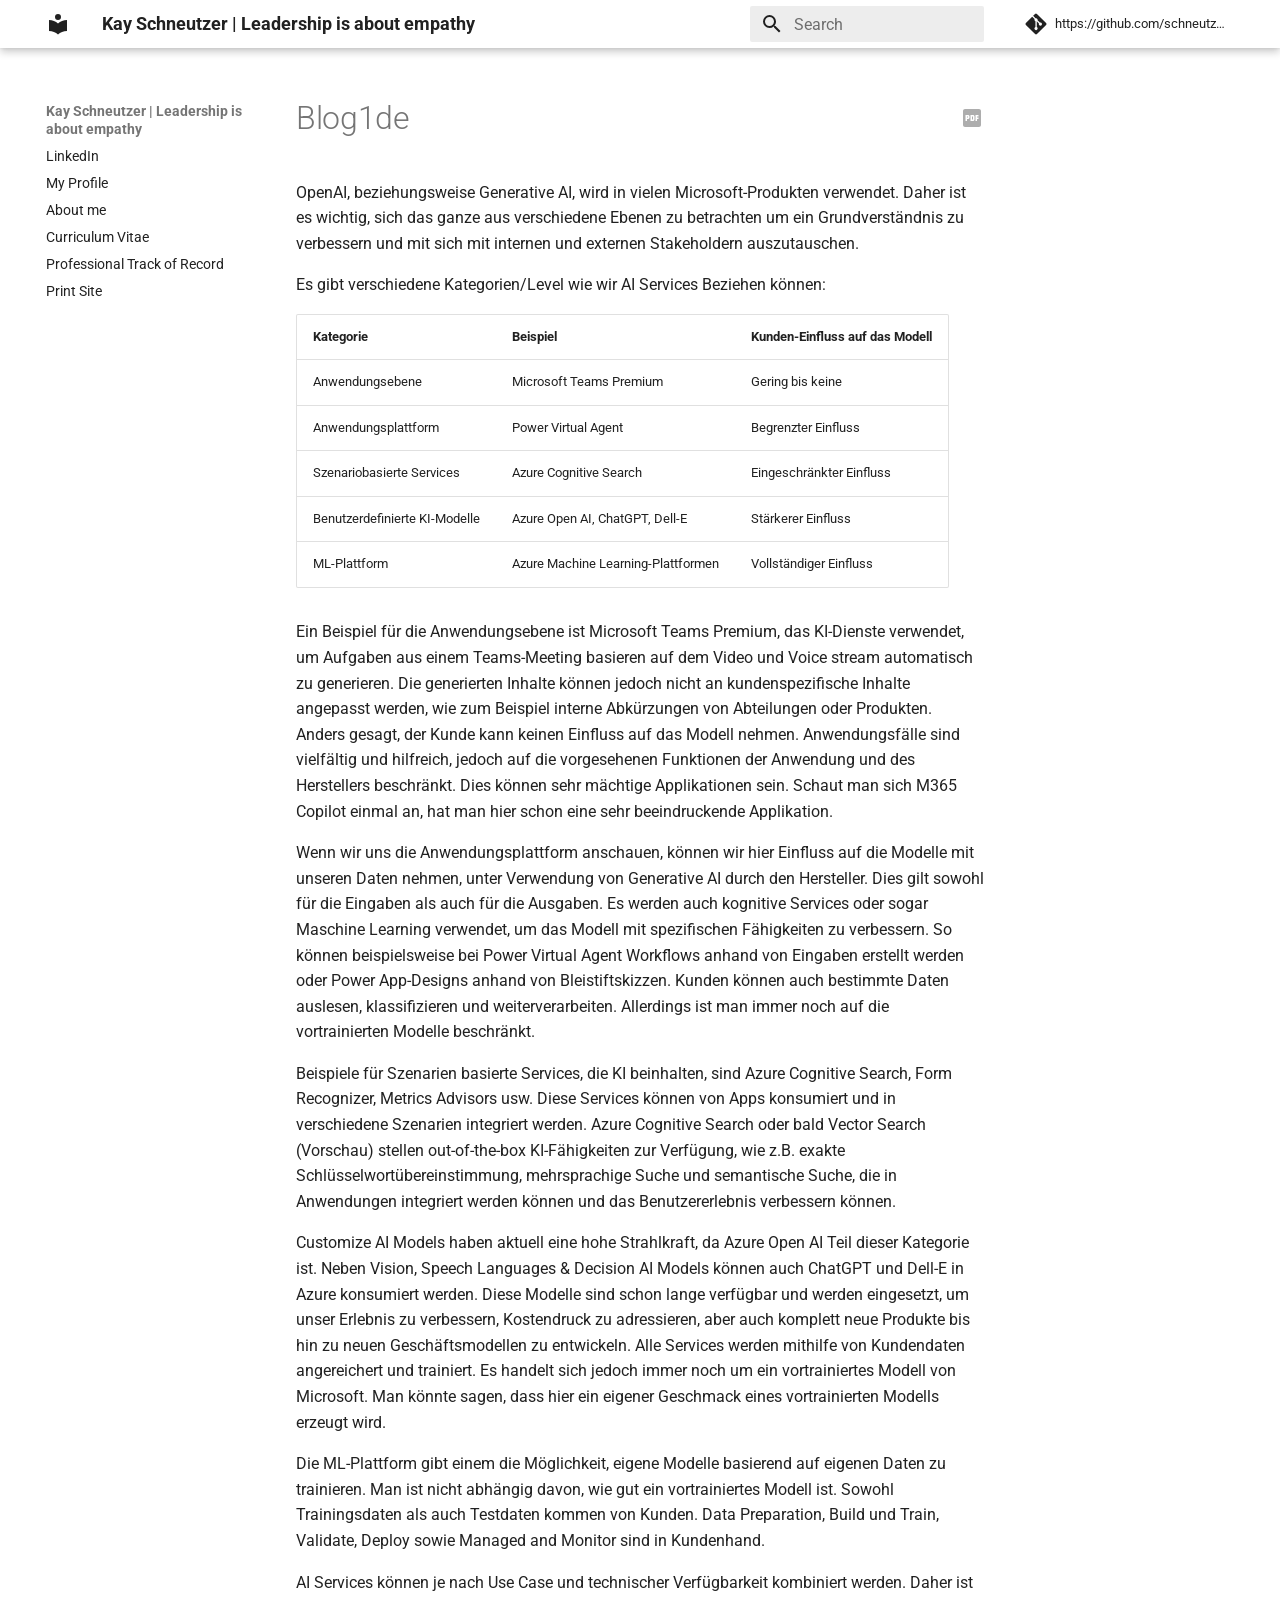
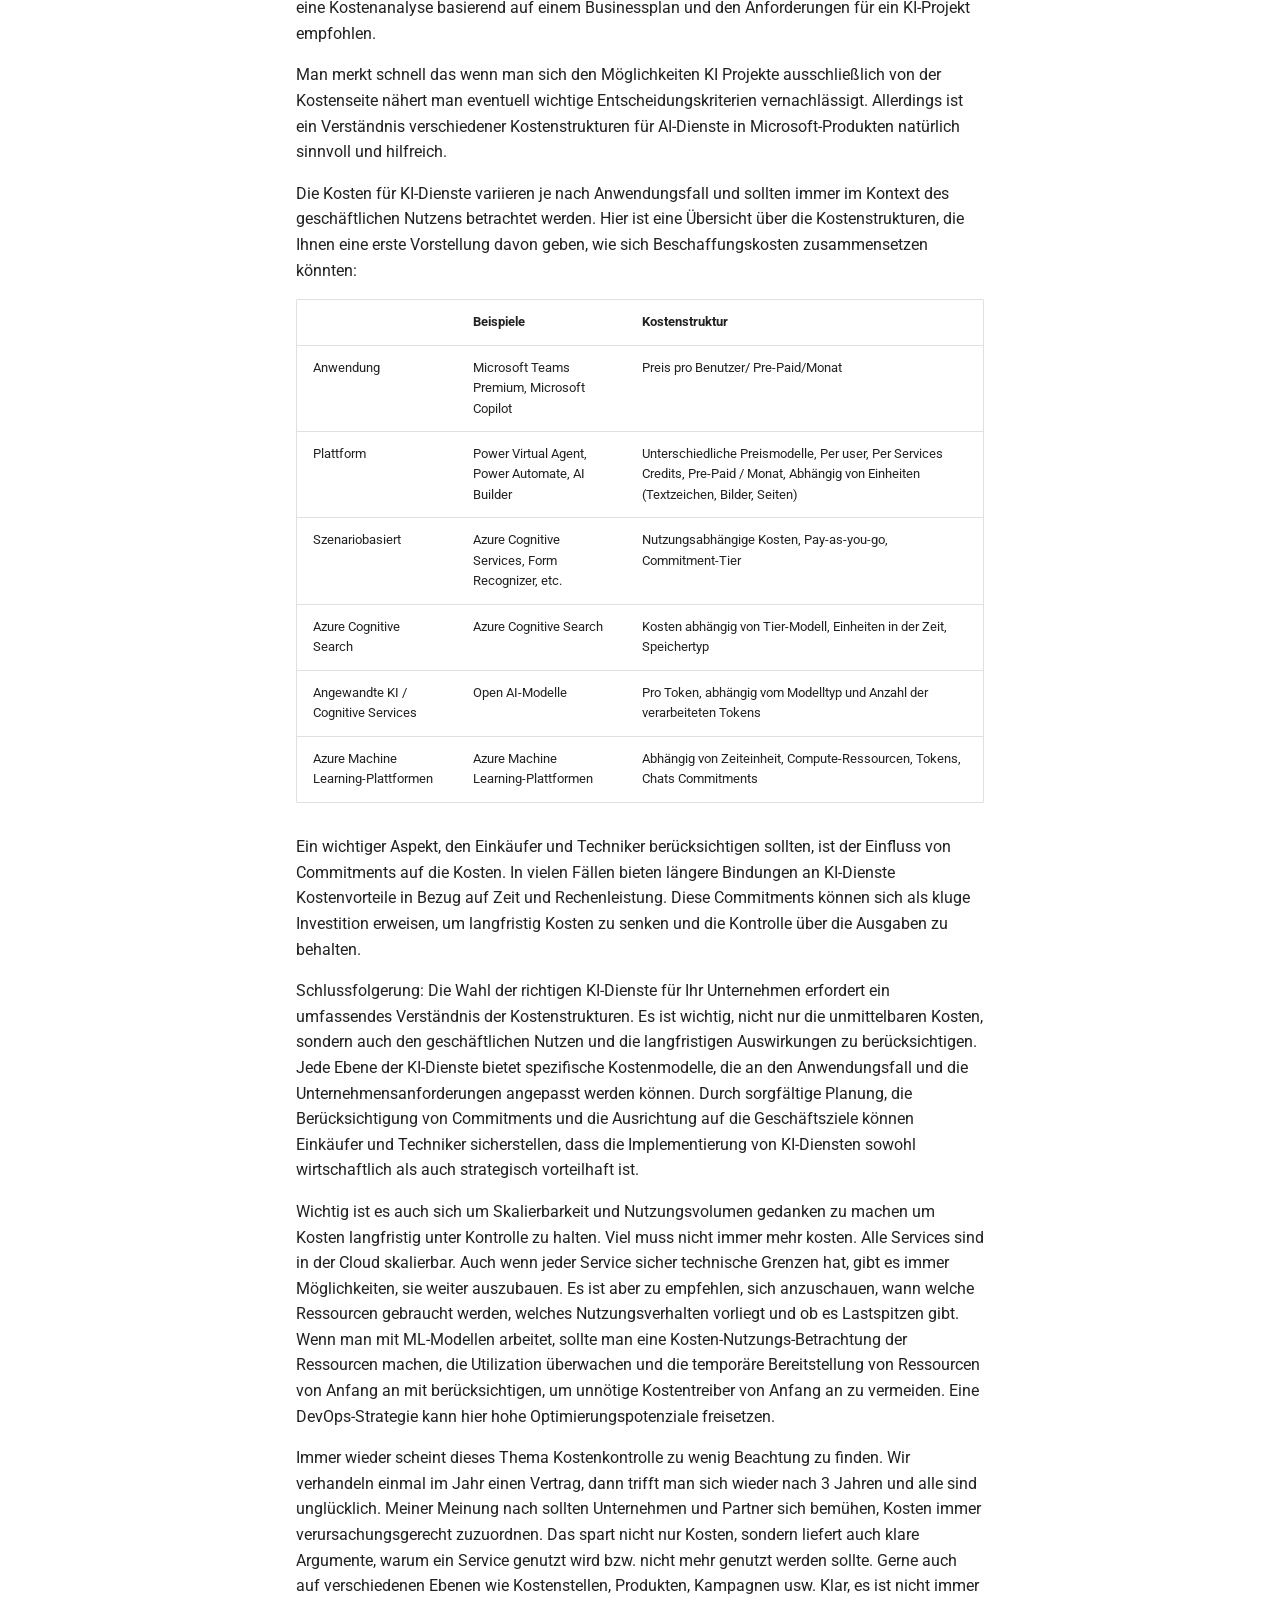
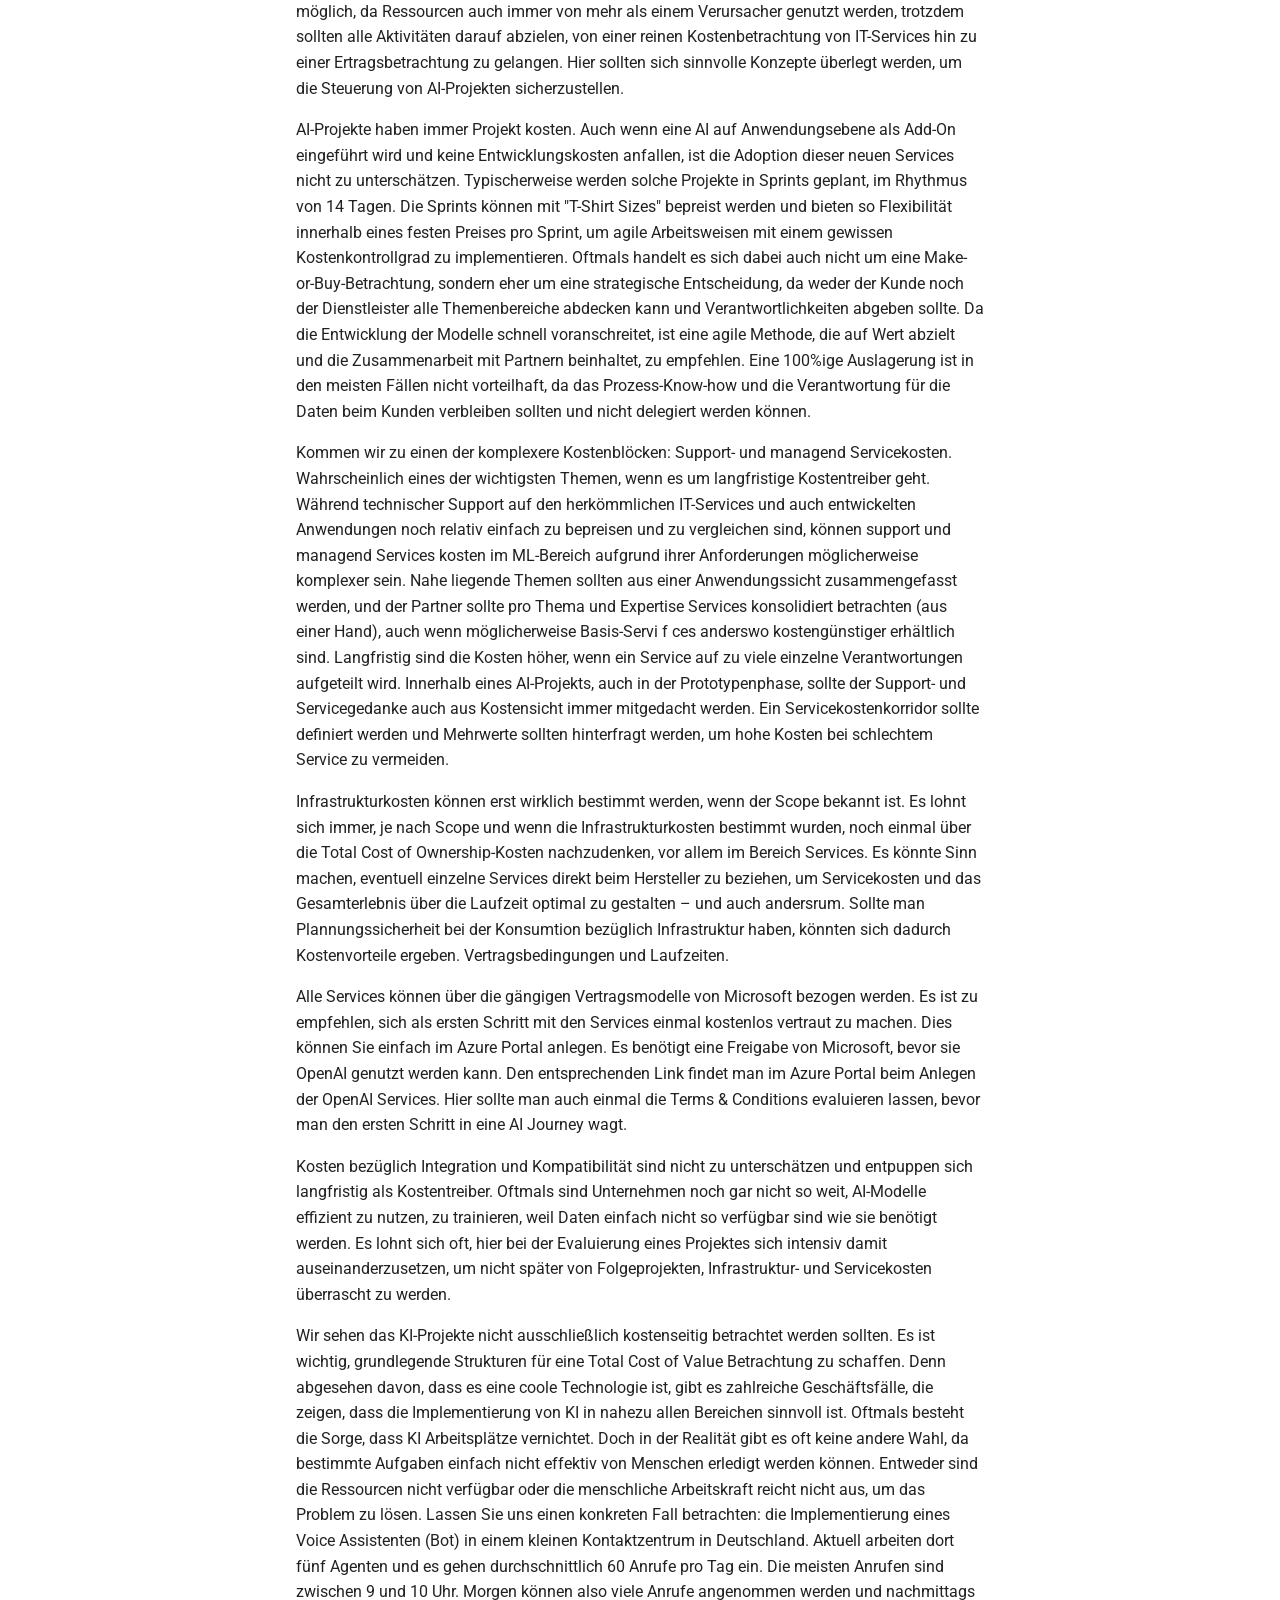
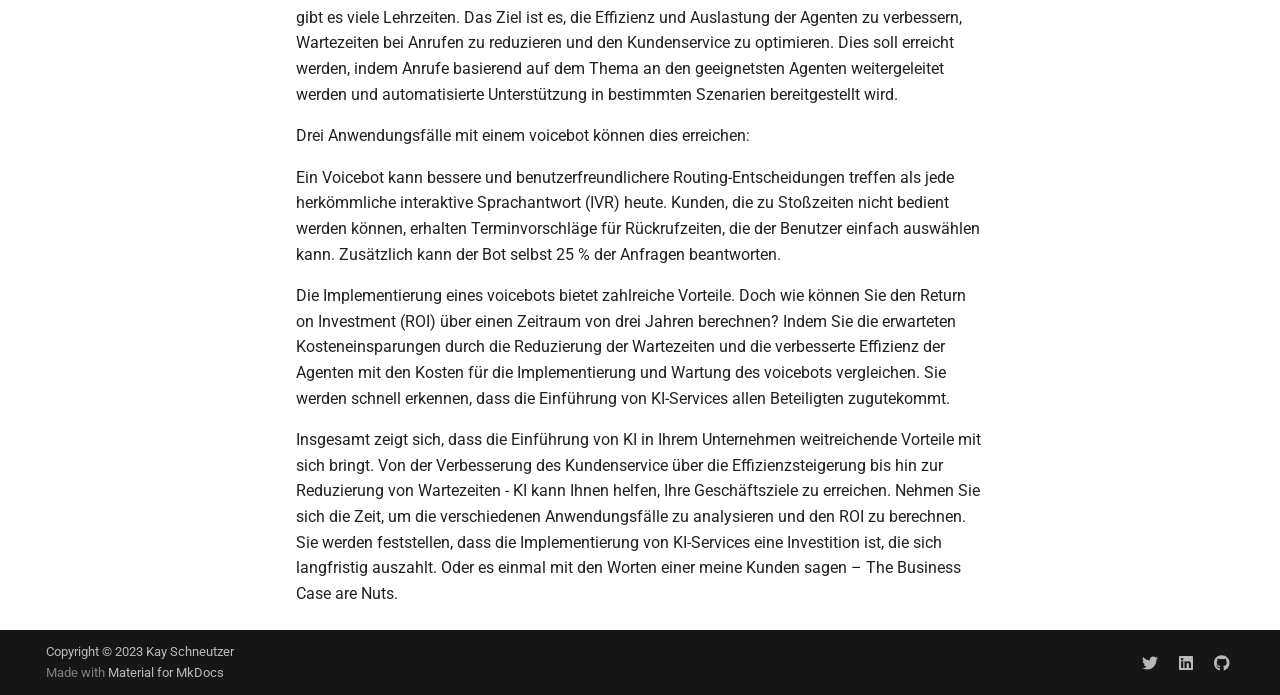
==== blog1de/index.html @ 3c3fa9f6 "Deployed 1ad140c with MkDocs version: 1.5.3" ====
<!doctype html>
<html lang="en" class="no-js">
  <head>
    
      <meta charset="utf-8">
      <meta name="viewport" content="width=device-width,initial-scale=1">
      
        <meta name="description" content="Kay Schneutzer Vita">
      
      
        <meta name="author" content="Kay Schneutzer">
      
      
        <link rel="canonical" href="https://schneutzi-81.github.io/blog1de/">
      
      
      
      
      <link rel="icon" href="../assets/images/favicon.png">
      <meta name="generator" content="mkdocs-1.5.3, mkdocs-material-9.4.8">
    
    
      
        <title>Blog1de - Kay Schneutzer | Leadership is about empathy</title>
      
    
    
      <link rel="stylesheet" href="../assets/stylesheets/main.4b4a2bd9.min.css">
      
        
        <link rel="stylesheet" href="../assets/stylesheets/palette.356b1318.min.css">
      
      


    
    
      
    
    
      
        
        
        <link rel="preconnect" href="https://fonts.gstatic.com" crossorigin>
        <link rel="stylesheet" href="https://fonts.googleapis.com/css?family=Roboto:300,300i,400,400i,700,700i%7CRoboto+Mono:400,400i,700,700i&display=fallback">
        <style>:root{--md-text-font:"Roboto";--md-code-font:"Roboto Mono"}</style>
      
    
    
      <link rel="stylesheet" href="../css/print-site-enum-headings2.css">
    
      <link rel="stylesheet" href="../css/print-site-enum-headings3.css">
    
      <link rel="stylesheet" href="../css/print-site-enum-headings4.css">
    
      <link rel="stylesheet" href="../css/print-site-enum-headings5.css">
    
      <link rel="stylesheet" href="../css/print-site-enum-headings6.css">
    
      <link rel="stylesheet" href="../css/print-site.css">
    
      <link rel="stylesheet" href="../css/print-site-material.css">
    
    <script>__md_scope=new URL("..",location),__md_hash=e=>[...e].reduce((e,_)=>(e<<5)-e+_.charCodeAt(0),0),__md_get=(e,_=localStorage,t=__md_scope)=>JSON.parse(_.getItem(t.pathname+"."+e)),__md_set=(e,_,t=localStorage,a=__md_scope)=>{try{t.setItem(a.pathname+"."+e,JSON.stringify(_))}catch(e){}}</script>
    
      

    
    
    
  </head>
  
  
    
    
    
    
    
    <body dir="ltr" data-md-color-scheme="default" data-md-color-primary="white" data-md-color-accent="indigo">
  
    
    
    <input class="md-toggle" data-md-toggle="drawer" type="checkbox" id="__drawer" autocomplete="off">
    <input class="md-toggle" data-md-toggle="search" type="checkbox" id="__search" autocomplete="off">
    <label class="md-overlay" for="__drawer"></label>
    <div data-md-component="skip">
      
    </div>
    <div data-md-component="announce">
      
    </div>
    
    
      

  

<header class="md-header md-header--shadow" data-md-component="header">
  <nav class="md-header__inner md-grid" aria-label="Header">
    <a href=".." title="Kay Schneutzer | Leadership is about empathy" class="md-header__button md-logo" aria-label="Kay Schneutzer | Leadership is about empathy" data-md-component="logo">
      
  
  <svg xmlns="http://www.w3.org/2000/svg" viewBox="0 0 24 24"><path d="M12 8a3 3 0 0 0 3-3 3 3 0 0 0-3-3 3 3 0 0 0-3 3 3 3 0 0 0 3 3m0 3.54C9.64 9.35 6.5 8 3 8v11c3.5 0 6.64 1.35 9 3.54 2.36-2.19 5.5-3.54 9-3.54V8c-3.5 0-6.64 1.35-9 3.54Z"/></svg>

    </a>
    <label class="md-header__button md-icon" for="__drawer">
      
      <svg xmlns="http://www.w3.org/2000/svg" viewBox="0 0 24 24"><path d="M3 6h18v2H3V6m0 5h18v2H3v-2m0 5h18v2H3v-2Z"/></svg>
    </label>
    <div class="md-header__title" data-md-component="header-title">
      <div class="md-header__ellipsis">
        <div class="md-header__topic">
          <span class="md-ellipsis">
            Kay Schneutzer | Leadership is about empathy
          </span>
        </div>
        <div class="md-header__topic" data-md-component="header-topic">
          <span class="md-ellipsis">
            
              Blog1de
            
          </span>
        </div>
      </div>
    </div>
    
      
    
    
    
      <label class="md-header__button md-icon" for="__search">
        
        <svg xmlns="http://www.w3.org/2000/svg" viewBox="0 0 24 24"><path d="M9.5 3A6.5 6.5 0 0 1 16 9.5c0 1.61-.59 3.09-1.56 4.23l.27.27h.79l5 5-1.5 1.5-5-5v-.79l-.27-.27A6.516 6.516 0 0 1 9.5 16 6.5 6.5 0 0 1 3 9.5 6.5 6.5 0 0 1 9.5 3m0 2C7 5 5 7 5 9.5S7 14 9.5 14 14 12 14 9.5 12 5 9.5 5Z"/></svg>
      </label>
      <div class="md-search" data-md-component="search" role="dialog">
  <label class="md-search__overlay" for="__search"></label>
  <div class="md-search__inner" role="search">
    <form class="md-search__form" name="search">
      <input type="text" class="md-search__input" name="query" aria-label="Search" placeholder="Search" autocapitalize="off" autocorrect="off" autocomplete="off" spellcheck="false" data-md-component="search-query" required>
      <label class="md-search__icon md-icon" for="__search">
        
        <svg xmlns="http://www.w3.org/2000/svg" viewBox="0 0 24 24"><path d="M9.5 3A6.5 6.5 0 0 1 16 9.5c0 1.61-.59 3.09-1.56 4.23l.27.27h.79l5 5-1.5 1.5-5-5v-.79l-.27-.27A6.516 6.516 0 0 1 9.5 16 6.5 6.5 0 0 1 3 9.5 6.5 6.5 0 0 1 9.5 3m0 2C7 5 5 7 5 9.5S7 14 9.5 14 14 12 14 9.5 12 5 9.5 5Z"/></svg>
        
        <svg xmlns="http://www.w3.org/2000/svg" viewBox="0 0 24 24"><path d="M20 11v2H8l5.5 5.5-1.42 1.42L4.16 12l7.92-7.92L13.5 5.5 8 11h12Z"/></svg>
      </label>
      <nav class="md-search__options" aria-label="Search">
        
          <a href="javascript:void(0)" class="md-search__icon md-icon" title="Share" aria-label="Share" data-clipboard data-clipboard-text="" data-md-component="search-share" tabindex="-1">
            
            <svg xmlns="http://www.w3.org/2000/svg" viewBox="0 0 24 24"><path d="M18 16.08c-.76 0-1.44.3-1.96.77L8.91 12.7c.05-.23.09-.46.09-.7 0-.24-.04-.47-.09-.7l7.05-4.11c.54.5 1.25.81 2.04.81a3 3 0 0 0 3-3 3 3 0 0 0-3-3 3 3 0 0 0-3 3c0 .24.04.47.09.7L8.04 9.81C7.5 9.31 6.79 9 6 9a3 3 0 0 0-3 3 3 3 0 0 0 3 3c.79 0 1.5-.31 2.04-.81l7.12 4.15c-.05.21-.08.43-.08.66 0 1.61 1.31 2.91 2.92 2.91 1.61 0 2.92-1.3 2.92-2.91A2.92 2.92 0 0 0 18 16.08Z"/></svg>
          </a>
        
        <button type="reset" class="md-search__icon md-icon" title="Clear" aria-label="Clear" tabindex="-1">
          
          <svg xmlns="http://www.w3.org/2000/svg" viewBox="0 0 24 24"><path d="M19 6.41 17.59 5 12 10.59 6.41 5 5 6.41 10.59 12 5 17.59 6.41 19 12 13.41 17.59 19 19 17.59 13.41 12 19 6.41Z"/></svg>
        </button>
      </nav>
      
        <div class="md-search__suggest" data-md-component="search-suggest"></div>
      
    </form>
    <div class="md-search__output">
      <div class="md-search__scrollwrap" data-md-scrollfix>
        <div class="md-search-result" data-md-component="search-result">
          <div class="md-search-result__meta">
            Initializing search
          </div>
          <ol class="md-search-result__list" role="presentation"></ol>
        </div>
      </div>
    </div>
  </div>
</div>
    
    
      <div class="md-header__source">
        <a href="https://github.com/schneutzi-81" title="Go to repository" class="md-source" data-md-component="source">
  <div class="md-source__icon md-icon">
    
    <svg xmlns="http://www.w3.org/2000/svg" viewBox="0 0 448 512"><!--! Font Awesome Free 6.4.2 by @fontawesome - https://fontawesome.com License - https://fontawesome.com/license/free (Icons: CC BY 4.0, Fonts: SIL OFL 1.1, Code: MIT License) Copyright 2023 Fonticons, Inc.--><path d="M439.55 236.05 244 40.45a28.87 28.87 0 0 0-40.81 0l-40.66 40.63 51.52 51.52c27.06-9.14 52.68 16.77 43.39 43.68l49.66 49.66c34.23-11.8 61.18 31 35.47 56.69-26.49 26.49-70.21-2.87-56-37.34L240.22 199v121.85c25.3 12.54 22.26 41.85 9.08 55a34.34 34.34 0 0 1-48.55 0c-17.57-17.6-11.07-46.91 11.25-56v-123c-20.8-8.51-24.6-30.74-18.64-45L142.57 101 8.45 235.14a28.86 28.86 0 0 0 0 40.81l195.61 195.6a28.86 28.86 0 0 0 40.8 0l194.69-194.69a28.86 28.86 0 0 0 0-40.81z"/></svg>
  </div>
  <div class="md-source__repository">
    https://github.com/schneutzi-81
  </div>
</a>
      </div>
    
  </nav>
  
</header>
    
    <div class="md-container" data-md-component="container">
      
      
        
          
        
      
      <main class="md-main" data-md-component="main">
        <div class="md-main__inner md-grid">
          
            
              
              <div class="md-sidebar md-sidebar--primary" data-md-component="sidebar" data-md-type="navigation" >
                <div class="md-sidebar__scrollwrap">
                  <div class="md-sidebar__inner">
                    



<nav class="md-nav md-nav--primary" aria-label="Navigation" data-md-level="0">
  <label class="md-nav__title" for="__drawer">
    <a href=".." title="Kay Schneutzer | Leadership is about empathy" class="md-nav__button md-logo" aria-label="Kay Schneutzer | Leadership is about empathy" data-md-component="logo">
      
  
  <svg xmlns="http://www.w3.org/2000/svg" viewBox="0 0 24 24"><path d="M12 8a3 3 0 0 0 3-3 3 3 0 0 0-3-3 3 3 0 0 0-3 3 3 3 0 0 0 3 3m0 3.54C9.64 9.35 6.5 8 3 8v11c3.5 0 6.64 1.35 9 3.54 2.36-2.19 5.5-3.54 9-3.54V8c-3.5 0-6.64 1.35-9 3.54Z"/></svg>

    </a>
    Kay Schneutzer | Leadership is about empathy
  </label>
  
    <div class="md-nav__source">
      <a href="https://github.com/schneutzi-81" title="Go to repository" class="md-source" data-md-component="source">
  <div class="md-source__icon md-icon">
    
    <svg xmlns="http://www.w3.org/2000/svg" viewBox="0 0 448 512"><!--! Font Awesome Free 6.4.2 by @fontawesome - https://fontawesome.com License - https://fontawesome.com/license/free (Icons: CC BY 4.0, Fonts: SIL OFL 1.1, Code: MIT License) Copyright 2023 Fonticons, Inc.--><path d="M439.55 236.05 244 40.45a28.87 28.87 0 0 0-40.81 0l-40.66 40.63 51.52 51.52c27.06-9.14 52.68 16.77 43.39 43.68l49.66 49.66c34.23-11.8 61.18 31 35.47 56.69-26.49 26.49-70.21-2.87-56-37.34L240.22 199v121.85c25.3 12.54 22.26 41.85 9.08 55a34.34 34.34 0 0 1-48.55 0c-17.57-17.6-11.07-46.91 11.25-56v-123c-20.8-8.51-24.6-30.74-18.64-45L142.57 101 8.45 235.14a28.86 28.86 0 0 0 0 40.81l195.61 195.6a28.86 28.86 0 0 0 40.8 0l194.69-194.69a28.86 28.86 0 0 0 0-40.81z"/></svg>
  </div>
  <div class="md-source__repository">
    https://github.com/schneutzi-81
  </div>
</a>
    </div>
  
  <ul class="md-nav__list" data-md-scrollfix>
    
      
      
  
  
  
    <li class="md-nav__item">
      <a href="https://www.linkedin.com/in/kay-schneutzer-50169817/" class="md-nav__link">
        
  
  <span class="md-ellipsis">
    LinkedIn
  </span>
  

      </a>
    </li>
  

    
      
      
  
  
  
    <li class="md-nav__item">
      <a href="https://github.com/schneutzi-81/schneutzi-81.github.io/raw/master/docs/assets/Profile%2BKay%2BSchneutzer.pdf" class="md-nav__link">
        
  
  <span class="md-ellipsis">
    My Profile
  </span>
  

      </a>
    </li>
  

    
      
      
  
  
  
    <li class="md-nav__item">
      <a href=".." class="md-nav__link">
        
  
  <span class="md-ellipsis">
    About me
  </span>
  

      </a>
    </li>
  

    
      
      
  
  
  
    <li class="md-nav__item">
      <a href="https://github.com/schneutzi-81/schneutzi-81.github.io/raw/master/docs/assets/Kay%2BSchneutzer%2B-%2B%2BGlobal%2BBDM.pdf" class="md-nav__link">
        
  
  <span class="md-ellipsis">
    Curriculum Vitae
  </span>
  

      </a>
    </li>
  

    
      
      
  
  
  
    <li class="md-nav__item">
      <a href="../trackofrecord/" class="md-nav__link">
        
  
  <span class="md-ellipsis">
    Professional Track of Record
  </span>
  

      </a>
    </li>
  

    
      
      
  
  
  
    <li class="md-nav__item">
      <a href="../print_page/" class="md-nav__link">
        
  
  <span class="md-ellipsis">
    Print Site
  </span>
  

      </a>
    </li>
  

    
  </ul>
</nav>
                  </div>
                </div>
              </div>
            
            
              
              <div class="md-sidebar md-sidebar--secondary" data-md-component="sidebar" data-md-type="toc" >
                <div class="md-sidebar__scrollwrap">
                  <div class="md-sidebar__inner">
                    

<nav class="md-nav md-nav--secondary" aria-label="Table of contents">
  
  
  
  
</nav>
                  </div>
                </div>
              </div>
            
          
          
            <div class="md-content" data-md-component="content">
              <article class="md-content__inner md-typeset">
                


    <a href="../resume.pdf" title="Site PDF" class="md-content__button md-icon">
        <svg xmlns="http://www.w3.org/2000/svg" viewBox="0 0 24 24"><path d="M19 3H5c-1.1 0-2 .9-2 2v14c0 1.1.9 2 2 2h14c1.1 0 2-.9 2-2V5c0-1.1-.9-2-2-2m-9.5 8.5c0 .8-.7 1.5-1.5 1.5H7v2H5.5V9H8c.8 0 1.5.7 1.5 1.5v1m5 2c0 .8-.7 1.5-1.5 1.5h-2.5V9H13c.8 0 1.5.7 1.5 1.5v3m4-3H17v1h1.5V13H17v2h-1.5V9h3v1.5m-6.5 0h1v3h-1v-3m-5 0h1v1H7v-1Z"/></svg>
    </a>



                  

  
  


  <h1>Blog1de</h1>

<p>OpenAI, beziehungsweise Generative AI, wird in vielen Microsoft-Produkten verwendet. Daher ist es wichtig, sich das ganze aus verschiedene Ebenen zu betrachten um ein Grundverständnis zu verbessern und mit sich mit internen und externen Stakeholdern auszutauschen. </p>
<p>Es gibt verschiedene Kategorien/Level wie wir AI Services Beziehen können: </p>
<table>
<thead>
<tr>
<th>Kategorie</th>
<th>Beispiel</th>
<th>Kunden-Einfluss auf das Modell</th>
</tr>
</thead>
<tbody>
<tr>
<td>Anwendungsebene</td>
<td>Microsoft Teams Premium</td>
<td>Gering bis keine</td>
</tr>
<tr>
<td>Anwendungsplattform</td>
<td>Power Virtual Agent</td>
<td>Begrenzter Einfluss</td>
</tr>
<tr>
<td>Szenariobasierte Services</td>
<td>Azure Cognitive Search</td>
<td>Eingeschränkter Einfluss</td>
</tr>
<tr>
<td>Benutzerdefinierte KI-Modelle</td>
<td>Azure Open AI, ChatGPT, Dell-E</td>
<td>Stärkerer Einfluss</td>
</tr>
<tr>
<td>ML-Plattform</td>
<td>Azure Machine Learning-Plattformen</td>
<td>Vollständiger Einfluss</td>
</tr>
</tbody>
</table>
<p>Ein Beispiel für die Anwendungsebene ist Microsoft Teams Premium, das KI-Dienste verwendet, um Aufgaben aus einem Teams-Meeting basieren auf dem Video und Voice stream automatisch zu generieren. Die generierten Inhalte können jedoch nicht an kundenspezifische Inhalte angepasst werden, wie zum Beispiel interne Abkürzungen von Abteilungen oder Produkten. Anders gesagt, der Kunde kann keinen Einfluss auf das Modell nehmen. Anwendungsfälle sind vielfältig und hilfreich, jedoch auf die vorgesehenen Funktionen der Anwendung und des Herstellers beschränkt. Dies können sehr mächtige Applikationen sein. Schaut man sich M365 Copilot einmal an, hat man hier schon eine sehr beeindruckende Applikation.</p>
<p>Wenn wir uns die Anwendungsplattform anschauen, können wir hier Einfluss auf die Modelle mit unseren Daten nehmen, unter Verwendung von Generative AI durch den Hersteller. Dies gilt sowohl für die Eingaben als auch für die Ausgaben. Es werden auch kognitive Services oder sogar Maschine Learning verwendet, um das Modell mit spezifischen Fähigkeiten zu verbessern. So können beispielsweise bei Power Virtual Agent Workflows anhand von Eingaben erstellt werden oder Power App-Designs anhand von Bleistiftskizzen. Kunden können auch bestimmte Daten auslesen, klassifizieren und weiterverarbeiten. Allerdings ist man immer noch auf die vortrainierten Modelle beschränkt. </p>
<p>Beispiele für Szenarien basierte Services, die KI beinhalten, sind Azure Cognitive Search, Form Recognizer, Metrics Advisors usw. Diese Services können von Apps konsumiert und in verschiedene Szenarien integriert werden. Azure Cognitive Search oder bald Vector Search (Vorschau) stellen out-of-the-box KI-Fähigkeiten zur Verfügung, wie z.B. exakte Schlüsselwortübereinstimmung, mehrsprachige Suche und semantische Suche, die in Anwendungen integriert werden können und das Benutzererlebnis verbessern können.</p>
<p>Customize AI Models haben aktuell eine hohe Strahlkraft, da Azure Open AI Teil dieser Kategorie ist. Neben Vision, Speech Languages &amp; Decision AI Models können auch ChatGPT und Dell-E in Azure konsumiert werden. Diese Modelle sind schon lange verfügbar und werden eingesetzt, um unser Erlebnis zu verbessern, Kostendruck zu adressieren, aber auch komplett neue Produkte bis hin zu neuen Geschäftsmodellen zu entwickeln. Alle Services werden mithilfe von Kundendaten angereichert und trainiert. Es handelt sich jedoch immer noch um ein vortrainiertes Modell von Microsoft. Man könnte sagen, dass hier ein eigener Geschmack eines vortrainierten Modells erzeugt wird.</p>
<p>Die ML-Plattform gibt einem die Möglichkeit, eigene Modelle basierend auf eigenen Daten zu trainieren. Man ist nicht abhängig davon, wie gut ein vortrainiertes Modell ist. Sowohl Trainingsdaten als auch Testdaten kommen von Kunden. Data Preparation, Build und Train, Validate, Deploy sowie Managed and Monitor sind in Kundenhand.</p>
<p>AI Services können je nach Use Case und technischer Verfügbarkeit kombiniert werden. Daher ist eine Kostenanalyse basierend auf einem Businessplan und den Anforderungen für ein KI-Projekt empfohlen. </p>
<p>Man merkt schnell das wenn man sich den Möglichkeiten KI Projekte ausschließlich von der Kostenseite nähert man eventuell wichtige Entscheidungskriterien vernachlässigt. Allerdings ist ein Verständnis verschiedener Kostenstrukturen für AI-Dienste in Microsoft-Produkten natürlich sinnvoll und hilfreich. </p>
<p>Die Kosten für KI-Dienste variieren je nach Anwendungsfall und sollten immer im Kontext des geschäftlichen Nutzens betrachtet werden. Hier ist eine Übersicht über die Kostenstrukturen, die Ihnen eine erste Vorstellung davon geben, wie sich Beschaffungskosten zusammensetzen könnten:</p>
<table>
<thead>
<tr>
<th></th>
<th>Beispiele</th>
<th>Kostenstruktur</th>
</tr>
</thead>
<tbody>
<tr>
<td>Anwendung</td>
<td>Microsoft Teams Premium, Microsoft Copilot</td>
<td>Preis pro Benutzer/ Pre-Paid/Monat</td>
</tr>
<tr>
<td>Plattform</td>
<td>Power Virtual Agent, Power Automate, AI Builder</td>
<td>Unterschiedliche Preismodelle, Per user, Per Services Credits, Pre-Paid / Monat, Abhängig von Einheiten (Textzeichen, Bilder, Seiten)</td>
</tr>
<tr>
<td>Szenariobasiert</td>
<td>Azure Cognitive Services, Form Recognizer, etc.</td>
<td>Nutzungsabhängige Kosten, Pay-as-you-go, Commitment-Tier</td>
</tr>
<tr>
<td>Azure Cognitive Search</td>
<td>Azure Cognitive Search</td>
<td>Kosten abhängig von Tier-Modell, Einheiten in der Zeit, Speichertyp</td>
</tr>
<tr>
<td>Angewandte KI / Cognitive Services</td>
<td>Open AI-Modelle</td>
<td>Pro Token, abhängig vom Modelltyp und Anzahl der verarbeiteten Tokens</td>
</tr>
<tr>
<td>Azure Machine Learning-Plattformen</td>
<td>Azure Machine Learning-Plattformen</td>
<td>Abhängig von Zeiteinheit, Compute-Ressourcen, Tokens, Chats Commitments</td>
</tr>
</tbody>
</table>
<p>Ein wichtiger Aspekt, den Einkäufer und Techniker berücksichtigen sollten, ist der Einfluss von Commitments auf die Kosten. In vielen Fällen bieten längere Bindungen an KI-Dienste Kostenvorteile in Bezug auf Zeit und Rechenleistung. Diese Commitments können sich als kluge Investition erweisen, um langfristig Kosten zu senken und die Kontrolle über die Ausgaben zu behalten.</p>
<p>Schlussfolgerung:
Die Wahl der richtigen KI-Dienste für Ihr Unternehmen erfordert ein umfassendes Verständnis der Kostenstrukturen. Es ist wichtig, nicht nur die unmittelbaren Kosten, sondern auch den geschäftlichen Nutzen und die langfristigen Auswirkungen zu berücksichtigen. Jede Ebene der KI-Dienste bietet spezifische Kostenmodelle, die an den Anwendungsfall und die Unternehmensanforderungen angepasst werden können. Durch sorgfältige Planung, die Berücksichtigung von Commitments und die Ausrichtung auf die Geschäftsziele können Einkäufer und Techniker sicherstellen, dass die Implementierung von KI-Diensten sowohl wirtschaftlich als auch strategisch vorteilhaft ist.</p>
<p>Wichtig ist es auch sich um Skalierbarkeit und Nutzungsvolumen gedanken zu machen um Kosten langfristig unter Kontrolle zu halten. Viel muss nicht immer mehr kosten. Alle Services sind in der Cloud skalierbar. Auch wenn jeder Service sicher technische Grenzen hat, gibt es immer Möglichkeiten, sie weiter auszubauen. Es ist aber zu empfehlen, sich anzuschauen, wann welche Ressourcen gebraucht werden, welches Nutzungsverhalten vorliegt und ob es Lastspitzen gibt. Wenn man mit ML-Modellen arbeitet, sollte man eine Kosten-Nutzungs-Betrachtung der Ressourcen machen, die Utilization überwachen und die temporäre Bereitstellung von Ressourcen von Anfang an mit berücksichtigen, um unnötige Kostentreiber von Anfang an zu vermeiden. Eine DevOps-Strategie kann hier hohe Optimierungspotenziale freisetzen.</p>
<p>Immer wieder scheint dieses Thema Kostenkontrolle zu wenig Beachtung zu finden. Wir verhandeln einmal im Jahr einen Vertrag, dann trifft man sich wieder nach 3 Jahren und alle sind unglücklich. Meiner Meinung nach sollten Unternehmen und Partner sich bemühen, Kosten immer verursachungsgerecht zuzuordnen. Das spart nicht nur Kosten, sondern liefert auch klare Argumente, warum ein Service genutzt wird bzw. nicht mehr genutzt werden sollte. Gerne auch auf verschiedenen Ebenen wie Kostenstellen, Produkten, Kampagnen usw. Klar, es ist nicht immer möglich, da Ressourcen auch immer von mehr als einem Verursacher genutzt werden, trotzdem sollten alle Aktivitäten darauf abzielen, von einer reinen Kostenbetrachtung von IT-Services hin zu einer Ertragsbetrachtung zu gelangen. Hier sollten sich sinnvolle Konzepte überlegt werden, um die Steuerung von AI-Projekten sicherzustellen. </p>
<p>AI-Projekte haben immer Projekt kosten. Auch wenn eine AI auf Anwendungsebene als Add-On eingeführt wird und keine Entwicklungskosten anfallen, ist die Adoption dieser neuen Services nicht zu unterschätzen. Typischerweise werden solche Projekte in Sprints geplant, im Rhythmus von 14 Tagen. Die Sprints können mit "T-Shirt Sizes" bepreist werden und bieten so Flexibilität innerhalb eines festen Preises pro Sprint, um agile Arbeitsweisen mit einem gewissen Kostenkontrollgrad zu implementieren. Oftmals handelt es sich dabei auch nicht um eine Make-or-Buy-Betrachtung, sondern eher um eine strategische Entscheidung, da weder der Kunde noch der Dienstleister alle Themenbereiche abdecken kann und Verantwortlichkeiten abgeben sollte. Da die Entwicklung der Modelle schnell voranschreitet, ist eine agile Methode, die auf Wert abzielt und die Zusammenarbeit mit Partnern beinhaltet, zu empfehlen. Eine 100%ige Auslagerung ist in den meisten Fällen nicht vorteilhaft, da das Prozess-Know-how und die Verantwortung für die Daten beim Kunden verbleiben sollten und nicht delegiert werden können.</p>
<p>Kommen wir zu einen der komplexere Kostenblöcken: Support- und managend Servicekosten. Wahrscheinlich eines der wichtigsten Themen, wenn es um langfristige Kostentreiber geht. Während technischer Support auf den herkömmlichen IT-Services und auch entwickelten Anwendungen noch relativ einfach zu bepreisen und zu vergleichen sind, können support und managend Services kosten  im ML-Bereich aufgrund ihrer Anforderungen möglicherweise komplexer sein. Nahe liegende Themen sollten aus einer Anwendungssicht zusammengefasst werden, und der Partner sollte pro Thema und Expertise Services konsolidiert betrachten (aus einer Hand), auch wenn möglicherweise Basis-Servi
 f ces anderswo kostengünstiger erhältlich sind. Langfristig sind die Kosten höher, wenn ein Service auf zu viele einzelne Verantwortungen aufgeteilt wird. Innerhalb eines AI-Projekts, auch in der Prototypenphase, sollte der Support- und Servicegedanke auch aus Kostensicht immer mitgedacht werden. Ein Servicekostenkorridor sollte definiert werden und Mehrwerte sollten hinterfragt werden, um hohe Kosten bei schlechtem Service zu vermeiden.</p>
<p>Infrastrukturkosten können erst wirklich bestimmt werden, wenn der Scope bekannt ist. Es lohnt sich immer, je nach Scope und wenn die Infrastrukturkosten bestimmt wurden, noch einmal über die Total Cost of Ownership-Kosten nachzudenken, vor allem im Bereich Services. Es könnte Sinn machen, eventuell einzelne Services direkt beim Hersteller zu beziehen, um Servicekosten und das Gesamterlebnis über die Laufzeit optimal zu gestalten – und auch andersrum. Sollte man Plannungssicherheit bei der Konsumtion bezüglich Infrastruktur haben, könnten sich dadurch Kostenvorteile ergeben.
Vertragsbedingungen und Laufzeiten. </p>
<p>Alle Services können über die gängigen Vertragsmodelle von Microsoft bezogen werden. Es ist zu empfehlen, sich als ersten Schritt mit den Services einmal kostenlos vertraut zu machen. Dies können Sie einfach im Azure Portal anlegen. Es benötigt eine Freigabe von Microsoft, bevor sie OpenAI genutzt werden kann. Den entsprechenden Link findet man im Azure Portal beim Anlegen der OpenAI Services. Hier sollte man auch einmal die Terms &amp; Conditions evaluieren lassen, bevor man den ersten Schritt in eine AI Journey wagt.</p>
<p>Kosten bezüglich Integration und Kompatibilität sind nicht zu unterschätzen und entpuppen sich langfristig als Kostentreiber. Oftmals sind Unternehmen noch gar nicht so weit, AI-Modelle effizient zu nutzen, zu trainieren, weil Daten einfach nicht so verfügbar sind wie sie benötigt werden. Es lohnt sich oft, hier bei der Evaluierung eines Projektes sich intensiv damit auseinanderzusetzen, um nicht später von Folgeprojekten, Infrastruktur- und Servicekosten überrascht zu werden. </p>
<p>Wir sehen das KI-Projekte nicht ausschließlich kostenseitig betrachtet werden sollten. Es ist wichtig, grundlegende Strukturen für eine Total Cost of Value Betrachtung zu schaffen. Denn abgesehen davon, dass es eine coole Technologie ist, gibt es zahlreiche Geschäftsfälle, die zeigen, dass die Implementierung von KI in nahezu allen Bereichen sinnvoll ist.
Oftmals besteht die Sorge, dass KI Arbeitsplätze vernichtet. Doch in der Realität gibt es oft keine andere Wahl, da bestimmte Aufgaben einfach nicht effektiv von Menschen erledigt werden können. Entweder sind die Ressourcen nicht verfügbar oder die menschliche Arbeitskraft reicht nicht aus, um das Problem zu lösen.
Lassen Sie uns einen konkreten Fall betrachten: die Implementierung eines Voice Assistenten (Bot) in einem kleinen Kontaktzentrum in Deutschland. Aktuell arbeiten dort fünf Agenten und es gehen durchschnittlich 60 Anrufe pro Tag ein. Die meisten Anrufen sind zwischen 9 und 10 Uhr. Morgen können also viele Anrufe angenommen werden und nachmittags gibt es viele Lehrzeiten. Das Ziel ist es, die Effizienz und Auslastung der Agenten zu verbessern, Wartezeiten bei Anrufen zu reduzieren und den Kundenservice zu optimieren. Dies soll erreicht werden, indem Anrufe basierend auf dem Thema an den geeignetsten Agenten weitergeleitet werden und automatisierte Unterstützung in bestimmten Szenarien bereitgestellt wird.</p>
<p>Drei Anwendungsfälle mit einem voicebot können dies erreichen:</p>
<p>Ein Voicebot kann bessere und benutzerfreundlichere Routing-Entscheidungen treffen als jede herkömmliche interaktive Sprachantwort (IVR) heute. Kunden, die zu Stoßzeiten nicht bedient werden können, erhalten Terminvorschläge für Rückrufzeiten, die der Benutzer einfach auswählen kann. Zusätzlich kann der Bot selbst 25 % der Anfragen beantworten.</p>
<p>Die Implementierung eines voicebots bietet zahlreiche Vorteile. Doch wie können Sie den Return on Investment (ROI) über einen Zeitraum von drei Jahren berechnen? Indem Sie die erwarteten Kosteneinsparungen durch die Reduzierung der Wartezeiten und die verbesserte Effizienz der Agenten mit den Kosten für die Implementierung und Wartung des voicebots vergleichen. Sie werden schnell erkennen, dass die Einführung von KI-Services allen Beteiligten zugutekommt.</p>
<p>Insgesamt zeigt sich, dass die Einführung von KI in Ihrem Unternehmen weitreichende Vorteile mit sich bringt. Von der Verbesserung des Kundenservice über die Effizienzsteigerung bis hin zur Reduzierung von Wartezeiten - KI kann Ihnen helfen, Ihre Geschäftsziele zu erreichen. Nehmen Sie sich die Zeit, um die verschiedenen Anwendungsfälle zu analysieren und den ROI zu berechnen. Sie werden feststellen, dass die Implementierung von KI-Services eine Investition ist, die sich langfristig auszahlt. Oder es einmal mit den Worten einer meine Kunden sagen – The Business Case are Nuts. </p>





                

              </article>
            </div>
          
          
        </div>
        
      </main>
      
        <footer class="md-footer">
  
  <div class="md-footer-meta md-typeset">
    <div class="md-footer-meta__inner md-grid">
      <div class="md-copyright">
  
    <div class="md-copyright__highlight">
      Copyright &copy; 2023 Kay Schneutzer
    </div>
  
  
    Made with
    <a href="https://squidfunk.github.io/mkdocs-material/" target="_blank" rel="noopener">
      Material for MkDocs
    </a>
  
</div>
      
        <div class="md-social">
  
    
    
    
    
    <a href="https://twitter.com/Goangern" target="_blank" rel="noopener" title="Goangern on Twitter" class="md-social__link">
      <svg xmlns="http://www.w3.org/2000/svg" viewBox="0 0 512 512"><!--! Font Awesome Free 6.4.2 by @fontawesome - https://fontawesome.com License - https://fontawesome.com/license/free (Icons: CC BY 4.0, Fonts: SIL OFL 1.1, Code: MIT License) Copyright 2023 Fonticons, Inc.--><path d="M459.37 151.716c.325 4.548.325 9.097.325 13.645 0 138.72-105.583 298.558-298.558 298.558-59.452 0-114.68-17.219-161.137-47.106 8.447.974 16.568 1.299 25.34 1.299 49.055 0 94.213-16.568 130.274-44.832-46.132-.975-84.792-31.188-98.112-72.772 6.498.974 12.995 1.624 19.818 1.624 9.421 0 18.843-1.3 27.614-3.573-48.081-9.747-84.143-51.98-84.143-102.985v-1.299c13.969 7.797 30.214 12.67 47.431 13.319-28.264-18.843-46.781-51.005-46.781-87.391 0-19.492 5.197-37.36 14.294-52.954 51.655 63.675 129.3 105.258 216.365 109.807-1.624-7.797-2.599-15.918-2.599-24.04 0-57.828 46.782-104.934 104.934-104.934 30.213 0 57.502 12.67 76.67 33.137 23.715-4.548 46.456-13.32 66.599-25.34-7.798 24.366-24.366 44.833-46.132 57.827 21.117-2.273 41.584-8.122 60.426-16.243-14.292 20.791-32.161 39.308-52.628 54.253z"/></svg>
    </a>
  
    
    
    
    
    <a href="https://www.linkedin.com/in/kay-schneutzer-50169817/" target="_blank" rel="noopener" title="Kay Schneutzer on Linkedin" class="md-social__link">
      <svg xmlns="http://www.w3.org/2000/svg" viewBox="0 0 448 512"><!--! Font Awesome Free 6.4.2 by @fontawesome - https://fontawesome.com License - https://fontawesome.com/license/free (Icons: CC BY 4.0, Fonts: SIL OFL 1.1, Code: MIT License) Copyright 2023 Fonticons, Inc.--><path d="M416 32H31.9C14.3 32 0 46.5 0 64.3v383.4C0 465.5 14.3 480 31.9 480H416c17.6 0 32-14.5 32-32.3V64.3c0-17.8-14.4-32.3-32-32.3zM135.4 416H69V202.2h66.5V416zm-33.2-243c-21.3 0-38.5-17.3-38.5-38.5S80.9 96 102.2 96c21.2 0 38.5 17.3 38.5 38.5 0 21.3-17.2 38.5-38.5 38.5zm282.1 243h-66.4V312c0-24.8-.5-56.7-34.5-56.7-34.6 0-39.9 27-39.9 54.9V416h-66.4V202.2h63.7v29.2h.9c8.9-16.8 30.6-34.5 62.9-34.5 67.2 0 79.7 44.3 79.7 101.9V416z"/></svg>
    </a>
  
    
    
    
    
    <a href="https://github.com/schneutzi-81" target="_blank" rel="noopener" title="Schneutzi on github" class="md-social__link">
      <svg xmlns="http://www.w3.org/2000/svg" viewBox="0 0 496 512"><!--! Font Awesome Free 6.4.2 by @fontawesome - https://fontawesome.com License - https://fontawesome.com/license/free (Icons: CC BY 4.0, Fonts: SIL OFL 1.1, Code: MIT License) Copyright 2023 Fonticons, Inc.--><path d="M165.9 397.4c0 2-2.3 3.6-5.2 3.6-3.3.3-5.6-1.3-5.6-3.6 0-2 2.3-3.6 5.2-3.6 3-.3 5.6 1.3 5.6 3.6zm-31.1-4.5c-.7 2 1.3 4.3 4.3 4.9 2.6 1 5.6 0 6.2-2s-1.3-4.3-4.3-5.2c-2.6-.7-5.5.3-6.2 2.3zm44.2-1.7c-2.9.7-4.9 2.6-4.6 4.9.3 2 2.9 3.3 5.9 2.6 2.9-.7 4.9-2.6 4.6-4.6-.3-1.9-3-3.2-5.9-2.9zM244.8 8C106.1 8 0 113.3 0 252c0 110.9 69.8 205.8 169.5 239.2 12.8 2.3 17.3-5.6 17.3-12.1 0-6.2-.3-40.4-.3-61.4 0 0-70 15-84.7-29.8 0 0-11.4-29.1-27.8-36.6 0 0-22.9-15.7 1.6-15.4 0 0 24.9 2 38.6 25.8 21.9 38.6 58.6 27.5 72.9 20.9 2.3-16 8.8-27.1 16-33.7-55.9-6.2-112.3-14.3-112.3-110.5 0-27.5 7.6-41.3 23.6-58.9-2.6-6.5-11.1-33.3 2.6-67.9 20.9-6.5 69 27 69 27 20-5.6 41.5-8.5 62.8-8.5s42.8 2.9 62.8 8.5c0 0 48.1-33.6 69-27 13.7 34.7 5.2 61.4 2.6 67.9 16 17.7 25.8 31.5 25.8 58.9 0 96.5-58.9 104.2-114.8 110.5 9.2 7.9 17 22.9 17 46.4 0 33.7-.3 75.4-.3 83.6 0 6.5 4.6 14.4 17.3 12.1C428.2 457.8 496 362.9 496 252 496 113.3 383.5 8 244.8 8zM97.2 352.9c-1.3 1-1 3.3.7 5.2 1.6 1.6 3.9 2.3 5.2 1 1.3-1 1-3.3-.7-5.2-1.6-1.6-3.9-2.3-5.2-1zm-10.8-8.1c-.7 1.3.3 2.9 2.3 3.9 1.6 1 3.6.7 4.3-.7.7-1.3-.3-2.9-2.3-3.9-2-.6-3.6-.3-4.3.7zm32.4 35.6c-1.6 1.3-1 4.3 1.3 6.2 2.3 2.3 5.2 2.6 6.5 1 1.3-1.3.7-4.3-1.3-6.2-2.2-2.3-5.2-2.6-6.5-1zm-11.4-14.7c-1.6 1-1.6 3.6 0 5.9 1.6 2.3 4.3 3.3 5.6 2.3 1.6-1.3 1.6-3.9 0-6.2-1.4-2.3-4-3.3-5.6-2z"/></svg>
    </a>
  
</div>
      
    </div>
  </div>
</footer>
      
    </div>
    <div class="md-dialog" data-md-component="dialog">
      <div class="md-dialog__inner md-typeset"></div>
    </div>
    
    
    <script id="__config" type="application/json">{"base": "..", "features": ["navigation.tracking", "search.highlight", "search.share", "search.suggest"], "search": "../assets/javascripts/workers/search.f886a092.min.js", "translations": {"clipboard.copied": "Copied to clipboard", "clipboard.copy": "Copy to clipboard", "search.result.more.one": "1 more on this page", "search.result.more.other": "# more on this page", "search.result.none": "No matching documents", "search.result.one": "1 matching document", "search.result.other": "# matching documents", "search.result.placeholder": "Type to start searching", "search.result.term.missing": "Missing", "select.version": "Select version"}}</script>
    
    
      <script src="../assets/javascripts/bundle.81fa17fe.min.js"></script>
      
        <script src="../js/print-site.js"></script>
      
    
  </body>
</html>
---- assets/stylesheets/main.4b4a2bd9.min.css ----
@charset "UTF-8";html{-webkit-text-size-adjust:none;-moz-text-size-adjust:none;text-size-adjust:none;box-sizing:border-box}*,:after,:before{box-sizing:inherit}@media (prefers-reduced-motion){*,:after,:before{transition:none!important}}body{margin:0}a,button,input,label{-webkit-tap-highlight-color:transparent}a{color:inherit;text-decoration:none}hr{border:0;box-sizing:initial;display:block;height:.05rem;overflow:visible;padding:0}small{font-size:80%}sub,sup{line-height:1em}img{border-style:none}table{border-collapse:initial;border-spacing:0}td,th{font-weight:400;vertical-align:top}button{background:#0000;border:0;font-family:inherit;font-size:inherit;margin:0;padding:0}input{border:0;outline:none}:root{--md-primary-fg-color:#4051b5;--md-primary-fg-color--light:#5d6cc0;--md-primary-fg-color--dark:#303fa1;--md-primary-bg-color:#fff;--md-primary-bg-color--light:#ffffffb3;--md-accent-fg-color:#526cfe;--md-accent-fg-color--transparent:#526cfe1a;--md-accent-bg-color:#fff;--md-accent-bg-color--light:#ffffffb3}[data-md-color-scheme=default]{color-scheme:light}[data-md-color-scheme=default] img[src$="#gh-dark-mode-only"],[data-md-color-scheme=default] img[src$="#only-dark"]{display:none}:root,[data-md-color-scheme=default]{--md-hue:225deg;--md-default-fg-color:#000000de;--md-default-fg-color--light:#0000008a;--md-default-fg-color--lighter:#00000052;--md-default-fg-color--lightest:#00000012;--md-default-bg-color:#fff;--md-default-bg-color--light:#ffffffb3;--md-default-bg-color--lighter:#ffffff4d;--md-default-bg-color--lightest:#ffffff1f;--md-code-fg-color:#36464e;--md-code-bg-color:#f5f5f5;--md-code-hl-color:#4287ff;--md-code-hl-color--light:#4287ff1a;--md-code-hl-number-color:#d52a2a;--md-code-hl-special-color:#db1457;--md-code-hl-function-color:#a846b9;--md-code-hl-constant-color:#6e59d9;--md-code-hl-keyword-color:#3f6ec6;--md-code-hl-string-color:#1c7d4d;--md-code-hl-name-color:var(--md-code-fg-color);--md-code-hl-operator-color:var(--md-default-fg-color--light);--md-code-hl-punctuation-color:var(--md-default-fg-color--light);--md-code-hl-comment-color:var(--md-default-fg-color--light);--md-code-hl-generic-color:var(--md-default-fg-color--light);--md-code-hl-variable-color:var(--md-default-fg-color--light);--md-typeset-color:var(--md-default-fg-color);--md-typeset-a-color:var(--md-primary-fg-color);--md-typeset-del-color:#f5503d26;--md-typeset-ins-color:#0bd57026;--md-typeset-kbd-color:#fafafa;--md-typeset-kbd-accent-color:#fff;--md-typeset-kbd-border-color:#b8b8b8;--md-typeset-mark-color:#ffff0080;--md-typeset-table-color:#0000001f;--md-typeset-table-color--light:rgba(0,0,0,.035);--md-admonition-fg-color:var(--md-default-fg-color);--md-admonition-bg-color:var(--md-default-bg-color);--md-warning-fg-color:#000000de;--md-warning-bg-color:#ff9;--md-footer-fg-color:#fff;--md-footer-fg-color--light:#ffffffb3;--md-footer-fg-color--lighter:#ffffff73;--md-footer-bg-color:#000000de;--md-footer-bg-color--dark:#00000052;--md-shadow-z1:0 0.2rem 0.5rem #0000000d,0 0 0.05rem #0000001a;--md-shadow-z2:0 0.2rem 0.5rem #0000001a,0 0 0.05rem #00000040;--md-shadow-z3:0 0.2rem 0.5rem #0003,0 0 0.05rem #00000059}.md-icon svg{fill:currentcolor;display:block;height:1.2rem;width:1.2rem}body{-webkit-font-smoothing:antialiased;-moz-osx-font-smoothing:grayscale;--md-text-font-family:var(--md-text-font,_),-apple-system,BlinkMacSystemFont,Helvetica,Arial,sans-serif;--md-code-font-family:var(--md-code-font,_),SFMono-Regular,Consolas,Menlo,monospace}aside,body,input{font-feature-settings:"kern","liga";color:var(--md-typeset-color);font-family:var(--md-text-font-family)}code,kbd,pre{font-feature-settings:"kern";font-family:var(--md-code-font-family)}:root{--md-typeset-table-sort-icon:url('data:image/svg+xml;charset=utf-8,<svg xmlns="http://www.w3.org/2000/svg" viewBox="0 0 24 24"><path d="m18 21-4-4h3V7h-3l4-4 4 4h-3v10h3M2 19v-2h10v2M2 13v-2h7v2M2 7V5h4v2H2Z"/></svg>');--md-typeset-table-sort-icon--asc:url('data:image/svg+xml;charset=utf-8,<svg xmlns="http://www.w3.org/2000/svg" viewBox="0 0 24 24"><path d="M19 17h3l-4 4-4-4h3V3h2M2 17h10v2H2M6 5v2H2V5m0 6h7v2H2v-2Z"/></svg>');--md-typeset-table-sort-icon--desc:url('data:image/svg+xml;charset=utf-8,<svg xmlns="http://www.w3.org/2000/svg" viewBox="0 0 24 24"><path d="M19 7h3l-4-4-4 4h3v14h2M2 17h10v2H2M6 5v2H2V5m0 6h7v2H2v-2Z"/></svg>')}.md-typeset{-webkit-print-color-adjust:exact;color-adjust:exact;font-size:.8rem;line-height:1.6}@media print{.md-typeset{font-size:.68rem}}.md-typeset blockquote,.md-typeset dl,.md-typeset figure,.md-typeset ol,.md-typeset pre,.md-typeset ul{margin-bottom:1em;margin-top:1em}.md-typeset h1{color:var(--md-default-fg-color--light);font-size:2em;line-height:1.3;margin:0 0 1.25em}.md-typeset h1,.md-typeset h2{font-weight:300;letter-spacing:-.01em}.md-typeset h2{font-size:1.5625em;line-height:1.4;margin:1.6em 0 .64em}.md-typeset h3{font-size:1.25em;font-weight:400;letter-spacing:-.01em;line-height:1.5;margin:1.6em 0 .8em}.md-typeset h2+h3{margin-top:.8em}.md-typeset h4{font-weight:700;letter-spacing:-.01em;margin:1em 0}.md-typeset h5,.md-typeset h6{color:var(--md-default-fg-color--light);font-size:.8em;font-weight:700;letter-spacing:-.01em;margin:1.25em 0}.md-typeset h5{text-transform:uppercase}.md-typeset hr{border-bottom:.05rem solid var(--md-default-fg-color--lightest);display:flow-root;margin:1.5em 0}.md-typeset a{color:var(--md-typeset-a-color);word-break:break-word}.md-typeset a,.md-typeset a:before{transition:color 125ms}.md-typeset a:focus,.md-typeset a:hover{color:var(--md-accent-fg-color)}.md-typeset a:focus code,.md-typeset a:hover code{background-color:var(--md-accent-fg-color--transparent)}.md-typeset a code{color:currentcolor;transition:background-color 125ms}.md-typeset a.focus-visible{outline-color:var(--md-accent-fg-color);outline-offset:.2rem}.md-typeset code,.md-typeset kbd,.md-typeset pre{color:var(--md-code-fg-color);direction:ltr;font-variant-ligatures:none}@media print{.md-typeset code,.md-typeset kbd,.md-typeset pre{white-space:pre-wrap}}.md-typeset code{background-color:var(--md-code-bg-color);border-radius:.1rem;-webkit-box-decoration-break:clone;box-decoration-break:clone;font-size:.85em;padding:0 .2941176471em;word-break:break-word}.md-typeset code:not(.focus-visible){-webkit-tap-highlight-color:transparent;outline:none}.md-typeset pre{display:flow-root;line-height:1.4;position:relative}.md-typeset pre>code{-webkit-box-decoration-break:slice;box-decoration-break:slice;box-shadow:none;display:block;margin:0;outline-color:var(--md-accent-fg-color);overflow:auto;padding:.7720588235em 1.1764705882em;scrollbar-color:var(--md-default-fg-color--lighter) #0000;scrollbar-width:thin;touch-action:auto;word-break:normal}.md-typeset pre>code:hover{scrollbar-color:var(--md-accent-fg-color) #0000}.md-typeset pre>code::-webkit-scrollbar{height:.2rem;width:.2rem}.md-typeset pre>code::-webkit-scrollbar-thumb{background-color:var(--md-default-fg-color--lighter)}.md-typeset pre>code::-webkit-scrollbar-thumb:hover{background-color:var(--md-accent-fg-color)}.md-typeset kbd{background-color:var(--md-typeset-kbd-color);border-radius:.1rem;box-shadow:0 .1rem 0 .05rem var(--md-typeset-kbd-border-color),0 .1rem 0 var(--md-typeset-kbd-border-color),0 -.1rem .2rem var(--md-typeset-kbd-accent-color) inset;color:var(--md-default-fg-color);display:inline-block;font-size:.75em;padding:0 .6666666667em;vertical-align:text-top;word-break:break-word}.md-typeset mark{background-color:var(--md-typeset-mark-color);-webkit-box-decoration-break:clone;box-decoration-break:clone;color:inherit;word-break:break-word}.md-typeset abbr{border-bottom:.05rem dotted var(--md-default-fg-color--light);cursor:help;text-decoration:none}@media (hover:none){.md-typeset abbr[title]:focus:after,.md-typeset abbr[title]:hover:after{background-color:var(--md-default-fg-color);border-radius:.1rem;box-shadow:var(--md-shadow-z3);color:var(--md-default-bg-color);content:attr(title);font-size:.7rem;left:.8rem;margin-top:2em;padding:.2rem .3rem;position:absolute;right:.8rem}}.md-typeset small{opacity:.75}[dir=ltr] .md-typeset sub,[dir=ltr] .md-typeset sup{margin-left:.078125em}[dir=rtl] .md-typeset sub,[dir=rtl] .md-typeset sup{margin-right:.078125em}[dir=ltr] .md-typeset blockquote{padding-left:.6rem}[dir=rtl] .md-typeset blockquote{padding-right:.6rem}[dir=ltr] .md-typeset blockquote{border-left:.2rem solid var(--md-default-fg-color--lighter)}[dir=rtl] .md-typeset blockquote{border-right:.2rem solid var(--md-default-fg-color--lighter)}.md-typeset blockquote{color:var(--md-default-fg-color--light);margin-left:0;margin-right:0}.md-typeset ul{list-style-type:disc}[dir=ltr] .md-typeset ol,[dir=ltr] .md-typeset ul{margin-left:.625em}[dir=rtl] .md-typeset ol,[dir=rtl] .md-typeset ul{margin-right:.625em}.md-typeset ol,.md-typeset ul{padding:0}.md-typeset ol:not([hidden]),.md-typeset ul:not([hidden]){display:flow-root}.md-typeset ol ol,.md-typeset ul ol{list-style-type:lower-alpha}.md-typeset ol ol ol,.md-typeset ul ol ol{list-style-type:lower-roman}[dir=ltr] .md-typeset ol li,[dir=ltr] .md-typeset ul li{margin-left:1.25em}[dir=rtl] .md-typeset ol li,[dir=rtl] .md-typeset ul li{margin-right:1.25em}.md-typeset ol li,.md-typeset ul li{margin-bottom:.5em}.md-typeset ol li blockquote,.md-typeset ol li p,.md-typeset ul li blockquote,.md-typeset ul li p{margin:.5em 0}.md-typeset ol li:last-child,.md-typeset ul li:last-child{margin-bottom:0}[dir=ltr] .md-typeset ol li ol,[dir=ltr] .md-typeset ol li ul,[dir=ltr] .md-typeset ul li ol,[dir=ltr] .md-typeset ul li ul{margin-left:.625em}[dir=rtl] .md-typeset ol li ol,[dir=rtl] .md-typeset ol li ul,[dir=rtl] .md-typeset ul li ol,[dir=rtl] .md-typeset ul li ul{margin-right:.625em}.md-typeset ol li ol,.md-typeset ol li ul,.md-typeset ul li ol,.md-typeset ul li ul{margin-bottom:.5em;margin-top:.5em}[dir=ltr] .md-typeset dd{margin-left:1.875em}[dir=rtl] .md-typeset dd{margin-right:1.875em}.md-typeset dd{margin-bottom:1.5em;margin-top:1em}.md-typeset img,.md-typeset svg,.md-typeset video{height:auto;max-width:100%}.md-typeset img[align=left]{margin:1em 1em 1em 0}.md-typeset img[align=right]{margin:1em 0 1em 1em}.md-typeset img[align]:only-child{margin-top:0}.md-typeset figure{display:flow-root;margin:1em auto;max-width:100%;text-align:center;width:-webkit-fit-content;width:-moz-fit-content;width:fit-content}.md-typeset figure img{display:block}.md-typeset figcaption{font-style:italic;margin:1em auto;max-width:24rem}.md-typeset iframe{max-width:100%}.md-typeset table:not([class]){background-color:var(--md-default-bg-color);border:.05rem solid var(--md-typeset-table-color);border-radius:.1rem;display:inline-block;font-size:.64rem;max-width:100%;overflow:auto;touch-action:auto}@media print{.md-typeset table:not([class]){display:table}}.md-typeset table:not([class])+*{margin-top:1.5em}.md-typeset table:not([class]) td>:first-child,.md-typeset table:not([class]) th>:first-child{margin-top:0}.md-typeset table:not([class]) td>:last-child,.md-typeset table:not([class]) th>:last-child{margin-bottom:0}.md-typeset table:not([class]) td:not([align]),.md-typeset table:not([class]) th:not([align]){text-align:left}[dir=rtl] .md-typeset table:not([class]) td:not([align]),[dir=rtl] .md-typeset table:not([class]) th:not([align]){text-align:right}.md-typeset table:not([class]) th{font-weight:700;min-width:5rem;padding:.9375em 1.25em;vertical-align:top}.md-typeset table:not([class]) td{border-top:.05rem solid var(--md-typeset-table-color);padding:.9375em 1.25em;vertical-align:top}.md-typeset table:not([class]) tbody tr{transition:background-color 125ms}.md-typeset table:not([class]) tbody tr:hover{background-color:var(--md-typeset-table-color--light);box-shadow:0 .05rem 0 var(--md-default-bg-color) inset}.md-typeset table:not([class]) a{word-break:normal}.md-typeset table th[role=columnheader]{cursor:pointer}[dir=ltr] .md-typeset table th[role=columnheader]:after{margin-left:.5em}[dir=rtl] .md-typeset table th[role=columnheader]:after{margin-right:.5em}.md-typeset table th[role=columnheader]:after{content:"";display:inline-block;height:1.2em;-webkit-mask-image:var(--md-typeset-table-sort-icon);mask-image:var(--md-typeset-table-sort-icon);-webkit-mask-repeat:no-repeat;mask-repeat:no-repeat;-webkit-mask-size:contain;mask-size:contain;transition:background-color 125ms;vertical-align:text-bottom;width:1.2em}.md-typeset table th[role=columnheader]:hover:after{background-color:var(--md-default-fg-color--lighter)}.md-typeset table th[role=columnheader][aria-sort=ascending]:after{background-color:var(--md-default-fg-color--light);-webkit-mask-image:var(--md-typeset-table-sort-icon--asc);mask-image:var(--md-typeset-table-sort-icon--asc)}.md-typeset table th[role=columnheader][aria-sort=descending]:after{background-color:var(--md-default-fg-color--light);-webkit-mask-image:var(--md-typeset-table-sort-icon--desc);mask-image:var(--md-typeset-table-sort-icon--desc)}.md-typeset__scrollwrap{margin:1em -.8rem;overflow-x:auto;touch-action:auto}.md-typeset__table{display:inline-block;margin-bottom:.5em;padding:0 .8rem}@media print{.md-typeset__table{display:block}}html .md-typeset__table table{display:table;margin:0;overflow:hidden;width:100%}@media screen and (max-width:44.984375em){.md-content__inner>pre{margin:1em -.8rem}.md-content__inner>pre code{border-radius:0}}.md-typeset .md-author{display:block;flex-shrink:0;height:1.6rem;overflow:hidden;position:relative;transition:color 125ms,transform 125ms;width:1.6rem}.md-typeset .md-author img{border-radius:100%;display:block}.md-typeset .md-author--more{background:var(--md-default-fg-color--lightest);color:var(--md-default-fg-color--lighter);font-size:.6rem;font-weight:700;line-height:1.6rem;text-align:center}.md-typeset .md-author--long{height:2.4rem;width:2.4rem}.md-typeset a.md-author{transform:scale(1)}.md-typeset a.md-author img{filter:grayscale(100%) opacity(75%);transition:filter 125ms}.md-typeset a.md-author:focus,.md-typeset a.md-author:hover{transform:scale(1.1);z-index:1}.md-typeset a.md-author:focus img,.md-typeset a.md-author:hover img{filter:grayscale(0)}.md-banner{background-color:var(--md-footer-bg-color);color:var(--md-footer-fg-color);overflow:auto}@media print{.md-banner{display:none}}.md-banner--warning{background-color:var(--md-warning-bg-color);color:var(--md-warning-fg-color)}.md-banner__inner{font-size:.7rem;margin:.6rem auto;padding:0 .8rem}[dir=ltr] .md-banner__button{float:right}[dir=rtl] .md-banner__button{float:left}.md-banner__button{color:inherit;cursor:pointer;transition:opacity .25s}.no-js .md-banner__button{display:none}.md-banner__button:hover{opacity:.7}html{font-size:125%;height:100%;overflow-x:hidden}@media screen and (min-width:100em){html{font-size:137.5%}}@media screen and (min-width:125em){html{font-size:150%}}body{background-color:var(--md-default-bg-color);display:flex;flex-direction:column;font-size:.5rem;min-height:100%;position:relative;width:100%}@media print{body{display:block}}@media screen and (max-width:59.984375em){body[data-md-scrolllock]{position:fixed}}.md-grid{margin-left:auto;margin-right:auto;max-width:61rem}.md-container{display:flex;flex-direction:column;flex-grow:1}@media print{.md-container{display:block}}.md-main{flex-grow:1}.md-main__inner{display:flex;height:100%;margin-top:1.5rem}.md-ellipsis{overflow:hidden;text-overflow:ellipsis}.md-toggle{display:none}.md-option{height:0;opacity:0;position:absolute;width:0}.md-option:checked+label:not([hidden]){display:block}.md-option.focus-visible+label{outline-color:var(--md-accent-fg-color);outline-style:auto}.md-skip{background-color:var(--md-default-fg-color);border-radius:.1rem;color:var(--md-default-bg-color);font-size:.64rem;margin:.5rem;opacity:0;outline-color:var(--md-accent-fg-color);padding:.3rem .5rem;position:fixed;transform:translateY(.4rem);z-index:-1}.md-skip:focus{opacity:1;transform:translateY(0);transition:transform .25s cubic-bezier(.4,0,.2,1),opacity 175ms 75ms;z-index:10}@page{margin:25mm}:root{--md-clipboard-icon:url('data:image/svg+xml;charset=utf-8,<svg xmlns="http://www.w3.org/2000/svg" viewBox="0 0 24 24"><path d="M19 21H8V7h11m0-2H8a2 2 0 0 0-2 2v14a2 2 0 0 0 2 2h11a2 2 0 0 0 2-2V7a2 2 0 0 0-2-2m-3-4H4a2 2 0 0 0-2 2v14h2V3h12V1Z"/></svg>')}.md-clipboard{border-radius:.1rem;color:var(--md-default-fg-color--lightest);cursor:pointer;height:1.5em;outline-color:var(--md-accent-fg-color);outline-offset:.1rem;position:absolute;right:.5em;top:.5em;transition:color .25s;width:1.5em;z-index:1}@media print{.md-clipboard{display:none}}.md-clipboard:not(.focus-visible){-webkit-tap-highlight-color:transparent;outline:none}:hover>.md-clipboard{color:var(--md-default-fg-color--light)}.md-clipboard:focus,.md-clipboard:hover{color:var(--md-accent-fg-color)}.md-clipboard:after{background-color:currentcolor;content:"";display:block;height:1.125em;margin:0 auto;-webkit-mask-image:var(--md-clipboard-icon);mask-image:var(--md-clipboard-icon);-webkit-mask-position:center;mask-position:center;-webkit-mask-repeat:no-repeat;mask-repeat:no-repeat;-webkit-mask-size:contain;mask-size:contain;width:1.125em}.md-clipboard--inline{cursor:pointer}.md-clipboard--inline code{transition:color .25s,background-color .25s}.md-clipboard--inline:focus code,.md-clipboard--inline:hover code{background-color:var(--md-accent-fg-color--transparent);color:var(--md-accent-fg-color)}@keyframes consent{0%{opacity:0;transform:translateY(100%)}to{opacity:1;transform:translateY(0)}}@keyframes overlay{0%{opacity:0}to{opacity:1}}.md-consent__overlay{animation:overlay .25s both;-webkit-backdrop-filter:blur(.1rem);backdrop-filter:blur(.1rem);background-color:#0000008a;height:100%;opacity:1;position:fixed;top:0;width:100%;z-index:5}.md-consent__inner{animation:consent .5s cubic-bezier(.1,.7,.1,1) both;background-color:var(--md-default-bg-color);border:0;border-radius:.1rem;bottom:0;box-shadow:0 0 .2rem #0000001a,0 .2rem .4rem #0003;max-height:100%;overflow:auto;padding:0;position:fixed;width:100%;z-index:5}.md-consent__form{padding:.8rem}.md-consent__settings{display:none;margin:1em 0}input:checked+.md-consent__settings{display:block}.md-consent__controls{margin-bottom:.8rem}.md-typeset .md-consent__controls .md-button{display:inline}@media screen and (max-width:44.984375em){.md-typeset .md-consent__controls .md-button{display:block;margin-top:.4rem;text-align:center;width:100%}}.md-consent label{cursor:pointer}.md-content{flex-grow:1;min-width:0}.md-content__inner{margin:0 .8rem 1.2rem;padding-top:.6rem}@media screen and (min-width:76.25em){[dir=ltr] .md-sidebar--primary:not([hidden])~.md-content>.md-content__inner{margin-left:1.2rem}[dir=ltr] .md-sidebar--secondary:not([hidden])~.md-content>.md-content__inner,[dir=rtl] .md-sidebar--primary:not([hidden])~.md-content>.md-content__inner{margin-right:1.2rem}[dir=rtl] .md-sidebar--secondary:not([hidden])~.md-content>.md-content__inner{margin-left:1.2rem}}.md-content__inner:before{content:"";display:block;height:.4rem}.md-content__inner>:last-child{margin-bottom:0}[dir=ltr] .md-content__button{float:right}[dir=rtl] .md-content__button{float:left}[dir=ltr] .md-content__button{margin-left:.4rem}[dir=rtl] .md-content__button{margin-right:.4rem}.md-content__button{margin:.4rem 0;padding:0}@media print{.md-content__button{display:none}}.md-typeset .md-content__button{color:var(--md-default-fg-color--lighter)}.md-content__button svg{display:inline;vertical-align:top}[dir=rtl] .md-content__button svg{transform:scaleX(-1)}[dir=ltr] .md-dialog{right:.8rem}[dir=rtl] .md-dialog{left:.8rem}.md-dialog{background-color:var(--md-default-fg-color);border-radius:.1rem;bottom:.8rem;box-shadow:var(--md-shadow-z3);min-width:11.1rem;opacity:0;padding:.4rem .6rem;pointer-events:none;position:fixed;transform:translateY(100%);transition:transform 0ms .4s,opacity .4s;z-index:4}@media print{.md-dialog{display:none}}.md-dialog--active{opacity:1;pointer-events:auto;transform:translateY(0);transition:transform .4s cubic-bezier(.075,.85,.175,1),opacity .4s}.md-dialog__inner{color:var(--md-default-bg-color);font-size:.7rem}.md-feedback{margin:2em 0 1em;text-align:center}.md-feedback fieldset{border:none;margin:0;padding:0}.md-feedback__title{font-weight:700;margin:1em auto}.md-feedback__inner{position:relative}.md-feedback__list{display:flex;flex-wrap:wrap;place-content:baseline center;position:relative}.md-feedback__list:hover .md-icon:not(:disabled){color:var(--md-default-fg-color--lighter)}:disabled .md-feedback__list{min-height:1.8rem}.md-feedback__icon{color:var(--md-default-fg-color--light);cursor:pointer;flex-shrink:0;margin:0 .1rem;transition:color 125ms}.md-feedback__icon:not(:disabled).md-icon:hover{color:var(--md-accent-fg-color)}.md-feedback__icon:disabled{color:var(--md-default-fg-color--lightest);pointer-events:none}.md-feedback__note{opacity:0;position:relative;transform:translateY(.4rem);transition:transform .4s cubic-bezier(.1,.7,.1,1),opacity .15s}.md-feedback__note>*{margin:0 auto;max-width:16rem}:disabled .md-feedback__note{opacity:1;transform:translateY(0)}.md-footer{background-color:var(--md-footer-bg-color);color:var(--md-footer-fg-color)}@media print{.md-footer{display:none}}.md-footer__inner{justify-content:space-between;overflow:auto;padding:.2rem}.md-footer__inner:not([hidden]){display:flex}.md-footer__link{align-items:end;display:flex;flex-grow:0.01;margin-bottom:.4rem;margin-top:1rem;max-width:100%;outline-color:var(--md-accent-fg-color);overflow:hidden;transition:opacity .25s}.md-footer__link:focus,.md-footer__link:hover{opacity:.7}[dir=rtl] .md-footer__link svg{transform:scaleX(-1)}@media screen and (max-width:44.984375em){.md-footer__link--prev{flex-shrink:0}.md-footer__link--prev .md-footer__title{display:none}}[dir=ltr] .md-footer__link--next{margin-left:auto}[dir=rtl] .md-footer__link--next{margin-right:auto}.md-footer__link--next{text-align:right}[dir=rtl] .md-footer__link--next{text-align:left}.md-footer__title{flex-grow:1;font-size:.9rem;margin-bottom:.7rem;max-width:calc(100% - 2.4rem);padding:0 1rem;white-space:nowrap}.md-footer__button{margin:.2rem;padding:.4rem}.md-footer__direction{font-size:.64rem;opacity:.7}.md-footer-meta{background-color:var(--md-footer-bg-color--dark)}.md-footer-meta__inner{display:flex;flex-wrap:wrap;justify-content:space-between;padding:.2rem}html .md-footer-meta.md-typeset a{color:var(--md-footer-fg-color--light)}html .md-footer-meta.md-typeset a:focus,html .md-footer-meta.md-typeset a:hover{color:var(--md-footer-fg-color)}.md-copyright{color:var(--md-footer-fg-color--lighter);font-size:.64rem;margin:auto .6rem;padding:.4rem 0;width:100%}@media screen and (min-width:45em){.md-copyright{width:auto}}.md-copyright__highlight{color:var(--md-footer-fg-color--light)}.md-social{display:inline-flex;gap:.2rem;margin:0 .4rem;padding:.2rem 0 .6rem}@media screen and (min-width:45em){.md-social{padding:.6rem 0}}.md-social__link{display:inline-block;height:1.6rem;text-align:center;width:1.6rem}.md-social__link:before{line-height:1.9}.md-social__link svg{fill:currentcolor;max-height:.8rem;vertical-align:-25%}.md-typeset .md-button{border:.1rem solid;border-radius:.1rem;color:var(--md-primary-fg-color);cursor:pointer;display:inline-block;font-weight:700;padding:.625em 2em;transition:color 125ms,background-color 125ms,border-color 125ms}.md-typeset .md-button--primary{background-color:var(--md-primary-fg-color);border-color:var(--md-primary-fg-color);color:var(--md-primary-bg-color)}.md-typeset .md-button:focus,.md-typeset .md-button:hover{background-color:var(--md-accent-fg-color);border-color:var(--md-accent-fg-color);color:var(--md-accent-bg-color)}[dir=ltr] .md-typeset .md-input{border-top-left-radius:.1rem}[dir=ltr] .md-typeset .md-input,[dir=rtl] .md-typeset .md-input{border-top-right-radius:.1rem}[dir=rtl] .md-typeset .md-input{border-top-left-radius:.1rem}.md-typeset .md-input{border-bottom:.1rem solid var(--md-default-fg-color--lighter);box-shadow:var(--md-shadow-z1);font-size:.8rem;height:1.8rem;padding:0 .6rem;transition:border .25s,box-shadow .25s}.md-typeset .md-input:focus,.md-typeset .md-input:hover{border-bottom-color:var(--md-accent-fg-color);box-shadow:var(--md-shadow-z2)}.md-typeset .md-input--stretch{width:100%}.md-header{background-color:var(--md-primary-fg-color);box-shadow:0 0 .2rem #0000,0 .2rem .4rem #0000;color:var(--md-primary-bg-color);display:block;left:0;position:sticky;right:0;top:0;z-index:4}@media print{.md-header{display:none}}.md-header[hidden]{transform:translateY(-100%);transition:transform .25s cubic-bezier(.8,0,.6,1),box-shadow .25s}.md-header--shadow{box-shadow:0 0 .2rem #0000001a,0 .2rem .4rem #0003;transition:transform .25s cubic-bezier(.1,.7,.1,1),box-shadow .25s}.md-header__inner{align-items:center;display:flex;padding:0 .2rem}.md-header__button{color:currentcolor;cursor:pointer;margin:.2rem;outline-color:var(--md-accent-fg-color);padding:.4rem;position:relative;transition:opacity .25s;vertical-align:middle;z-index:1}.md-header__button:hover{opacity:.7}.md-header__button:not([hidden]){display:inline-block}.md-header__button:not(.focus-visible){-webkit-tap-highlight-color:transparent;outline:none}.md-header__button.md-logo{margin:.2rem;padding:.4rem}@media screen and (max-width:76.234375em){.md-header__button.md-logo{display:none}}.md-header__button.md-logo img,.md-header__button.md-logo svg{fill:currentcolor;display:block;height:1.2rem;width:auto}@media screen and (min-width:60em){.md-header__button[for=__search]{display:none}}.no-js .md-header__button[for=__search]{display:none}[dir=rtl] .md-header__button[for=__search] svg{transform:scaleX(-1)}@media screen and (min-width:76.25em){.md-header__button[for=__drawer]{display:none}}.md-header__topic{display:flex;max-width:100%;position:absolute;transition:transform .4s cubic-bezier(.1,.7,.1,1),opacity .15s;white-space:nowrap}.md-header__topic+.md-header__topic{opacity:0;pointer-events:none;transform:translateX(1.25rem);transition:transform .4s cubic-bezier(1,.7,.1,.1),opacity .15s;z-index:-1}[dir=rtl] .md-header__topic+.md-header__topic{transform:translateX(-1.25rem)}.md-header__topic:first-child{font-weight:700}[dir=ltr] .md-header__title{margin-left:1rem;margin-right:.4rem}[dir=rtl] .md-header__title{margin-left:.4rem;margin-right:1rem}.md-header__title{flex-grow:1;font-size:.9rem;height:2.4rem;line-height:2.4rem}.md-header__title--active .md-header__topic{opacity:0;pointer-events:none;transform:translateX(-1.25rem);transition:transform .4s cubic-bezier(1,.7,.1,.1),opacity .15s;z-index:-1}[dir=rtl] .md-header__title--active .md-header__topic{transform:translateX(1.25rem)}.md-header__title--active .md-header__topic+.md-header__topic{opacity:1;pointer-events:auto;transform:translateX(0);transition:transform .4s cubic-bezier(.1,.7,.1,1),opacity .15s;z-index:0}.md-header__title>.md-header__ellipsis{height:100%;position:relative;width:100%}.md-header__option{display:flex;flex-shrink:0;max-width:100%;transition:max-width 0ms .25s,opacity .25s .25s;white-space:nowrap}[data-md-toggle=search]:checked~.md-header .md-header__option{max-width:0;opacity:0;transition:max-width 0ms,opacity 0ms}.md-header__option>input{bottom:0}.md-header__source{display:none}@media screen and (min-width:60em){[dir=ltr] .md-header__source{margin-left:1rem}[dir=rtl] .md-header__source{margin-right:1rem}.md-header__source{display:block;max-width:11.7rem;width:11.7rem}}@media screen and (min-width:76.25em){[dir=ltr] .md-header__source{margin-left:1.4rem}[dir=rtl] .md-header__source{margin-right:1.4rem}}.md-meta{color:var(--md-default-fg-color--light);font-size:.7rem;line-height:1.3}.md-meta__list{display:inline-flex;flex-wrap:wrap;list-style:none;margin:0;padding:0}.md-meta__item:not(:last-child):after{content:"·";margin-left:.2rem;margin-right:.2rem}.md-meta__link{color:var(--md-typeset-a-color)}.md-meta__link:focus,.md-meta__link:hover{color:var(--md-accent-fg-color)}.md-draft{background-color:#ff1744;border-radius:.125em;color:#fff;display:inline-block;font-weight:700;padding-left:.5714285714em;padding-right:.5714285714em}:root{--md-nav-icon--prev:url('data:image/svg+xml;charset=utf-8,<svg xmlns="http://www.w3.org/2000/svg" viewBox="0 0 24 24"><path d="M20 11v2H8l5.5 5.5-1.42 1.42L4.16 12l7.92-7.92L13.5 5.5 8 11h12Z"/></svg>');--md-nav-icon--next:url('data:image/svg+xml;charset=utf-8,<svg xmlns="http://www.w3.org/2000/svg" viewBox="0 0 24 24"><path d="M8.59 16.58 13.17 12 8.59 7.41 10 6l6 6-6 6-1.41-1.42Z"/></svg>');--md-toc-icon:url('data:image/svg+xml;charset=utf-8,<svg xmlns="http://www.w3.org/2000/svg" viewBox="0 0 24 24"><path d="M3 9h14V7H3v2m0 4h14v-2H3v2m0 4h14v-2H3v2m16 0h2v-2h-2v2m0-10v2h2V7h-2m0 6h2v-2h-2v2Z"/></svg>')}.md-nav{font-size:.7rem;line-height:1.3}.md-nav__title{color:var(--md-default-fg-color--light);display:block;font-weight:700;overflow:hidden;padding:0 .6rem;text-overflow:ellipsis}.md-nav__title .md-nav__button{display:none}.md-nav__title .md-nav__button img{height:100%;width:auto}.md-nav__title .md-nav__button.md-logo img,.md-nav__title .md-nav__button.md-logo svg{fill:currentcolor;display:block;height:2.4rem;max-width:100%;object-fit:contain;width:auto}.md-nav__list{list-style:none;margin:0;padding:0}.md-nav__link{align-items:flex-start;display:flex;gap:.4rem;margin-top:.625em;scroll-snap-align:start;transition:color 125ms}.md-nav__link--passed{color:var(--md-default-fg-color--light)}.md-nav__item .md-nav__link--active,.md-nav__item .md-nav__link--active code{color:var(--md-typeset-a-color)}.md-nav__link .md-ellipsis{position:relative}[dir=ltr] .md-nav__link .md-icon:last-child{margin-left:auto}[dir=rtl] .md-nav__link .md-icon:last-child{margin-right:auto}.md-nav__link svg{fill:currentcolor;flex-shrink:0;height:1.3em}.md-nav__link[for]:focus,.md-nav__link[for]:hover,.md-nav__link[href]:focus,.md-nav__link[href]:hover{color:var(--md-accent-fg-color);cursor:pointer}.md-nav__link.focus-visible{outline-color:var(--md-accent-fg-color);outline-offset:.2rem}.md-nav--primary .md-nav__link[for=__toc]{display:none}.md-nav--primary .md-nav__link[for=__toc] .md-icon:after{background-color:currentcolor;display:block;height:100%;-webkit-mask-image:var(--md-toc-icon);mask-image:var(--md-toc-icon);width:100%}.md-nav--primary .md-nav__link[for=__toc]~.md-nav{display:none}.md-nav__container>.md-nav__link{margin-top:0}.md-nav__container>.md-nav__link:first-child{flex-grow:1;min-width:0}.md-nav__icon{flex-shrink:0}.md-nav__source{display:none}@media screen and (max-width:76.234375em){.md-nav--primary,.md-nav--primary .md-nav{background-color:var(--md-default-bg-color);display:flex;flex-direction:column;height:100%;left:0;position:absolute;right:0;top:0;z-index:1}.md-nav--primary .md-nav__item,.md-nav--primary .md-nav__title{font-size:.8rem;line-height:1.5}.md-nav--primary .md-nav__title{background-color:var(--md-default-fg-color--lightest);color:var(--md-default-fg-color--light);cursor:pointer;height:5.6rem;line-height:2.4rem;padding:3rem .8rem .2rem;position:relative;white-space:nowrap}[dir=ltr] .md-nav--primary .md-nav__title .md-nav__icon{left:.4rem}[dir=rtl] .md-nav--primary .md-nav__title .md-nav__icon{right:.4rem}.md-nav--primary .md-nav__title .md-nav__icon{display:block;height:1.2rem;margin:.2rem;position:absolute;top:.4rem;width:1.2rem}.md-nav--primary .md-nav__title .md-nav__icon:after{background-color:currentcolor;content:"";display:block;height:100%;-webkit-mask-image:var(--md-nav-icon--prev);mask-image:var(--md-nav-icon--prev);-webkit-mask-position:center;mask-position:center;-webkit-mask-repeat:no-repeat;mask-repeat:no-repeat;-webkit-mask-size:contain;mask-size:contain;width:100%}.md-nav--primary .md-nav__title~.md-nav__list{background-color:var(--md-default-bg-color);box-shadow:0 .05rem 0 var(--md-default-fg-color--lightest) inset;overflow-y:auto;scroll-snap-type:y mandatory;touch-action:pan-y}.md-nav--primary .md-nav__title~.md-nav__list>:first-child{border-top:0}.md-nav--primary .md-nav__title[for=__drawer]{background-color:var(--md-primary-fg-color);color:var(--md-primary-bg-color);font-weight:700}.md-nav--primary .md-nav__title .md-logo{display:block;left:.2rem;margin:.2rem;padding:.4rem;position:absolute;right:.2rem;top:.2rem}.md-nav--primary .md-nav__list{flex:1}.md-nav--primary .md-nav__item{border-top:.05rem solid var(--md-default-fg-color--lightest)}.md-nav--primary .md-nav__item--active>.md-nav__link{color:var(--md-typeset-a-color)}.md-nav--primary .md-nav__item--active>.md-nav__link:focus,.md-nav--primary .md-nav__item--active>.md-nav__link:hover{color:var(--md-accent-fg-color)}.md-nav--primary .md-nav__link{margin-top:0;padding:.6rem .8rem}.md-nav--primary .md-nav__link svg{margin-top:.1em}.md-nav--primary .md-nav__link>.md-nav__link{padding:0}[dir=ltr] .md-nav--primary .md-nav__link .md-nav__icon{margin-right:-.2rem}[dir=rtl] .md-nav--primary .md-nav__link .md-nav__icon{margin-left:-.2rem}.md-nav--primary .md-nav__link .md-nav__icon{font-size:1.2rem;height:1.2rem;width:1.2rem}.md-nav--primary .md-nav__link .md-nav__icon:after{background-color:currentcolor;content:"";display:block;height:100%;-webkit-mask-image:var(--md-nav-icon--next);mask-image:var(--md-nav-icon--next);-webkit-mask-position:center;mask-position:center;-webkit-mask-repeat:no-repeat;mask-repeat:no-repeat;-webkit-mask-size:contain;mask-size:contain;width:100%}[dir=rtl] .md-nav--primary .md-nav__icon:after{transform:scale(-1)}.md-nav--primary .md-nav--secondary .md-nav{background-color:initial;position:static}[dir=ltr] .md-nav--primary .md-nav--secondary .md-nav .md-nav__link{padding-left:1.4rem}[dir=rtl] .md-nav--primary .md-nav--secondary .md-nav .md-nav__link{padding-right:1.4rem}[dir=ltr] .md-nav--primary .md-nav--secondary .md-nav .md-nav .md-nav__link{padding-left:2rem}[dir=rtl] .md-nav--primary .md-nav--secondary .md-nav .md-nav .md-nav__link{padding-right:2rem}[dir=ltr] .md-nav--primary .md-nav--secondary .md-nav .md-nav .md-nav .md-nav__link{padding-left:2.6rem}[dir=rtl] .md-nav--primary .md-nav--secondary .md-nav .md-nav .md-nav .md-nav__link{padding-right:2.6rem}[dir=ltr] .md-nav--primary .md-nav--secondary .md-nav .md-nav .md-nav .md-nav .md-nav__link{padding-left:3.2rem}[dir=rtl] .md-nav--primary .md-nav--secondary .md-nav .md-nav .md-nav .md-nav .md-nav__link{padding-right:3.2rem}.md-nav--secondary{background-color:initial}.md-nav__toggle~.md-nav{display:flex;opacity:0;transform:translateX(100%);transition:transform .25s cubic-bezier(.8,0,.6,1),opacity 125ms 50ms}[dir=rtl] .md-nav__toggle~.md-nav{transform:translateX(-100%)}.md-nav__toggle:checked~.md-nav{opacity:1;transform:translateX(0);transition:transform .25s cubic-bezier(.4,0,.2,1),opacity 125ms 125ms}.md-nav__toggle:checked~.md-nav>.md-nav__list{-webkit-backface-visibility:hidden;backface-visibility:hidden}}@media screen and (max-width:59.984375em){.md-nav--primary .md-nav__link[for=__toc]{display:flex}.md-nav--primary .md-nav__link[for=__toc] .md-icon:after{content:""}.md-nav--primary .md-nav__link[for=__toc]+.md-nav__link{display:none}.md-nav--primary .md-nav__link[for=__toc]~.md-nav{display:flex}.md-nav__source{background-color:var(--md-primary-fg-color--dark);color:var(--md-primary-bg-color);display:block;padding:0 .2rem}}@media screen and (min-width:60em) and (max-width:76.234375em){.md-nav--integrated .md-nav__link[for=__toc]{display:flex}.md-nav--integrated .md-nav__link[for=__toc] .md-icon:after{content:""}.md-nav--integrated .md-nav__link[for=__toc]+.md-nav__link{display:none}.md-nav--integrated .md-nav__link[for=__toc]~.md-nav{display:flex}}@media screen and (min-width:60em){.md-nav{margin-bottom:-.4rem}.md-nav--secondary .md-nav__title{background:var(--md-default-bg-color);box-shadow:0 0 .4rem .4rem var(--md-default-bg-color);position:sticky;top:0;z-index:1}.md-nav--secondary .md-nav__title[for=__toc]{scroll-snap-align:start}.md-nav--secondary .md-nav__title .md-nav__icon{display:none}[dir=ltr] .md-nav--secondary .md-nav__list{padding-left:.6rem}[dir=rtl] .md-nav--secondary .md-nav__list{padding-right:.6rem}.md-nav--secondary .md-nav__list{padding-bottom:.4rem}[dir=ltr] .md-nav--secondary .md-nav__item>.md-nav__link{margin-right:.4rem}[dir=rtl] .md-nav--secondary .md-nav__item>.md-nav__link{margin-left:.4rem}}@media screen and (min-width:76.25em){.md-nav{margin-bottom:-.4rem;transition:max-height .25s cubic-bezier(.86,0,.07,1)}.md-nav--primary .md-nav__title{background:var(--md-default-bg-color);box-shadow:0 0 .4rem .4rem var(--md-default-bg-color);position:sticky;top:0;z-index:1}.md-nav--primary .md-nav__title[for=__drawer]{scroll-snap-align:start}.md-nav--primary .md-nav__title .md-nav__icon{display:none}[dir=ltr] .md-nav--primary .md-nav__list{padding-left:.6rem}[dir=rtl] .md-nav--primary .md-nav__list{padding-right:.6rem}.md-nav--primary .md-nav__list{padding-bottom:.4rem}[dir=ltr] .md-nav--primary .md-nav__item>.md-nav__link{margin-right:.4rem}[dir=rtl] .md-nav--primary .md-nav__item>.md-nav__link{margin-left:.4rem}.md-nav__toggle~.md-nav{display:grid;grid-template-rows:0fr;opacity:0;transition:grid-template-rows .25s cubic-bezier(.86,0,.07,1),opacity .25s,visibility 0ms .25s;visibility:collapse}.md-nav__toggle~.md-nav>.md-nav__list{overflow:hidden}.md-nav__toggle:checked~.md-nav,.md-nav__toggle:indeterminate~.md-nav{grid-template-rows:1fr;opacity:1;transition:grid-template-rows .25s cubic-bezier(.86,0,.07,1),opacity .15s .1s,visibility 0ms;visibility:visible}.md-nav__item--nested>.md-nav>.md-nav__title{display:none}.md-nav__item--section{display:block;margin:1.25em 0}.md-nav__item--section:last-child{margin-bottom:0}.md-nav__item--section>.md-nav__link{font-weight:700}.md-nav__item--section>.md-nav__link[for]{color:var(--md-default-fg-color--light)}.md-nav__item--section>.md-nav__link:not(.md-nav__container){pointer-events:none}.md-nav__item--section>.md-nav__link .md-icon,.md-nav__item--section>.md-nav__link>[for]{display:none}[dir=ltr] .md-nav__item--section>.md-nav{margin-left:-.6rem}[dir=rtl] .md-nav__item--section>.md-nav{margin-right:-.6rem}.md-nav__item--section>.md-nav{display:block;opacity:1;visibility:visible}.md-nav__item--section>.md-nav>.md-nav__list>.md-nav__item{padding:0}.md-nav__icon{border-radius:100%;height:.9rem;transition:background-color .25s;width:.9rem}.md-nav__icon:hover{background-color:var(--md-accent-fg-color--transparent)}.md-nav__icon:after{background-color:currentcolor;border-radius:100%;content:"";display:inline-block;height:100%;-webkit-mask-image:var(--md-nav-icon--next);mask-image:var(--md-nav-icon--next);-webkit-mask-position:center;mask-position:center;-webkit-mask-repeat:no-repeat;mask-repeat:no-repeat;-webkit-mask-size:contain;mask-size:contain;transition:transform .25s;vertical-align:-.1rem;width:100%}[dir=rtl] .md-nav__icon:after{transform:rotate(180deg)}.md-nav__item--nested .md-nav__toggle:checked~.md-nav__link .md-nav__icon:after,.md-nav__item--nested .md-nav__toggle:indeterminate~.md-nav__link .md-nav__icon:after{transform:rotate(90deg)}.md-nav--lifted>.md-nav__list>.md-nav__item,.md-nav--lifted>.md-nav__title{display:none}.md-nav--lifted>.md-nav__list>.md-nav__item--active{display:block}.md-nav--lifted>.md-nav__list>.md-nav__item--active>.md-nav__link{background:var(--md-default-bg-color);box-shadow:0 0 .4rem .4rem var(--md-default-bg-color);margin-top:0;position:sticky;top:0;z-index:1}.md-nav--lifted>.md-nav__list>.md-nav__item--active>.md-nav__link:not(.md-nav__container){pointer-events:none}.md-nav--lifted>.md-nav__list>.md-nav__item--active.md-nav__item--section{margin:0}[dir=ltr] .md-nav--lifted>.md-nav__list>.md-nav__item>.md-nav{margin-left:-.6rem}[dir=rtl] .md-nav--lifted>.md-nav__list>.md-nav__item>.md-nav{margin-right:-.6rem}.md-nav--lifted>.md-nav__list>.md-nav__item>[for]{color:var(--md-default-fg-color--light)}.md-nav--lifted .md-nav[data-md-level="1"]{grid-template-rows:1fr;opacity:1;visibility:visible}.md-nav--integrated>.md-nav__list>.md-nav__item--active:not(.md-nav__item--nested){padding:0 .6rem}.md-nav--integrated>.md-nav__list>.md-nav__item--active:not(.md-nav__item--nested)>.md-nav__link{padding:0}[dir=ltr] .md-nav--integrated>.md-nav__list>.md-nav__item--active .md-nav--secondary{border-left:.05rem solid var(--md-primary-fg-color)}[dir=rtl] .md-nav--integrated>.md-nav__list>.md-nav__item--active .md-nav--secondary{border-right:.05rem solid var(--md-primary-fg-color)}.md-nav--integrated>.md-nav__list>.md-nav__item--active .md-nav--secondary{display:block;margin-bottom:1.25em;opacity:1;visibility:visible}.md-nav--integrated>.md-nav__list>.md-nav__item--active .md-nav--secondary>.md-nav__list{overflow:visible;padding-bottom:0}.md-nav--integrated>.md-nav__list>.md-nav__item--active .md-nav--secondary>.md-nav__title{display:none}}.md-pagination{font-size:.8rem;font-weight:700;gap:.4rem}.md-pagination,.md-pagination>*{align-items:center;display:flex;justify-content:center}.md-pagination>*{border-radius:.2rem;height:1.8rem;min-width:1.8rem;text-align:center}.md-pagination__current{background-color:var(--md-default-fg-color--lightest);color:var(--md-default-fg-color--light)}.md-pagination__link{transition:color 125ms,background-color 125ms}.md-pagination__link:focus,.md-pagination__link:hover{background-color:var(--md-accent-fg-color--transparent);color:var(--md-accent-fg-color)}.md-pagination__link:focus svg,.md-pagination__link:hover svg{color:var(--md-accent-fg-color)}.md-pagination__link.focus-visible{outline-color:var(--md-accent-fg-color);outline-offset:.2rem}.md-pagination__link svg{fill:currentcolor;color:var(--md-default-fg-color--lighter);display:block;max-height:100%;width:1.2rem}.md-post__back{border-bottom:.05rem solid var(--md-default-fg-color--lightest);margin-bottom:1.2rem;padding-bottom:1.2rem}@media screen and (max-width:76.234375em){.md-post__back{display:none}}[dir=rtl] .md-post__back svg{transform:scaleX(-1)}.md-post__authors{display:flex;flex-direction:column;gap:.6rem;margin:0 .6rem 1.2rem}.md-post .md-post__meta a{transition:color 125ms}.md-post .md-post__meta a:focus,.md-post .md-post__meta a:hover{color:var(--md-accent-fg-color)}.md-post__title{color:var(--md-default-fg-color--light);font-weight:700}.md-post--excerpt{margin-bottom:3.2rem}.md-post--excerpt .md-post__header{align-items:center;display:flex;gap:.6rem;min-height:1.6rem}.md-post--excerpt .md-post__authors{align-items:center;display:inline-flex;flex-direction:row;gap:.2rem;margin:0;min-height:2.4rem}[dir=ltr] .md-post--excerpt .md-post__meta .md-meta__list{margin-right:.4rem}[dir=rtl] .md-post--excerpt .md-post__meta .md-meta__list{margin-left:.4rem}.md-post--excerpt .md-post__content>:first-child{--md-scroll-margin:6rem;margin-top:0}.md-post>.md-nav--secondary{margin:1em 0}.md-profile{align-items:center;display:flex;font-size:.7rem;gap:.6rem;line-height:1.4;width:100%}.md-profile__description{flex-grow:1}.md-content--post{display:flex}@media screen and (max-width:76.234375em){.md-content--post{flex-flow:column-reverse}}.md-content--post>.md-content__inner{min-width:0}@media screen and (min-width:76.25em){[dir=ltr] .md-content--post>.md-content__inner{margin-left:1.2rem}[dir=rtl] .md-content--post>.md-content__inner{margin-right:1.2rem}}@media screen and (max-width:76.234375em){.md-sidebar.md-sidebar--post{padding:0;position:static;width:100%}.md-sidebar.md-sidebar--post .md-sidebar__scrollwrap{overflow:visible}.md-sidebar.md-sidebar--post .md-sidebar__inner{padding:0}.md-sidebar.md-sidebar--post .md-post__meta{margin-left:.6rem;margin-right:.6rem}.md-sidebar.md-sidebar--post .md-nav__item{border:none;display:inline}.md-sidebar.md-sidebar--post .md-nav__list{display:inline-flex;flex-wrap:wrap;gap:.6rem;padding-bottom:.6rem;padding-top:.6rem}.md-sidebar.md-sidebar--post .md-nav__link{padding:0}.md-sidebar.md-sidebar--post .md-nav{height:auto;margin-bottom:0;position:static}}:root{--md-progress-value:0;--md-progress-delay:400ms}.md-progress{background:var(--md-primary-bg-color);height:.075rem;opacity:min(clamp(0,var(--md-progress-value),1),clamp(0,100 - var(--md-progress-value),1));position:fixed;top:0;transform:scaleX(calc(var(--md-progress-value)*1%));transform-origin:left;transition:transform .5s cubic-bezier(.19,1,.22,1),opacity .25s var(--md-progress-delay);width:100%;z-index:4}:root{--md-search-result-icon:url('data:image/svg+xml;charset=utf-8,<svg xmlns="http://www.w3.org/2000/svg" viewBox="0 0 24 24"><path d="M14 2H6a2 2 0 0 0-2 2v16a2 2 0 0 0 2 2h7c-.41-.25-.8-.56-1.14-.9-.33-.33-.61-.7-.86-1.1H6V4h7v5h5v1.18c.71.16 1.39.43 2 .82V8l-6-6m6.31 16.9c1.33-2.11.69-4.9-1.4-6.22-2.11-1.33-4.91-.68-6.22 1.4-1.34 2.11-.69 4.89 1.4 6.22 1.46.93 3.32.93 4.79.02L22 23.39 23.39 22l-3.08-3.1m-3.81.1a2.5 2.5 0 0 1-2.5-2.5 2.5 2.5 0 0 1 2.5-2.5 2.5 2.5 0 0 1 2.5 2.5 2.5 2.5 0 0 1-2.5 2.5Z"/></svg>')}.md-search{position:relative}@media screen and (min-width:60em){.md-search{padding:.2rem 0}}.no-js .md-search{display:none}.md-search__overlay{opacity:0;z-index:1}@media screen and (max-width:59.984375em){[dir=ltr] .md-search__overlay{left:-2.2rem}[dir=rtl] .md-search__overlay{right:-2.2rem}.md-search__overlay{background-color:var(--md-default-bg-color);border-radius:1rem;height:2rem;overflow:hidden;pointer-events:none;position:absolute;top:-1rem;transform-origin:center;transition:transform .3s .1s,opacity .2s .2s;width:2rem}[data-md-toggle=search]:checked~.md-header .md-search__overlay{opacity:1;transition:transform .4s,opacity .1s}}@media screen and (min-width:60em){[dir=ltr] .md-search__overlay{left:0}[dir=rtl] .md-search__overlay{right:0}.md-search__overlay{background-color:#0000008a;cursor:pointer;height:0;position:fixed;top:0;transition:width 0ms .25s,height 0ms .25s,opacity .25s;width:0}[data-md-toggle=search]:checked~.md-header .md-search__overlay{height:200vh;opacity:1;transition:width 0ms,height 0ms,opacity .25s;width:100%}}@media screen and (max-width:29.984375em){[data-md-toggle=search]:checked~.md-header .md-search__overlay{transform:scale(45)}}@media screen and (min-width:30em) and (max-width:44.984375em){[data-md-toggle=search]:checked~.md-header .md-search__overlay{transform:scale(60)}}@media screen and (min-width:45em) and (max-width:59.984375em){[data-md-toggle=search]:checked~.md-header .md-search__overlay{transform:scale(75)}}.md-search__inner{-webkit-backface-visibility:hidden;backface-visibility:hidden}@media screen and (max-width:59.984375em){[dir=ltr] .md-search__inner{left:0}[dir=rtl] .md-search__inner{right:0}.md-search__inner{height:0;opacity:0;overflow:hidden;position:fixed;top:0;transform:translateX(5%);transition:width 0ms .3s,height 0ms .3s,transform .15s cubic-bezier(.4,0,.2,1) .15s,opacity .15s .15s;width:0;z-index:2}[dir=rtl] .md-search__inner{transform:translateX(-5%)}[data-md-toggle=search]:checked~.md-header .md-search__inner{height:100%;opacity:1;transform:translateX(0);transition:width 0ms 0ms,height 0ms 0ms,transform .15s cubic-bezier(.1,.7,.1,1) .15s,opacity .15s .15s;width:100%}}@media screen and (min-width:60em){[dir=ltr] .md-search__inner{float:right}[dir=rtl] .md-search__inner{float:left}.md-search__inner{padding:.1rem 0;position:relative;transition:width .25s cubic-bezier(.1,.7,.1,1);width:11.7rem}}@media screen and (min-width:60em) and (max-width:76.234375em){[data-md-toggle=search]:checked~.md-header .md-search__inner{width:23.4rem}}@media screen and (min-width:76.25em){[data-md-toggle=search]:checked~.md-header .md-search__inner{width:34.4rem}}.md-search__form{background-color:var(--md-default-bg-color);box-shadow:0 0 .6rem #0000;height:2.4rem;position:relative;transition:color .25s,background-color .25s;z-index:2}@media screen and (min-width:60em){.md-search__form{background-color:#00000042;border-radius:.1rem;height:1.8rem}.md-search__form:hover{background-color:#ffffff1f}}[data-md-toggle=search]:checked~.md-header .md-search__form{background-color:var(--md-default-bg-color);border-radius:.1rem .1rem 0 0;box-shadow:0 0 .6rem #00000012;color:var(--md-default-fg-color)}[dir=ltr] .md-search__input{padding-left:3.6rem;padding-right:2.2rem}[dir=rtl] .md-search__input{padding-left:2.2rem;padding-right:3.6rem}.md-search__input{background:#0000;font-size:.9rem;height:100%;position:relative;text-overflow:ellipsis;width:100%;z-index:2}.md-search__input::placeholder{transition:color .25s}.md-search__input::placeholder,.md-search__input~.md-search__icon{color:var(--md-default-fg-color--light)}.md-search__input::-ms-clear{display:none}@media screen and (max-width:59.984375em){.md-search__input{font-size:.9rem;height:2.4rem;width:100%}}@media screen and (min-width:60em){[dir=ltr] .md-search__input{padding-left:2.2rem}[dir=rtl] .md-search__input{padding-right:2.2rem}.md-search__input{color:inherit;font-size:.8rem}.md-search__input::placeholder{color:var(--md-primary-bg-color--light)}.md-search__input+.md-search__icon{color:var(--md-primary-bg-color)}[data-md-toggle=search]:checked~.md-header .md-search__input{text-overflow:clip}[data-md-toggle=search]:checked~.md-header .md-search__input+.md-search__icon{color:var(--md-default-fg-color--light)}[data-md-toggle=search]:checked~.md-header .md-search__input::placeholder{color:#0000}}.md-search__icon{cursor:pointer;display:inline-block;height:1.2rem;transition:color .25s,opacity .25s;width:1.2rem}.md-search__icon:hover{opacity:.7}[dir=ltr] .md-search__icon[for=__search]{left:.5rem}[dir=rtl] .md-search__icon[for=__search]{right:.5rem}.md-search__icon[for=__search]{position:absolute;top:.3rem;z-index:2}[dir=rtl] .md-search__icon[for=__search] svg{transform:scaleX(-1)}@media screen and (max-width:59.984375em){[dir=ltr] .md-search__icon[for=__search]{left:.8rem}[dir=rtl] .md-search__icon[for=__search]{right:.8rem}.md-search__icon[for=__search]{top:.6rem}.md-search__icon[for=__search] svg:first-child{display:none}}@media screen and (min-width:60em){.md-search__icon[for=__search]{pointer-events:none}.md-search__icon[for=__search] svg:last-child{display:none}}[dir=ltr] .md-search__options{right:.5rem}[dir=rtl] .md-search__options{left:.5rem}.md-search__options{pointer-events:none;position:absolute;top:.3rem;z-index:2}@media screen and (max-width:59.984375em){[dir=ltr] .md-search__options{right:.8rem}[dir=rtl] .md-search__options{left:.8rem}.md-search__options{top:.6rem}}[dir=ltr] .md-search__options>.md-icon{margin-left:.2rem}[dir=rtl] .md-search__options>.md-icon{margin-right:.2rem}.md-search__options>.md-icon{color:var(--md-default-fg-color--light);opacity:0;transform:scale(.75);transition:transform .15s cubic-bezier(.1,.7,.1,1),opacity .15s}.md-search__options>.md-icon:not(.focus-visible){-webkit-tap-highlight-color:transparent;outline:none}[data-md-toggle=search]:checked~.md-header .md-search__input:valid~.md-search__options>.md-icon{opacity:1;pointer-events:auto;transform:scale(1)}[data-md-toggle=search]:checked~.md-header .md-search__input:valid~.md-search__options>.md-icon:hover{opacity:.7}[dir=ltr] .md-search__suggest{padding-left:3.6rem;padding-right:2.2rem}[dir=rtl] .md-search__suggest{padding-left:2.2rem;padding-right:3.6rem}.md-search__suggest{align-items:center;color:var(--md-default-fg-color--lighter);display:flex;font-size:.9rem;height:100%;opacity:0;position:absolute;top:0;transition:opacity 50ms;white-space:nowrap;width:100%}@media screen and (min-width:60em){[dir=ltr] .md-search__suggest{padding-left:2.2rem}[dir=rtl] .md-search__suggest{padding-right:2.2rem}.md-search__suggest{font-size:.8rem}}[data-md-toggle=search]:checked~.md-header .md-search__suggest{opacity:1;transition:opacity .3s .1s}[dir=ltr] .md-search__output{border-bottom-left-radius:.1rem}[dir=ltr] .md-search__output,[dir=rtl] .md-search__output{border-bottom-right-radius:.1rem}[dir=rtl] .md-search__output{border-bottom-left-radius:.1rem}.md-search__output{overflow:hidden;position:absolute;width:100%;z-index:1}@media screen and (max-width:59.984375em){.md-search__output{bottom:0;top:2.4rem}}@media screen and (min-width:60em){.md-search__output{opacity:0;top:1.9rem;transition:opacity .4s}[data-md-toggle=search]:checked~.md-header .md-search__output{box-shadow:var(--md-shadow-z3);opacity:1}}.md-search__scrollwrap{-webkit-backface-visibility:hidden;backface-visibility:hidden;background-color:var(--md-default-bg-color);height:100%;overflow-y:auto;touch-action:pan-y}@media (-webkit-max-device-pixel-ratio:1),(max-resolution:1dppx){.md-search__scrollwrap{transform:translateZ(0)}}@media screen and (min-width:60em) and (max-width:76.234375em){.md-search__scrollwrap{width:23.4rem}}@media screen and (min-width:76.25em){.md-search__scrollwrap{width:34.4rem}}@media screen and (min-width:60em){.md-search__scrollwrap{max-height:0;scrollbar-color:var(--md-default-fg-color--lighter) #0000;scrollbar-width:thin}[data-md-toggle=search]:checked~.md-header .md-search__scrollwrap{max-height:75vh}.md-search__scrollwrap:hover{scrollbar-color:var(--md-accent-fg-color) #0000}.md-search__scrollwrap::-webkit-scrollbar{height:.2rem;width:.2rem}.md-search__scrollwrap::-webkit-scrollbar-thumb{background-color:var(--md-default-fg-color--lighter)}.md-search__scrollwrap::-webkit-scrollbar-thumb:hover{background-color:var(--md-accent-fg-color)}}.md-search-result{color:var(--md-default-fg-color);word-break:break-word}.md-search-result__meta{background-color:var(--md-default-fg-color--lightest);color:var(--md-default-fg-color--light);font-size:.64rem;line-height:1.8rem;padding:0 .8rem;scroll-snap-align:start}@media screen and (min-width:60em){[dir=ltr] .md-search-result__meta{padding-left:2.2rem}[dir=rtl] .md-search-result__meta{padding-right:2.2rem}}.md-search-result__list{list-style:none;margin:0;padding:0;-webkit-user-select:none;user-select:none}.md-search-result__item{box-shadow:0 -.05rem var(--md-default-fg-color--lightest)}.md-search-result__item:first-child{box-shadow:none}.md-search-result__link{display:block;outline:none;scroll-snap-align:start;transition:background-color .25s}.md-search-result__link:focus,.md-search-result__link:hover{background-color:var(--md-accent-fg-color--transparent)}.md-search-result__link:last-child p:last-child{margin-bottom:.6rem}.md-search-result__more>summary{cursor:pointer;display:block;outline:none;position:sticky;scroll-snap-align:start;top:0;z-index:1}.md-search-result__more>summary::marker{display:none}.md-search-result__more>summary::-webkit-details-marker{display:none}.md-search-result__more>summary>div{color:var(--md-typeset-a-color);font-size:.64rem;padding:.75em .8rem;transition:color .25s,background-color .25s}@media screen and (min-width:60em){[dir=ltr] .md-search-result__more>summary>div{padding-left:2.2rem}[dir=rtl] .md-search-result__more>summary>div{padding-right:2.2rem}}.md-search-result__more>summary:focus>div,.md-search-result__more>summary:hover>div{background-color:var(--md-accent-fg-color--transparent);color:var(--md-accent-fg-color)}.md-search-result__more[open]>summary{background-color:var(--md-default-bg-color)}.md-search-result__article{overflow:hidden;padding:0 .8rem;position:relative}@media screen and (min-width:60em){[dir=ltr] .md-search-result__article{padding-left:2.2rem}[dir=rtl] .md-search-result__article{padding-right:2.2rem}}[dir=ltr] .md-search-result__icon{left:0}[dir=rtl] .md-search-result__icon{right:0}.md-search-result__icon{color:var(--md-default-fg-color--light);height:1.2rem;margin:.5rem;position:absolute;width:1.2rem}@media screen and (max-width:59.984375em){.md-search-result__icon{display:none}}.md-search-result__icon:after{background-color:currentcolor;content:"";display:inline-block;height:100%;-webkit-mask-image:var(--md-search-result-icon);mask-image:var(--md-search-result-icon);-webkit-mask-position:center;mask-position:center;-webkit-mask-repeat:no-repeat;mask-repeat:no-repeat;-webkit-mask-size:contain;mask-size:contain;width:100%}[dir=rtl] .md-search-result__icon:after{transform:scaleX(-1)}.md-search-result .md-typeset{color:var(--md-default-fg-color--light);font-size:.64rem;line-height:1.6}.md-search-result .md-typeset h1{color:var(--md-default-fg-color);font-size:.8rem;font-weight:400;line-height:1.4;margin:.55rem 0}.md-search-result .md-typeset h1 mark{text-decoration:none}.md-search-result .md-typeset h2{color:var(--md-default-fg-color);font-size:.64rem;font-weight:700;line-height:1.6;margin:.5em 0}.md-search-result .md-typeset h2 mark{text-decoration:none}.md-search-result__terms{color:var(--md-default-fg-color);display:block;font-size:.64rem;font-style:italic;margin:.5em 0}.md-search-result mark{background-color:initial;color:var(--md-accent-fg-color);text-decoration:underline}.md-select{position:relative;z-index:1}.md-select__inner{background-color:var(--md-default-bg-color);border-radius:.1rem;box-shadow:var(--md-shadow-z2);color:var(--md-default-fg-color);left:50%;margin-top:.2rem;max-height:0;opacity:0;position:absolute;top:calc(100% - .2rem);transform:translate3d(-50%,.3rem,0);transition:transform .25s 375ms,opacity .25s .25s,max-height 0ms .5s}.md-select:focus-within .md-select__inner,.md-select:hover .md-select__inner{max-height:10rem;opacity:1;transform:translate3d(-50%,0,0);transition:transform .25s cubic-bezier(.1,.7,.1,1),opacity .25s,max-height 0ms}.md-select__inner:after{border-bottom:.2rem solid #0000;border-bottom-color:var(--md-default-bg-color);border-left:.2rem solid #0000;border-right:.2rem solid #0000;border-top:0;content:"";height:0;left:50%;margin-left:-.2rem;margin-top:-.2rem;position:absolute;top:0;width:0}.md-select__list{border-radius:.1rem;font-size:.8rem;list-style-type:none;margin:0;max-height:inherit;overflow:auto;padding:0}.md-select__item{line-height:1.8rem}[dir=ltr] .md-select__link{padding-left:.6rem;padding-right:1.2rem}[dir=rtl] .md-select__link{padding-left:1.2rem;padding-right:.6rem}.md-select__link{cursor:pointer;display:block;outline:none;scroll-snap-align:start;transition:background-color .25s,color .25s;width:100%}.md-select__link:focus,.md-select__link:hover{color:var(--md-accent-fg-color)}.md-select__link:focus{background-color:var(--md-default-fg-color--lightest)}.md-sidebar{align-self:flex-start;flex-shrink:0;padding:1.2rem 0;position:sticky;top:2.4rem;width:12.1rem}@media print{.md-sidebar{display:none}}@media screen and (max-width:76.234375em){[dir=ltr] .md-sidebar--primary{left:-12.1rem}[dir=rtl] .md-sidebar--primary{right:-12.1rem}.md-sidebar--primary{background-color:var(--md-default-bg-color);display:block;height:100%;position:fixed;top:0;transform:translateX(0);transition:transform .25s cubic-bezier(.4,0,.2,1),box-shadow .25s;width:12.1rem;z-index:5}[data-md-toggle=drawer]:checked~.md-container .md-sidebar--primary{box-shadow:var(--md-shadow-z3);transform:translateX(12.1rem)}[dir=rtl] [data-md-toggle=drawer]:checked~.md-container .md-sidebar--primary{transform:translateX(-12.1rem)}.md-sidebar--primary .md-sidebar__scrollwrap{bottom:0;left:0;margin:0;overflow:hidden;position:absolute;right:0;scroll-snap-type:none;top:0}}@media screen and (min-width:76.25em){.md-sidebar{height:0}.no-js .md-sidebar{height:auto}.md-header--lifted~.md-container .md-sidebar{top:4.8rem}}.md-sidebar--secondary{display:none;order:2}@media screen and (min-width:60em){.md-sidebar--secondary{height:0}.no-js .md-sidebar--secondary{height:auto}.md-sidebar--secondary:not([hidden]){display:block}.md-sidebar--secondary .md-sidebar__scrollwrap{touch-action:pan-y}}.md-sidebar__scrollwrap{scrollbar-gutter:stable;-webkit-backface-visibility:hidden;backface-visibility:hidden;margin:0 .2rem;overflow-y:auto;scrollbar-color:var(--md-default-fg-color--lighter) #0000;scrollbar-width:thin}.md-sidebar__scrollwrap::-webkit-scrollbar{height:.2rem;width:.2rem}.md-sidebar__scrollwrap:focus-within,.md-sidebar__scrollwrap:hover{scrollbar-color:var(--md-accent-fg-color) #0000}.md-sidebar__scrollwrap:focus-within::-webkit-scrollbar-thumb,.md-sidebar__scrollwrap:hover::-webkit-scrollbar-thumb{background-color:var(--md-default-fg-color--lighter)}.md-sidebar__scrollwrap:focus-within::-webkit-scrollbar-thumb:hover,.md-sidebar__scrollwrap:hover::-webkit-scrollbar-thumb:hover{background-color:var(--md-accent-fg-color)}@supports selector(::-webkit-scrollbar){.md-sidebar__scrollwrap{scrollbar-gutter:auto}[dir=ltr] .md-sidebar__inner{padding-right:calc(100% - 11.5rem)}[dir=rtl] .md-sidebar__inner{padding-left:calc(100% - 11.5rem)}}@media screen and (max-width:76.234375em){.md-overlay{background-color:#0000008a;height:0;opacity:0;position:fixed;top:0;transition:width 0ms .25s,height 0ms .25s,opacity .25s;width:0;z-index:5}[data-md-toggle=drawer]:checked~.md-overlay{height:100%;opacity:1;transition:width 0ms,height 0ms,opacity .25s;width:100%}}@keyframes facts{0%{height:0}to{height:.65rem}}@keyframes fact{0%{opacity:0;transform:translateY(100%)}50%{opacity:0}to{opacity:1;transform:translateY(0)}}:root{--md-source-forks-icon:url('data:image/svg+xml;charset=utf-8,<svg xmlns="http://www.w3.org/2000/svg" viewBox="0 0 16 16"><path d="M5 5.372v.878c0 .414.336.75.75.75h4.5a.75.75 0 0 0 .75-.75v-.878a2.25 2.25 0 1 1 1.5 0v.878a2.25 2.25 0 0 1-2.25 2.25h-1.5v2.128a2.251 2.251 0 1 1-1.5 0V8.5h-1.5A2.25 2.25 0 0 1 3.5 6.25v-.878a2.25 2.25 0 1 1 1.5 0ZM5 3.25a.75.75 0 1 0-1.5 0 .75.75 0 0 0 1.5 0Zm6.75.75a.75.75 0 1 0 0-1.5.75.75 0 0 0 0 1.5Zm-3 8.75a.75.75 0 1 0-1.5 0 .75.75 0 0 0 1.5 0Z"/></svg>');--md-source-repositories-icon:url('data:image/svg+xml;charset=utf-8,<svg xmlns="http://www.w3.org/2000/svg" viewBox="0 0 16 16"><path d="M2 2.5A2.5 2.5 0 0 1 4.5 0h8.75a.75.75 0 0 1 .75.75v12.5a.75.75 0 0 1-.75.75h-2.5a.75.75 0 0 1 0-1.5h1.75v-2h-8a1 1 0 0 0-.714 1.7.75.75 0 1 1-1.072 1.05A2.495 2.495 0 0 1 2 11.5Zm10.5-1h-8a1 1 0 0 0-1 1v6.708A2.486 2.486 0 0 1 4.5 9h8ZM5 12.25a.25.25 0 0 1 .25-.25h3.5a.25.25 0 0 1 .25.25v3.25a.25.25 0 0 1-.4.2l-1.45-1.087a.249.249 0 0 0-.3 0L5.4 15.7a.25.25 0 0 1-.4-.2Z"/></svg>');--md-source-stars-icon:url('data:image/svg+xml;charset=utf-8,<svg xmlns="http://www.w3.org/2000/svg" viewBox="0 0 16 16"><path d="M8 .25a.75.75 0 0 1 .673.418l1.882 3.815 4.21.612a.75.75 0 0 1 .416 1.279l-3.046 2.97.719 4.192a.751.751 0 0 1-1.088.791L8 12.347l-3.766 1.98a.75.75 0 0 1-1.088-.79l.72-4.194L.818 6.374a.75.75 0 0 1 .416-1.28l4.21-.611L7.327.668A.75.75 0 0 1 8 .25Zm0 2.445L6.615 5.5a.75.75 0 0 1-.564.41l-3.097.45 2.24 2.184a.75.75 0 0 1 .216.664l-.528 3.084 2.769-1.456a.75.75 0 0 1 .698 0l2.77 1.456-.53-3.084a.75.75 0 0 1 .216-.664l2.24-2.183-3.096-.45a.75.75 0 0 1-.564-.41L8 2.694Z"/></svg>');--md-source-version-icon:url('data:image/svg+xml;charset=utf-8,<svg xmlns="http://www.w3.org/2000/svg" viewBox="0 0 16 16"><path d="M1 7.775V2.75C1 1.784 1.784 1 2.75 1h5.025c.464 0 .91.184 1.238.513l6.25 6.25a1.75 1.75 0 0 1 0 2.474l-5.026 5.026a1.75 1.75 0 0 1-2.474 0l-6.25-6.25A1.752 1.752 0 0 1 1 7.775Zm1.5 0c0 .066.026.13.073.177l6.25 6.25a.25.25 0 0 0 .354 0l5.025-5.025a.25.25 0 0 0 0-.354l-6.25-6.25a.25.25 0 0 0-.177-.073H2.75a.25.25 0 0 0-.25.25ZM6 5a1 1 0 1 1 0 2 1 1 0 0 1 0-2Z"/></svg>')}.md-source{-webkit-backface-visibility:hidden;backface-visibility:hidden;display:block;font-size:.65rem;line-height:1.2;outline-color:var(--md-accent-fg-color);transition:opacity .25s;white-space:nowrap}.md-source:hover{opacity:.7}.md-source__icon{display:inline-block;height:2.4rem;vertical-align:middle;width:2rem}[dir=ltr] .md-source__icon svg{margin-left:.6rem}[dir=rtl] .md-source__icon svg{margin-right:.6rem}.md-source__icon svg{margin-top:.6rem}[dir=ltr] .md-source__icon+.md-source__repository{padding-left:2rem}[dir=rtl] .md-source__icon+.md-source__repository{padding-right:2rem}[dir=ltr] .md-source__icon+.md-source__repository{margin-left:-2rem}[dir=rtl] .md-source__icon+.md-source__repository{margin-right:-2rem}[dir=ltr] .md-source__repository{margin-left:.6rem}[dir=rtl] .md-source__repository{margin-right:.6rem}.md-source__repository{display:inline-block;max-width:calc(100% - 1.2rem);overflow:hidden;text-overflow:ellipsis;vertical-align:middle}.md-source__facts{display:flex;font-size:.55rem;gap:.4rem;list-style-type:none;margin:.1rem 0 0;opacity:.75;overflow:hidden;padding:0;width:100%}.md-source__repository--active .md-source__facts{animation:facts .25s ease-in}.md-source__fact{overflow:hidden;text-overflow:ellipsis}.md-source__repository--active .md-source__fact{animation:fact .4s ease-out}[dir=ltr] .md-source__fact:before{margin-right:.1rem}[dir=rtl] .md-source__fact:before{margin-left:.1rem}.md-source__fact:before{background-color:currentcolor;content:"";display:inline-block;height:.6rem;-webkit-mask-position:center;mask-position:center;-webkit-mask-repeat:no-repeat;mask-repeat:no-repeat;-webkit-mask-size:contain;mask-size:contain;vertical-align:text-top;width:.6rem}.md-source__fact:nth-child(1n+2){flex-shrink:0}.md-source__fact--version:before{-webkit-mask-image:var(--md-source-version-icon);mask-image:var(--md-source-version-icon)}.md-source__fact--stars:before{-webkit-mask-image:var(--md-source-stars-icon);mask-image:var(--md-source-stars-icon)}.md-source__fact--forks:before{-webkit-mask-image:var(--md-source-forks-icon);mask-image:var(--md-source-forks-icon)}.md-source__fact--repositories:before{-webkit-mask-image:var(--md-source-repositories-icon);mask-image:var(--md-source-repositories-icon)}:root{--md-status:url('data:image/svg+xml;charset=utf-8,<svg xmlns="http://www.w3.org/2000/svg" viewBox="0 0 24 24"><path d="M11 9h2V7h-2m1 13c-4.41 0-8-3.59-8-8s3.59-8 8-8 8 3.59 8 8-3.59 8-8 8m0-18A10 10 0 0 0 2 12a10 10 0 0 0 10 10 10 10 0 0 0 10-10A10 10 0 0 0 12 2m-1 15h2v-6h-2v6Z"/></svg>');--md-status--new:url('data:image/svg+xml;charset=utf-8,<svg xmlns="http://www.w3.org/2000/svg" viewBox="0 0 24 24"><path d="m23 12-2.44-2.78.34-3.68-3.61-.82-1.89-3.18L12 3 8.6 1.54 6.71 4.72l-3.61.81.34 3.68L1 12l2.44 2.78-.34 3.69 3.61.82 1.89 3.18L12 21l3.4 1.46 1.89-3.18 3.61-.82-.34-3.68L23 12m-10 5h-2v-2h2v2m0-4h-2V7h2v6Z"/></svg>');--md-status--deprecated:url('data:image/svg+xml;charset=utf-8,<svg xmlns="http://www.w3.org/2000/svg" viewBox="0 0 24 24"><path d="M9 3v1H4v2h1v13a2 2 0 0 0 2 2h10a2 2 0 0 0 2-2V6h1V4h-5V3H9m0 5h2v9H9V8m4 0h2v9h-2V8Z"/></svg>');--md-status--encrypted:url('data:image/svg+xml;charset=utf-8,<svg xmlns="http://www.w3.org/2000/svg" viewBox="0 0 24 24"><path d="M12 1 3 5v6c0 5.55 3.84 10.74 9 12 5.16-1.26 9-6.45 9-12V5l-9-4m0 6c1.4 0 2.8 1.1 2.8 2.5V11c.6 0 1.2.6 1.2 1.3v3.5c0 .6-.6 1.2-1.3 1.2H9.2c-.6 0-1.2-.6-1.2-1.3v-3.5c0-.6.6-1.2 1.2-1.2V9.5C9.2 8.1 10.6 7 12 7m0 1.2c-.8 0-1.5.5-1.5 1.3V11h3V9.5c0-.8-.7-1.3-1.5-1.3Z"/></svg>')}.md-status:after{background-color:var(--md-default-fg-color--light);content:"";display:inline-block;height:1.125em;-webkit-mask-image:var(--md-status);mask-image:var(--md-status);-webkit-mask-position:center;mask-position:center;-webkit-mask-repeat:no-repeat;mask-repeat:no-repeat;-webkit-mask-size:contain;mask-size:contain;vertical-align:text-bottom;width:1.125em}.md-status:hover:after{background-color:currentcolor}.md-status--new:after{-webkit-mask-image:var(--md-status--new);mask-image:var(--md-status--new)}.md-status--deprecated:after{-webkit-mask-image:var(--md-status--deprecated);mask-image:var(--md-status--deprecated)}.md-status--encrypted:after{-webkit-mask-image:var(--md-status--encrypted);mask-image:var(--md-status--encrypted)}.md-tabs{background-color:var(--md-primary-fg-color);color:var(--md-primary-bg-color);display:block;line-height:1.3;overflow:auto;width:100%;z-index:3}@media print{.md-tabs{display:none}}@media screen and (max-width:76.234375em){.md-tabs{display:none}}.md-tabs[hidden]{pointer-events:none}[dir=ltr] .md-tabs__list{margin-left:.2rem}[dir=rtl] .md-tabs__list{margin-right:.2rem}.md-tabs__list{contain:content;display:flex;list-style:none;margin:0;overflow:auto;padding:0;scrollbar-width:none;white-space:nowrap}.md-tabs__list::-webkit-scrollbar{display:none}.md-tabs__item{height:2.4rem;padding-left:.6rem;padding-right:.6rem}.md-tabs__item--active .md-tabs__link{color:inherit;opacity:1}.md-tabs__link{-webkit-backface-visibility:hidden;backface-visibility:hidden;display:flex;font-size:.7rem;margin-top:.8rem;opacity:.7;outline-color:var(--md-accent-fg-color);outline-offset:.2rem;transition:transform .4s cubic-bezier(.1,.7,.1,1),opacity .25s}.md-tabs__link:focus,.md-tabs__link:hover{color:inherit;opacity:1}[dir=ltr] .md-tabs__link svg{margin-right:.4rem}[dir=rtl] .md-tabs__link svg{margin-left:.4rem}.md-tabs__link svg{fill:currentcolor;height:1.3em}.md-tabs__item:nth-child(2) .md-tabs__link{transition-delay:20ms}.md-tabs__item:nth-child(3) .md-tabs__link{transition-delay:40ms}.md-tabs__item:nth-child(4) .md-tabs__link{transition-delay:60ms}.md-tabs__item:nth-child(5) .md-tabs__link{transition-delay:80ms}.md-tabs__item:nth-child(6) .md-tabs__link{transition-delay:.1s}.md-tabs__item:nth-child(7) .md-tabs__link{transition-delay:.12s}.md-tabs__item:nth-child(8) .md-tabs__link{transition-delay:.14s}.md-tabs__item:nth-child(9) .md-tabs__link{transition-delay:.16s}.md-tabs__item:nth-child(10) .md-tabs__link{transition-delay:.18s}.md-tabs__item:nth-child(11) .md-tabs__link{transition-delay:.2s}.md-tabs__item:nth-child(12) .md-tabs__link{transition-delay:.22s}.md-tabs__item:nth-child(13) .md-tabs__link{transition-delay:.24s}.md-tabs__item:nth-child(14) .md-tabs__link{transition-delay:.26s}.md-tabs__item:nth-child(15) .md-tabs__link{transition-delay:.28s}.md-tabs__item:nth-child(16) .md-tabs__link{transition-delay:.3s}.md-tabs[hidden] .md-tabs__link{opacity:0;transform:translateY(50%);transition:transform 0ms .1s,opacity .1s}:root{--md-tag-icon:url('data:image/svg+xml;charset=utf-8,<svg xmlns="http://www.w3.org/2000/svg" viewBox="0 0 24 24"><path d="m5.41 21 .71-4h-4l.35-2h4l1.06-6h-4l.35-2h4l.71-4h2l-.71 4h6l.71-4h2l-.71 4h4l-.35 2h-4l-1.06 6h4l-.35 2h-4l-.71 4h-2l.71-4h-6l-.71 4h-2M9.53 9l-1.06 6h6l1.06-6h-6Z"/></svg>')}.md-typeset .md-tags:not([hidden]){display:inline-flex;flex-wrap:wrap;gap:.5em;margin-bottom:.75em;margin-top:-.125em}.md-typeset .md-tag{align-items:center;background:var(--md-default-fg-color--lightest);border-radius:2.4rem;display:inline-flex;font-size:.64rem;font-size:min(.8em,.64rem);font-weight:700;gap:.5em;letter-spacing:normal;line-height:1.6;padding:.3125em .78125em}.md-typeset .md-tag[href]{-webkit-tap-highlight-color:transparent;color:inherit;outline:none;transition:color 125ms,background-color 125ms}.md-typeset .md-tag[href]:focus,.md-typeset .md-tag[href]:hover{background-color:var(--md-accent-fg-color);color:var(--md-accent-bg-color)}[id]>.md-typeset .md-tag{vertical-align:text-top}.md-typeset .md-tag-icon:before{background-color:var(--md-default-fg-color--lighter);content:"";display:inline-block;height:1.2em;-webkit-mask-image:var(--md-tag-icon);mask-image:var(--md-tag-icon);-webkit-mask-position:center;mask-position:center;-webkit-mask-repeat:no-repeat;mask-repeat:no-repeat;-webkit-mask-size:contain;mask-size:contain;transition:background-color 125ms;vertical-align:text-bottom;width:1.2em}.md-typeset .md-tag-icon[href]:focus:before,.md-typeset .md-tag-icon[href]:hover:before{background-color:var(--md-accent-bg-color)}@keyframes pulse{0%{transform:scale(.95)}75%{transform:scale(1)}to{transform:scale(.95)}}:root{--md-annotation-bg-icon:url('data:image/svg+xml;charset=utf-8,<svg xmlns="http://www.w3.org/2000/svg" viewBox="0 0 24 24"><path d="M12 2A10 10 0 0 0 2 12a10 10 0 0 0 10 10 10 10 0 0 0 10-10A10 10 0 0 0 12 2Z"/></svg>');--md-annotation-icon:url('data:image/svg+xml;charset=utf-8,<svg xmlns="http://www.w3.org/2000/svg" viewBox="0 0 24 24"><path d="M17 13h-4v4h-2v-4H7v-2h4V7h2v4h4m-5-9A10 10 0 0 0 2 12a10 10 0 0 0 10 10 10 10 0 0 0 10-10A10 10 0 0 0 12 2Z"/></svg>');--md-tooltip-width:20rem}.md-tooltip{-webkit-backface-visibility:hidden;backface-visibility:hidden;background-color:var(--md-default-bg-color);border-radius:.1rem;box-shadow:var(--md-shadow-z2);color:var(--md-default-fg-color);font-family:var(--md-text-font-family);left:clamp(var(--md-tooltip-0,0rem) + .8rem,var(--md-tooltip-x),100vw + var(--md-tooltip-0,0rem) + .8rem - var(--md-tooltip-width) - 2 * .8rem);max-width:calc(100vw - 1.6rem);opacity:0;position:absolute;top:var(--md-tooltip-y);transform:translateY(-.4rem);transition:transform 0ms .25s,opacity .25s,z-index .25s;width:var(--md-tooltip-width);z-index:0}.md-tooltip--active{opacity:1;transform:translateY(0);transition:transform .25s cubic-bezier(.1,.7,.1,1),opacity .25s,z-index 0ms;z-index:2}.focus-visible>.md-tooltip,.md-tooltip:target{outline:var(--md-accent-fg-color) auto}.md-tooltip__inner{font-size:.64rem;padding:.8rem}.md-tooltip__inner.md-typeset>:first-child{margin-top:0}.md-tooltip__inner.md-typeset>:last-child{margin-bottom:0}.md-annotation{font-weight:400;outline:none;vertical-align:text-bottom;white-space:normal}[dir=rtl] .md-annotation{direction:rtl}code .md-annotation{font-family:var(--md-code-font-family);font-size:inherit}.md-annotation:not([hidden]){display:inline-block;line-height:1.25}.md-annotation__index{border-radius:.01px;cursor:pointer;display:inline-block;margin-left:.4ch;margin-right:.4ch;outline:none;overflow:hidden;position:relative;-webkit-user-select:none;user-select:none;vertical-align:text-top;z-index:0}.md-annotation .md-annotation__index{transition:z-index .25s}@media screen{.md-annotation__index{width:2.2ch}[data-md-visible]>.md-annotation__index{animation:pulse 2s infinite}.md-annotation__index:before{background:var(--md-default-bg-color);-webkit-mask-image:var(--md-annotation-bg-icon);mask-image:var(--md-annotation-bg-icon)}.md-annotation__index:after,.md-annotation__index:before{content:"";height:2.2ch;-webkit-mask-position:center;mask-position:center;-webkit-mask-repeat:no-repeat;mask-repeat:no-repeat;-webkit-mask-size:contain;mask-size:contain;position:absolute;top:-.1ch;width:2.2ch;z-index:-1}.md-annotation__index:after{background-color:var(--md-default-fg-color--lighter);-webkit-mask-image:var(--md-annotation-icon);mask-image:var(--md-annotation-icon);transform:scale(1.0001);transition:background-color .25s,transform .25s}.md-tooltip--active+.md-annotation__index:after{transform:rotate(45deg)}.md-tooltip--active+.md-annotation__index:after,:hover>.md-annotation__index:after{background-color:var(--md-accent-fg-color)}}.md-tooltip--active+.md-annotation__index{animation-play-state:paused;transition-duration:0ms;z-index:2}.md-annotation__index [data-md-annotation-id]{display:inline-block}@media print{.md-annotation__index [data-md-annotation-id]{background:var(--md-default-fg-color--lighter);border-radius:2ch;color:var(--md-default-bg-color);font-weight:700;padding:0 .6ch;white-space:nowrap}.md-annotation__index [data-md-annotation-id]:after{content:attr(data-md-annotation-id)}}.md-typeset .md-annotation-list{counter-reset:xxx;list-style:none}.md-typeset .md-annotation-list li{position:relative}[dir=ltr] .md-typeset .md-annotation-list li:before{left:-2.125em}[dir=rtl] .md-typeset .md-annotation-list li:before{right:-2.125em}.md-typeset .md-annotation-list li:before{background:var(--md-default-fg-color--lighter);border-radius:2ch;color:var(--md-default-bg-color);content:counter(xxx);counter-increment:xxx;font-size:.8875em;font-weight:700;height:2ch;line-height:1.25;min-width:2ch;padding:0 .6ch;position:absolute;text-align:center;top:.25em}[dir=ltr] .md-top{margin-left:50%}[dir=rtl] .md-top{margin-right:50%}.md-top{background-color:var(--md-default-bg-color);border-radius:1.6rem;box-shadow:var(--md-shadow-z2);color:var(--md-default-fg-color--light);cursor:pointer;display:block;font-size:.7rem;outline:none;padding:.4rem .8rem;position:fixed;top:3.2rem;transform:translate(-50%);transition:color 125ms,background-color 125ms,transform 125ms cubic-bezier(.4,0,.2,1),opacity 125ms;z-index:2}@media print{.md-top{display:none}}[dir=rtl] .md-top{transform:translate(50%)}.md-top[hidden]{opacity:0;pointer-events:none;transform:translate(-50%,.2rem);transition-duration:0ms}[dir=rtl] .md-top[hidden]{transform:translate(50%,.2rem)}.md-top:focus,.md-top:hover{background-color:var(--md-accent-fg-color);color:var(--md-accent-bg-color)}.md-top svg{display:inline-block;vertical-align:-.5em}@keyframes hoverfix{0%{pointer-events:none}}:root{--md-version-icon:url('data:image/svg+xml;charset=utf-8,<svg xmlns="http://www.w3.org/2000/svg" viewBox="0 0 320 512"><!--! Font Awesome Free 6.4.2 by @fontawesome - https://fontawesome.com License - https://fontawesome.com/license/free (Icons: CC BY 4.0, Fonts: SIL OFL 1.1, Code: MIT License) Copyright 2023 Fonticons, Inc.--><path d="M137.4 374.6c12.5 12.5 32.8 12.5 45.3 0l128-128c9.2-9.2 11.9-22.9 6.9-34.9S301 191.9 288 191.9L32 192c-12.9 0-24.6 7.8-29.6 19.8s-2.2 25.7 6.9 34.9l128 128z"/></svg>')}.md-version{flex-shrink:0;font-size:.8rem;height:2.4rem}[dir=ltr] .md-version__current{margin-left:1.4rem;margin-right:.4rem}[dir=rtl] .md-version__current{margin-left:.4rem;margin-right:1.4rem}.md-version__current{color:inherit;cursor:pointer;outline:none;position:relative;top:.05rem}[dir=ltr] .md-version__current:after{margin-left:.4rem}[dir=rtl] .md-version__current:after{margin-right:.4rem}.md-version__current:after{background-color:currentcolor;content:"";display:inline-block;height:.6rem;-webkit-mask-image:var(--md-version-icon);mask-image:var(--md-version-icon);-webkit-mask-position:center;mask-position:center;-webkit-mask-repeat:no-repeat;mask-repeat:no-repeat;-webkit-mask-size:contain;mask-size:contain;width:.4rem}.md-version__list{background-color:var(--md-default-bg-color);border-radius:.1rem;box-shadow:var(--md-shadow-z2);color:var(--md-default-fg-color);list-style-type:none;margin:.2rem .8rem;max-height:0;opacity:0;overflow:auto;padding:0;position:absolute;scroll-snap-type:y mandatory;top:.15rem;transition:max-height 0ms .5s,opacity .25s .25s;z-index:3}.md-version:focus-within .md-version__list,.md-version:hover .md-version__list{max-height:10rem;opacity:1;transition:max-height 0ms,opacity .25s}@media (hover:none),(pointer:coarse){.md-version:hover .md-version__list{animation:hoverfix .25s forwards}.md-version:focus-within .md-version__list{animation:none}}.md-version__item{line-height:1.8rem}[dir=ltr] .md-version__link{padding-left:.6rem;padding-right:1.2rem}[dir=rtl] .md-version__link{padding-left:1.2rem;padding-right:.6rem}.md-version__link{cursor:pointer;display:block;outline:none;scroll-snap-align:start;transition:color .25s,background-color .25s;white-space:nowrap;width:100%}.md-version__link:focus,.md-version__link:hover{color:var(--md-accent-fg-color)}.md-version__link:focus{background-color:var(--md-default-fg-color--lightest)}:root{--md-admonition-icon--note:url('data:image/svg+xml;charset=utf-8,<svg xmlns="http://www.w3.org/2000/svg" viewBox="0 0 24 24"><path d="M12 2C6.47 2 2 6.47 2 12s4.47 10 10 10 10-4.47 10-10S17.53 2 12 2m3.1 5.07c.14 0 .28.05.4.16l1.27 1.27c.23.22.23.57 0 .78l-1 1-2.05-2.05 1-1c.1-.11.24-.16.38-.16m-1.97 1.74 2.06 2.06-6.06 6.06H7.07v-2.06l6.06-6.06Z"/></svg>');--md-admonition-icon--abstract:url('data:image/svg+xml;charset=utf-8,<svg xmlns="http://www.w3.org/2000/svg" viewBox="0 0 24 24"><path d="M17 9H7V7h10m0 6H7v-2h10m-3 6H7v-2h7M12 3a1 1 0 0 1 1 1 1 1 0 0 1-1 1 1 1 0 0 1-1-1 1 1 0 0 1 1-1m7 0h-4.18C14.4 1.84 13.3 1 12 1c-1.3 0-2.4.84-2.82 2H5a2 2 0 0 0-2 2v14a2 2 0 0 0 2 2h14a2 2 0 0 0 2-2V5a2 2 0 0 0-2-2Z"/></svg>');--md-admonition-icon--info:url('data:image/svg+xml;charset=utf-8,<svg xmlns="http://www.w3.org/2000/svg" viewBox="0 0 24 24"><path d="M13 9h-2V7h2m0 10h-2v-6h2m-1-9A10 10 0 0 0 2 12a10 10 0 0 0 10 10 10 10 0 0 0 10-10A10 10 0 0 0 12 2Z"/></svg>');--md-admonition-icon--tip:url('data:image/svg+xml;charset=utf-8,<svg xmlns="http://www.w3.org/2000/svg" viewBox="0 0 24 24"><path d="M17.66 11.2c-.23-.3-.51-.56-.77-.82-.67-.6-1.43-1.03-2.07-1.66C13.33 7.26 13 4.85 13.95 3c-.95.23-1.78.75-2.49 1.32-2.59 2.08-3.61 5.75-2.39 8.9.04.1.08.2.08.33 0 .22-.15.42-.35.5-.23.1-.47.04-.66-.12a.58.58 0 0 1-.14-.17c-1.13-1.43-1.31-3.48-.55-5.12C5.78 10 4.87 12.3 5 14.47c.06.5.12 1 .29 1.5.14.6.41 1.2.71 1.73 1.08 1.73 2.95 2.97 4.96 3.22 2.14.27 4.43-.12 6.07-1.6 1.83-1.66 2.47-4.32 1.53-6.6l-.13-.26c-.21-.46-.77-1.26-.77-1.26m-3.16 6.3c-.28.24-.74.5-1.1.6-1.12.4-2.24-.16-2.9-.82 1.19-.28 1.9-1.16 2.11-2.05.17-.8-.15-1.46-.28-2.23-.12-.74-.1-1.37.17-2.06.19.38.39.76.63 1.06.77 1 1.98 1.44 2.24 2.8.04.14.06.28.06.43.03.82-.33 1.72-.93 2.27Z"/></svg>');--md-admonition-icon--success:url('data:image/svg+xml;charset=utf-8,<svg xmlns="http://www.w3.org/2000/svg" viewBox="0 0 24 24"><path d="M21 7 9 19l-5.5-5.5 1.41-1.41L9 16.17 19.59 5.59 21 7Z"/></svg>');--md-admonition-icon--question:url('data:image/svg+xml;charset=utf-8,<svg xmlns="http://www.w3.org/2000/svg" viewBox="0 0 24 24"><path d="m15.07 11.25-.9.92C13.45 12.89 13 13.5 13 15h-2v-.5c0-1.11.45-2.11 1.17-2.83l1.24-1.26c.37-.36.59-.86.59-1.41a2 2 0 0 0-2-2 2 2 0 0 0-2 2H8a4 4 0 0 1 4-4 4 4 0 0 1 4 4 3.2 3.2 0 0 1-.93 2.25M13 19h-2v-2h2M12 2A10 10 0 0 0 2 12a10 10 0 0 0 10 10 10 10 0 0 0 10-10c0-5.53-4.5-10-10-10Z"/></svg>');--md-admonition-icon--warning:url('data:image/svg+xml;charset=utf-8,<svg xmlns="http://www.w3.org/2000/svg" viewBox="0 0 24 24"><path d="M13 14h-2V9h2m0 9h-2v-2h2M1 21h22L12 2 1 21Z"/></svg>');--md-admonition-icon--failure:url('data:image/svg+xml;charset=utf-8,<svg xmlns="http://www.w3.org/2000/svg" viewBox="0 0 24 24"><path d="M19 6.41 17.59 5 12 10.59 6.41 5 5 6.41 10.59 12 5 17.59 6.41 19 12 13.41 17.59 19 19 17.59 13.41 12 19 6.41Z"/></svg>');--md-admonition-icon--danger:url('data:image/svg+xml;charset=utf-8,<svg xmlns="http://www.w3.org/2000/svg" viewBox="0 0 24 24"><path d="m11.5 20 4.86-9.73H13V4l-5 9.73h3.5V20M12 2c2.75 0 5.1 1 7.05 2.95C21 6.9 22 9.25 22 12s-1 5.1-2.95 7.05C17.1 21 14.75 22 12 22s-5.1-1-7.05-2.95C3 17.1 2 14.75 2 12s1-5.1 2.95-7.05C6.9 3 9.25 2 12 2Z"/></svg>');--md-admonition-icon--bug:url('data:image/svg+xml;charset=utf-8,<svg xmlns="http://www.w3.org/2000/svg" viewBox="0 0 24 24"><path d="M11 13h2v1h-2v-1m10-8v6c0 5.5-3.8 10.7-9 12-5.2-1.3-9-6.5-9-12V5l9-4 9 4m-4 5h-2.2c-.2-.6-.6-1.1-1.1-1.5l1.2-1.2-.7-.7L12.8 8H12c-.2 0-.5 0-.7.1L9.9 6.6l-.8.8 1.2 1.2c-.5.3-.9.8-1.1 1.4H7v1h2v1H7v1h2v1H7v1h2.2c.4 1.2 1.5 2 2.8 2s2.4-.8 2.8-2H17v-1h-2v-1h2v-1h-2v-1h2v-1m-6 2h2v-1h-2v1Z"/></svg>');--md-admonition-icon--example:url('data:image/svg+xml;charset=utf-8,<svg xmlns="http://www.w3.org/2000/svg" viewBox="0 0 24 24"><path d="M7 2v2h1v14a4 4 0 0 0 4 4 4 4 0 0 0 4-4V4h1V2H7m4 14c-.6 0-1-.4-1-1s.4-1 1-1 1 .4 1 1-.4 1-1 1m2-4c-.6 0-1-.4-1-1s.4-1 1-1 1 .4 1 1-.4 1-1 1m1-5h-4V4h4v3Z"/></svg>');--md-admonition-icon--quote:url('data:image/svg+xml;charset=utf-8,<svg xmlns="http://www.w3.org/2000/svg" viewBox="0 0 24 24"><path d="M14 17h3l2-4V7h-6v6h3M6 17h3l2-4V7H5v6h3l-2 4Z"/></svg>')}.md-typeset .admonition,.md-typeset details{background-color:var(--md-admonition-bg-color);border:.075rem solid #448aff;border-radius:.2rem;box-shadow:var(--md-shadow-z1);color:var(--md-admonition-fg-color);display:flow-root;font-size:.64rem;margin:1.5625em 0;padding:0 .6rem;page-break-inside:avoid;transition:box-shadow 125ms}@media print{.md-typeset .admonition,.md-typeset details{box-shadow:none}}.md-typeset .admonition:focus-within,.md-typeset details:focus-within{box-shadow:0 0 0 .2rem #448aff1a}.md-typeset .admonition>*,.md-typeset details>*{box-sizing:border-box}.md-typeset .admonition .admonition,.md-typeset .admonition details,.md-typeset details .admonition,.md-typeset details details{margin-bottom:1em;margin-top:1em}.md-typeset .admonition .md-typeset__scrollwrap,.md-typeset details .md-typeset__scrollwrap{margin:1em -.6rem}.md-typeset .admonition .md-typeset__table,.md-typeset details .md-typeset__table{padding:0 .6rem}.md-typeset .admonition>.tabbed-set:only-child,.md-typeset details>.tabbed-set:only-child{margin-top:0}html .md-typeset .admonition>:last-child,html .md-typeset details>:last-child{margin-bottom:.6rem}[dir=ltr] .md-typeset .admonition-title,[dir=ltr] .md-typeset summary{padding-left:2rem;padding-right:.6rem}[dir=rtl] .md-typeset .admonition-title,[dir=rtl] .md-typeset summary{padding-left:.6rem;padding-right:2rem}[dir=ltr] .md-typeset .admonition-title,[dir=ltr] .md-typeset summary{border-left-width:.2rem}[dir=rtl] .md-typeset .admonition-title,[dir=rtl] .md-typeset summary{border-right-width:.2rem}[dir=ltr] .md-typeset .admonition-title,[dir=ltr] .md-typeset summary{border-top-left-radius:.1rem}[dir=ltr] .md-typeset .admonition-title,[dir=ltr] .md-typeset summary,[dir=rtl] .md-typeset .admonition-title,[dir=rtl] .md-typeset summary{border-top-right-radius:.1rem}[dir=rtl] .md-typeset .admonition-title,[dir=rtl] .md-typeset summary{border-top-left-radius:.1rem}.md-typeset .admonition-title,.md-typeset summary{background-color:#448aff1a;border:none;font-weight:700;margin:0 -.6rem;padding-bottom:.4rem;padding-top:.4rem;position:relative}html .md-typeset .admonition-title:last-child,html .md-typeset summary:last-child{margin-bottom:0}[dir=ltr] .md-typeset .admonition-title:before,[dir=ltr] .md-typeset summary:before{left:.6rem}[dir=rtl] .md-typeset .admonition-title:before,[dir=rtl] .md-typeset summary:before{right:.6rem}.md-typeset .admonition-title:before,.md-typeset summary:before{background-color:#448aff;content:"";height:1rem;-webkit-mask-image:var(--md-admonition-icon--note);mask-image:var(--md-admonition-icon--note);-webkit-mask-position:center;mask-position:center;-webkit-mask-repeat:no-repeat;mask-repeat:no-repeat;-webkit-mask-size:contain;mask-size:contain;position:absolute;top:.625em;width:1rem}.md-typeset .admonition-title code,.md-typeset summary code{box-shadow:0 0 0 .05rem var(--md-default-fg-color--lightest)}.md-typeset .admonition.note,.md-typeset details.note{border-color:#448aff}.md-typeset .admonition.note:focus-within,.md-typeset details.note:focus-within{box-shadow:0 0 0 .2rem #448aff1a}.md-typeset .note>.admonition-title,.md-typeset .note>summary{background-color:#448aff1a}.md-typeset .note>.admonition-title:before,.md-typeset .note>summary:before{background-color:#448aff;-webkit-mask-image:var(--md-admonition-icon--note);mask-image:var(--md-admonition-icon--note)}.md-typeset .note>.admonition-title:after,.md-typeset .note>summary:after{color:#448aff}.md-typeset .admonition.abstract,.md-typeset details.abstract{border-color:#00b0ff}.md-typeset .admonition.abstract:focus-within,.md-typeset details.abstract:focus-within{box-shadow:0 0 0 .2rem #00b0ff1a}.md-typeset .abstract>.admonition-title,.md-typeset .abstract>summary{background-color:#00b0ff1a}.md-typeset .abstract>.admonition-title:before,.md-typeset .abstract>summary:before{background-color:#00b0ff;-webkit-mask-image:var(--md-admonition-icon--abstract);mask-image:var(--md-admonition-icon--abstract)}.md-typeset .abstract>.admonition-title:after,.md-typeset .abstract>summary:after{color:#00b0ff}.md-typeset .admonition.info,.md-typeset details.info{border-color:#00b8d4}.md-typeset .admonition.info:focus-within,.md-typeset details.info:focus-within{box-shadow:0 0 0 .2rem #00b8d41a}.md-typeset .info>.admonition-title,.md-typeset .info>summary{background-color:#00b8d41a}.md-typeset .info>.admonition-title:before,.md-typeset .info>summary:before{background-color:#00b8d4;-webkit-mask-image:var(--md-admonition-icon--info);mask-image:var(--md-admonition-icon--info)}.md-typeset .info>.admonition-title:after,.md-typeset .info>summary:after{color:#00b8d4}.md-typeset .admonition.tip,.md-typeset details.tip{border-color:#00bfa5}.md-typeset .admonition.tip:focus-within,.md-typeset details.tip:focus-within{box-shadow:0 0 0 .2rem #00bfa51a}.md-typeset .tip>.admonition-title,.md-typeset .tip>summary{background-color:#00bfa51a}.md-typeset .tip>.admonition-title:before,.md-typeset .tip>summary:before{background-color:#00bfa5;-webkit-mask-image:var(--md-admonition-icon--tip);mask-image:var(--md-admonition-icon--tip)}.md-typeset .tip>.admonition-title:after,.md-typeset .tip>summary:after{color:#00bfa5}.md-typeset .admonition.success,.md-typeset details.success{border-color:#00c853}.md-typeset .admonition.success:focus-within,.md-typeset details.success:focus-within{box-shadow:0 0 0 .2rem #00c8531a}.md-typeset .success>.admonition-title,.md-typeset .success>summary{background-color:#00c8531a}.md-typeset .success>.admonition-title:before,.md-typeset .success>summary:before{background-color:#00c853;-webkit-mask-image:var(--md-admonition-icon--success);mask-image:var(--md-admonition-icon--success)}.md-typeset .success>.admonition-title:after,.md-typeset .success>summary:after{color:#00c853}.md-typeset .admonition.question,.md-typeset details.question{border-color:#64dd17}.md-typeset .admonition.question:focus-within,.md-typeset details.question:focus-within{box-shadow:0 0 0 .2rem #64dd171a}.md-typeset .question>.admonition-title,.md-typeset .question>summary{background-color:#64dd171a}.md-typeset .question>.admonition-title:before,.md-typeset .question>summary:before{background-color:#64dd17;-webkit-mask-image:var(--md-admonition-icon--question);mask-image:var(--md-admonition-icon--question)}.md-typeset .question>.admonition-title:after,.md-typeset .question>summary:after{color:#64dd17}.md-typeset .admonition.warning,.md-typeset details.warning{border-color:#ff9100}.md-typeset .admonition.warning:focus-within,.md-typeset details.warning:focus-within{box-shadow:0 0 0 .2rem #ff91001a}.md-typeset .warning>.admonition-title,.md-typeset .warning>summary{background-color:#ff91001a}.md-typeset .warning>.admonition-title:before,.md-typeset .warning>summary:before{background-color:#ff9100;-webkit-mask-image:var(--md-admonition-icon--warning);mask-image:var(--md-admonition-icon--warning)}.md-typeset .warning>.admonition-title:after,.md-typeset .warning>summary:after{color:#ff9100}.md-typeset .admonition.failure,.md-typeset details.failure{border-color:#ff5252}.md-typeset .admonition.failure:focus-within,.md-typeset details.failure:focus-within{box-shadow:0 0 0 .2rem #ff52521a}.md-typeset .failure>.admonition-title,.md-typeset .failure>summary{background-color:#ff52521a}.md-typeset .failure>.admonition-title:before,.md-typeset .failure>summary:before{background-color:#ff5252;-webkit-mask-image:var(--md-admonition-icon--failure);mask-image:var(--md-admonition-icon--failure)}.md-typeset .failure>.admonition-title:after,.md-typeset .failure>summary:after{color:#ff5252}.md-typeset .admonition.danger,.md-typeset details.danger{border-color:#ff1744}.md-typeset .admonition.danger:focus-within,.md-typeset details.danger:focus-within{box-shadow:0 0 0 .2rem #ff17441a}.md-typeset .danger>.admonition-title,.md-typeset .danger>summary{background-color:#ff17441a}.md-typeset .danger>.admonition-title:before,.md-typeset .danger>summary:before{background-color:#ff1744;-webkit-mask-image:var(--md-admonition-icon--danger);mask-image:var(--md-admonition-icon--danger)}.md-typeset .danger>.admonition-title:after,.md-typeset .danger>summary:after{color:#ff1744}.md-typeset .admonition.bug,.md-typeset details.bug{border-color:#f50057}.md-typeset .admonition.bug:focus-within,.md-typeset details.bug:focus-within{box-shadow:0 0 0 .2rem #f500571a}.md-typeset .bug>.admonition-title,.md-typeset .bug>summary{background-color:#f500571a}.md-typeset .bug>.admonition-title:before,.md-typeset .bug>summary:before{background-color:#f50057;-webkit-mask-image:var(--md-admonition-icon--bug);mask-image:var(--md-admonition-icon--bug)}.md-typeset .bug>.admonition-title:after,.md-typeset .bug>summary:after{color:#f50057}.md-typeset .admonition.example,.md-typeset details.example{border-color:#7c4dff}.md-typeset .admonition.example:focus-within,.md-typeset details.example:focus-within{box-shadow:0 0 0 .2rem #7c4dff1a}.md-typeset .example>.admonition-title,.md-typeset .example>summary{background-color:#7c4dff1a}.md-typeset .example>.admonition-title:before,.md-typeset .example>summary:before{background-color:#7c4dff;-webkit-mask-image:var(--md-admonition-icon--example);mask-image:var(--md-admonition-icon--example)}.md-typeset .example>.admonition-title:after,.md-typeset .example>summary:after{color:#7c4dff}.md-typeset .admonition.quote,.md-typeset details.quote{border-color:#9e9e9e}.md-typeset .admonition.quote:focus-within,.md-typeset details.quote:focus-within{box-shadow:0 0 0 .2rem #9e9e9e1a}.md-typeset .quote>.admonition-title,.md-typeset .quote>summary{background-color:#9e9e9e1a}.md-typeset .quote>.admonition-title:before,.md-typeset .quote>summary:before{background-color:#9e9e9e;-webkit-mask-image:var(--md-admonition-icon--quote);mask-image:var(--md-admonition-icon--quote)}.md-typeset .quote>.admonition-title:after,.md-typeset .quote>summary:after{color:#9e9e9e}:root{--md-footnotes-icon:url('data:image/svg+xml;charset=utf-8,<svg xmlns="http://www.w3.org/2000/svg" viewBox="0 0 24 24"><path d="M19 7v4H5.83l3.58-3.59L8 6l-6 6 6 6 1.41-1.42L5.83 13H21V7h-2Z"/></svg>')}.md-typeset .footnote{color:var(--md-default-fg-color--light);font-size:.64rem}[dir=ltr] .md-typeset .footnote>ol{margin-left:0}[dir=rtl] .md-typeset .footnote>ol{margin-right:0}.md-typeset .footnote>ol>li{transition:color 125ms}.md-typeset .footnote>ol>li:target{color:var(--md-default-fg-color)}.md-typeset .footnote>ol>li:focus-within .footnote-backref{opacity:1;transform:translateX(0);transition:none}.md-typeset .footnote>ol>li:hover .footnote-backref,.md-typeset .footnote>ol>li:target .footnote-backref{opacity:1;transform:translateX(0)}.md-typeset .footnote>ol>li>:first-child{margin-top:0}.md-typeset .footnote-ref{font-size:.75em;font-weight:700}html .md-typeset .footnote-ref{outline-offset:.1rem}.md-typeset [id^="fnref:"]:target>.footnote-ref{outline:auto}.md-typeset .footnote-backref{color:var(--md-typeset-a-color);display:inline-block;font-size:0;opacity:0;transform:translateX(.25rem);transition:color .25s,transform .25s .25s,opacity 125ms .25s;vertical-align:text-bottom}@media print{.md-typeset .footnote-backref{color:var(--md-typeset-a-color);opacity:1;transform:translateX(0)}}[dir=rtl] .md-typeset .footnote-backref{transform:translateX(-.25rem)}.md-typeset .footnote-backref:hover{color:var(--md-accent-fg-color)}.md-typeset .footnote-backref:before{background-color:currentcolor;content:"";display:inline-block;height:.8rem;-webkit-mask-image:var(--md-footnotes-icon);mask-image:var(--md-footnotes-icon);-webkit-mask-position:center;mask-position:center;-webkit-mask-repeat:no-repeat;mask-repeat:no-repeat;-webkit-mask-size:contain;mask-size:contain;width:.8rem}[dir=rtl] .md-typeset .footnote-backref:before svg{transform:scaleX(-1)}[dir=ltr] .md-typeset .headerlink{margin-left:.5rem}[dir=rtl] .md-typeset .headerlink{margin-right:.5rem}.md-typeset .headerlink{color:var(--md-default-fg-color--lighter);display:inline-block;opacity:0;transition:color .25s,opacity 125ms}@media print{.md-typeset .headerlink{display:none}}.md-typeset .headerlink:focus,.md-typeset :hover>.headerlink,.md-typeset :target>.headerlink{opacity:1;transition:color .25s,opacity 125ms}.md-typeset .headerlink:focus,.md-typeset .headerlink:hover,.md-typeset :target>.headerlink{color:var(--md-accent-fg-color)}.md-typeset :target{--md-scroll-margin:3.6rem;--md-scroll-offset:0rem;scroll-margin-top:calc(var(--md-scroll-margin) - var(--md-scroll-offset))}@media screen and (min-width:76.25em){.md-header--lifted~.md-container .md-typeset :target{--md-scroll-margin:6rem}}.md-typeset h1:target,.md-typeset h2:target,.md-typeset h3:target{--md-scroll-offset:0.2rem}.md-typeset h4:target{--md-scroll-offset:0.15rem}.md-typeset div.arithmatex{overflow:auto}@media screen and (max-width:44.984375em){.md-typeset div.arithmatex{margin:0 -.8rem}}.md-typeset div.arithmatex>*{margin-left:auto!important;margin-right:auto!important;padding:0 .8rem;touch-action:auto;width:-webkit-min-content;width:min-content}.md-typeset div.arithmatex>* mjx-container{margin:0!important}.md-typeset del.critic{background-color:var(--md-typeset-del-color)}.md-typeset del.critic,.md-typeset ins.critic{-webkit-box-decoration-break:clone;box-decoration-break:clone}.md-typeset ins.critic{background-color:var(--md-typeset-ins-color)}.md-typeset .critic.comment{-webkit-box-decoration-break:clone;box-decoration-break:clone;color:var(--md-code-hl-comment-color)}.md-typeset .critic.comment:before{content:"/* "}.md-typeset .critic.comment:after{content:" */"}.md-typeset .critic.block{box-shadow:none;display:block;margin:1em 0;overflow:auto;padding-left:.8rem;padding-right:.8rem}.md-typeset .critic.block>:first-child{margin-top:.5em}.md-typeset .critic.block>:last-child{margin-bottom:.5em}:root{--md-details-icon:url('data:image/svg+xml;charset=utf-8,<svg xmlns="http://www.w3.org/2000/svg" viewBox="0 0 24 24"><path d="M8.59 16.58 13.17 12 8.59 7.41 10 6l6 6-6 6-1.41-1.42Z"/></svg>')}.md-typeset details{display:flow-root;overflow:visible;padding-top:0}.md-typeset details[open]>summary:after{transform:rotate(90deg)}.md-typeset details:not([open]){box-shadow:none;padding-bottom:0}.md-typeset details:not([open])>summary{border-radius:.1rem}[dir=ltr] .md-typeset summary{padding-right:1.8rem}[dir=rtl] .md-typeset summary{padding-left:1.8rem}[dir=ltr] .md-typeset summary{border-top-left-radius:.1rem}[dir=ltr] .md-typeset summary,[dir=rtl] .md-typeset summary{border-top-right-radius:.1rem}[dir=rtl] .md-typeset summary{border-top-left-radius:.1rem}.md-typeset summary{cursor:pointer;display:block;min-height:1rem}.md-typeset summary.focus-visible{outline-color:var(--md-accent-fg-color);outline-offset:.2rem}.md-typeset summary:not(.focus-visible){-webkit-tap-highlight-color:transparent;outline:none}[dir=ltr] .md-typeset summary:after{right:.4rem}[dir=rtl] .md-typeset summary:after{left:.4rem}.md-typeset summary:after{background-color:currentcolor;content:"";height:1rem;-webkit-mask-image:var(--md-details-icon);mask-image:var(--md-details-icon);-webkit-mask-position:center;mask-position:center;-webkit-mask-repeat:no-repeat;mask-repeat:no-repeat;-webkit-mask-size:contain;mask-size:contain;position:absolute;top:.625em;transform:rotate(0deg);transition:transform .25s;width:1rem}[dir=rtl] .md-typeset summary:after{transform:rotate(180deg)}.md-typeset summary::marker{display:none}.md-typeset summary::-webkit-details-marker{display:none}.md-typeset .emojione,.md-typeset .gemoji,.md-typeset .twemoji{display:inline-flex;height:1.125em;vertical-align:text-top}.md-typeset .emojione svg,.md-typeset .gemoji svg,.md-typeset .twemoji svg{fill:currentcolor;max-height:100%;width:1.125em}.highlight .o,.highlight .ow{color:var(--md-code-hl-operator-color)}.highlight .p{color:var(--md-code-hl-punctuation-color)}.highlight .cpf,.highlight .l,.highlight .s,.highlight .s1,.highlight .s2,.highlight .sb,.highlight .sc,.highlight .si,.highlight .ss{color:var(--md-code-hl-string-color)}.highlight .cp,.highlight .se,.highlight .sh,.highlight .sr,.highlight .sx{color:var(--md-code-hl-special-color)}.highlight .il,.highlight .m,.highlight .mb,.highlight .mf,.highlight .mh,.highlight .mi,.highlight .mo{color:var(--md-code-hl-number-color)}.highlight .k,.highlight .kd,.highlight .kn,.highlight .kp,.highlight .kr,.highlight .kt{color:var(--md-code-hl-keyword-color)}.highlight .kc,.highlight .n{color:var(--md-code-hl-name-color)}.highlight .bp,.highlight .nb,.highlight .no{color:var(--md-code-hl-constant-color)}.highlight .nc,.highlight .ne,.highlight .nf,.highlight .nn{color:var(--md-code-hl-function-color)}.highlight .nd,.highlight .ni,.highlight .nl,.highlight .nt{color:var(--md-code-hl-keyword-color)}.highlight .c,.highlight .c1,.highlight .ch,.highlight .cm,.highlight .cs,.highlight .sd{color:var(--md-code-hl-comment-color)}.highlight .na,.highlight .nv,.highlight .vc,.highlight .vg,.highlight .vi{color:var(--md-code-hl-variable-color)}.highlight .ge,.highlight .gh,.highlight .go,.highlight .gp,.highlight .gr,.highlight .gs,.highlight .gt,.highlight .gu{color:var(--md-code-hl-generic-color)}.highlight .gd,.highlight .gi{border-radius:.1rem;margin:0 -.125em;padding:0 .125em}.highlight .gd{background-color:var(--md-typeset-del-color)}.highlight .gi{background-color:var(--md-typeset-ins-color)}.highlight .hll{background-color:var(--md-code-hl-color--light);box-shadow:2px 0 0 0 var(--md-code-hl-color) inset;display:block;margin:0 -1.1764705882em;padding:0 1.1764705882em}.highlight span.filename{background-color:var(--md-code-bg-color);border-bottom:.05rem solid var(--md-default-fg-color--lightest);border-top-left-radius:.1rem;border-top-right-radius:.1rem;display:flow-root;font-size:.85em;font-weight:700;margin-top:1em;padding:.6617647059em 1.1764705882em;position:relative}.highlight span.filename+pre{margin-top:0}.highlight span.filename+pre>code{border-top-left-radius:0;border-top-right-radius:0}.highlight [data-linenos]:before{background-color:var(--md-code-bg-color);box-shadow:-.05rem 0 var(--md-default-fg-color--lightest) inset;color:var(--md-default-fg-color--light);content:attr(data-linenos);float:left;left:-1.1764705882em;margin-left:-1.1764705882em;margin-right:1.1764705882em;padding-left:1.1764705882em;position:sticky;-webkit-user-select:none;user-select:none;z-index:3}.highlight code a[id]{position:absolute;visibility:hidden}.highlight code[data-md-copying] .hll{display:contents}.highlight code[data-md-copying] .md-annotation{display:none}.highlighttable{display:flow-root}.highlighttable tbody,.highlighttable td{display:block;padding:0}.highlighttable tr{display:flex}.highlighttable pre{margin:0}.highlighttable th.filename{flex-grow:1;padding:0;text-align:left}.highlighttable th.filename span.filename{margin-top:0}.highlighttable .linenos{background-color:var(--md-code-bg-color);border-bottom-left-radius:.1rem;border-top-left-radius:.1rem;font-size:.85em;padding:.7720588235em 0 .7720588235em 1.1764705882em;-webkit-user-select:none;user-select:none}.highlighttable .linenodiv{box-shadow:-.05rem 0 var(--md-default-fg-color--lightest) inset;padding-right:.5882352941em}.highlighttable .linenodiv pre{color:var(--md-default-fg-color--light);text-align:right}.highlighttable .code{flex:1;min-width:0}.linenodiv a{color:inherit}.md-typeset .highlighttable{direction:ltr;margin:1em 0}.md-typeset .highlighttable>tbody>tr>.code>div>pre>code{border-bottom-left-radius:0;border-top-left-radius:0}.md-typeset .highlight+.result{border:.05rem solid var(--md-code-bg-color);border-bottom-left-radius:.1rem;border-bottom-right-radius:.1rem;border-top-width:.1rem;margin-top:-1.125em;overflow:visible;padding:0 1em}.md-typeset .highlight+.result:after{clear:both;content:"";display:block}@media screen and (max-width:44.984375em){.md-content__inner>.highlight{margin:1em -.8rem}.md-content__inner>.highlight>.filename,.md-content__inner>.highlight>.highlighttable>tbody>tr>.code>div>pre>code,.md-content__inner>.highlight>.highlighttable>tbody>tr>.filename span.filename,.md-content__inner>.highlight>.highlighttable>tbody>tr>.linenos,.md-content__inner>.highlight>pre>code{border-radius:0}.md-content__inner>.highlight+.result{border-left-width:0;border-radius:0;border-right-width:0;margin-left:-.8rem;margin-right:-.8rem}}.md-typeset .keys kbd:after,.md-typeset .keys kbd:before{-moz-osx-font-smoothing:initial;-webkit-font-smoothing:initial;color:inherit;margin:0;position:relative}.md-typeset .keys span{color:var(--md-default-fg-color--light);padding:0 .2em}.md-typeset .keys .key-alt:before,.md-typeset .keys .key-left-alt:before,.md-typeset .keys .key-right-alt:before{content:"⎇";padding-right:.4em}.md-typeset .keys .key-command:before,.md-typeset .keys .key-left-command:before,.md-typeset .keys .key-right-command:before{content:"⌘";padding-right:.4em}.md-typeset .keys .key-control:before,.md-typeset .keys .key-left-control:before,.md-typeset .keys .key-right-control:before{content:"⌃";padding-right:.4em}.md-typeset .keys .key-left-meta:before,.md-typeset .keys .key-meta:before,.md-typeset .keys .key-right-meta:before{content:"◆";padding-right:.4em}.md-typeset .keys .key-left-option:before,.md-typeset .keys .key-option:before,.md-typeset .keys .key-right-option:before{content:"⌥";padding-right:.4em}.md-typeset .keys .key-left-shift:before,.md-typeset .keys .key-right-shift:before,.md-typeset .keys .key-shift:before{content:"⇧";padding-right:.4em}.md-typeset .keys .key-left-super:before,.md-typeset .keys .key-right-super:before,.md-typeset .keys .key-super:before{content:"❖";padding-right:.4em}.md-typeset .keys .key-left-windows:before,.md-typeset .keys .key-right-windows:before,.md-typeset .keys .key-windows:before{content:"⊞";padding-right:.4em}.md-typeset .keys .key-arrow-down:before{content:"↓";padding-right:.4em}.md-typeset .keys .key-arrow-left:before{content:"←";padding-right:.4em}.md-typeset .keys .key-arrow-right:before{content:"→";padding-right:.4em}.md-typeset .keys .key-arrow-up:before{content:"↑";padding-right:.4em}.md-typeset .keys .key-backspace:before{content:"⌫";padding-right:.4em}.md-typeset .keys .key-backtab:before{content:"⇤";padding-right:.4em}.md-typeset .keys .key-caps-lock:before{content:"⇪";padding-right:.4em}.md-typeset .keys .key-clear:before{content:"⌧";padding-right:.4em}.md-typeset .keys .key-context-menu:before{content:"☰";padding-right:.4em}.md-typeset .keys .key-delete:before{content:"⌦";padding-right:.4em}.md-typeset .keys .key-eject:before{content:"⏏";padding-right:.4em}.md-typeset .keys .key-end:before{content:"⤓";padding-right:.4em}.md-typeset .keys .key-escape:before{content:"⎋";padding-right:.4em}.md-typeset .keys .key-home:before{content:"⤒";padding-right:.4em}.md-typeset .keys .key-insert:before{content:"⎀";padding-right:.4em}.md-typeset .keys .key-page-down:before{content:"⇟";padding-right:.4em}.md-typeset .keys .key-page-up:before{content:"⇞";padding-right:.4em}.md-typeset .keys .key-print-screen:before{content:"⎙";padding-right:.4em}.md-typeset .keys .key-tab:after{content:"⇥";padding-left:.4em}.md-typeset .keys .key-num-enter:after{content:"⌤";padding-left:.4em}.md-typeset .keys .key-enter:after{content:"⏎";padding-left:.4em}:root{--md-tabbed-icon--prev:url('data:image/svg+xml;charset=utf-8,<svg xmlns="http://www.w3.org/2000/svg" viewBox="0 0 24 24"><path d="M15.41 16.58 10.83 12l4.58-4.59L14 6l-6 6 6 6 1.41-1.42Z"/></svg>');--md-tabbed-icon--next:url('data:image/svg+xml;charset=utf-8,<svg xmlns="http://www.w3.org/2000/svg" viewBox="0 0 24 24"><path d="M8.59 16.58 13.17 12 8.59 7.41 10 6l6 6-6 6-1.41-1.42Z"/></svg>')}.md-typeset .tabbed-set{border-radius:.1rem;display:flex;flex-flow:column wrap;margin:1em 0;position:relative}.md-typeset .tabbed-set>input{height:0;opacity:0;position:absolute;width:0}.md-typeset .tabbed-set>input:target{--md-scroll-offset:0.625em}.md-typeset .tabbed-set>input.focus-visible~.tabbed-labels:before{background-color:var(--md-accent-fg-color)}.md-typeset .tabbed-labels{-ms-overflow-style:none;box-shadow:0 -.05rem var(--md-default-fg-color--lightest) inset;display:flex;max-width:100%;overflow:auto;scrollbar-width:none}@media print{.md-typeset .tabbed-labels{display:contents}}@media screen{.js .md-typeset .tabbed-labels{position:relative}.js .md-typeset .tabbed-labels:before{background:var(--md-default-fg-color);bottom:0;content:"";display:block;height:2px;left:0;position:absolute;transform:translateX(var(--md-indicator-x));transition:width 225ms,background-color .25s,transform .25s;transition-timing-function:cubic-bezier(.4,0,.2,1);width:var(--md-indicator-width)}}.md-typeset .tabbed-labels::-webkit-scrollbar{display:none}.md-typeset .tabbed-labels>label{border-bottom:.1rem solid #0000;border-radius:.1rem .1rem 0 0;color:var(--md-default-fg-color--light);cursor:pointer;flex-shrink:0;font-size:.64rem;font-weight:700;padding:.78125em 1.25em .625em;scroll-margin-inline-start:1rem;transition:background-color .25s,color .25s;white-space:nowrap;width:auto}@media print{.md-typeset .tabbed-labels>label:first-child{order:1}.md-typeset .tabbed-labels>label:nth-child(2){order:2}.md-typeset .tabbed-labels>label:nth-child(3){order:3}.md-typeset .tabbed-labels>label:nth-child(4){order:4}.md-typeset .tabbed-labels>label:nth-child(5){order:5}.md-typeset .tabbed-labels>label:nth-child(6){order:6}.md-typeset .tabbed-labels>label:nth-child(7){order:7}.md-typeset .tabbed-labels>label:nth-child(8){order:8}.md-typeset .tabbed-labels>label:nth-child(9){order:9}.md-typeset .tabbed-labels>label:nth-child(10){order:10}.md-typeset .tabbed-labels>label:nth-child(11){order:11}.md-typeset .tabbed-labels>label:nth-child(12){order:12}.md-typeset .tabbed-labels>label:nth-child(13){order:13}.md-typeset .tabbed-labels>label:nth-child(14){order:14}.md-typeset .tabbed-labels>label:nth-child(15){order:15}.md-typeset .tabbed-labels>label:nth-child(16){order:16}.md-typeset .tabbed-labels>label:nth-child(17){order:17}.md-typeset .tabbed-labels>label:nth-child(18){order:18}.md-typeset .tabbed-labels>label:nth-child(19){order:19}.md-typeset .tabbed-labels>label:nth-child(20){order:20}}.md-typeset .tabbed-labels>label:hover{color:var(--md-default-fg-color)}.md-typeset .tabbed-content{width:100%}@media print{.md-typeset .tabbed-content{display:contents}}.md-typeset .tabbed-block{display:none}@media print{.md-typeset .tabbed-block{display:block}.md-typeset .tabbed-block:first-child{order:1}.md-typeset .tabbed-block:nth-child(2){order:2}.md-typeset .tabbed-block:nth-child(3){order:3}.md-typeset .tabbed-block:nth-child(4){order:4}.md-typeset .tabbed-block:nth-child(5){order:5}.md-typeset .tabbed-block:nth-child(6){order:6}.md-typeset .tabbed-block:nth-child(7){order:7}.md-typeset .tabbed-block:nth-child(8){order:8}.md-typeset .tabbed-block:nth-child(9){order:9}.md-typeset .tabbed-block:nth-child(10){order:10}.md-typeset .tabbed-block:nth-child(11){order:11}.md-typeset .tabbed-block:nth-child(12){order:12}.md-typeset .tabbed-block:nth-child(13){order:13}.md-typeset .tabbed-block:nth-child(14){order:14}.md-typeset .tabbed-block:nth-child(15){order:15}.md-typeset .tabbed-block:nth-child(16){order:16}.md-typeset .tabbed-block:nth-child(17){order:17}.md-typeset .tabbed-block:nth-child(18){order:18}.md-typeset .tabbed-block:nth-child(19){order:19}.md-typeset .tabbed-block:nth-child(20){order:20}}.md-typeset .tabbed-block>.highlight:first-child>pre,.md-typeset .tabbed-block>pre:first-child{margin:0}.md-typeset .tabbed-block>.highlight:first-child>pre>code,.md-typeset .tabbed-block>pre:first-child>code{border-top-left-radius:0;border-top-right-radius:0}.md-typeset .tabbed-block>.highlight:first-child>.filename{border-top-left-radius:0;border-top-right-radius:0;margin:0}.md-typeset .tabbed-block>.highlight:first-child>.highlighttable{margin:0}.md-typeset .tabbed-block>.highlight:first-child>.highlighttable>tbody>tr>.filename span.filename,.md-typeset .tabbed-block>.highlight:first-child>.highlighttable>tbody>tr>.linenos{border-top-left-radius:0;border-top-right-radius:0;margin:0}.md-typeset .tabbed-block>.highlight:first-child>.highlighttable>tbody>tr>.code>div>pre>code{border-top-left-radius:0;border-top-right-radius:0}.md-typeset .tabbed-block>.highlight:first-child+.result{margin-top:-.125em}.md-typeset .tabbed-block>.tabbed-set{margin:0}.md-typeset .tabbed-button{align-self:center;border-radius:100%;color:var(--md-default-fg-color--light);cursor:pointer;display:block;height:.9rem;margin-top:.1rem;pointer-events:auto;transition:background-color .25s;width:.9rem}.md-typeset .tabbed-button:hover{background-color:var(--md-accent-fg-color--transparent);color:var(--md-accent-fg-color)}.md-typeset .tabbed-button:after{background-color:currentcolor;content:"";display:block;height:100%;-webkit-mask-image:var(--md-tabbed-icon--prev);mask-image:var(--md-tabbed-icon--prev);-webkit-mask-position:center;mask-position:center;-webkit-mask-repeat:no-repeat;mask-repeat:no-repeat;-webkit-mask-size:contain;mask-size:contain;transition:background-color .25s,transform .25s;width:100%}.md-typeset .tabbed-control{background:linear-gradient(to right,var(--md-default-bg-color) 60%,#0000);display:flex;height:1.9rem;justify-content:start;pointer-events:none;position:absolute;transition:opacity 125ms;width:1.2rem}[dir=rtl] .md-typeset .tabbed-control{transform:rotate(180deg)}.md-typeset .tabbed-control[hidden]{opacity:0}.md-typeset .tabbed-control--next{background:linear-gradient(to left,var(--md-default-bg-color) 60%,#0000);justify-content:end;right:0}.md-typeset .tabbed-control--next .tabbed-button:after{-webkit-mask-image:var(--md-tabbed-icon--next);mask-image:var(--md-tabbed-icon--next)}@media screen and (max-width:44.984375em){[dir=ltr] .md-content__inner>.tabbed-set .tabbed-labels{padding-left:.8rem}[dir=rtl] .md-content__inner>.tabbed-set .tabbed-labels{padding-right:.8rem}.md-content__inner>.tabbed-set .tabbed-labels{margin:0 -.8rem;max-width:100vw;scroll-padding-inline-start:.8rem}[dir=ltr] .md-content__inner>.tabbed-set .tabbed-labels:after{padding-right:.8rem}[dir=rtl] .md-content__inner>.tabbed-set .tabbed-labels:after{padding-left:.8rem}.md-content__inner>.tabbed-set .tabbed-labels:after{content:""}[dir=ltr] .md-content__inner>.tabbed-set .tabbed-labels~.tabbed-control--prev{padding-left:.8rem}[dir=rtl] .md-content__inner>.tabbed-set .tabbed-labels~.tabbed-control--prev{padding-right:.8rem}[dir=ltr] .md-content__inner>.tabbed-set .tabbed-labels~.tabbed-control--prev{margin-left:-.8rem}[dir=rtl] .md-content__inner>.tabbed-set .tabbed-labels~.tabbed-control--prev{margin-right:-.8rem}.md-content__inner>.tabbed-set .tabbed-labels~.tabbed-control--prev{width:2rem}[dir=ltr] .md-content__inner>.tabbed-set .tabbed-labels~.tabbed-control--next{padding-right:.8rem}[dir=rtl] .md-content__inner>.tabbed-set .tabbed-labels~.tabbed-control--next{padding-left:.8rem}[dir=ltr] .md-content__inner>.tabbed-set .tabbed-labels~.tabbed-control--next{margin-right:-.8rem}[dir=rtl] .md-content__inner>.tabbed-set .tabbed-labels~.tabbed-control--next{margin-left:-.8rem}.md-content__inner>.tabbed-set .tabbed-labels~.tabbed-control--next{width:2rem}}@media screen{.md-typeset .tabbed-set>input:first-child:checked~.tabbed-labels>:first-child,.md-typeset .tabbed-set>input:nth-child(10):checked~.tabbed-labels>:nth-child(10),.md-typeset .tabbed-set>input:nth-child(11):checked~.tabbed-labels>:nth-child(11),.md-typeset .tabbed-set>input:nth-child(12):checked~.tabbed-labels>:nth-child(12),.md-typeset .tabbed-set>input:nth-child(13):checked~.tabbed-labels>:nth-child(13),.md-typeset .tabbed-set>input:nth-child(14):checked~.tabbed-labels>:nth-child(14),.md-typeset .tabbed-set>input:nth-child(15):checked~.tabbed-labels>:nth-child(15),.md-typeset .tabbed-set>input:nth-child(16):checked~.tabbed-labels>:nth-child(16),.md-typeset .tabbed-set>input:nth-child(17):checked~.tabbed-labels>:nth-child(17),.md-typeset .tabbed-set>input:nth-child(18):checked~.tabbed-labels>:nth-child(18),.md-typeset .tabbed-set>input:nth-child(19):checked~.tabbed-labels>:nth-child(19),.md-typeset .tabbed-set>input:nth-child(2):checked~.tabbed-labels>:nth-child(2),.md-typeset .tabbed-set>input:nth-child(20):checked~.tabbed-labels>:nth-child(20),.md-typeset .tabbed-set>input:nth-child(3):checked~.tabbed-labels>:nth-child(3),.md-typeset .tabbed-set>input:nth-child(4):checked~.tabbed-labels>:nth-child(4),.md-typeset .tabbed-set>input:nth-child(5):checked~.tabbed-labels>:nth-child(5),.md-typeset .tabbed-set>input:nth-child(6):checked~.tabbed-labels>:nth-child(6),.md-typeset .tabbed-set>input:nth-child(7):checked~.tabbed-labels>:nth-child(7),.md-typeset .tabbed-set>input:nth-child(8):checked~.tabbed-labels>:nth-child(8),.md-typeset .tabbed-set>input:nth-child(9):checked~.tabbed-labels>:nth-child(9){color:var(--md-default-fg-color)}.md-typeset .no-js .tabbed-set>input:first-child:checked~.tabbed-labels>:first-child,.md-typeset .no-js .tabbed-set>input:nth-child(10):checked~.tabbed-labels>:nth-child(10),.md-typeset .no-js .tabbed-set>input:nth-child(11):checked~.tabbed-labels>:nth-child(11),.md-typeset .no-js .tabbed-set>input:nth-child(12):checked~.tabbed-labels>:nth-child(12),.md-typeset .no-js .tabbed-set>input:nth-child(13):checked~.tabbed-labels>:nth-child(13),.md-typeset .no-js .tabbed-set>input:nth-child(14):checked~.tabbed-labels>:nth-child(14),.md-typeset .no-js .tabbed-set>input:nth-child(15):checked~.tabbed-labels>:nth-child(15),.md-typeset .no-js .tabbed-set>input:nth-child(16):checked~.tabbed-labels>:nth-child(16),.md-typeset .no-js .tabbed-set>input:nth-child(17):checked~.tabbed-labels>:nth-child(17),.md-typeset .no-js .tabbed-set>input:nth-child(18):checked~.tabbed-labels>:nth-child(18),.md-typeset .no-js .tabbed-set>input:nth-child(19):checked~.tabbed-labels>:nth-child(19),.md-typeset .no-js .tabbed-set>input:nth-child(2):checked~.tabbed-labels>:nth-child(2),.md-typeset .no-js .tabbed-set>input:nth-child(20):checked~.tabbed-labels>:nth-child(20),.md-typeset .no-js .tabbed-set>input:nth-child(3):checked~.tabbed-labels>:nth-child(3),.md-typeset .no-js .tabbed-set>input:nth-child(4):checked~.tabbed-labels>:nth-child(4),.md-typeset .no-js .tabbed-set>input:nth-child(5):checked~.tabbed-labels>:nth-child(5),.md-typeset .no-js .tabbed-set>input:nth-child(6):checked~.tabbed-labels>:nth-child(6),.md-typeset .no-js .tabbed-set>input:nth-child(7):checked~.tabbed-labels>:nth-child(7),.md-typeset .no-js .tabbed-set>input:nth-child(8):checked~.tabbed-labels>:nth-child(8),.md-typeset .no-js .tabbed-set>input:nth-child(9):checked~.tabbed-labels>:nth-child(9),.no-js .md-typeset .tabbed-set>input:first-child:checked~.tabbed-labels>:first-child,.no-js .md-typeset .tabbed-set>input:nth-child(10):checked~.tabbed-labels>:nth-child(10),.no-js .md-typeset .tabbed-set>input:nth-child(11):checked~.tabbed-labels>:nth-child(11),.no-js .md-typeset .tabbed-set>input:nth-child(12):checked~.tabbed-labels>:nth-child(12),.no-js .md-typeset .tabbed-set>input:nth-child(13):checked~.tabbed-labels>:nth-child(13),.no-js .md-typeset .tabbed-set>input:nth-child(14):checked~.tabbed-labels>:nth-child(14),.no-js .md-typeset .tabbed-set>input:nth-child(15):checked~.tabbed-labels>:nth-child(15),.no-js .md-typeset .tabbed-set>input:nth-child(16):checked~.tabbed-labels>:nth-child(16),.no-js .md-typeset .tabbed-set>input:nth-child(17):checked~.tabbed-labels>:nth-child(17),.no-js .md-typeset .tabbed-set>input:nth-child(18):checked~.tabbed-labels>:nth-child(18),.no-js .md-typeset .tabbed-set>input:nth-child(19):checked~.tabbed-labels>:nth-child(19),.no-js .md-typeset .tabbed-set>input:nth-child(2):checked~.tabbed-labels>:nth-child(2),.no-js .md-typeset .tabbed-set>input:nth-child(20):checked~.tabbed-labels>:nth-child(20),.no-js .md-typeset .tabbed-set>input:nth-child(3):checked~.tabbed-labels>:nth-child(3),.no-js .md-typeset .tabbed-set>input:nth-child(4):checked~.tabbed-labels>:nth-child(4),.no-js .md-typeset .tabbed-set>input:nth-child(5):checked~.tabbed-labels>:nth-child(5),.no-js .md-typeset .tabbed-set>input:nth-child(6):checked~.tabbed-labels>:nth-child(6),.no-js .md-typeset .tabbed-set>input:nth-child(7):checked~.tabbed-labels>:nth-child(7),.no-js .md-typeset .tabbed-set>input:nth-child(8):checked~.tabbed-labels>:nth-child(8),.no-js .md-typeset .tabbed-set>input:nth-child(9):checked~.tabbed-labels>:nth-child(9){border-color:var(--md-default-fg-color)}}.md-typeset .tabbed-set>input:first-child.focus-visible~.tabbed-labels>:first-child,.md-typeset .tabbed-set>input:nth-child(10).focus-visible~.tabbed-labels>:nth-child(10),.md-typeset .tabbed-set>input:nth-child(11).focus-visible~.tabbed-labels>:nth-child(11),.md-typeset .tabbed-set>input:nth-child(12).focus-visible~.tabbed-labels>:nth-child(12),.md-typeset .tabbed-set>input:nth-child(13).focus-visible~.tabbed-labels>:nth-child(13),.md-typeset .tabbed-set>input:nth-child(14).focus-visible~.tabbed-labels>:nth-child(14),.md-typeset .tabbed-set>input:nth-child(15).focus-visible~.tabbed-labels>:nth-child(15),.md-typeset .tabbed-set>input:nth-child(16).focus-visible~.tabbed-labels>:nth-child(16),.md-typeset .tabbed-set>input:nth-child(17).focus-visible~.tabbed-labels>:nth-child(17),.md-typeset .tabbed-set>input:nth-child(18).focus-visible~.tabbed-labels>:nth-child(18),.md-typeset .tabbed-set>input:nth-child(19).focus-visible~.tabbed-labels>:nth-child(19),.md-typeset .tabbed-set>input:nth-child(2).focus-visible~.tabbed-labels>:nth-child(2),.md-typeset .tabbed-set>input:nth-child(20).focus-visible~.tabbed-labels>:nth-child(20),.md-typeset .tabbed-set>input:nth-child(3).focus-visible~.tabbed-labels>:nth-child(3),.md-typeset .tabbed-set>input:nth-child(4).focus-visible~.tabbed-labels>:nth-child(4),.md-typeset .tabbed-set>input:nth-child(5).focus-visible~.tabbed-labels>:nth-child(5),.md-typeset .tabbed-set>input:nth-child(6).focus-visible~.tabbed-labels>:nth-child(6),.md-typeset .tabbed-set>input:nth-child(7).focus-visible~.tabbed-labels>:nth-child(7),.md-typeset .tabbed-set>input:nth-child(8).focus-visible~.tabbed-labels>:nth-child(8),.md-typeset .tabbed-set>input:nth-child(9).focus-visible~.tabbed-labels>:nth-child(9){color:var(--md-accent-fg-color)}.md-typeset .tabbed-set>input:first-child:checked~.tabbed-content>:first-child,.md-typeset .tabbed-set>input:nth-child(10):checked~.tabbed-content>:nth-child(10),.md-typeset .tabbed-set>input:nth-child(11):checked~.tabbed-content>:nth-child(11),.md-typeset .tabbed-set>input:nth-child(12):checked~.tabbed-content>:nth-child(12),.md-typeset .tabbed-set>input:nth-child(13):checked~.tabbed-content>:nth-child(13),.md-typeset .tabbed-set>input:nth-child(14):checked~.tabbed-content>:nth-child(14),.md-typeset .tabbed-set>input:nth-child(15):checked~.tabbed-content>:nth-child(15),.md-typeset .tabbed-set>input:nth-child(16):checked~.tabbed-content>:nth-child(16),.md-typeset .tabbed-set>input:nth-child(17):checked~.tabbed-content>:nth-child(17),.md-typeset .tabbed-set>input:nth-child(18):checked~.tabbed-content>:nth-child(18),.md-typeset .tabbed-set>input:nth-child(19):checked~.tabbed-content>:nth-child(19),.md-typeset .tabbed-set>input:nth-child(2):checked~.tabbed-content>:nth-child(2),.md-typeset .tabbed-set>input:nth-child(20):checked~.tabbed-content>:nth-child(20),.md-typeset .tabbed-set>input:nth-child(3):checked~.tabbed-content>:nth-child(3),.md-typeset .tabbed-set>input:nth-child(4):checked~.tabbed-content>:nth-child(4),.md-typeset .tabbed-set>input:nth-child(5):checked~.tabbed-content>:nth-child(5),.md-typeset .tabbed-set>input:nth-child(6):checked~.tabbed-content>:nth-child(6),.md-typeset .tabbed-set>input:nth-child(7):checked~.tabbed-content>:nth-child(7),.md-typeset .tabbed-set>input:nth-child(8):checked~.tabbed-content>:nth-child(8),.md-typeset .tabbed-set>input:nth-child(9):checked~.tabbed-content>:nth-child(9){display:block}:root{--md-tasklist-icon:url('data:image/svg+xml;charset=utf-8,<svg xmlns="http://www.w3.org/2000/svg" viewBox="0 0 24 24"><path d="M1 12C1 5.925 5.925 1 12 1s11 4.925 11 11-4.925 11-11 11S1 18.075 1 12Zm16.28-2.72a.751.751 0 0 0-.018-1.042.751.751 0 0 0-1.042-.018l-5.97 5.97-2.47-2.47a.751.751 0 0 0-1.042.018.751.751 0 0 0-.018 1.042l3 3a.75.75 0 0 0 1.06 0Z"/></svg>');--md-tasklist-icon--checked:url('data:image/svg+xml;charset=utf-8,<svg xmlns="http://www.w3.org/2000/svg" viewBox="0 0 24 24"><path d="M1 12C1 5.925 5.925 1 12 1s11 4.925 11 11-4.925 11-11 11S1 18.075 1 12Zm16.28-2.72a.751.751 0 0 0-.018-1.042.751.751 0 0 0-1.042-.018l-5.97 5.97-2.47-2.47a.751.751 0 0 0-1.042.018.751.751 0 0 0-.018 1.042l3 3a.75.75 0 0 0 1.06 0Z"/></svg>')}.md-typeset .task-list-item{list-style-type:none;position:relative}[dir=ltr] .md-typeset .task-list-item [type=checkbox]{left:-2em}[dir=rtl] .md-typeset .task-list-item [type=checkbox]{right:-2em}.md-typeset .task-list-item [type=checkbox]{position:absolute;top:.45em}.md-typeset .task-list-control [type=checkbox]{opacity:0;z-index:-1}[dir=ltr] .md-typeset .task-list-indicator:before{left:-1.5em}[dir=rtl] .md-typeset .task-list-indicator:before{right:-1.5em}.md-typeset .task-list-indicator:before{background-color:var(--md-default-fg-color--lightest);content:"";height:1.25em;-webkit-mask-image:var(--md-tasklist-icon);mask-image:var(--md-tasklist-icon);-webkit-mask-position:center;mask-position:center;-webkit-mask-repeat:no-repeat;mask-repeat:no-repeat;-webkit-mask-size:contain;mask-size:contain;position:absolute;top:.15em;width:1.25em}.md-typeset [type=checkbox]:checked+.task-list-indicator:before{background-color:#00e676;-webkit-mask-image:var(--md-tasklist-icon--checked);mask-image:var(--md-tasklist-icon--checked)}:root>*{--md-mermaid-font-family:var(--md-text-font-family),sans-serif;--md-mermaid-edge-color:var(--md-code-fg-color);--md-mermaid-node-bg-color:var(--md-accent-fg-color--transparent);--md-mermaid-node-fg-color:var(--md-accent-fg-color);--md-mermaid-label-bg-color:var(--md-default-bg-color);--md-mermaid-label-fg-color:var(--md-code-fg-color);--md-mermaid-sequence-actor-bg-color:var(--md-mermaid-label-bg-color);--md-mermaid-sequence-actor-fg-color:var(--md-mermaid-label-fg-color);--md-mermaid-sequence-actor-border-color:var(--md-mermaid-node-fg-color);--md-mermaid-sequence-actor-line-color:var(--md-default-fg-color--lighter);--md-mermaid-sequence-actorman-bg-color:var(--md-mermaid-label-bg-color);--md-mermaid-sequence-actorman-line-color:var(--md-mermaid-node-fg-color);--md-mermaid-sequence-box-bg-color:var(--md-mermaid-node-bg-color);--md-mermaid-sequence-box-fg-color:var(--md-mermaid-edge-color);--md-mermaid-sequence-label-bg-color:var(--md-mermaid-node-bg-color);--md-mermaid-sequence-label-fg-color:var(--md-mermaid-node-fg-color);--md-mermaid-sequence-loop-bg-color:var(--md-mermaid-node-bg-color);--md-mermaid-sequence-loop-fg-color:var(--md-mermaid-edge-color);--md-mermaid-sequence-loop-border-color:var(--md-mermaid-node-fg-color);--md-mermaid-sequence-message-fg-color:var(--md-mermaid-edge-color);--md-mermaid-sequence-message-line-color:var(--md-mermaid-edge-color);--md-mermaid-sequence-note-bg-color:var(--md-mermaid-label-bg-color);--md-mermaid-sequence-note-fg-color:var(--md-mermaid-edge-color);--md-mermaid-sequence-note-border-color:var(--md-mermaid-label-fg-color);--md-mermaid-sequence-number-bg-color:var(--md-mermaid-node-fg-color);--md-mermaid-sequence-number-fg-color:var(--md-accent-bg-color)}.mermaid{line-height:normal;margin:1em 0}@media screen and (min-width:45em){[dir=ltr] .md-typeset .inline{float:left}[dir=rtl] .md-typeset .inline{float:right}[dir=ltr] .md-typeset .inline{margin-right:.8rem}[dir=rtl] .md-typeset .inline{margin-left:.8rem}.md-typeset .inline{margin-bottom:.8rem;margin-top:0;width:11.7rem}[dir=ltr] .md-typeset .inline.end{float:right}[dir=rtl] .md-typeset .inline.end{float:left}[dir=ltr] .md-typeset .inline.end{margin-left:.8rem;margin-right:0}[dir=rtl] .md-typeset .inline.end{margin-left:0;margin-right:.8rem}}
---- assets/stylesheets/palette.356b1318.min.css ----
@media screen{[data-md-color-scheme=slate]{--md-default-fg-color:hsla(var(--md-hue),15%,90%,0.82);--md-default-fg-color--light:hsla(var(--md-hue),15%,90%,0.56);--md-default-fg-color--lighter:hsla(var(--md-hue),15%,90%,0.32);--md-default-fg-color--lightest:hsla(var(--md-hue),15%,90%,0.12);--md-default-bg-color:hsla(var(--md-hue),15%,14%,1);--md-default-bg-color--light:hsla(var(--md-hue),15%,14%,0.54);--md-default-bg-color--lighter:hsla(var(--md-hue),15%,14%,0.26);--md-default-bg-color--lightest:hsla(var(--md-hue),15%,14%,0.07);--md-code-fg-color:hsla(var(--md-hue),18%,86%,0.82);--md-code-bg-color:hsla(var(--md-hue),15%,18%,1);--md-code-hl-color--light:#4287ff26;--md-code-hl-number-color:#e6695b;--md-code-hl-special-color:#f06090;--md-code-hl-function-color:#c973d9;--md-code-hl-constant-color:#9383e2;--md-code-hl-keyword-color:#6791e0;--md-code-hl-string-color:#2fb170;--md-code-hl-name-color:var(--md-code-fg-color);--md-code-hl-operator-color:var(--md-default-fg-color--light);--md-code-hl-punctuation-color:var(--md-default-fg-color--light);--md-code-hl-comment-color:var(--md-default-fg-color--light);--md-code-hl-generic-color:var(--md-default-fg-color--light);--md-code-hl-variable-color:var(--md-default-fg-color--light);--md-typeset-color:var(--md-default-fg-color);--md-typeset-a-color:var(--md-primary-fg-color);--md-typeset-kbd-color:hsla(var(--md-hue),15%,90%,0.12);--md-typeset-kbd-accent-color:hsla(var(--md-hue),15%,90%,0.2);--md-typeset-kbd-border-color:hsla(var(--md-hue),15%,14%,1);--md-typeset-mark-color:#4287ff4d;--md-typeset-table-color:hsla(var(--md-hue),15%,95%,0.12);--md-typeset-table-color--light:hsla(var(--md-hue),15%,95%,0.035);--md-admonition-fg-color:var(--md-default-fg-color);--md-admonition-bg-color:var(--md-default-bg-color);--md-footer-bg-color:hsla(var(--md-hue),15%,10%,0.87);--md-footer-bg-color--dark:hsla(var(--md-hue),15%,8%,1);--md-shadow-z1:0 0.2rem 0.5rem #0000000d,0 0 0.05rem #0000001a;--md-shadow-z2:0 0.2rem 0.5rem #00000040,0 0 0.05rem #00000040;--md-shadow-z3:0 0.2rem 0.5rem #0006,0 0 0.05rem #00000059;color-scheme:dark}[data-md-color-scheme=slate] img[src$="#gh-light-mode-only"],[data-md-color-scheme=slate] img[src$="#only-light"]{display:none}[data-md-color-scheme=slate][data-md-color-primary=pink]{--md-typeset-a-color:#ed5487}[data-md-color-scheme=slate][data-md-color-primary=purple]{--md-typeset-a-color:#c46fd3}[data-md-color-scheme=slate][data-md-color-primary=deep-purple]{--md-typeset-a-color:#a47bea}[data-md-color-scheme=slate][data-md-color-primary=indigo]{--md-typeset-a-color:#5488e8}[data-md-color-scheme=slate][data-md-color-primary=teal]{--md-typeset-a-color:#00ccb8}[data-md-color-scheme=slate][data-md-color-primary=green]{--md-typeset-a-color:#71c174}[data-md-color-scheme=slate][data-md-color-primary=deep-orange]{--md-typeset-a-color:#ff764d}[data-md-color-scheme=slate][data-md-color-primary=brown]{--md-typeset-a-color:#c1775c}[data-md-color-scheme=slate][data-md-color-primary=black],[data-md-color-scheme=slate][data-md-color-primary=blue-grey],[data-md-color-scheme=slate][data-md-color-primary=grey],[data-md-color-scheme=slate][data-md-color-primary=white]{--md-typeset-a-color:#5e8bde}[data-md-color-switching] *,[data-md-color-switching] :after,[data-md-color-switching] :before{transition-duration:0ms!important}}[data-md-color-accent=red]{--md-accent-fg-color:#ff1947;--md-accent-fg-color--transparent:#ff19471a;--md-accent-bg-color:#fff;--md-accent-bg-color--light:#ffffffb3}[data-md-color-accent=pink]{--md-accent-fg-color:#f50056;--md-accent-fg-color--transparent:#f500561a;--md-accent-bg-color:#fff;--md-accent-bg-color--light:#ffffffb3}[data-md-color-accent=purple]{--md-accent-fg-color:#df41fb;--md-accent-fg-color--transparent:#df41fb1a;--md-accent-bg-color:#fff;--md-accent-bg-color--light:#ffffffb3}[data-md-color-accent=deep-purple]{--md-accent-fg-color:#7c4dff;--md-accent-fg-color--transparent:#7c4dff1a;--md-accent-bg-color:#fff;--md-accent-bg-color--light:#ffffffb3}[data-md-color-accent=indigo]{--md-accent-fg-color:#526cfe;--md-accent-fg-color--transparent:#526cfe1a;--md-accent-bg-color:#fff;--md-accent-bg-color--light:#ffffffb3}[data-md-color-accent=blue]{--md-accent-fg-color:#4287ff;--md-accent-fg-color--transparent:#4287ff1a;--md-accent-bg-color:#fff;--md-accent-bg-color--light:#ffffffb3}[data-md-color-accent=light-blue]{--md-accent-fg-color:#0091eb;--md-accent-fg-color--transparent:#0091eb1a;--md-accent-bg-color:#fff;--md-accent-bg-color--light:#ffffffb3}[data-md-color-accent=cyan]{--md-accent-fg-color:#00bad6;--md-accent-fg-color--transparent:#00bad61a;--md-accent-bg-color:#fff;--md-accent-bg-color--light:#ffffffb3}[data-md-color-accent=teal]{--md-accent-fg-color:#00bda4;--md-accent-fg-color--transparent:#00bda41a;--md-accent-bg-color:#fff;--md-accent-bg-color--light:#ffffffb3}[data-md-color-accent=green]{--md-accent-fg-color:#00c753;--md-accent-fg-color--transparent:#00c7531a;--md-accent-bg-color:#fff;--md-accent-bg-color--light:#ffffffb3}[data-md-color-accent=light-green]{--md-accent-fg-color:#63de17;--md-accent-fg-color--transparent:#63de171a;--md-accent-bg-color:#fff;--md-accent-bg-color--light:#ffffffb3}[data-md-color-accent=lime]{--md-accent-fg-color:#b0eb00;--md-accent-fg-color--transparent:#b0eb001a;--md-accent-bg-color:#000000de;--md-accent-bg-color--light:#0000008a}[data-md-color-accent=yellow]{--md-accent-fg-color:#ffd500;--md-accent-fg-color--transparent:#ffd5001a;--md-accent-bg-color:#000000de;--md-accent-bg-color--light:#0000008a}[data-md-color-accent=amber]{--md-accent-fg-color:#fa0;--md-accent-fg-color--transparent:#ffaa001a;--md-accent-bg-color:#000000de;--md-accent-bg-color--light:#0000008a}[data-md-color-accent=orange]{--md-accent-fg-color:#ff9100;--md-accent-fg-color--transparent:#ff91001a;--md-accent-bg-color:#000000de;--md-accent-bg-color--light:#0000008a}[data-md-color-accent=deep-orange]{--md-accent-fg-color:#ff6e42;--md-accent-fg-color--transparent:#ff6e421a;--md-accent-bg-color:#fff;--md-accent-bg-color--light:#ffffffb3}[data-md-color-primary=red]{--md-primary-fg-color:#ef5552;--md-primary-fg-color--light:#e57171;--md-primary-fg-color--dark:#e53734;--md-primary-bg-color:#fff;--md-primary-bg-color--light:#ffffffb3}[data-md-color-primary=pink]{--md-primary-fg-color:#e92063;--md-primary-fg-color--light:#ec417a;--md-primary-fg-color--dark:#c3185d;--md-primary-bg-color:#fff;--md-primary-bg-color--light:#ffffffb3}[data-md-color-primary=purple]{--md-primary-fg-color:#ab47bd;--md-primary-fg-color--light:#bb69c9;--md-primary-fg-color--dark:#8c24a8;--md-primary-bg-color:#fff;--md-primary-bg-color--light:#ffffffb3}[data-md-color-primary=deep-purple]{--md-primary-fg-color:#7e56c2;--md-primary-fg-color--light:#9574cd;--md-primary-fg-color--dark:#673ab6;--md-primary-bg-color:#fff;--md-primary-bg-color--light:#ffffffb3}[data-md-color-primary=indigo]{--md-primary-fg-color:#4051b5;--md-primary-fg-color--light:#5d6cc0;--md-primary-fg-color--dark:#303fa1;--md-primary-bg-color:#fff;--md-primary-bg-color--light:#ffffffb3}[data-md-color-primary=blue]{--md-primary-fg-color:#2094f3;--md-primary-fg-color--light:#42a5f5;--md-primary-fg-color--dark:#1975d2;--md-primary-bg-color:#fff;--md-primary-bg-color--light:#ffffffb3}[data-md-color-primary=light-blue]{--md-primary-fg-color:#02a6f2;--md-primary-fg-color--light:#28b5f6;--md-primary-fg-color--dark:#0287cf;--md-primary-bg-color:#fff;--md-primary-bg-color--light:#ffffffb3}[data-md-color-primary=cyan]{--md-primary-fg-color:#00bdd6;--md-primary-fg-color--light:#25c5da;--md-primary-fg-color--dark:#0097a8;--md-primary-bg-color:#fff;--md-primary-bg-color--light:#ffffffb3}[data-md-color-primary=teal]{--md-primary-fg-color:#009485;--md-primary-fg-color--light:#26a699;--md-primary-fg-color--dark:#007a6c;--md-primary-bg-color:#fff;--md-primary-bg-color--light:#ffffffb3}[data-md-color-primary=green]{--md-primary-fg-color:#4cae4f;--md-primary-fg-color--light:#68bb6c;--md-primary-fg-color--dark:#398e3d;--md-primary-bg-color:#fff;--md-primary-bg-color--light:#ffffffb3}[data-md-color-primary=light-green]{--md-primary-fg-color:#8bc34b;--md-primary-fg-color--light:#9ccc66;--md-primary-fg-color--dark:#689f38;--md-primary-bg-color:#fff;--md-primary-bg-color--light:#ffffffb3}[data-md-color-primary=lime]{--md-primary-fg-color:#cbdc38;--md-primary-fg-color--light:#d3e156;--md-primary-fg-color--dark:#b0b52c;--md-primary-bg-color:#000000de;--md-primary-bg-color--light:#0000008a}[data-md-color-primary=yellow]{--md-primary-fg-color:#ffec3d;--md-primary-fg-color--light:#ffee57;--md-primary-fg-color--dark:#fbc02d;--md-primary-bg-color:#000000de;--md-primary-bg-color--light:#0000008a}[data-md-color-primary=amber]{--md-primary-fg-color:#ffc105;--md-primary-fg-color--light:#ffc929;--md-primary-fg-color--dark:#ffa200;--md-primary-bg-color:#000000de;--md-primary-bg-color--light:#0000008a}[data-md-color-primary=orange]{--md-primary-fg-color:#ffa724;--md-primary-fg-color--light:#ffa724;--md-primary-fg-color--dark:#fa8900;--md-primary-bg-color:#000000de;--md-primary-bg-color--light:#0000008a}[data-md-color-primary=deep-orange]{--md-primary-fg-color:#ff6e42;--md-primary-fg-color--light:#ff8a66;--md-primary-fg-color--dark:#f4511f;--md-primary-bg-color:#fff;--md-primary-bg-color--light:#ffffffb3}[data-md-color-primary=brown]{--md-primary-fg-color:#795649;--md-primary-fg-color--light:#8d6e62;--md-primary-fg-color--dark:#5d4037;--md-primary-bg-color:#fff;--md-primary-bg-color--light:#ffffffb3}[data-md-color-primary=grey]{--md-primary-fg-color:#757575;--md-primary-fg-color--light:#9e9e9e;--md-primary-fg-color--dark:#616161;--md-primary-bg-color:#fff;--md-primary-bg-color--light:#ffffffb3;--md-typeset-a-color:#4051b5}[data-md-color-primary=blue-grey]{--md-primary-fg-color:#546d78;--md-primary-fg-color--light:#607c8a;--md-primary-fg-color--dark:#455a63;--md-primary-bg-color:#fff;--md-primary-bg-color--light:#ffffffb3;--md-typeset-a-color:#4051b5}[data-md-color-primary=light-green]:not([data-md-color-scheme=slate]){--md-typeset-a-color:#72ad2e}[data-md-color-primary=lime]:not([data-md-color-scheme=slate]){--md-typeset-a-color:#8b990a}[data-md-color-primary=yellow]:not([data-md-color-scheme=slate]){--md-typeset-a-color:#b8a500}[data-md-color-primary=amber]:not([data-md-color-scheme=slate]){--md-typeset-a-color:#d19d00}[data-md-color-primary=orange]:not([data-md-color-scheme=slate]){--md-typeset-a-color:#e68a00}[data-md-color-primary=white]{--md-primary-fg-color:hsla(var(--md-hue),0%,100%,1);--md-primary-fg-color--light:hsla(var(--md-hue),0%,100%,0.7);--md-primary-fg-color--dark:hsla(var(--md-hue),0%,0%,0.07);--md-primary-bg-color:hsla(var(--md-hue),0%,0%,0.87);--md-primary-bg-color--light:hsla(var(--md-hue),0%,0%,0.54);--md-typeset-a-color:#4051b5}[data-md-color-primary=white] .md-button{color:var(--md-typeset-a-color)}[data-md-color-primary=white] .md-button--primary{background-color:var(--md-typeset-a-color);border-color:var(--md-typeset-a-color);color:hsla(var(--md-hue),0%,100%,1)}@media screen and (min-width:60em){[data-md-color-primary=white] .md-search__form{background-color:hsla(var(--md-hue),0%,0%,.07)}[data-md-color-primary=white] .md-search__form:hover{background-color:hsla(var(--md-hue),0%,0%,.32)}[data-md-color-primary=white] .md-search__input+.md-search__icon{color:hsla(var(--md-hue),0%,0%,.87)}}@media screen and (min-width:76.25em){[data-md-color-primary=white] .md-tabs{border-bottom:.05rem solid #00000012}}[data-md-color-primary=black]{--md-primary-fg-color:hsla(var(--md-hue),15%,9%,1);--md-primary-fg-color--light:hsla(var(--md-hue),15%,9%,0.54);--md-primary-fg-color--dark:hsla(var(--md-hue),15%,9%,1);--md-primary-bg-color:hsla(var(--md-hue),15%,100%,1);--md-primary-bg-color--light:hsla(var(--md-hue),15%,100%,0.7);--md-typeset-a-color:#4051b5}[data-md-color-primary=black] .md-button{color:var(--md-typeset-a-color)}[data-md-color-primary=black] .md-button--primary{background-color:var(--md-typeset-a-color);border-color:var(--md-typeset-a-color);color:hsla(var(--md-hue),0%,100%,1)}[data-md-color-primary=black] .md-header{background-color:hsla(var(--md-hue),15%,9%,1)}@media screen and (max-width:59.984375em){[data-md-color-primary=black] .md-nav__source{background-color:hsla(var(--md-hue),15%,11%,.87)}}@media screen and (max-width:76.234375em){html [data-md-color-primary=black] .md-nav--primary .md-nav__title[for=__drawer]{background-color:hsla(var(--md-hue),15%,9%,1)}}@media screen and (min-width:76.25em){[data-md-color-primary=black] .md-tabs{background-color:hsla(var(--md-hue),15%,9%,1)}}
---- css/print-site-enum-headings2.css ----
/* 
Enumerate level 2 headings of CHAPTERS,
that are part of an original included page

Only displayed when set in mkdocs.yml:

print-site:
    - enumerate_headings: true 
    - enumerate_headings_depth: 2 # or more
*/

.print-site-enumerate-headings .print-page h2:before {
  counter-increment: section;
  content: counter(chapter) "." counter(section) " " !important;
}

/* 
Enumerate level 2 headings of SECTIONS,
that are part of an original included page

Only displayed when set in mkdocs.yml:

print-site:
    - enumerate_headings: true 
    - enumerate_headings_depth: 2 # or more
*/
.print-site-enumerate-headings h2.nav-section-title:before {
    counter-increment: sec-section;
    content: counter(sec-top, upper-roman) "." counter(sec-section, upper-roman) " " !important;
  }


/* Enumerate CHAPTERS in table of contents also */

.print-site-enumerate-headings .print-site-toc-level-2 > li a:before {
    counter-increment: toc-section; 
    content: counter(toc-chapter) "." counter(toc-section) " ";
}

/* Enumerate SECTIONS in table of contents also */

.print-site-enumerate-headings li.toc-nav-section-title-level-2:before {
    counter-increment: toc-sec-section; 
    content: counter(toc-sec-chapter, upper-roman) "." counter(toc-sec-section, upper-roman) " ";
}
---- css/print-site-enum-headings3.css ----
/* 
Enumerate level 2 headings of CHAPTERS,
that are part of an original included page

Only displayed when set in mkdocs.yml:

print-site:
    - enumerate_headings: true 
    - enumerate_headings_depth: 2 # or more
*/


.print-site-enumerate-headings .print-page h3:before {
counter-increment: sub-section;
content: counter(chapter) "." counter(section) "." counter(sub-section) " " !important;
}

  
/* 
Enumerate level 2 headings of SECTIONS,
that are part of an original included page

Only displayed when set in mkdocs.yml:

print-site:
    - enumerate_headings: true 
    - enumerate_headings_depth: 2 # or more
*/

.print-site-enumerate-headings h3.nav-section-title:before {
    counter-increment: sec-sub-section;
    content: counter(sec-top, upper-roman) "." counter(sec-section, upper-roman) "." counter(sec-sub-section, upper-roman) " " !important;
}


/* Enumerate CHAPTERS in table of contents also */


.print-site-enumerate-headings .print-site-toc-level-3 > li a:before {
    counter-increment: toc-sub-section;
    content: counter(toc-chapter) "." counter(toc-section) "." counter(toc-sub-section) " ";
}


/* Enumerate SECTIONS in table of contents also */


.print-site-enumerate-headings li.toc-nav-section-title-level-3:before {
    counter-increment: toc-sec-sub-section;
    content: counter(toc-sec-chapter, upper-roman) "." counter(toc-sec-section, upper-roman) "." counter(toc-sec-sub-section, upper-roman) " ";
}
---- css/print-site-enum-headings4.css ----
/* 
Enumerate level 2 headings of CHAPTERS,
that are part of an original included page

Only displayed when set in mkdocs.yml:

print-site:
    - enumerate_headings: true 
    - enumerate_headings_depth: 2 # or more
*/

.print-site-enumerate-headings .print-page h4:before {
counter-increment: composite;
content: counter(chapter) "." counter(section) "." counter(sub-section) "." counter(composite) " " !important;
}
    
/* 
Enumerate level 2 headings of SECTIONS,
that are part of an original included page

Only displayed when set in mkdocs.yml:

print-site:
    - enumerate_headings: true 
    - enumerate_headings_depth: 2 # or more
*/


.print-site-enumerate-headings h4.nav-section-title:before {
    counter-increment: sec-composite;
    content: counter(sec-top, upper-roman) "." counter(sec-section, upper-roman) "." counter(sec-sub-section, upper-roman) "." counter(sec-composite, upper-roman) " " !important;
}

/* Enumerate CHAPTERS in table of contents also */

.print-site-enumerate-headings .print-site-toc-level-4 > li a:before {
    counter-increment: toc-composite;
    content: counter(toc-chapter) "." counter(toc-section) "." counter(toc-sub-section) "." counter(toc-composite) " ";
}


/* Enumerate SECTIONS in table of contents also */


.print-site-enumerate-headings li.toc-nav-section-title-level-4before {
    counter-increment: toc-sec-composite;
    content: counter(toc-sec-chapter, upper-roman) "." counter(toc-sec-section, upper-roman) "." counter(toc-sec-sub-section, upper-roman) "." counter(toc-sec-composite, upper-roman) " ";
}
---- css/print-site-enum-headings5.css ----
/* 
Enumerate level 2 headings of CHAPTERS,
that are part of an original included page

Only displayed when set in mkdocs.yml:

print-site:
    - enumerate_headings: true 
    - enumerate_headings_depth: 2 # or more
*/

.print-site-enumerate-headings .print-page h5:before {
counter-increment: detail;
content: counter(chapter) "." counter(section) "." counter(sub-section) "." counter(composite) "." counter(detail) " " !important;
}
    
/* 
Enumerate level 2 headings of SECTIONS,
that are part of an original included page

Only displayed when set in mkdocs.yml:

print-site:
    - enumerate_headings: true 
    - enumerate_headings_depth: 2 # or more
*/


.print-site-enumerate-headings h5.nav-section-title:before {
    counter-increment: sec-detail;
    content: counter(sec-top, upper-roman) "." counter(sec-section, upper-roman) "." counter(sec-sub-section, upper-roman) "." counter(sec-composite, upper-roman) "." counter(sec-detail, upper-roman) " " !important;
}


/* Enumerate CHAPTERS in table of contents also */

.print-site-enumerate-headings .print-site-toc-level-5 > li a:before {
    counter-increment: toc-detail;
    content: counter(toc-chapter) "." counter(toc-section) "." counter(toc-sub-section) "." counter(toc-composite) "." counter(toc-detail) " ";
}


/* Enumerate SECTIONS in table of contents also */

.print-site-enumerate-headings li.toc-nav-section-title-level-5:before {
    counter-increment: toc-detail;
    content: counter(toc-sec-chapter, upper-roman) "." counter(toc-sec-section, upper-roman) "." counter(toc-sec-sub-section, upper-roman) "." counter(toc-sec-composite, upper-roman) "." counter(toc-sec-detail, upper-roman) " ";
}
---- css/print-site-enum-headings6.css ----
/* 
Enumerate level 2 headings of CHAPTERS,
that are part of an original included page

Only displayed when set in mkdocs.yml:

print-site:
    - enumerate_headings: true 
    - enumerate_headings_depth: 2 # or more
*/


.print-site-enumerate-headings .print-page h6:before {
    counter-increment: last;
    content: counter(chapter) "." counter(section) "." counter(sub-section) "." counter(composite) "." counter(detail) "." counter(last) " " !important;
}
    
/* 
Enumerate level 2 headings of SECTIONS,
that are part of an original included page

Only displayed when set in mkdocs.yml:

print-site:
    - enumerate_headings: true 
    - enumerate_headings_depth: 2 # or more
*/

.print-site-enumerate-headings h6.nav-section-title:before {
    counter-increment: sec-last;
    content: counter(sec-top, upper-roman) "." counter(sec-section, upper-roman) "." counter(sec-sub-section, upper-roman) "." counter(sec-composite, upper-roman) "." counter(sec-detail, upper-roman) "." counter(sec-last, upper-roman) " " !important;
}


/* Enumerate CHAPTERS in table of contents also */

.print-site-enumerate-headings .print-site-toc-level-6 > li a:before {
    counter-increment: toc-last;
    content: counter(toc-chapter) "." counter(toc-section) "." counter(toc-sub-section) "." counter(toc-composite) "." counter(toc-detail) "." counter(toc-last) " ";
}

/* Enumerate SECTIONS in table of contents also */

.print-site-enumerate-headings li.toc-nav-section-title-level-6:before {
    counter-increment: toc-sec-last;
    content: counter(toc-sec-chapter, upper-roman) "." counter(toc-sec-section, upper-roman) "." counter(toc-sec-sub-section, upper-roman) "." counter(toc-sec-composite, upper-roman) "." counter(toc-sec-detail, upper-roman) "." counter(toc-last, upper-roman) " ";
}
---- css/print-site.css ----
/* 
The print-site banner
*/
#print-site-banner {
    border:2px; 
    border-style:solid; 
    border-color:#000000; 
    padding: 0em 1em 0em 1em; 
    margin-bottom: 2em;
}
#print-site-banner h3 {
    margin-top: 1rem;
}

/* Enumerate figures */
.print-site-enumerate-figures figcaption:before {
    counter-increment: figurecounter;
    content: "Figure " counter(figurecounter) ": ";
}


/* Print URLS: 
Change a 'link' to 'link (target)' */
div.print-site-add-full-url section.print-page a[href^="http"]::after{
    content: " (" attr(href) ") ";
}


/* Do some nice animations when clicking on a ToC link */
#print-site-page h1:target, 
#print-site-page h2:target, 
#print-site-page h3:target, 
#print-site-page h4:target, 
#print-site-page h5:target, 
#print-site-page h6:target {
    animation: highlight 1.5s ease;
}
#print-site-page .print-page:target h1 {
    animation: highlight 1.5s ease;
}
@keyframes highlight {
    from { color: orange; }
    to { color: none; }
}


/* 
Print site table of contents styling
 */
/* Don't display the table of contents in HTML version */
#print-page-toc { display: none }


.print-page-toc-nav {
    padding-bottom: 2em;
}

#print-page-toc ul {
    /* margin-left: 1.6em; */
    margin-top: 0;
    margin-bottom: 0;
    padding-left: 0;
    list-style-position: inside;
}
#print-page-toc ul.print-site-toc-level-2,
#print-page-toc ul.print-site-toc-level-3,
#print-page-toc ul.print-site-toc-level-4,
#print-page-toc ul.print-site-toc-level-5,
#print-page-toc ul.print-site-toc-level-6 {
    margin-left: 1.6em;
}
#print-page-toc ul li {
    margin-left: 0;
    margin-bottom: 0.2em;
}
ul.print-site-toc-level-1 {
    list-style-type: none;
}
ul.print-site-toc-level-1 li a {
    font-weight: bold;
    font-size: 120%;
}
ul.print-site-toc-level-2 li a {
    font-weight: normal;
    font-size: 100%;
    margin-bottom: 0em;
}
#print-site-page ul li.toc-nav-section-title {
    padding-top: 1em;
    padding-bottom: 0em;
    font-size: 110%;
    letter-spacing: 1px;
}
#print-site-page ul.toc-section-line-border { 
    border-left: 5px solid grey;
    padding-left: 1.5em;
    margin-top: 0.5em;
    margin-bottom: 1em;
}


#print-site-page ul {
    margin-left: 0em;
}




/* Don't display the section headings that we added
For now, we added them for use only in the table of contents */
#print-site-page h1.nav-section-title,
#print-site-page h2.nav-section-title,
#print-site-page h3.nav-section-title,
#print-site-page h4.nav-section-title,
#print-site-page h5.nav-section-title,
#print-site-page h6.nav-section-title { 
    padding-top: 1.5em;
    padding-bottom: 1em;
    padding-left: 1em;
    font-size: 2.2em;
    font-weight: 300;
    line-height: 1.3;
    color: var(--md-default-fg-color--light);
}
#print-site-page h1.nav-section-title-end,
#print-site-page h2.nav-section-title-end,
#print-site-page h3.nav-section-title-end,
#print-site-page h4.nav-section-title-end,
#print-site-page h5.nav-section-title-end,
#print-site-page h6.nav-section-title-end { display: none; }

/* In the TOC, we want lines that are children of a section to be displayed with a left margin */
#print-site-page ul li.toc-nav-section-child { padding-left: 1em; }

/* Be able to not print certain elements */
#print-site-page .print-site-plugin-ignore { display: none;}



@media print {    

    /* included bookmarks on h1 and h2
    Doesn't work, but included In case Chrome gets support 
    for these experimental CSS features that define PDF bookmarks */
    /* #print-site-page h1 {
        bookmark-level: 1;
        bookmark-label: content(); 
        -ah-bookmark-level: 1;
        -ro-pdf-bookmark-level: 1;
    }
    #print-site-page h2 {
        bookmark-level: 2;
        bookmark-label: content(); 
        -ah-bookmark-level: 2;
        -ro-pdf-bookmark-level: 2;
    } */

    /* Be able to not print certain elements */
    .print-site-plugin-ignore { display: none; }

    /* Remove print site banner */
    #print-site-banner { display: none; }

    /* display the table of contents in print version */
    #print-page-toc { display: block }

    /* PDF page breaks on each MkDocs page, except the first one */
    #print-site-page section.print-page {
        page-break-before: always;
    }
    #print-site-page section.print-page:first-of-type {
        page-break-before: avoid;
    }
    /* PDF page breaks - separate title page for each section */
    #print-site-page .nav-section-title {
        page-break-before: always;
        page-break-after: always;
        align-content: center;
        text-align: center;
        vertical-align: middle;
        padding-top: 150px !important;
        padding-bottom: 0em;
        padding-left: 0em;
        font-size: 2.5em;
    }

    #print-site-page p, 
    #print-site-page pre, 
    #print-site-page blockquote, 
    #print-site-page .tabbed-set {
        page-break-inside: avoid;
    }

    /* Avoid a page break immediately after a heading */
    /* Credits https://stackoverflow.com/a/9238898/5525118 */
    #print-site-page h1 {
        page-break-inside: avoid;
    }
    #print-site-page h1::after {
        content: "";
        display: block;
        height: 100px;
        margin-bottom: -100px;
    }

    #print-site-page footer { display : none; }

    
    #print-site-cover-page {
        display: block;
        width:100%; 
        text-align: center;
    }
    #print-site-cover-page h1 {
        font-size: 300%;
    }

}
---- css/print-site-material.css ----
/* print styles for mkdocs material theme 
https://github.com/squidfunk/mkdocs-material */


/* Table of Contents styling */
#print-site-page ul.toc-section-line-border { 
    border-left: 5px solid var(--md-default-fg-color--lightest);
}


/* Box shadows don't do well in PDFs */
#print-site-page table {
    border: 1px solid hsla(200, 18%, 26%, 1); /* #EFEFEF */
    box-shadow: none !important;
}

@media print {
    #print-site-page td {
        word-wrap: break-word;
    }

}

@page {

    size: A4 portrait;
    margin: 4em 1.5em 4em 1.5em;
    padding: 0em 0em 0em 0em;
    counter-increment: page;

    @bottom-center {
        content: string(chapter);
    }
    @bottom-right {
        content: 'Page ' counter(page);
    }

}
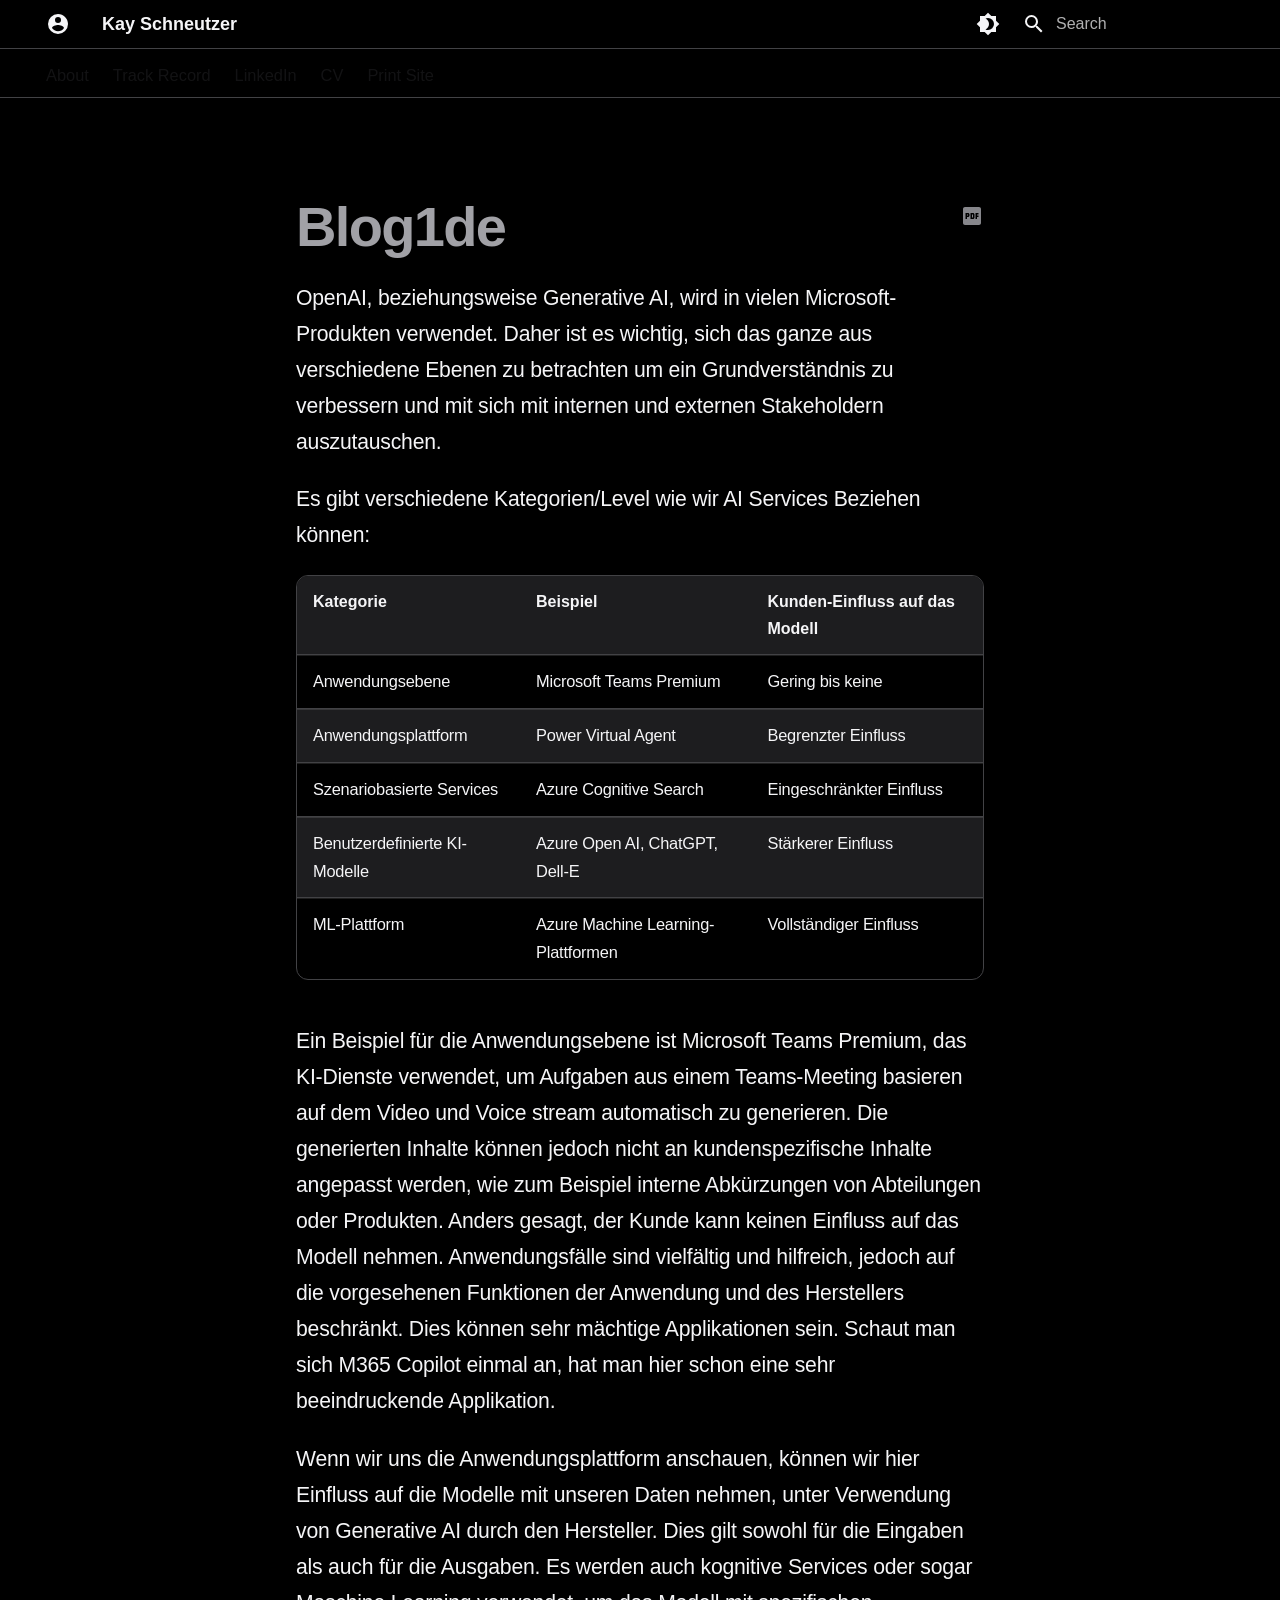
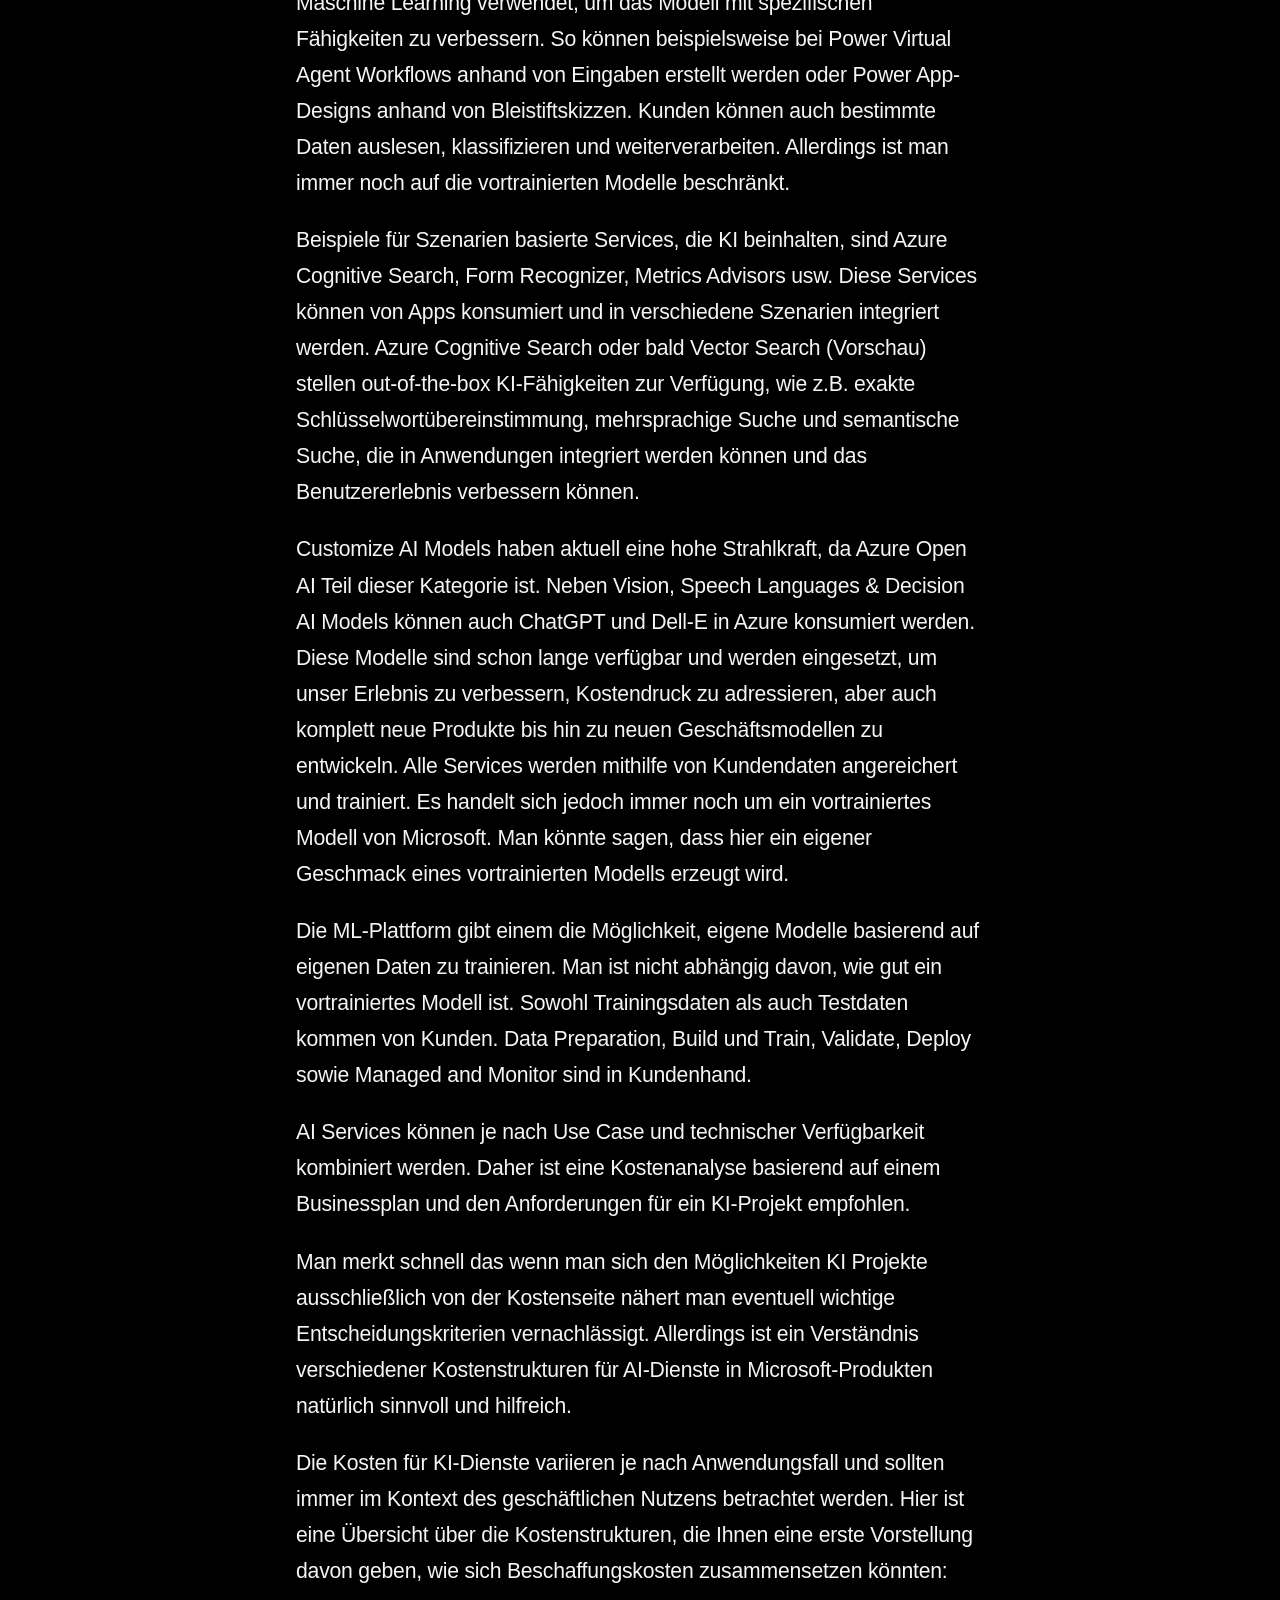
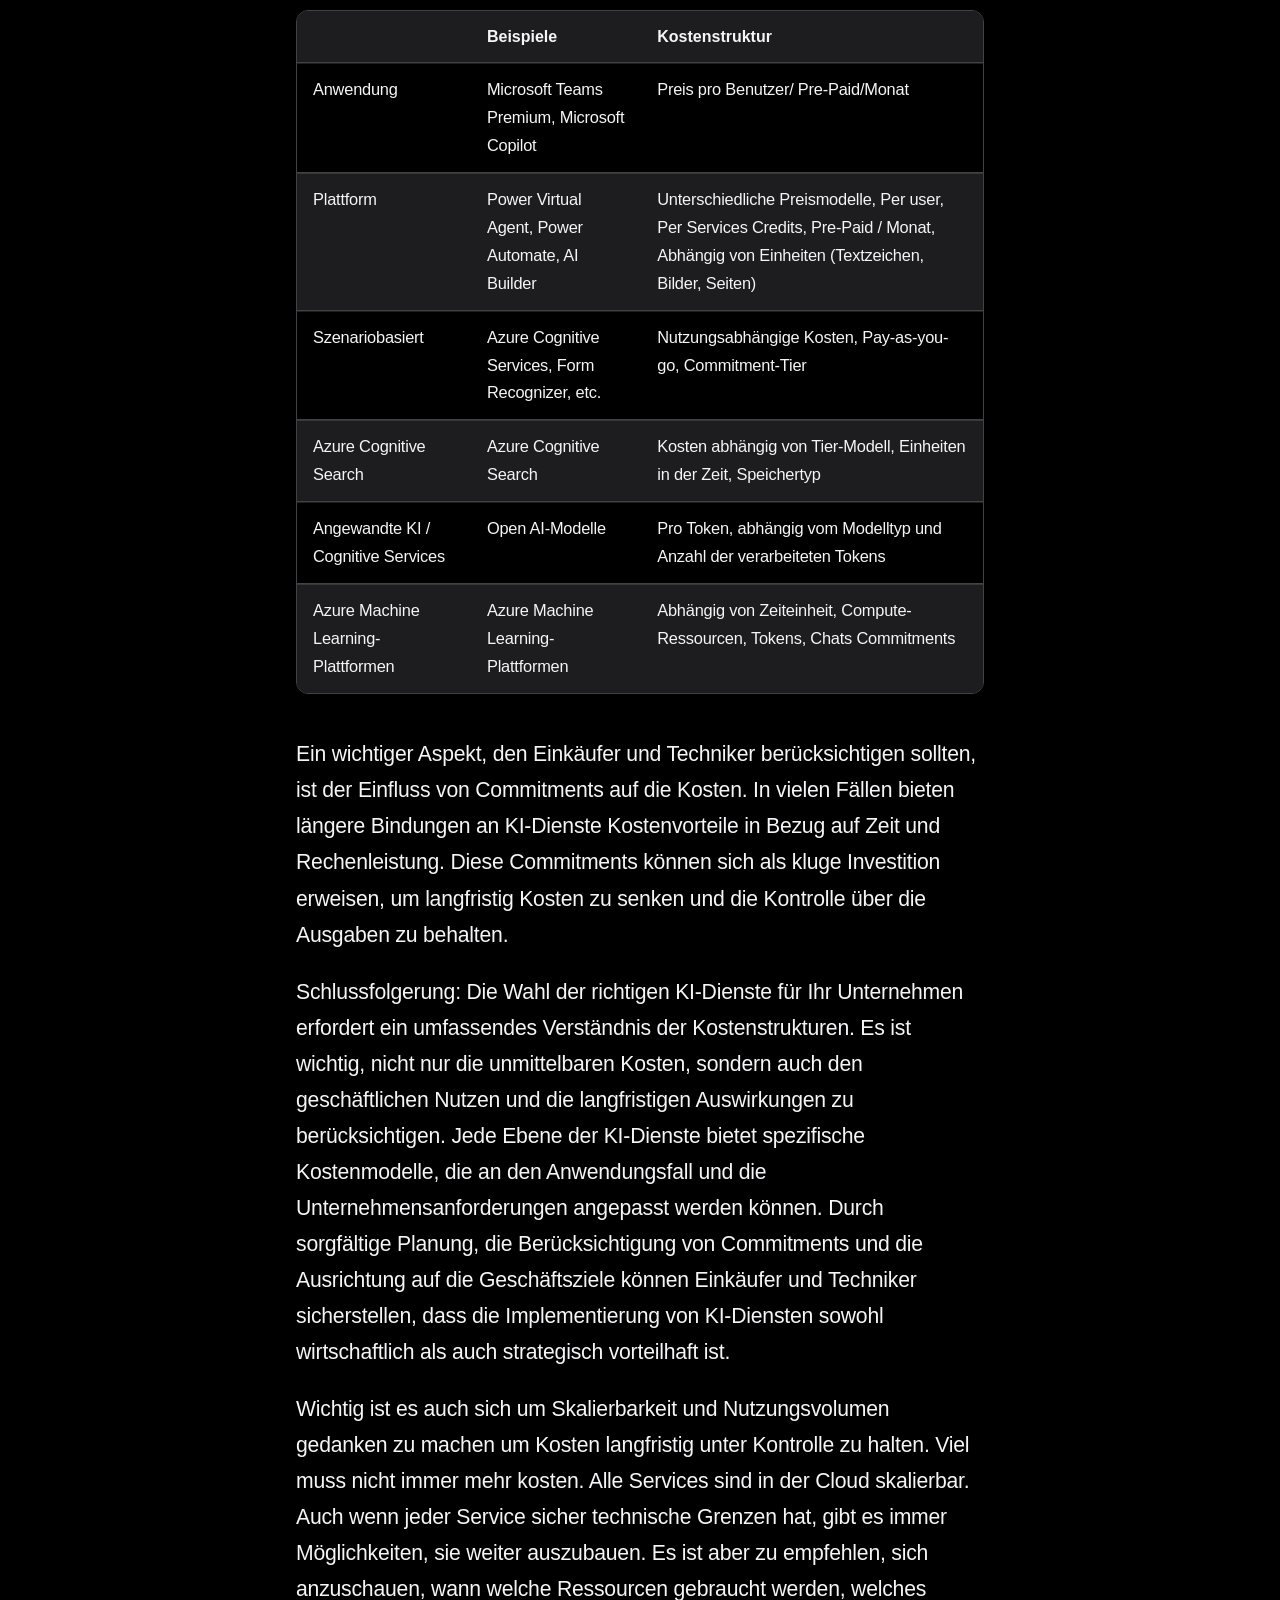
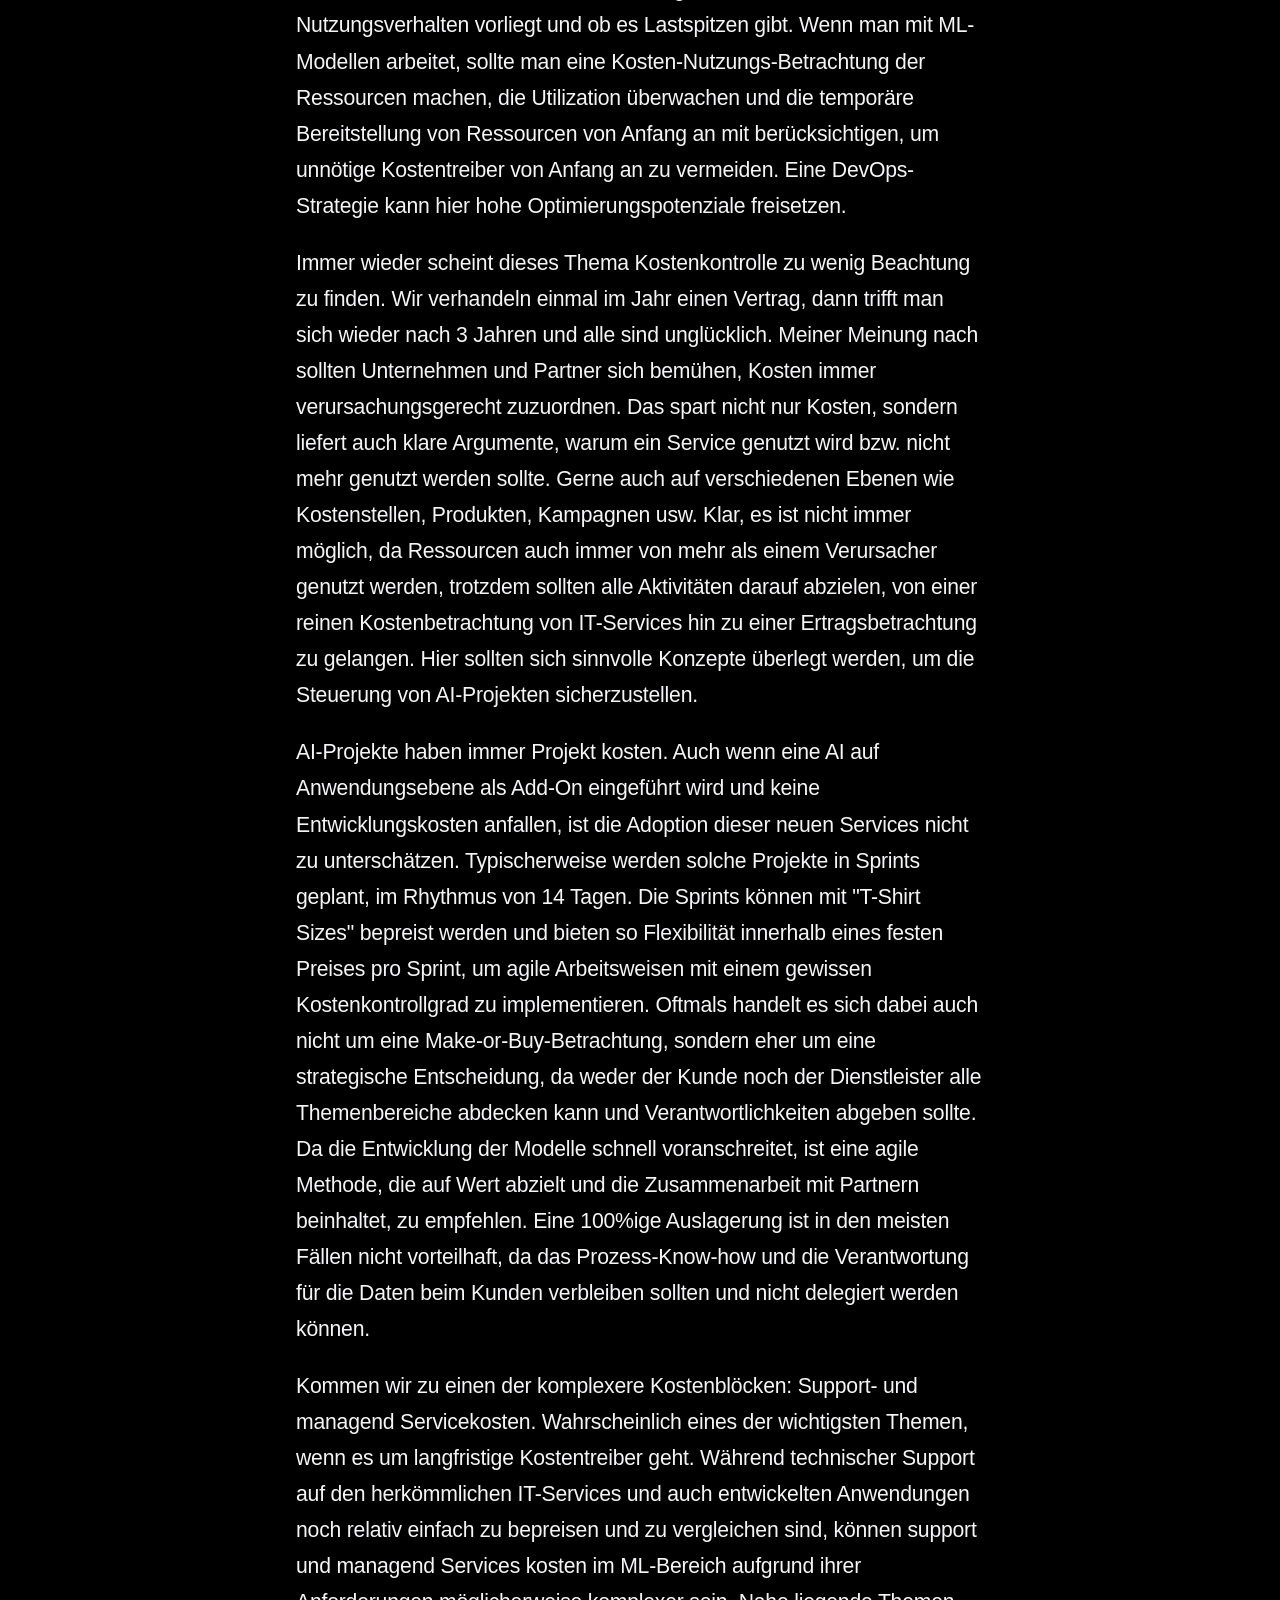
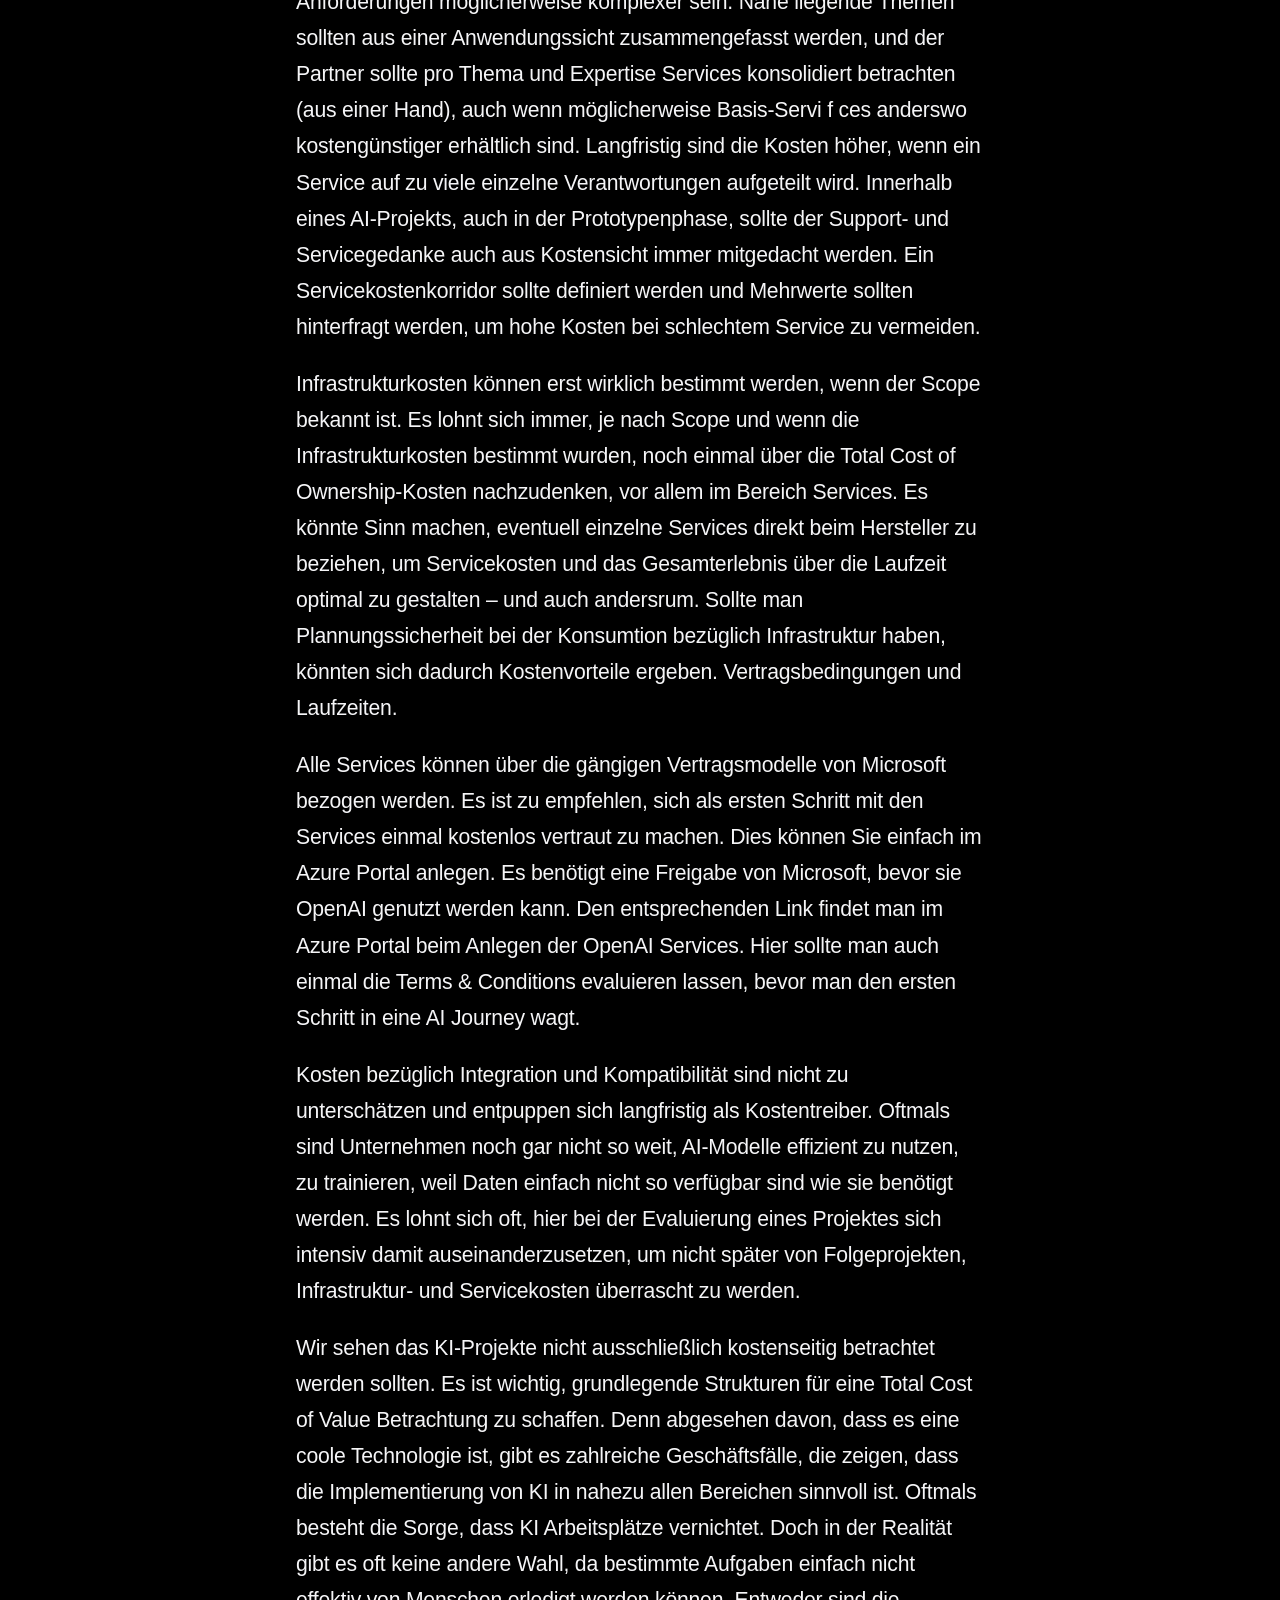
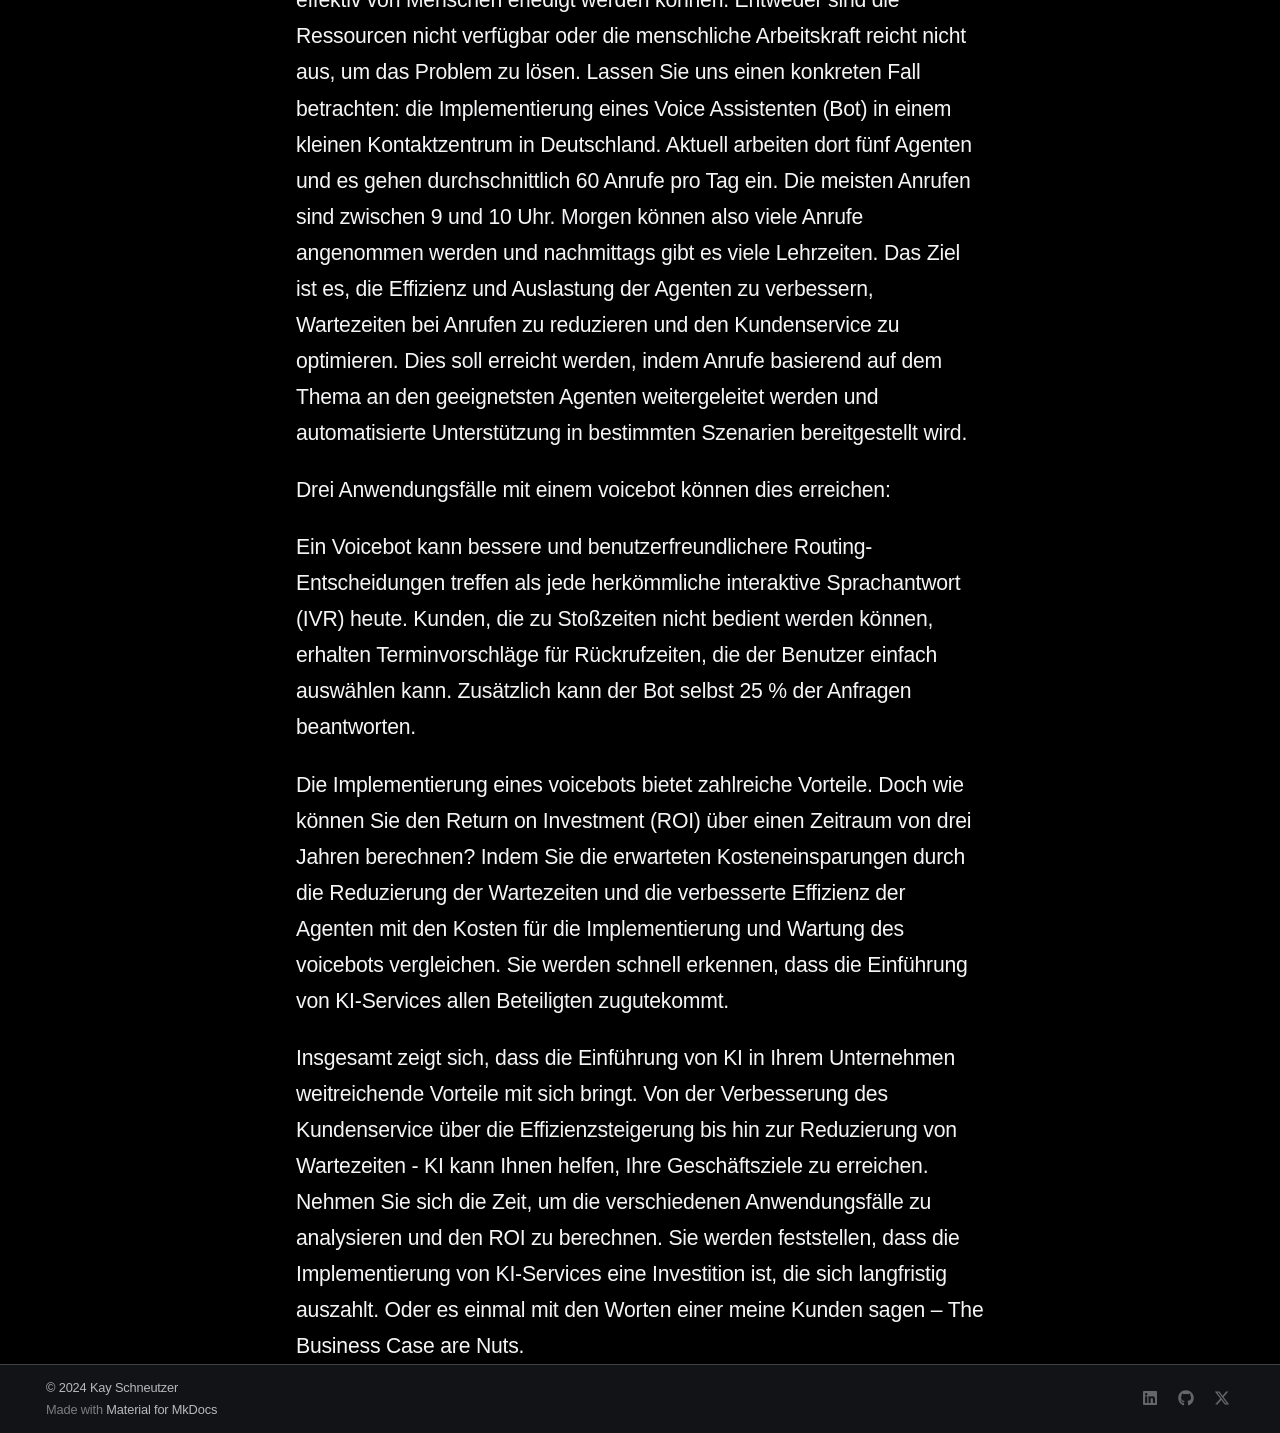
==== commit 06e9fedc: "Deployed 600bdec with MkDocs version: 1.6.1" ====
--- a/blog1de/index.html
+++ b/blog1de/index.html
@@ -6,7 +6,7 @@
       <meta charset="utf-8">
       <meta name="viewport" content="width=device-width,initial-scale=1">
       
-        <meta name="description" content="Kay Schneutzer Vita">
+        <meta name="description" content="Kay Schneutzer — Leadership is about empathy">
       
       
         <meta name="author" content="Kay Schneutzer">
@@ -17,56 +17,44 @@
       
       
       
+        
+      
+      
       <link rel="icon" href="../assets/images/favicon.png">
-      <meta name="generator" content="mkdocs-1.5.3, mkdocs-material-9.4.8">
-    
-    
-      
-        <title>Blog1de - Kay Schneutzer | Leadership is about empathy</title>
-      
-    
-    
-      <link rel="stylesheet" href="../assets/stylesheets/main.4b4a2bd9.min.css">
-      
-        
-        <link rel="stylesheet" href="../assets/stylesheets/palette.356b1318.min.css">
-      
-      
-
-
-    
-    
-      
-    
-    
-      
-        
-        
-        <link rel="preconnect" href="https://fonts.gstatic.com" crossorigin>
-        <link rel="stylesheet" href="https://fonts.googleapis.com/css?family=Roboto:300,300i,400,400i,700,700i%7CRoboto+Mono:400,400i,700,700i&display=fallback">
-        <style>:root{--md-text-font:"Roboto";--md-code-font:"Roboto Mono"}</style>
-      
-    
-    
-      <link rel="stylesheet" href="../css/print-site-enum-headings2.css">
-    
-      <link rel="stylesheet" href="../css/print-site-enum-headings3.css">
-    
-      <link rel="stylesheet" href="../css/print-site-enum-headings4.css">
-    
-      <link rel="stylesheet" href="../css/print-site-enum-headings5.css">
-    
-      <link rel="stylesheet" href="../css/print-site-enum-headings6.css">
+      <meta name="generator" content="mkdocs-1.6.1, mkdocs-material-9.7.6">
+    
+    
+      
+        <title>Blog1de - Kay Schneutzer</title>
+      
+    
+    
+      <link rel="stylesheet" href="../assets/stylesheets/main.484c7ddc.min.css">
+      
+        
+        <link rel="stylesheet" href="../assets/stylesheets/palette.ab4e12ef.min.css">
+      
+      
+
+
+    
+    
+      
+    
+    
+      
+    
     
       <link rel="stylesheet" href="../css/print-site.css">
     
       <link rel="stylesheet" href="../css/print-site-material.css">
     
-    <script>__md_scope=new URL("..",location),__md_hash=e=>[...e].reduce((e,_)=>(e<<5)-e+_.charCodeAt(0),0),__md_get=(e,_=localStorage,t=__md_scope)=>JSON.parse(_.getItem(t.pathname+"."+e)),__md_set=(e,_,t=localStorage,a=__md_scope)=>{try{t.setItem(a.pathname+"."+e,JSON.stringify(_))}catch(e){}}</script>
-    
-      
-
-    
+      <link rel="stylesheet" href="../stylesheets/extra.css">
+    
+    <script>__md_scope=new URL("..",location),__md_hash=e=>[...e].reduce(((e,_)=>(e<<5)-e+_.charCodeAt(0)),0),__md_get=(e,_=localStorage,t=__md_scope)=>JSON.parse(_.getItem(t.pathname+"."+e)),__md_set=(e,_,t=localStorage,a=__md_scope)=>{try{t.setItem(a.pathname+"."+e,JSON.stringify(_))}catch(e){}}</script>
+    
+      
+
     
     
   </head>
@@ -74,12 +62,13 @@
   
     
     
-    
-    
-    
-    <body dir="ltr" data-md-color-scheme="default" data-md-color-primary="white" data-md-color-accent="indigo">
-  
-    
+      
+    
+    
+    
+    
+    <body dir="ltr" data-md-color-scheme="slate" data-md-color-primary="black" data-md-color-accent="white">
+  
     
     <input class="md-toggle" data-md-toggle="drawer" type="checkbox" id="__drawer" autocomplete="off">
     <input class="md-toggle" data-md-toggle="search" type="checkbox" id="__search" autocomplete="off">
@@ -94,25 +83,23 @@
     
       
 
-  
-
-<header class="md-header md-header--shadow" data-md-component="header">
+<header class="md-header" data-md-component="header">
   <nav class="md-header__inner md-grid" aria-label="Header">
-    <a href=".." title="Kay Schneutzer | Leadership is about empathy" class="md-header__button md-logo" aria-label="Kay Schneutzer | Leadership is about empathy" data-md-component="logo">
-      
-  
-  <svg xmlns="http://www.w3.org/2000/svg" viewBox="0 0 24 24"><path d="M12 8a3 3 0 0 0 3-3 3 3 0 0 0-3-3 3 3 0 0 0-3 3 3 3 0 0 0 3 3m0 3.54C9.64 9.35 6.5 8 3 8v11c3.5 0 6.64 1.35 9 3.54 2.36-2.19 5.5-3.54 9-3.54V8c-3.5 0-6.64 1.35-9 3.54Z"/></svg>
+    <a href=".." title="Kay Schneutzer" class="md-header__button md-logo" aria-label="Kay Schneutzer" data-md-component="logo">
+      
+  
+  <svg xmlns="http://www.w3.org/2000/svg" viewBox="0 0 24 24"><path d="M12 19.2c-2.5 0-4.71-1.28-6-3.2.03-2 4-3.1 6-3.1s5.97 1.1 6 3.1a7.23 7.23 0 0 1-6 3.2M12 5a3 3 0 0 1 3 3 3 3 0 0 1-3 3 3 3 0 0 1-3-3 3 3 0 0 1 3-3m0-3A10 10 0 0 0 2 12a10 10 0 0 0 10 10 10 10 0 0 0 10-10c0-5.53-4.5-10-10-10"/></svg>
 
     </a>
     <label class="md-header__button md-icon" for="__drawer">
       
-      <svg xmlns="http://www.w3.org/2000/svg" viewBox="0 0 24 24"><path d="M3 6h18v2H3V6m0 5h18v2H3v-2m0 5h18v2H3v-2Z"/></svg>
+      <svg xmlns="http://www.w3.org/2000/svg" viewBox="0 0 24 24"><path d="M3 6h18v2H3zm0 5h18v2H3zm0 5h18v2H3z"/></svg>
     </label>
     <div class="md-header__title" data-md-component="header-title">
       <div class="md-header__ellipsis">
         <div class="md-header__topic">
           <span class="md-ellipsis">
-            Kay Schneutzer | Leadership is about empathy
+            Kay Schneutzer
           </span>
         </div>
         <div class="md-header__topic" data-md-component="header-topic">
@@ -126,34 +113,63 @@
     </div>
     
       
-    
-    
-    
-      <label class="md-header__button md-icon" for="__search">
-        
-        <svg xmlns="http://www.w3.org/2000/svg" viewBox="0 0 24 24"><path d="M9.5 3A6.5 6.5 0 0 1 16 9.5c0 1.61-.59 3.09-1.56 4.23l.27.27h.79l5 5-1.5 1.5-5-5v-.79l-.27-.27A6.516 6.516 0 0 1 9.5 16 6.5 6.5 0 0 1 3 9.5 6.5 6.5 0 0 1 9.5 3m0 2C7 5 5 7 5 9.5S7 14 9.5 14 14 12 14 9.5 12 5 9.5 5Z"/></svg>
+        <form class="md-header__option" data-md-component="palette">
+  
+    
+    
+    
+    <input class="md-option" data-md-color-media="" data-md-color-scheme="slate" data-md-color-primary="black" data-md-color-accent="white"  aria-label="Switch to light mode"  type="radio" name="__palette" id="__palette_0">
+    
+      <label class="md-header__button md-icon" title="Switch to light mode" for="__palette_1" hidden>
+        <svg xmlns="http://www.w3.org/2000/svg" viewBox="0 0 24 24"><path d="M12 18c-.89 0-1.74-.2-2.5-.55C11.56 16.5 13 14.42 13 12s-1.44-4.5-3.5-5.45C10.26 6.2 11.11 6 12 6a6 6 0 0 1 6 6 6 6 0 0 1-6 6m8-9.31V4h-4.69L12 .69 8.69 4H4v4.69L.69 12 4 15.31V20h4.69L12 23.31 15.31 20H20v-4.69L23.31 12z"/></svg>
       </label>
-      <div class="md-search" data-md-component="search" role="dialog">
+    
+  
+    
+    
+    
+    <input class="md-option" data-md-color-media="" data-md-color-scheme="default" data-md-color-primary="white" data-md-color-accent="black"  aria-label="Switch to dark mode"  type="radio" name="__palette" id="__palette_1">
+    
+      <label class="md-header__button md-icon" title="Switch to dark mode" for="__palette_0" hidden>
+        <svg xmlns="http://www.w3.org/2000/svg" viewBox="0 0 24 24"><path d="M12 8a4 4 0 0 0-4 4 4 4 0 0 0 4 4 4 4 0 0 0 4-4 4 4 0 0 0-4-4m0 10a6 6 0 0 1-6-6 6 6 0 0 1 6-6 6 6 0 0 1 6 6 6 6 0 0 1-6 6m8-9.31V4h-4.69L12 .69 8.69 4H4v4.69L.69 12 4 15.31V20h4.69L12 23.31 15.31 20H20v-4.69L23.31 12z"/></svg>
+      </label>
+    
+  
+</form>
+      
+    
+    
+      <script>var palette=__md_get("__palette");if(palette&&palette.color){if("(prefers-color-scheme)"===palette.color.media){var media=matchMedia("(prefers-color-scheme: light)"),input=document.querySelector(media.matches?"[data-md-color-media='(prefers-color-scheme: light)']":"[data-md-color-media='(prefers-color-scheme: dark)']");palette.color.media=input.getAttribute("data-md-color-media"),palette.color.scheme=input.getAttribute("data-md-color-scheme"),palette.color.primary=input.getAttribute("data-md-color-primary"),palette.color.accent=input.getAttribute("data-md-color-accent")}for(var[key,value]of Object.entries(palette.color))document.body.setAttribute("data-md-color-"+key,value)}</script>
+    
+    
+    
+      
+      
+        <label class="md-header__button md-icon" for="__search">
+          
+          <svg xmlns="http://www.w3.org/2000/svg" viewBox="0 0 24 24"><path d="M9.5 3A6.5 6.5 0 0 1 16 9.5c0 1.61-.59 3.09-1.56 4.23l.27.27h.79l5 5-1.5 1.5-5-5v-.79l-.27-.27A6.52 6.52 0 0 1 9.5 16 6.5 6.5 0 0 1 3 9.5 6.5 6.5 0 0 1 9.5 3m0 2C7 5 5 7 5 9.5S7 14 9.5 14 14 12 14 9.5 12 5 9.5 5"/></svg>
+        </label>
+        <div class="md-search" data-md-component="search" role="dialog">
   <label class="md-search__overlay" for="__search"></label>
   <div class="md-search__inner" role="search">
     <form class="md-search__form" name="search">
       <input type="text" class="md-search__input" name="query" aria-label="Search" placeholder="Search" autocapitalize="off" autocorrect="off" autocomplete="off" spellcheck="false" data-md-component="search-query" required>
       <label class="md-search__icon md-icon" for="__search">
         
-        <svg xmlns="http://www.w3.org/2000/svg" viewBox="0 0 24 24"><path d="M9.5 3A6.5 6.5 0 0 1 16 9.5c0 1.61-.59 3.09-1.56 4.23l.27.27h.79l5 5-1.5 1.5-5-5v-.79l-.27-.27A6.516 6.516 0 0 1 9.5 16 6.5 6.5 0 0 1 3 9.5 6.5 6.5 0 0 1 9.5 3m0 2C7 5 5 7 5 9.5S7 14 9.5 14 14 12 14 9.5 12 5 9.5 5Z"/></svg>
-        
-        <svg xmlns="http://www.w3.org/2000/svg" viewBox="0 0 24 24"><path d="M20 11v2H8l5.5 5.5-1.42 1.42L4.16 12l7.92-7.92L13.5 5.5 8 11h12Z"/></svg>
+        <svg xmlns="http://www.w3.org/2000/svg" viewBox="0 0 24 24"><path d="M9.5 3A6.5 6.5 0 0 1 16 9.5c0 1.61-.59 3.09-1.56 4.23l.27.27h.79l5 5-1.5 1.5-5-5v-.79l-.27-.27A6.52 6.52 0 0 1 9.5 16 6.5 6.5 0 0 1 3 9.5 6.5 6.5 0 0 1 9.5 3m0 2C7 5 5 7 5 9.5S7 14 9.5 14 14 12 14 9.5 12 5 9.5 5"/></svg>
+        
+        <svg xmlns="http://www.w3.org/2000/svg" viewBox="0 0 24 24"><path d="M20 11v2H8l5.5 5.5-1.42 1.42L4.16 12l7.92-7.92L13.5 5.5 8 11z"/></svg>
       </label>
       <nav class="md-search__options" aria-label="Search">
         
           <a href="javascript:void(0)" class="md-search__icon md-icon" title="Share" aria-label="Share" data-clipboard data-clipboard-text="" data-md-component="search-share" tabindex="-1">
             
-            <svg xmlns="http://www.w3.org/2000/svg" viewBox="0 0 24 24"><path d="M18 16.08c-.76 0-1.44.3-1.96.77L8.91 12.7c.05-.23.09-.46.09-.7 0-.24-.04-.47-.09-.7l7.05-4.11c.54.5 1.25.81 2.04.81a3 3 0 0 0 3-3 3 3 0 0 0-3-3 3 3 0 0 0-3 3c0 .24.04.47.09.7L8.04 9.81C7.5 9.31 6.79 9 6 9a3 3 0 0 0-3 3 3 3 0 0 0 3 3c.79 0 1.5-.31 2.04-.81l7.12 4.15c-.05.21-.08.43-.08.66 0 1.61 1.31 2.91 2.92 2.91 1.61 0 2.92-1.3 2.92-2.91A2.92 2.92 0 0 0 18 16.08Z"/></svg>
+            <svg xmlns="http://www.w3.org/2000/svg" viewBox="0 0 24 24"><path d="M18 16.08c-.76 0-1.44.3-1.96.77L8.91 12.7c.05-.23.09-.46.09-.7s-.04-.47-.09-.7l7.05-4.11c.54.5 1.25.81 2.04.81a3 3 0 0 0 3-3 3 3 0 0 0-3-3 3 3 0 0 0-3 3c0 .24.04.47.09.7L8.04 9.81C7.5 9.31 6.79 9 6 9a3 3 0 0 0-3 3 3 3 0 0 0 3 3c.79 0 1.5-.31 2.04-.81l7.12 4.15c-.05.21-.08.43-.08.66 0 1.61 1.31 2.91 2.92 2.91s2.92-1.3 2.92-2.91A2.92 2.92 0 0 0 18 16.08"/></svg>
           </a>
         
         <button type="reset" class="md-search__icon md-icon" title="Clear" aria-label="Clear" tabindex="-1">
           
-          <svg xmlns="http://www.w3.org/2000/svg" viewBox="0 0 24 24"><path d="M19 6.41 17.59 5 12 10.59 6.41 5 5 6.41 10.59 12 5 17.59 6.41 19 12 13.41 17.59 19 19 17.59 13.41 12 19 6.41Z"/></svg>
+          <svg xmlns="http://www.w3.org/2000/svg" viewBox="0 0 24 24"><path d="M19 6.41 17.59 5 12 10.59 6.41 5 5 6.41 10.59 12 5 17.59 6.41 19 12 13.41 17.59 19 19 17.59 13.41 12z"/></svg>
         </button>
       </nav>
       
@@ -161,7 +177,7 @@
       
     </form>
     <div class="md-search__output">
-      <div class="md-search__scrollwrap" data-md-scrollfix>
+      <div class="md-search__scrollwrap" tabindex="0" data-md-scrollfix>
         <div class="md-search-result" data-md-component="search-result">
           <div class="md-search-result__meta">
             Initializing search
@@ -172,28 +188,121 @@
     </div>
   </div>
 </div>
-    
-    
-      <div class="md-header__source">
-        <a href="https://github.com/schneutzi-81" title="Go to repository" class="md-source" data-md-component="source">
-  <div class="md-source__icon md-icon">
-    
-    <svg xmlns="http://www.w3.org/2000/svg" viewBox="0 0 448 512"><!--! Font Awesome Free 6.4.2 by @fontawesome - https://fontawesome.com License - https://fontawesome.com/license/free (Icons: CC BY 4.0, Fonts: SIL OFL 1.1, Code: MIT License) Copyright 2023 Fonticons, Inc.--><path d="M439.55 236.05 244 40.45a28.87 28.87 0 0 0-40.81 0l-40.66 40.63 51.52 51.52c27.06-9.14 52.68 16.77 43.39 43.68l49.66 49.66c34.23-11.8 61.18 31 35.47 56.69-26.49 26.49-70.21-2.87-56-37.34L240.22 199v121.85c25.3 12.54 22.26 41.85 9.08 55a34.34 34.34 0 0 1-48.55 0c-17.57-17.6-11.07-46.91 11.25-56v-123c-20.8-8.51-24.6-30.74-18.64-45L142.57 101 8.45 235.14a28.86 28.86 0 0 0 0 40.81l195.61 195.6a28.86 28.86 0 0 0 40.8 0l194.69-194.69a28.86 28.86 0 0 0 0-40.81z"/></svg>
+      
+    
+    
+  </nav>
+  
+</header>
+    
+    <div class="md-container" data-md-component="container">
+      
+      
+        
+          
+            
+<nav class="md-tabs" aria-label="Tabs" data-md-component="tabs">
+  <div class="md-grid">
+    <ul class="md-tabs__list">
+      
+        
+  
+  
+  
+  
+    <li class="md-tabs__item">
+      <a href=".." class="md-tabs__link">
+        
+  
+  
+    
+  
+  About
+
+      </a>
+    </li>
+  
+
+      
+        
+  
+  
+  
+  
+    <li class="md-tabs__item">
+      <a href="../trackofrecord/" class="md-tabs__link">
+        
+  
+  
+    
+  
+  Track Record
+
+      </a>
+    </li>
+  
+
+      
+        
+  
+  
+  
+  
+    <li class="md-tabs__item">
+      <a href="https://www.linkedin.com/in/kay-schneutzer-50169817/" class="md-tabs__link">
+        
+  
+  
+    
+  
+  LinkedIn
+
+      </a>
+    </li>
+  
+
+      
+        
+  
+  
+  
+  
+    <li class="md-tabs__item">
+      <a href="https://github.com/schneutzi-81/schneutzi-81.github.io/raw/master/docs/assets/Kay%2BSchneutzer%2B-%2B%2BGlobal%2BBDM.pdf" class="md-tabs__link">
+        
+  
+  
+    
+  
+  CV
+
+      </a>
+    </li>
+  
+
+      
+        
+  
+  
+  
+  
+    <li class="md-tabs__item">
+      <a href="../print_page/" class="md-tabs__link">
+        
+  
+  
+    
+  
+  Print Site
+
+      </a>
+    </li>
+  
+
+      
+    </ul>
   </div>
-  <div class="md-source__repository">
-    https://github.com/schneutzi-81
-  </div>
-</a>
-      </div>
-    
-  </nav>
-  
-</header>
-    
-    <div class="md-container" data-md-component="container">
-      
-      
-        
+</nav>
           
         
       
@@ -208,34 +317,79 @@
                     
 
 
-
-<nav class="md-nav md-nav--primary" aria-label="Navigation" data-md-level="0">
+  
+
+
+<nav class="md-nav md-nav--primary md-nav--lifted" aria-label="Navigation" data-md-level="0">
   <label class="md-nav__title" for="__drawer">
-    <a href=".." title="Kay Schneutzer | Leadership is about empathy" class="md-nav__button md-logo" aria-label="Kay Schneutzer | Leadership is about empathy" data-md-component="logo">
-      
-  
-  <svg xmlns="http://www.w3.org/2000/svg" viewBox="0 0 24 24"><path d="M12 8a3 3 0 0 0 3-3 3 3 0 0 0-3-3 3 3 0 0 0-3 3 3 3 0 0 0 3 3m0 3.54C9.64 9.35 6.5 8 3 8v11c3.5 0 6.64 1.35 9 3.54 2.36-2.19 5.5-3.54 9-3.54V8c-3.5 0-6.64 1.35-9 3.54Z"/></svg>
+    <a href=".." title="Kay Schneutzer" class="md-nav__button md-logo" aria-label="Kay Schneutzer" data-md-component="logo">
+      
+  
+  <svg xmlns="http://www.w3.org/2000/svg" viewBox="0 0 24 24"><path d="M12 19.2c-2.5 0-4.71-1.28-6-3.2.03-2 4-3.1 6-3.1s5.97 1.1 6 3.1a7.23 7.23 0 0 1-6 3.2M12 5a3 3 0 0 1 3 3 3 3 0 0 1-3 3 3 3 0 0 1-3-3 3 3 0 0 1 3-3m0-3A10 10 0 0 0 2 12a10 10 0 0 0 10 10 10 10 0 0 0 10-10c0-5.53-4.5-10-10-10"/></svg>
 
     </a>
-    Kay Schneutzer | Leadership is about empathy
+    Kay Schneutzer
   </label>
   
-    <div class="md-nav__source">
-      <a href="https://github.com/schneutzi-81" title="Go to repository" class="md-source" data-md-component="source">
-  <div class="md-source__icon md-icon">
-    
-    <svg xmlns="http://www.w3.org/2000/svg" viewBox="0 0 448 512"><!--! Font Awesome Free 6.4.2 by @fontawesome - https://fontawesome.com License - https://fontawesome.com/license/free (Icons: CC BY 4.0, Fonts: SIL OFL 1.1, Code: MIT License) Copyright 2023 Fonticons, Inc.--><path d="M439.55 236.05 244 40.45a28.87 28.87 0 0 0-40.81 0l-40.66 40.63 51.52 51.52c27.06-9.14 52.68 16.77 43.39 43.68l49.66 49.66c34.23-11.8 61.18 31 35.47 56.69-26.49 26.49-70.21-2.87-56-37.34L240.22 199v121.85c25.3 12.54 22.26 41.85 9.08 55a34.34 34.34 0 0 1-48.55 0c-17.57-17.6-11.07-46.91 11.25-56v-123c-20.8-8.51-24.6-30.74-18.64-45L142.57 101 8.45 235.14a28.86 28.86 0 0 0 0 40.81l195.61 195.6a28.86 28.86 0 0 0 40.8 0l194.69-194.69a28.86 28.86 0 0 0 0-40.81z"/></svg>
-  </div>
-  <div class="md-source__repository">
-    https://github.com/schneutzi-81
-  </div>
-</a>
-    </div>
-  
   <ul class="md-nav__list" data-md-scrollfix>
     
       
       
+  
+  
+  
+  
+    <li class="md-nav__item">
+      <a href=".." class="md-nav__link">
+        
+  
+  
+  <span class="md-ellipsis">
+    
+  
+    About
+  
+
+    
+  </span>
+  
+  
+
+      </a>
+    </li>
+  
+
+    
+      
+      
+  
+  
+  
+  
+    <li class="md-nav__item">
+      <a href="../trackofrecord/" class="md-nav__link">
+        
+  
+  
+  <span class="md-ellipsis">
+    
+  
+    Track Record
+  
+
+    
+  </span>
+  
+  
+
+      </a>
+    </li>
+  
+
+    
+      
+      
+  
   
   
   
@@ -243,56 +397,26 @@
       <a href="https://www.linkedin.com/in/kay-schneutzer-50169817/" class="md-nav__link">
         
   
+  
   <span class="md-ellipsis">
+    
+  
     LinkedIn
+  
+
+    
   </span>
   
-
-      </a>
-    </li>
-  
-
-    
-      
-      
-  
-  
-  
-    <li class="md-nav__item">
-      <a href="https://github.com/schneutzi-81/schneutzi-81.github.io/raw/master/docs/assets/Profile%2BKay%2BSchneutzer.pdf" class="md-nav__link">
-        
-  
-  <span class="md-ellipsis">
-    My Profile
-  </span>
-  
-
-      </a>
-    </li>
-  
-
-    
-      
-      
-  
-  
-  
-    <li class="md-nav__item">
-      <a href=".." class="md-nav__link">
-        
-  
-  <span class="md-ellipsis">
-    About me
-  </span>
-  
-
-      </a>
-    </li>
-  
-
-    
-      
-      
+  
+
+      </a>
+    </li>
+  
+
+    
+      
+      
+  
   
   
   
@@ -300,37 +424,26 @@
       <a href="https://github.com/schneutzi-81/schneutzi-81.github.io/raw/master/docs/assets/Kay%2BSchneutzer%2B-%2B%2BGlobal%2BBDM.pdf" class="md-nav__link">
         
   
+  
   <span class="md-ellipsis">
-    Curriculum Vitae
+    
+  
+    CV
+  
+
+    
   </span>
   
-
-      </a>
-    </li>
-  
-
-    
-      
-      
-  
-  
-  
-    <li class="md-nav__item">
-      <a href="../trackofrecord/" class="md-nav__link">
-        
-  
-  <span class="md-ellipsis">
-    Professional Track of Record
-  </span>
-  
-
-      </a>
-    </li>
-  
-
-    
-      
-      
+  
+
+      </a>
+    </li>
+  
+
+    
+      
+      
+  
   
   
   
@@ -338,9 +451,16 @@
       <a href="../print_page/" class="md-nav__link">
         
   
+  
   <span class="md-ellipsis">
+    
+  
     Print Site
+  
+
+    
   </span>
+  
   
 
       </a>
@@ -374,20 +494,19 @@
           
           
             <div class="md-content" data-md-component="content">
+              
               <article class="md-content__inner md-typeset">
                 
 
 
     <a href="../resume.pdf" title="Site PDF" class="md-content__button md-icon">
-        <svg xmlns="http://www.w3.org/2000/svg" viewBox="0 0 24 24"><path d="M19 3H5c-1.1 0-2 .9-2 2v14c0 1.1.9 2 2 2h14c1.1 0 2-.9 2-2V5c0-1.1-.9-2-2-2m-9.5 8.5c0 .8-.7 1.5-1.5 1.5H7v2H5.5V9H8c.8 0 1.5.7 1.5 1.5v1m5 2c0 .8-.7 1.5-1.5 1.5h-2.5V9H13c.8 0 1.5.7 1.5 1.5v3m4-3H17v1h1.5V13H17v2h-1.5V9h3v1.5m-6.5 0h1v3h-1v-3m-5 0h1v1H7v-1Z"/></svg>
+        <svg xmlns="http://www.w3.org/2000/svg" viewBox="0 0 24 24"><path d="M19 3H5c-1.1 0-2 .9-2 2v14c0 1.1.9 2 2 2h14c1.1 0 2-.9 2-2V5c0-1.1-.9-2-2-2m-9.5 8.5c0 .8-.7 1.5-1.5 1.5H7v2H5.5V9H8c.8 0 1.5.7 1.5 1.5zm5 2c0 .8-.7 1.5-1.5 1.5h-2.5V9H13c.8 0 1.5.7 1.5 1.5zm4-3H17v1h1.5V13H17v2h-1.5V9h3zm-6.5 0h1v3h-1zm-5 0h1v1H7z"/></svg>
     </a>
 
 
 
                   
 
-  
-  
 
 
   <h1>Blog1de</h1>
@@ -503,13 +622,27 @@
 
 
 
+
+
+
+
+
+
+
                 
 
               </article>
             </div>
           
           
+<script>var target=document.getElementById(location.hash.slice(1));target&&target.name&&(target.checked=target.name.startsWith("__tabbed_"))</script>
         </div>
+        
+          <button type="button" class="md-top md-icon" data-md-component="top" hidden>
+  
+  <svg xmlns="http://www.w3.org/2000/svg" viewBox="0 0 24 24"><path d="M13 20h-2V8l-5.5 5.5-1.42-1.42L12 4.16l7.92 7.92-1.42 1.42L13 8z"/></svg>
+  Back to top
+</button>
         
       </main>
       
@@ -520,7 +653,7 @@
       <div class="md-copyright">
   
     <div class="md-copyright__highlight">
-      Copyright &copy; 2023 Kay Schneutzer
+      &copy; 2024 Kay Schneutzer
     </div>
   
   
@@ -531,30 +664,31 @@
   
 </div>
       
-        <div class="md-social">
-  
-    
-    
-    
-    
-    <a href="https://twitter.com/Goangern" target="_blank" rel="noopener" title="Goangern on Twitter" class="md-social__link">
-      <svg xmlns="http://www.w3.org/2000/svg" viewBox="0 0 512 512"><!--! Font Awesome Free 6.4.2 by @fontawesome - https://fontawesome.com License - https://fontawesome.com/license/free (Icons: CC BY 4.0, Fonts: SIL OFL 1.1, Code: MIT License) Copyright 2023 Fonticons, Inc.--><path d="M459.37 151.716c.325 4.548.325 9.097.325 13.645 0 138.72-105.583 298.558-298.558 298.558-59.452 0-114.68-17.219-161.137-47.106 8.447.974 16.568 1.299 25.34 1.299 49.055 0 94.213-16.568 130.274-44.832-46.132-.975-84.792-31.188-98.112-72.772 6.498.974 12.995 1.624 19.818 1.624 9.421 0 18.843-1.3 27.614-3.573-48.081-9.747-84.143-51.98-84.143-102.985v-1.299c13.969 7.797 30.214 12.67 47.431 13.319-28.264-18.843-46.781-51.005-46.781-87.391 0-19.492 5.197-37.36 14.294-52.954 51.655 63.675 129.3 105.258 216.365 109.807-1.624-7.797-2.599-15.918-2.599-24.04 0-57.828 46.782-104.934 104.934-104.934 30.213 0 57.502 12.67 76.67 33.137 23.715-4.548 46.456-13.32 66.599-25.34-7.798 24.366-24.366 44.833-46.132 57.827 21.117-2.273 41.584-8.122 60.426-16.243-14.292 20.791-32.161 39.308-52.628 54.253z"/></svg>
+        
+<div class="md-social">
+  
+    
+    
+    
+    
+    <a href="https://www.linkedin.com/in/kay-schneutzer-50169817/" target="_blank" rel="noopener" title="Kay Schneutzer on LinkedIn" class="md-social__link">
+      <svg xmlns="http://www.w3.org/2000/svg" viewBox="0 0 448 512"><!--! Font Awesome Free 7.1.0 by @fontawesome - https://fontawesome.com License - https://fontawesome.com/license/free (Icons: CC BY 4.0, Fonts: SIL OFL 1.1, Code: MIT License) Copyright 2025 Fonticons, Inc.--><path d="M416 32H31.9C14.3 32 0 46.5 0 64.3v383.4C0 465.5 14.3 480 31.9 480H416c17.6 0 32-14.5 32-32.3V64.3c0-17.8-14.4-32.3-32-32.3M135.4 416H69V202.2h66.5V416zM102.2 96a38.5 38.5 0 1 1 0 77 38.5 38.5 0 1 1 0-77m282.1 320h-66.4V312c0-24.8-.5-56.7-34.5-56.7-34.6 0-39.9 27-39.9 54.9V416h-66.4V202.2h63.7v29.2h.9c8.9-16.8 30.6-34.5 62.9-34.5 67.2 0 79.7 44.3 79.7 101.9z"/></svg>
     </a>
   
     
     
     
     
-    <a href="https://www.linkedin.com/in/kay-schneutzer-50169817/" target="_blank" rel="noopener" title="Kay Schneutzer on Linkedin" class="md-social__link">
-      <svg xmlns="http://www.w3.org/2000/svg" viewBox="0 0 448 512"><!--! Font Awesome Free 6.4.2 by @fontawesome - https://fontawesome.com License - https://fontawesome.com/license/free (Icons: CC BY 4.0, Fonts: SIL OFL 1.1, Code: MIT License) Copyright 2023 Fonticons, Inc.--><path d="M416 32H31.9C14.3 32 0 46.5 0 64.3v383.4C0 465.5 14.3 480 31.9 480H416c17.6 0 32-14.5 32-32.3V64.3c0-17.8-14.4-32.3-32-32.3zM135.4 416H69V202.2h66.5V416zm-33.2-243c-21.3 0-38.5-17.3-38.5-38.5S80.9 96 102.2 96c21.2 0 38.5 17.3 38.5 38.5 0 21.3-17.2 38.5-38.5 38.5zm282.1 243h-66.4V312c0-24.8-.5-56.7-34.5-56.7-34.6 0-39.9 27-39.9 54.9V416h-66.4V202.2h63.7v29.2h.9c8.9-16.8 30.6-34.5 62.9-34.5 67.2 0 79.7 44.3 79.7 101.9V416z"/></svg>
+    <a href="https://github.com/schneutzi-81" target="_blank" rel="noopener" title="Schneutzi on GitHub" class="md-social__link">
+      <svg xmlns="http://www.w3.org/2000/svg" viewBox="0 0 512 512"><!--! Font Awesome Free 7.1.0 by @fontawesome - https://fontawesome.com License - https://fontawesome.com/license/free (Icons: CC BY 4.0, Fonts: SIL OFL 1.1, Code: MIT License) Copyright 2025 Fonticons, Inc.--><path d="M173.9 397.4c0 2-2.3 3.6-5.2 3.6-3.3.3-5.6-1.3-5.6-3.6 0-2 2.3-3.6 5.2-3.6 3-.3 5.6 1.3 5.6 3.6m-31.1-4.5c-.7 2 1.3 4.3 4.3 4.9 2.6 1 5.6 0 6.2-2s-1.3-4.3-4.3-5.2c-2.6-.7-5.5.3-6.2 2.3m44.2-1.7c-2.9.7-4.9 2.6-4.6 4.9.3 2 2.9 3.3 5.9 2.6 2.9-.7 4.9-2.6 4.6-4.6-.3-1.9-3-3.2-5.9-2.9M252.8 8C114.1 8 8 113.3 8 252c0 110.9 69.8 205.8 169.5 239.2 12.8 2.3 17.3-5.6 17.3-12.1 0-6.2-.3-40.4-.3-61.4 0 0-70 15-84.7-29.8 0 0-11.4-29.1-27.8-36.6 0 0-22.9-15.7 1.6-15.4 0 0 24.9 2 38.6 25.8 21.9 38.6 58.6 27.5 72.9 20.9 2.3-16 8.8-27.1 16-33.7-55.9-6.2-112.3-14.3-112.3-110.5 0-27.5 7.6-41.3 23.6-58.9-2.6-6.5-11.1-33.3 2.6-67.9 20.9-6.5 69 27 69 27 20-5.6 41.5-8.5 62.8-8.5s42.8 2.9 62.8 8.5c0 0 48.1-33.6 69-27 13.7 34.7 5.2 61.4 2.6 67.9 16 17.7 25.8 31.5 25.8 58.9 0 96.5-58.9 104.2-114.8 110.5 9.2 7.9 17 22.9 17 46.4 0 33.7-.3 75.4-.3 83.6 0 6.5 4.6 14.4 17.3 12.1C436.2 457.8 504 362.9 504 252 504 113.3 391.5 8 252.8 8M105.2 352.9c-1.3 1-1 3.3.7 5.2 1.6 1.6 3.9 2.3 5.2 1 1.3-1 1-3.3-.7-5.2-1.6-1.6-3.9-2.3-5.2-1m-10.8-8.1c-.7 1.3.3 2.9 2.3 3.9 1.6 1 3.6.7 4.3-.7.7-1.3-.3-2.9-2.3-3.9-2-.6-3.6-.3-4.3.7m32.4 35.6c-1.6 1.3-1 4.3 1.3 6.2 2.3 2.3 5.2 2.6 6.5 1 1.3-1.3.7-4.3-1.3-6.2-2.2-2.3-5.2-2.6-6.5-1m-11.4-14.7c-1.6 1-1.6 3.6 0 5.9s4.3 3.3 5.6 2.3c1.6-1.3 1.6-3.9 0-6.2-1.4-2.3-4-3.3-5.6-2"/></svg>
     </a>
   
     
     
     
     
-    <a href="https://github.com/schneutzi-81" target="_blank" rel="noopener" title="Schneutzi on github" class="md-social__link">
-      <svg xmlns="http://www.w3.org/2000/svg" viewBox="0 0 496 512"><!--! Font Awesome Free 6.4.2 by @fontawesome - https://fontawesome.com License - https://fontawesome.com/license/free (Icons: CC BY 4.0, Fonts: SIL OFL 1.1, Code: MIT License) Copyright 2023 Fonticons, Inc.--><path d="M165.9 397.4c0 2-2.3 3.6-5.2 3.6-3.3.3-5.6-1.3-5.6-3.6 0-2 2.3-3.6 5.2-3.6 3-.3 5.6 1.3 5.6 3.6zm-31.1-4.5c-.7 2 1.3 4.3 4.3 4.9 2.6 1 5.6 0 6.2-2s-1.3-4.3-4.3-5.2c-2.6-.7-5.5.3-6.2 2.3zm44.2-1.7c-2.9.7-4.9 2.6-4.6 4.9.3 2 2.9 3.3 5.9 2.6 2.9-.7 4.9-2.6 4.6-4.6-.3-1.9-3-3.2-5.9-2.9zM244.8 8C106.1 8 0 113.3 0 252c0 110.9 69.8 205.8 169.5 239.2 12.8 2.3 17.3-5.6 17.3-12.1 0-6.2-.3-40.4-.3-61.4 0 0-70 15-84.7-29.8 0 0-11.4-29.1-27.8-36.6 0 0-22.9-15.7 1.6-15.4 0 0 24.9 2 38.6 25.8 21.9 38.6 58.6 27.5 72.9 20.9 2.3-16 8.8-27.1 16-33.7-55.9-6.2-112.3-14.3-112.3-110.5 0-27.5 7.6-41.3 23.6-58.9-2.6-6.5-11.1-33.3 2.6-67.9 20.9-6.5 69 27 69 27 20-5.6 41.5-8.5 62.8-8.5s42.8 2.9 62.8 8.5c0 0 48.1-33.6 69-27 13.7 34.7 5.2 61.4 2.6 67.9 16 17.7 25.8 31.5 25.8 58.9 0 96.5-58.9 104.2-114.8 110.5 9.2 7.9 17 22.9 17 46.4 0 33.7-.3 75.4-.3 83.6 0 6.5 4.6 14.4 17.3 12.1C428.2 457.8 496 362.9 496 252 496 113.3 383.5 8 244.8 8zM97.2 352.9c-1.3 1-1 3.3.7 5.2 1.6 1.6 3.9 2.3 5.2 1 1.3-1 1-3.3-.7-5.2-1.6-1.6-3.9-2.3-5.2-1zm-10.8-8.1c-.7 1.3.3 2.9 2.3 3.9 1.6 1 3.6.7 4.3-.7.7-1.3-.3-2.9-2.3-3.9-2-.6-3.6-.3-4.3.7zm32.4 35.6c-1.6 1.3-1 4.3 1.3 6.2 2.3 2.3 5.2 2.6 6.5 1 1.3-1.3.7-4.3-1.3-6.2-2.2-2.3-5.2-2.6-6.5-1zm-11.4-14.7c-1.6 1-1.6 3.6 0 5.9 1.6 2.3 4.3 3.3 5.6 2.3 1.6-1.3 1.6-3.9 0-6.2-1.4-2.3-4-3.3-5.6-2z"/></svg>
+    <a href="https://x.com/Goangern" target="_blank" rel="noopener" title="Goangern on X" class="md-social__link">
+      <svg xmlns="http://www.w3.org/2000/svg" viewBox="0 0 448 512"><!--! Font Awesome Free 7.1.0 by @fontawesome - https://fontawesome.com License - https://fontawesome.com/license/free (Icons: CC BY 4.0, Fonts: SIL OFL 1.1, Code: MIT License) Copyright 2025 Fonticons, Inc.--><path d="M357.2 48h70.6L273.6 224.2 455 464H313L201.7 318.6 74.5 464H3.8l164.9-188.5L-5.2 48h145.6l100.5 132.9zm-24.8 373.8h39.1L119.1 88h-42z"/></svg>
     </a>
   
 </div>
@@ -568,11 +702,16 @@
       <div class="md-dialog__inner md-typeset"></div>
     </div>
     
-    
-    <script id="__config" type="application/json">{"base": "..", "features": ["navigation.tracking", "search.highlight", "search.share", "search.suggest"], "search": "../assets/javascripts/workers/search.f886a092.min.js", "translations": {"clipboard.copied": "Copied to clipboard", "clipboard.copy": "Copy to clipboard", "search.result.more.one": "1 more on this page", "search.result.more.other": "# more on this page", "search.result.none": "No matching documents", "search.result.one": "1 matching document", "search.result.other": "# matching documents", "search.result.placeholder": "Type to start searching", "search.result.term.missing": "Missing", "select.version": "Select version"}}</script>
-    
-    
-      <script src="../assets/javascripts/bundle.81fa17fe.min.js"></script>
+      <div class="md-progress" data-md-component="progress" role="progressbar"></div>
+    
+    
+    
+      
+      
+      <script id="__config" type="application/json">{"annotate": null, "base": "..", "features": ["navigation.tracking", "navigation.instant", "navigation.instant.progress", "navigation.top", "navigation.tabs", "search.highlight", "search.share", "search.suggest", "content.tooltips"], "search": "../assets/javascripts/workers/search.2c215733.min.js", "tags": null, "translations": {"clipboard.copied": "Copied to clipboard", "clipboard.copy": "Copy to clipboard", "search.result.more.one": "1 more on this page", "search.result.more.other": "# more on this page", "search.result.none": "No matching documents", "search.result.one": "1 matching document", "search.result.other": "# matching documents", "search.result.placeholder": "Type to start searching", "search.result.term.missing": "Missing", "select.version": "Select version"}, "version": null}</script>
+    
+    
+      <script src="../assets/javascripts/bundle.79ae519e.min.js"></script>
       
         <script src="../js/print-site.js"></script>
       
--- a/assets/stylesheets/main.484c7ddc.min.css
+++ b/assets/stylesheets/main.484c7ddc.min.css
@@ -0,0 +1 @@
+@charset "UTF-8";html{-webkit-text-size-adjust:none;-moz-text-size-adjust:none;text-size-adjust:none;box-sizing:border-box}*,:after,:before{box-sizing:inherit}@media (prefers-reduced-motion){*,:after,:before{transition:none!important}}body{margin:0}a,button,input,label{-webkit-tap-highlight-color:transparent}a{color:inherit;text-decoration:none}hr{border:0;box-sizing:initial;display:block;height:.05rem;overflow:visible;padding:0}small{font-size:80%}sub,sup{line-height:1em}img{border-style:none}table{border-collapse:initial;border-spacing:0}td,th{font-weight:400;vertical-align:top}button{background:#0000;border:0;font-family:inherit;font-size:inherit;margin:0;padding:0}input{border:0;outline:none}:root{--md-primary-fg-color:#4051b5;--md-primary-fg-color--light:#5d6cc0;--md-primary-fg-color--dark:#303fa1;--md-primary-bg-color:#fff;--md-primary-bg-color--light:#ffffffb3;--md-accent-fg-color:#526cfe;--md-accent-fg-color--transparent:#526cfe1a;--md-accent-bg-color:#fff;--md-accent-bg-color--light:#ffffffb3}[data-md-color-scheme=default]{color-scheme:light}[data-md-color-scheme=default] img[src$="#gh-dark-mode-only"],[data-md-color-scheme=default] img[src$="#only-dark"]{display:none}:root,[data-md-color-scheme=default]{--md-hue:225deg;--md-default-fg-color:#000000de;--md-default-fg-color--light:#0000008a;--md-default-fg-color--lighter:#00000052;--md-default-fg-color--lightest:#00000012;--md-default-bg-color:#fff;--md-default-bg-color--light:#ffffffb3;--md-default-bg-color--lighter:#ffffff4d;--md-default-bg-color--lightest:#ffffff1f;--md-code-fg-color:#36464e;--md-code-bg-color:#f5f5f5;--md-code-bg-color--light:#f5f5f5b3;--md-code-bg-color--lighter:#f5f5f54d;--md-code-hl-color:#4287ff;--md-code-hl-color--light:#4287ff1a;--md-code-hl-number-color:#d52a2a;--md-code-hl-special-color:#db1457;--md-code-hl-function-color:#a846b9;--md-code-hl-constant-color:#6e59d9;--md-code-hl-keyword-color:#3f6ec6;--md-code-hl-string-color:#1c7d4d;--md-code-hl-name-color:var(--md-code-fg-color);--md-code-hl-operator-color:var(--md-default-fg-color--light);--md-code-hl-punctuation-color:var(--md-default-fg-color--light);--md-code-hl-comment-color:var(--md-default-fg-color--light);--md-code-hl-generic-color:var(--md-default-fg-color--light);--md-code-hl-variable-color:var(--md-default-fg-color--light);--md-typeset-color:var(--md-default-fg-color);--md-typeset-a-color:var(--md-primary-fg-color);--md-typeset-del-color:#f5503d26;--md-typeset-ins-color:#0bd57026;--md-typeset-kbd-color:#fafafa;--md-typeset-kbd-accent-color:#fff;--md-typeset-kbd-border-color:#b8b8b8;--md-typeset-mark-color:#ffff0080;--md-typeset-table-color:#0000001f;--md-typeset-table-color--light:rgba(0,0,0,.035);--md-admonition-fg-color:var(--md-default-fg-color);--md-admonition-bg-color:var(--md-default-bg-color);--md-warning-fg-color:#000000de;--md-warning-bg-color:#ff9;--md-footer-fg-color:#fff;--md-footer-fg-color--light:#ffffffb3;--md-footer-fg-color--lighter:#ffffff73;--md-footer-bg-color:#000000de;--md-footer-bg-color--dark:#00000052;--md-shadow-z1:0 0.2rem 0.5rem #0000000d,0 0 0.05rem #0000001a;--md-shadow-z2:0 0.2rem 0.5rem #0000001a,0 0 0.05rem #00000040;--md-shadow-z3:0 0.2rem 0.5rem #0003,0 0 0.05rem #00000059}.md-icon svg{fill:currentcolor;display:block;height:1.2rem;width:1.2rem}body{-webkit-font-smoothing:antialiased;-moz-osx-font-smoothing:grayscale;--md-text-font-family:var(--md-text-font,_),-apple-system,BlinkMacSystemFont,Helvetica,Arial,sans-serif;--md-code-font-family:var(--md-code-font,_),SFMono-Regular,Consolas,Menlo,monospace}aside,body,input{font-feature-settings:"kern","liga";color:var(--md-typeset-color);font-family:var(--md-text-font-family)}code,kbd,pre{font-feature-settings:"kern";font-family:var(--md-code-font-family)}:root{--md-typeset-table-sort-icon:url('data:image/svg+xml;charset=utf-8,<svg xmlns="http://www.w3.org/2000/svg" viewBox="0 0 24 24"><path d="m18 21-4-4h3V7h-3l4-4 4 4h-3v10h3M2 19v-2h10v2M2 13v-2h7v2M2 7V5h4v2z"/></svg>');--md-typeset-table-sort-icon--asc:url('data:image/svg+xml;charset=utf-8,<svg xmlns="http://www.w3.org/2000/svg" viewBox="0 0 24 24"><path d="M19 17h3l-4 4-4-4h3V3h2M2 17h10v2H2M6 5v2H2V5m0 6h7v2H2z"/></svg>');--md-typeset-table-sort-icon--desc:url('data:image/svg+xml;charset=utf-8,<svg xmlns="http://www.w3.org/2000/svg" viewBox="0 0 24 24"><path d="M19 7h3l-4-4-4 4h3v14h2M2 17h10v2H2M6 5v2H2V5m0 6h7v2H2z"/></svg>')}.md-typeset{-webkit-print-color-adjust:exact;color-adjust:exact;font-size:.8rem;line-height:1.6;overflow-wrap:break-word}@media print{.md-typeset{font-size:.68rem}}.md-typeset blockquote,.md-typeset dl,.md-typeset figure,.md-typeset ol,.md-typeset pre,.md-typeset ul{margin-bottom:1em;margin-top:1em}.md-typeset h1{color:var(--md-default-fg-color--light);font-size:2em;line-height:1.3;margin:0 0 1.25em}.md-typeset h1,.md-typeset h2{font-weight:300;letter-spacing:-.01em}.md-typeset h2{font-size:1.5625em;line-height:1.4;margin:1.6em 0 .64em}.md-typeset h3{font-size:1.25em;font-weight:400;letter-spacing:-.01em;line-height:1.5;margin:1.6em 0 .8em}.md-typeset h2+h3{margin-top:.8em}.md-typeset h4{font-weight:700;letter-spacing:-.01em;margin:1em 0}.md-typeset h5,.md-typeset h6{color:var(--md-default-fg-color--light);font-size:.8em;font-weight:700;letter-spacing:-.01em;margin:1.25em 0}.md-typeset h5{text-transform:uppercase}.md-typeset h5 code{text-transform:none}.md-typeset hr{border-bottom:.05rem solid var(--md-default-fg-color--lightest);display:flow-root;margin:1.5em 0}.md-typeset a{color:var(--md-typeset-a-color);word-break:break-word}.md-typeset a,.md-typeset a:before{transition:color 125ms}.md-typeset a:focus,.md-typeset a:hover{color:var(--md-accent-fg-color)}.md-typeset a:focus code,.md-typeset a:hover code{background-color:var(--md-accent-fg-color--transparent);color:var(--md-accent-fg-color)}.md-typeset a code{color:var(--md-typeset-a-color)}.md-typeset a.focus-visible{outline-color:var(--md-accent-fg-color);outline-offset:.2rem}.md-typeset code,.md-typeset kbd,.md-typeset pre{color:var(--md-code-fg-color);direction:ltr;font-variant-ligatures:none;transition:background-color 125ms}@media print{.md-typeset code,.md-typeset kbd,.md-typeset pre{white-space:pre-wrap}}.md-typeset code{background-color:var(--md-code-bg-color);border-radius:.1rem;-webkit-box-decoration-break:clone;box-decoration-break:clone;font-size:.85em;padding:0 .2941176471em;transition:color 125ms,background-color 125ms;word-break:break-word}.md-typeset code:not(.focus-visible){-webkit-tap-highlight-color:transparent;outline:none}.md-typeset pre{display:flow-root;line-height:1.4;position:relative}.md-typeset pre>code{-webkit-box-decoration-break:slice;box-decoration-break:slice;box-shadow:none;display:block;margin:0;outline-color:var(--md-accent-fg-color);overflow:auto;padding:.7720588235em 1.1764705882em;scrollbar-color:var(--md-default-fg-color--lighter) #0000;scrollbar-width:thin;touch-action:auto;word-break:normal}.md-typeset pre>code:hover{scrollbar-color:var(--md-accent-fg-color) #0000}.md-typeset pre>code::-webkit-scrollbar{height:.2rem;width:.2rem}.md-typeset pre>code::-webkit-scrollbar-thumb{background-color:var(--md-default-fg-color--lighter)}.md-typeset pre>code::-webkit-scrollbar-thumb:hover{background-color:var(--md-accent-fg-color)}.md-typeset kbd{background-color:var(--md-typeset-kbd-color);border-radius:.1rem;box-shadow:0 .1rem 0 .05rem var(--md-typeset-kbd-border-color),0 .1rem 0 var(--md-typeset-kbd-border-color),0 -.1rem .2rem var(--md-typeset-kbd-accent-color) inset;color:var(--md-default-fg-color);display:inline-block;font-size:.75em;padding:0 .6666666667em;vertical-align:text-top;word-break:break-word}.md-typeset mark{background-color:var(--md-typeset-mark-color);-webkit-box-decoration-break:clone;box-decoration-break:clone;color:inherit;word-break:break-word}.md-typeset abbr{cursor:help;text-decoration:none}.md-typeset [data-preview],.md-typeset abbr{border-bottom:.05rem dotted var(--md-default-fg-color--light)}.md-typeset small{opacity:.75}[dir=ltr] .md-typeset sub,[dir=ltr] .md-typeset sup{margin-left:.078125em}[dir=rtl] .md-typeset sub,[dir=rtl] .md-typeset sup{margin-right:.078125em}[dir=ltr] .md-typeset blockquote{padding-left:.6rem}[dir=rtl] .md-typeset blockquote{padding-right:.6rem}[dir=ltr] .md-typeset blockquote{border-left:.2rem solid var(--md-default-fg-color--lighter)}[dir=rtl] .md-typeset blockquote{border-right:.2rem solid var(--md-default-fg-color--lighter)}.md-typeset blockquote{color:var(--md-default-fg-color--light);margin-left:0;margin-right:0}.md-typeset ul{list-style-type:disc}.md-typeset ul[type]{list-style-type:revert-layer}[dir=ltr] .md-typeset ol,[dir=ltr] .md-typeset ul{margin-left:.625em}[dir=rtl] .md-typeset ol,[dir=rtl] .md-typeset ul{margin-right:.625em}.md-typeset ol,.md-typeset ul{padding:0}.md-typeset ol:not([hidden]),.md-typeset ul:not([hidden]){display:flow-root}.md-typeset ol ol,.md-typeset ul ol{list-style-type:lower-alpha}.md-typeset ol ol ol,.md-typeset ul ol ol{list-style-type:lower-roman}.md-typeset ol ol ol ol,.md-typeset ul ol ol ol{list-style-type:upper-alpha}.md-typeset ol ol ol ol ol,.md-typeset ul ol ol ol ol{list-style-type:upper-roman}.md-typeset ol[type],.md-typeset ul[type]{list-style-type:revert-layer}[dir=ltr] .md-typeset ol li,[dir=ltr] .md-typeset ul li{margin-left:1.25em}[dir=rtl] .md-typeset ol li,[dir=rtl] .md-typeset ul li{margin-right:1.25em}.md-typeset ol li,.md-typeset ul li{margin-bottom:.5em}.md-typeset ol li blockquote,.md-typeset ol li p,.md-typeset ul li blockquote,.md-typeset ul li p{margin:.5em 0}.md-typeset ol li:last-child,.md-typeset ul li:last-child{margin-bottom:0}[dir=ltr] .md-typeset ol li ol,[dir=ltr] .md-typeset ol li ul,[dir=ltr] .md-typeset ul li ol,[dir=ltr] .md-typeset ul li ul{margin-left:.625em}[dir=rtl] .md-typeset ol li ol,[dir=rtl] .md-typeset ol li ul,[dir=rtl] .md-typeset ul li ol,[dir=rtl] .md-typeset ul li ul{margin-right:.625em}.md-typeset ol li ol,.md-typeset ol li ul,.md-typeset ul li ol,.md-typeset ul li ul{margin-bottom:.5em;margin-top:.5em}[dir=ltr] .md-typeset dd{margin-left:1.875em}[dir=rtl] .md-typeset dd{margin-right:1.875em}.md-typeset dd{margin-bottom:1.5em;margin-top:1em}.md-typeset img,.md-typeset svg,.md-typeset video{height:auto;max-width:100%}.md-typeset img[align=left]{margin:1em 1em 1em 0}.md-typeset img[align=right]{margin:1em 0 1em 1em}.md-typeset img[align]:only-child{margin-top:0}.md-typeset figure{display:flow-root;margin:1em auto;max-width:100%;text-align:center;width:fit-content}.md-typeset figure img{display:block;margin:0 auto}.md-typeset figcaption{font-style:italic;margin:1em auto;max-width:24rem}.md-typeset iframe{max-width:100%}.md-typeset table:not([class]){background-color:var(--md-default-bg-color);border:.05rem solid var(--md-typeset-table-color);border-radius:.1rem;display:inline-block;font-size:.64rem;max-width:100%;overflow:auto;touch-action:auto}@media print{.md-typeset table:not([class]){display:table}}.md-typeset table:not([class])+*{margin-top:1.5em}.md-typeset table:not([class]) td>:first-child,.md-typeset table:not([class]) th>:first-child{margin-top:0}.md-typeset table:not([class]) td>:last-child,.md-typeset table:not([class]) th>:last-child{margin-bottom:0}.md-typeset table:not([class]) td:not([align]),.md-typeset table:not([class]) th:not([align]){text-align:left}[dir=rtl] .md-typeset table:not([class]) td:not([align]),[dir=rtl] .md-typeset table:not([class]) th:not([align]){text-align:right}.md-typeset table:not([class]) th{font-weight:700;min-width:5rem;padding:.9375em 1.25em;vertical-align:top}.md-typeset table:not([class]) td{border-top:.05rem solid var(--md-typeset-table-color);padding:.9375em 1.25em;vertical-align:top}.md-typeset table:not([class]) tbody tr{transition:background-color 125ms}.md-typeset table:not([class]) tbody tr:hover{background-color:var(--md-typeset-table-color--light);box-shadow:0 .05rem 0 var(--md-default-bg-color) inset}.md-typeset table:not([class]) a{word-break:normal}.md-typeset table th[role=columnheader]{cursor:pointer}[dir=ltr] .md-typeset table th[role=columnheader]:after{margin-left:.5em}[dir=rtl] .md-typeset table th[role=columnheader]:after{margin-right:.5em}.md-typeset table th[role=columnheader]:after{content:"";display:inline-block;height:1.2em;-webkit-mask-image:var(--md-typeset-table-sort-icon);mask-image:var(--md-typeset-table-sort-icon);-webkit-mask-repeat:no-repeat;mask-repeat:no-repeat;-webkit-mask-size:contain;mask-size:contain;transition:background-color 125ms;vertical-align:text-bottom;width:1.2em}.md-typeset table th[role=columnheader]:hover:after{background-color:var(--md-default-fg-color--lighter)}.md-typeset table th[role=columnheader][aria-sort=ascending]:after{background-color:var(--md-default-fg-color--light);-webkit-mask-image:var(--md-typeset-table-sort-icon--asc);mask-image:var(--md-typeset-table-sort-icon--asc)}.md-typeset table th[role=columnheader][aria-sort=descending]:after{background-color:var(--md-default-fg-color--light);-webkit-mask-image:var(--md-typeset-table-sort-icon--desc);mask-image:var(--md-typeset-table-sort-icon--desc)}.md-typeset__scrollwrap{margin:1em -.8rem;overflow-x:auto;touch-action:auto}.md-typeset__table{display:inline-block;margin-bottom:.5em;padding:0 .8rem}@media print{.md-typeset__table{display:block}}html .md-typeset__table table{display:table;margin:0;overflow:hidden;width:100%}@media screen and (max-width:44.984375em){.md-content__inner>pre{margin:1em -.8rem}.md-content__inner>pre code{border-radius:0}}.md-typeset .md-author{border-radius:100%;display:block;flex-shrink:0;height:1.6rem;overflow:hidden;position:relative;transition:color 125ms,transform 125ms;width:1.6rem}.md-typeset .md-author img{display:block}.md-typeset .md-author--more{background:var(--md-default-fg-color--lightest);color:var(--md-default-fg-color--lighter);font-size:.6rem;font-weight:700;line-height:1.6rem;text-align:center}.md-typeset .md-author--long{height:2.4rem;width:2.4rem}.md-typeset a.md-author{transform:scale(1)}.md-typeset a.md-author img{border-radius:100%;filter:grayscale(100%) opacity(75%);transition:filter 125ms}.md-typeset a.md-author:focus,.md-typeset a.md-author:hover{transform:scale(1.1);z-index:1}.md-typeset a.md-author:focus img,.md-typeset a.md-author:hover img{filter:grayscale(0)}.md-banner{background-color:var(--md-footer-bg-color);color:var(--md-footer-fg-color);overflow:auto}@media print{.md-banner{display:none}}.md-banner--warning{background-color:var(--md-warning-bg-color);color:var(--md-warning-fg-color)}.md-banner__inner{font-size:.7rem;margin:.6rem auto;padding:0 .8rem}[dir=ltr] .md-banner__button{float:right}[dir=rtl] .md-banner__button{float:left}.md-banner__button{color:inherit;cursor:pointer;transition:opacity .25s}.no-js .md-banner__button{display:none}.md-banner__button:hover{opacity:.7}html{font-size:125%;height:100%;overflow-x:hidden}@media screen and (min-width:100em){html{font-size:137.5%}}@media screen and (min-width:125em){html{font-size:150%}}body{background-color:var(--md-default-bg-color);display:flex;flex-direction:column;font-size:.5rem;min-height:100%;position:relative;width:100%}@media print{body{display:block}}@media screen and (max-width:59.984375em){body[data-md-scrolllock]{position:fixed}}.md-grid{margin-left:auto;margin-right:auto;max-width:61rem}.md-container{display:flex;flex-direction:column;flex-grow:1}@media print{.md-container{display:block}}.md-main{flex-grow:1}.md-main__inner{display:flex;height:100%;margin-top:1.5rem}.md-ellipsis{overflow:hidden;text-overflow:ellipsis}.md-toggle{display:none}.md-option{height:0;opacity:0;position:absolute;width:0}.md-option:checked+label:not([hidden]){display:block}.md-option.focus-visible+label{outline-color:var(--md-accent-fg-color);outline-style:auto}.md-skip{background-color:var(--md-default-fg-color);border-radius:.1rem;color:var(--md-default-bg-color);font-size:.64rem;margin:.5rem;opacity:0;outline-color:var(--md-accent-fg-color);padding:.3rem .5rem;position:fixed;transform:translateY(.4rem);z-index:-1}.md-skip:focus{opacity:1;transform:translateY(0);transition:transform .25s cubic-bezier(.4,0,.2,1),opacity 175ms 75ms;z-index:10}@page{margin:25mm}:root{--md-clipboard-icon:url('data:image/svg+xml;charset=utf-8,<svg xmlns="http://www.w3.org/2000/svg" viewBox="0 0 24 24"><path d="M19 21H8V7h11m0-2H8a2 2 0 0 0-2 2v14a2 2 0 0 0 2 2h11a2 2 0 0 0 2-2V7a2 2 0 0 0-2-2m-3-4H4a2 2 0 0 0-2 2v14h2V3h12z"/></svg>')}.md-clipboard{border-radius:.1rem;color:var(--md-default-fg-color--lightest);cursor:pointer;height:1.5em;outline-color:var(--md-accent-fg-color);outline-offset:.1rem;transition:color .25s;width:1.5em;z-index:1}@media print{.md-clipboard{display:none}}.md-clipboard:not(.focus-visible){-webkit-tap-highlight-color:transparent;outline:none}:hover>.md-clipboard{color:var(--md-default-fg-color--light)}.md-clipboard:focus,.md-clipboard:hover{color:var(--md-accent-fg-color)}.md-clipboard:after{background-color:currentcolor;content:"";display:block;height:1.125em;margin:0 auto;-webkit-mask-image:var(--md-clipboard-icon);mask-image:var(--md-clipboard-icon);-webkit-mask-position:center;mask-position:center;-webkit-mask-repeat:no-repeat;mask-repeat:no-repeat;-webkit-mask-size:contain;mask-size:contain;width:1.125em}.md-clipboard--inline{cursor:pointer}.md-clipboard--inline code{transition:color .25s,background-color .25s}.md-clipboard--inline:focus code,.md-clipboard--inline:hover code{background-color:var(--md-accent-fg-color--transparent);color:var(--md-accent-fg-color)}:root{--md-code-select-icon:url('data:image/svg+xml;charset=utf-8,<svg xmlns="http://www.w3.org/2000/svg" viewBox="0 0 24 24"><path d="M19 19h-4v2h4c1.1 0 2-.9 2-2v-4h-2m0-12h-4v2h4v4h2V5c0-1.1-.9-2-2-2M5 5h4V3H5c-1.1 0-2 .9-2 2v4h2m0 6H3v4c0 1.1.9 2 2 2h4v-2H5zm2-4h2v2H7zm4 0h2v2h-2zm4 0h2v2h-2zM7 7h2v2H7zm4 0h2v2h-2zm4 0h2v2h-2zm-8 8h2v2H7zm4 0h2v2h-2zm4 0h2v2h-2z"/></svg>');--md-code-copy-icon:url('data:image/svg+xml;charset=utf-8,<svg xmlns="http://www.w3.org/2000/svg" viewBox="0 0 24 24"><path d="M19 21H8V7h11m0-2H8a2 2 0 0 0-2 2v14a2 2 0 0 0 2 2h11a2 2 0 0 0 2-2V7a2 2 0 0 0-2-2m-3-4H4a2 2 0 0 0-2 2v14h2V3h12z"/></svg>')}.md-typeset .md-code__content{display:grid}.md-code__nav{background-color:var(--md-code-bg-color--lighter);border-radius:.1rem;display:flex;gap:.2rem;padding:.2rem;position:absolute;right:.25em;top:.25em;transition:background-color .25s;z-index:1}:hover>.md-code__nav{background-color:var(--md-code-bg-color--light)}.md-code__button{color:var(--md-default-fg-color--lightest);cursor:pointer;display:block;height:1.5em;outline-color:var(--md-accent-fg-color);outline-offset:.1rem;transition:color .25s;width:1.5em}:hover>*>.md-code__button{color:var(--md-default-fg-color--light)}.md-code__button.focus-visible,.md-code__button:hover{color:var(--md-accent-fg-color)}.md-code__button--active{color:var(--md-default-fg-color)!important}.md-code__button:after{background-color:currentcolor;content:"";display:block;height:1.125em;margin:0 auto;-webkit-mask-position:center;mask-position:center;-webkit-mask-repeat:no-repeat;mask-repeat:no-repeat;-webkit-mask-size:contain;mask-size:contain;width:1.125em}.md-code__button[data-md-type=select]:after{-webkit-mask-image:var(--md-code-select-icon);mask-image:var(--md-code-select-icon)}.md-code__button[data-md-type=copy]:after{-webkit-mask-image:var(--md-code-copy-icon);mask-image:var(--md-code-copy-icon)}@keyframes consent{0%{opacity:0;transform:translateY(100%)}to{opacity:1;transform:translateY(0)}}@keyframes overlay{0%{opacity:0}to{opacity:1}}.md-consent__overlay{animation:overlay .25s both;-webkit-backdrop-filter:blur(.1rem);backdrop-filter:blur(.1rem);background-color:#0000008a;height:100%;opacity:1;position:fixed;top:0;width:100%;z-index:5}.md-consent__inner{animation:consent .5s cubic-bezier(.1,.7,.1,1) both;background-color:var(--md-default-bg-color);border:0;border-radius:.1rem;bottom:0;box-shadow:0 0 .2rem #0000001a,0 .2rem .4rem #0003;max-height:100%;overflow:auto;padding:0;position:fixed;width:100%;z-index:5}.md-consent__form{padding:.8rem}.md-consent__settings{display:none;margin:1em 0}input:checked+.md-consent__settings{display:block}.md-consent__controls{margin-bottom:.8rem}.md-typeset .md-consent__controls .md-button{display:inline}@media screen and (max-width:44.984375em){.md-typeset .md-consent__controls .md-button{display:block;margin-top:.4rem;text-align:center;width:100%}}.md-consent label{cursor:pointer}.md-content{flex-grow:1;min-width:0}.md-content__inner{margin:0 .8rem 1.2rem;padding-top:.6rem}@media screen and (min-width:76.25em){[dir=ltr] .md-sidebar--primary:not([hidden])~.md-content>.md-content__inner{margin-left:1.2rem}[dir=ltr] .md-sidebar--secondary:not([hidden])~.md-content>.md-content__inner,[dir=rtl] .md-sidebar--primary:not([hidden])~.md-content>.md-content__inner{margin-right:1.2rem}[dir=rtl] .md-sidebar--secondary:not([hidden])~.md-content>.md-content__inner{margin-left:1.2rem}}.md-content__inner:before{content:"";display:block;height:.4rem}.md-content__inner>:last-child{margin-bottom:0}[dir=ltr] .md-content__button{float:right}[dir=rtl] .md-content__button{float:left}[dir=ltr] .md-content__button{margin-left:.4rem}[dir=rtl] .md-content__button{margin-right:.4rem}.md-content__button{margin:.4rem 0;padding:0}@media print{.md-content__button{display:none}}.md-typeset .md-content__button{color:var(--md-default-fg-color--lighter)}.md-content__button svg{display:inline;vertical-align:top}[dir=rtl] .md-content__button svg{transform:scaleX(-1)}[dir=ltr] .md-dialog{right:.8rem}[dir=rtl] .md-dialog{left:.8rem}.md-dialog{background-color:var(--md-default-fg-color);border-radius:.1rem;bottom:.8rem;box-shadow:var(--md-shadow-z3);min-width:11.1rem;opacity:0;padding:.4rem .6rem;pointer-events:none;position:fixed;transform:translateY(100%);transition:transform 0ms .4s,opacity .4s;z-index:4}@media print{.md-dialog{display:none}}.md-dialog--active{opacity:1;pointer-events:auto;transform:translateY(0);transition:transform .4s cubic-bezier(.075,.85,.175,1),opacity .4s}.md-dialog__inner{color:var(--md-default-bg-color);font-size:.7rem}.md-feedback{margin:2em 0 1em;text-align:center}.md-feedback fieldset{border:none;margin:0;padding:0}.md-feedback__title{font-weight:700;margin:1em auto}.md-feedback__inner{position:relative}.md-feedback__list{display:flex;flex-wrap:wrap;place-content:baseline center;position:relative}.md-feedback__list:hover .md-icon:not(:disabled){color:var(--md-default-fg-color--lighter)}:disabled .md-feedback__list{min-height:1.8rem}.md-feedback__icon{color:var(--md-default-fg-color--light);cursor:pointer;flex-shrink:0;margin:0 .1rem;transition:color 125ms}.md-feedback__icon:not(:disabled).md-icon:hover{color:var(--md-accent-fg-color)}.md-feedback__icon:disabled{color:var(--md-default-fg-color--lightest);pointer-events:none}.md-feedback__note{opacity:0;position:relative;transform:translateY(.4rem);transition:transform .4s cubic-bezier(.1,.7,.1,1),opacity .15s}.md-feedback__note>*{margin:0 auto;max-width:16rem}:disabled .md-feedback__note{opacity:1;transform:translateY(0)}@media print{.md-feedback{display:none}}.md-footer{background-color:var(--md-footer-bg-color);color:var(--md-footer-fg-color)}@media print{.md-footer{display:none}}.md-footer__inner{justify-content:space-between;overflow:auto;padding:.2rem}.md-footer__inner:not([hidden]){display:flex}.md-footer__link{align-items:end;display:flex;flex-grow:0.01;margin-bottom:.4rem;margin-top:1rem;max-width:100%;outline-color:var(--md-accent-fg-color);overflow:hidden;transition:opacity .25s}.md-footer__link:focus,.md-footer__link:hover{opacity:.7}[dir=rtl] .md-footer__link svg{transform:scaleX(-1)}@media screen and (max-width:44.984375em){.md-footer__link--prev{flex-shrink:0}.md-footer__link--prev .md-footer__title{display:none}}[dir=ltr] .md-footer__link--next{margin-left:auto}[dir=rtl] .md-footer__link--next{margin-right:auto}.md-footer__link--next{text-align:right}[dir=rtl] .md-footer__link--next{text-align:left}.md-footer__title{flex-grow:1;font-size:.9rem;margin-bottom:.7rem;max-width:calc(100% - 2.4rem);padding:0 1rem;white-space:nowrap}.md-footer__button{margin:.2rem;padding:.4rem}.md-footer__direction{font-size:.64rem;opacity:.7}.md-footer-meta{background-color:var(--md-footer-bg-color--dark)}.md-footer-meta__inner{display:flex;flex-wrap:wrap;justify-content:space-between;padding:.2rem}html .md-footer-meta.md-typeset a{color:var(--md-footer-fg-color--light)}html .md-footer-meta.md-typeset a:focus,html .md-footer-meta.md-typeset a:hover{color:var(--md-footer-fg-color)}.md-copyright{color:var(--md-footer-fg-color--lighter);font-size:.64rem;margin:auto .6rem;padding:.4rem 0;width:100%}@media screen and (min-width:45em){.md-copyright{width:auto}}.md-copyright__highlight{color:var(--md-footer-fg-color--light)}.md-social{display:inline-flex;gap:.2rem;margin:0 .4rem;padding:.2rem 0 .6rem}@media screen and (min-width:45em){.md-social{padding:.6rem 0}}.md-social__link{display:inline-block;height:1.6rem;text-align:center;width:1.6rem}.md-social__link:before{line-height:1.9}.md-social__link svg{fill:currentcolor;max-height:.8rem;vertical-align:-25%}.md-typeset .md-button{border:.1rem solid;border-radius:.1rem;color:var(--md-primary-fg-color);cursor:pointer;display:inline-block;font-weight:700;padding:.625em 2em;transition:color 125ms,background-color 125ms,border-color 125ms}.md-typeset .md-button--primary{background-color:var(--md-primary-fg-color);border-color:var(--md-primary-fg-color);color:var(--md-primary-bg-color)}.md-typeset .md-button:focus,.md-typeset .md-button:hover{background-color:var(--md-accent-fg-color);border-color:var(--md-accent-fg-color);color:var(--md-accent-bg-color)}[dir=ltr] .md-typeset .md-input{border-top-left-radius:.1rem}[dir=ltr] .md-typeset .md-input,[dir=rtl] .md-typeset .md-input{border-top-right-radius:.1rem}[dir=rtl] .md-typeset .md-input{border-top-left-radius:.1rem}.md-typeset .md-input{border-bottom:.1rem solid var(--md-default-fg-color--lighter);box-shadow:var(--md-shadow-z1);font-size:.8rem;height:1.8rem;padding:0 .6rem;transition:border .25s,box-shadow .25s}.md-typeset .md-input:focus,.md-typeset .md-input:hover{border-bottom-color:var(--md-accent-fg-color);box-shadow:var(--md-shadow-z2)}.md-typeset .md-input--stretch{width:100%}.md-header{background-color:var(--md-primary-fg-color);box-shadow:0 0 .2rem #0000,0 .2rem .4rem #0000;color:var(--md-primary-bg-color);display:block;left:0;position:sticky;right:0;top:0;z-index:4}@media print{.md-header{display:none}}.md-header[hidden]{transform:translateY(-100%);transition:transform .25s cubic-bezier(.8,0,.6,1),box-shadow .25s}.md-header--shadow{box-shadow:0 0 .2rem #0000001a,0 .2rem .4rem #0003;transition:transform .25s cubic-bezier(.1,.7,.1,1),box-shadow .25s}.md-header__inner{align-items:center;display:flex;padding:0 .2rem}.md-header__button{color:currentcolor;cursor:pointer;margin:.2rem;outline-color:var(--md-accent-fg-color);padding:.4rem;position:relative;transition:opacity .25s;vertical-align:middle;z-index:1}.md-header__button:hover{opacity:.7}.md-header__button:not([hidden]){display:inline-block}.md-header__button:not(.focus-visible){-webkit-tap-highlight-color:transparent;outline:none}.md-header__button.md-logo{margin:.2rem;padding:.4rem}@media screen and (max-width:76.234375em){.md-header__button.md-logo{display:none}}.md-header__button.md-logo img,.md-header__button.md-logo svg{fill:currentcolor;display:block;height:1.2rem;width:auto}@media screen and (min-width:60em){.md-header__button[for=__search]{display:none}}.no-js .md-header__button[for=__search]{display:none}[dir=rtl] .md-header__button[for=__search] svg{transform:scaleX(-1)}@media screen and (min-width:76.25em){.md-header__button[for=__drawer]{display:none}}.md-header__topic{display:flex;max-width:100%;position:absolute;transition:transform .4s cubic-bezier(.1,.7,.1,1),opacity .15s;white-space:nowrap}.md-header__topic+.md-header__topic{opacity:0;pointer-events:none;transform:translateX(1.25rem);transition:transform .4s cubic-bezier(1,.7,.1,.1),opacity .15s;z-index:-1}[dir=rtl] .md-header__topic+.md-header__topic{transform:translateX(-1.25rem)}.md-header__topic:first-child{font-weight:700}[dir=ltr] .md-header__title{margin-left:1rem;margin-right:.4rem}[dir=rtl] .md-header__title{margin-left:.4rem;margin-right:1rem}.md-header__title{flex-grow:1;font-size:.9rem;height:2.4rem;line-height:2.4rem}.md-header__title--active .md-header__topic{opacity:0;pointer-events:none;transform:translateX(-1.25rem);transition:transform .4s cubic-bezier(1,.7,.1,.1),opacity .15s;z-index:-1}[dir=rtl] .md-header__title--active .md-header__topic{transform:translateX(1.25rem)}.md-header__title--active .md-header__topic+.md-header__topic{opacity:1;pointer-events:auto;transform:translateX(0);transition:transform .4s cubic-bezier(.1,.7,.1,1),opacity .15s;z-index:0}.md-header__title>.md-header__ellipsis{height:100%;position:relative;width:100%}.md-header__option{display:flex;flex-shrink:0;max-width:100%;transition:max-width 0ms .25s,opacity .25s .25s;white-space:nowrap}[data-md-toggle=search]:checked~.md-header .md-header__option{max-width:0;opacity:0;transition:max-width 0ms,opacity 0ms}.md-header__option>input{bottom:0}.md-header__source{display:none}@media screen and (min-width:60em){[dir=ltr] .md-header__source{margin-left:1rem}[dir=rtl] .md-header__source{margin-right:1rem}.md-header__source{display:block;max-width:11.7rem;width:11.7rem}}@media screen and (min-width:76.25em){[dir=ltr] .md-header__source{margin-left:1.4rem}[dir=rtl] .md-header__source{margin-right:1.4rem}}.md-meta{color:var(--md-default-fg-color--light);font-size:.7rem;line-height:1.3}.md-meta__list{display:inline-flex;flex-wrap:wrap;list-style:none;margin:0;padding:0}.md-meta__item:not(:last-child):after{content:"·";margin-left:.2rem;margin-right:.2rem}.md-meta__link{color:var(--md-typeset-a-color)}.md-meta__link:focus,.md-meta__link:hover{color:var(--md-accent-fg-color)}.md-draft{background-color:#ff1744;border-radius:.125em;color:#fff;display:inline-block;font-weight:700;padding-left:.5714285714em;padding-right:.5714285714em}:root{--md-nav-icon--prev:url('data:image/svg+xml;charset=utf-8,<svg xmlns="http://www.w3.org/2000/svg" viewBox="0 0 24 24"><path d="M20 11v2H8l5.5 5.5-1.42 1.42L4.16 12l7.92-7.92L13.5 5.5 8 11z"/></svg>');--md-nav-icon--next:url('data:image/svg+xml;charset=utf-8,<svg xmlns="http://www.w3.org/2000/svg" viewBox="0 0 24 24"><path d="M8.59 16.58 13.17 12 8.59 7.41 10 6l6 6-6 6z"/></svg>');--md-toc-icon:url('data:image/svg+xml;charset=utf-8,<svg xmlns="http://www.w3.org/2000/svg" viewBox="0 0 24 24"><path d="M3 9h14V7H3zm0 4h14v-2H3zm0 4h14v-2H3zm16 0h2v-2h-2zm0-10v2h2V7zm0 6h2v-2h-2z"/></svg>')}.md-nav{font-size:.7rem;line-height:1.3}.md-nav__title{color:var(--md-default-fg-color--light);display:block;font-weight:700;overflow:hidden;padding:0 .6rem;text-overflow:ellipsis}.md-nav__title .md-nav__button{display:none}.md-nav__title .md-nav__button img{height:100%;width:auto}.md-nav__title .md-nav__button.md-logo img,.md-nav__title .md-nav__button.md-logo svg{fill:currentcolor;display:block;height:2.4rem;max-width:100%;object-fit:contain;width:auto}.md-nav__list{list-style:none;margin:0;padding:0}.md-nav__link{align-items:flex-start;display:flex;gap:.4rem;margin-top:.625em;scroll-snap-align:start;transition:color 125ms}.md-nav__link--passed,.md-nav__link--passed code{color:var(--md-default-fg-color--light)}.md-nav__item .md-nav__link--active,.md-nav__item .md-nav__link--active code{color:var(--md-typeset-a-color)}.md-nav__link .md-ellipsis{position:relative}.md-nav__link .md-ellipsis code{word-break:normal}[dir=ltr] .md-nav__link .md-icon:last-child{margin-left:auto}[dir=rtl] .md-nav__link .md-icon:last-child{margin-right:auto}.md-nav__link .md-typeset{font-size:.7rem;line-height:1.3}.md-nav__link svg{fill:currentcolor;flex-shrink:0;height:1.3em;position:relative}.md-nav__link[for]:focus,.md-nav__link[for]:hover,.md-nav__link[href]:focus,.md-nav__link[href]:hover{color:var(--md-accent-fg-color);cursor:pointer}.md-nav__link[for]:focus code,.md-nav__link[for]:hover code,.md-nav__link[href]:focus code,.md-nav__link[href]:hover code{background-color:var(--md-accent-fg-color--transparent);color:var(--md-accent-fg-color)}.md-nav__link.focus-visible{outline-color:var(--md-accent-fg-color);outline-offset:.2rem}.md-nav--primary .md-nav__link[for=__toc]{display:none}.md-nav--primary .md-nav__link[for=__toc] .md-icon:after{background-color:currentcolor;display:block;height:100%;-webkit-mask-image:var(--md-toc-icon);mask-image:var(--md-toc-icon);width:100%}.md-nav--primary .md-nav__link[for=__toc]~.md-nav{display:none}.md-nav__container>.md-nav__link{margin-top:0}.md-nav__container>.md-nav__link:first-child{flex-grow:1;min-width:0}.md-nav__icon{flex-shrink:0}.md-nav__source{display:none}@media screen and (max-width:76.234375em){.md-nav--primary,.md-nav--primary .md-nav{background-color:var(--md-default-bg-color);display:flex;flex-direction:column;height:100%;left:0;position:absolute;right:0;top:0;z-index:1}.md-nav--primary .md-nav__item,.md-nav--primary .md-nav__title{font-size:.8rem;line-height:1.5}.md-nav--primary .md-nav__title{background-color:var(--md-default-fg-color--lightest);color:var(--md-default-fg-color--light);cursor:pointer;height:5.6rem;line-height:2.4rem;padding:3rem .8rem .2rem;position:relative;white-space:nowrap}[dir=ltr] .md-nav--primary .md-nav__title .md-nav__icon{left:.4rem}[dir=rtl] .md-nav--primary .md-nav__title .md-nav__icon{right:.4rem}.md-nav--primary .md-nav__title .md-nav__icon{display:block;height:1.2rem;margin:.2rem;position:absolute;top:.4rem;width:1.2rem}.md-nav--primary .md-nav__title .md-nav__icon:after{background-color:currentcolor;content:"";display:block;height:100%;-webkit-mask-image:var(--md-nav-icon--prev);mask-image:var(--md-nav-icon--prev);-webkit-mask-position:center;mask-position:center;-webkit-mask-repeat:no-repeat;mask-repeat:no-repeat;-webkit-mask-size:contain;mask-size:contain;width:100%}.md-nav--primary .md-nav__title~.md-nav__list{background-color:var(--md-default-bg-color);box-shadow:0 .05rem 0 var(--md-default-fg-color--lightest) inset;overflow-y:auto;scroll-snap-type:y mandatory;touch-action:pan-y}.md-nav--primary .md-nav__title~.md-nav__list>:first-child{border-top:0}.md-nav--primary .md-nav__title[for=__drawer]{background-color:var(--md-primary-fg-color);color:var(--md-primary-bg-color);font-weight:700}.md-nav--primary .md-nav__title .md-logo{display:block;left:.2rem;margin:.2rem;padding:.4rem;position:absolute;right:.2rem;top:.2rem}.md-nav--primary .md-nav__list{flex:1}.md-nav--primary .md-nav__item{border-top:.05rem solid var(--md-default-fg-color--lightest)}.md-nav--primary .md-nav__item--active>.md-nav__link{color:var(--md-typeset-a-color)}.md-nav--primary .md-nav__item--active>.md-nav__link:focus,.md-nav--primary .md-nav__item--active>.md-nav__link:hover{color:var(--md-accent-fg-color)}.md-nav--primary .md-nav__link{margin-top:0;padding:.6rem .8rem}.md-nav--primary .md-nav__link svg{margin-top:.1em}.md-nav--primary .md-nav__link>.md-nav__link{padding:0}[dir=ltr] .md-nav--primary .md-nav__link .md-nav__icon{margin-right:-.2rem}[dir=rtl] .md-nav--primary .md-nav__link .md-nav__icon{margin-left:-.2rem}.md-nav--primary .md-nav__link .md-nav__icon{font-size:1.2rem;height:1.2rem;width:1.2rem}.md-nav--primary .md-nav__link .md-nav__icon:after{background-color:currentcolor;content:"";display:block;height:100%;-webkit-mask-image:var(--md-nav-icon--next);mask-image:var(--md-nav-icon--next);-webkit-mask-position:center;mask-position:center;-webkit-mask-repeat:no-repeat;mask-repeat:no-repeat;-webkit-mask-size:contain;mask-size:contain;width:100%}[dir=rtl] .md-nav--primary .md-nav__icon:after{transform:scale(-1)}.md-nav--primary .md-nav--secondary .md-nav{background-color:initial;position:static}[dir=ltr] .md-nav--primary .md-nav--secondary .md-nav .md-nav__link{padding-left:1.4rem}[dir=rtl] .md-nav--primary .md-nav--secondary .md-nav .md-nav__link{padding-right:1.4rem}[dir=ltr] .md-nav--primary .md-nav--secondary .md-nav .md-nav .md-nav__link{padding-left:2rem}[dir=rtl] .md-nav--primary .md-nav--secondary .md-nav .md-nav .md-nav__link{padding-right:2rem}[dir=ltr] .md-nav--primary .md-nav--secondary .md-nav .md-nav .md-nav .md-nav__link{padding-left:2.6rem}[dir=rtl] .md-nav--primary .md-nav--secondary .md-nav .md-nav .md-nav .md-nav__link{padding-right:2.6rem}[dir=ltr] .md-nav--primary .md-nav--secondary .md-nav .md-nav .md-nav .md-nav .md-nav__link{padding-left:3.2rem}[dir=rtl] .md-nav--primary .md-nav--secondary .md-nav .md-nav .md-nav .md-nav .md-nav__link{padding-right:3.2rem}.md-nav--secondary{background-color:initial}.md-nav__toggle~.md-nav{display:flex;opacity:0;transform:translateX(100%);transition:transform .25s cubic-bezier(.8,0,.6,1),opacity 125ms 50ms}[dir=rtl] .md-nav__toggle~.md-nav{transform:translateX(-100%)}.md-nav__toggle:checked~.md-nav{opacity:1;transform:translateX(0);transition:transform .25s cubic-bezier(.4,0,.2,1),opacity 125ms 125ms}.md-nav__toggle:checked~.md-nav>.md-nav__list{backface-visibility:hidden}}@media screen and (max-width:59.984375em){.md-nav--primary .md-nav__link[for=__toc]{display:flex}.md-nav--primary .md-nav__link[for=__toc] .md-icon:after{content:""}.md-nav--primary .md-nav__link[for=__toc]+.md-nav__link{display:none}.md-nav--primary .md-nav__link[for=__toc]~.md-nav{display:flex}.md-nav__source{background-color:var(--md-primary-fg-color--dark);color:var(--md-primary-bg-color);display:block;padding:0 .2rem}}@media screen and (min-width:60em) and (max-width:76.234375em){.md-nav--integrated .md-nav__link[for=__toc]{display:flex}.md-nav--integrated .md-nav__link[for=__toc] .md-icon:after{content:""}.md-nav--integrated .md-nav__link[for=__toc]+.md-nav__link{display:none}.md-nav--integrated .md-nav__link[for=__toc]~.md-nav{display:flex}}@media screen and (min-width:60em){.md-nav{margin-bottom:-.4rem}.md-nav--secondary .md-nav__title{background:var(--md-default-bg-color);box-shadow:0 0 .4rem .4rem var(--md-default-bg-color);position:sticky;top:0;z-index:1}.md-nav--secondary .md-nav__title[for=__toc]{scroll-snap-align:start}.md-nav--secondary .md-nav__title .md-nav__icon{display:none}[dir=ltr] .md-nav--secondary .md-nav__list{padding-left:.6rem}[dir=rtl] .md-nav--secondary .md-nav__list{padding-right:.6rem}.md-nav--secondary .md-nav__list{padding-bottom:.4rem}[dir=ltr] .md-nav--secondary .md-nav__item>.md-nav__link{margin-right:.4rem}[dir=rtl] .md-nav--secondary .md-nav__item>.md-nav__link{margin-left:.4rem}}@media screen and (min-width:76.25em){.md-nav{margin-bottom:-.4rem;transition:max-height .25s cubic-bezier(.86,0,.07,1)}.md-nav--primary .md-nav__title{background:var(--md-default-bg-color);box-shadow:0 0 .4rem .4rem var(--md-default-bg-color);position:sticky;top:0;z-index:1}.md-nav--primary .md-nav__title[for=__drawer]{scroll-snap-align:start}.md-nav--primary .md-nav__title .md-nav__icon{display:none}[dir=ltr] .md-nav--primary .md-nav__list{padding-left:.6rem}[dir=rtl] .md-nav--primary .md-nav__list{padding-right:.6rem}.md-nav--primary .md-nav__list{padding-bottom:.4rem}[dir=ltr] .md-nav--primary .md-nav__item>.md-nav__link{margin-right:.4rem}[dir=rtl] .md-nav--primary .md-nav__item>.md-nav__link{margin-left:.4rem}.md-nav__toggle~.md-nav{display:grid;grid-template-rows:minmax(.4rem,0fr);opacity:0;transition:grid-template-rows .25s cubic-bezier(.86,0,.07,1),opacity .25s,visibility 0ms .25s;visibility:collapse}.md-nav__toggle~.md-nav>.md-nav__list{overflow:hidden}.md-nav__toggle.md-toggle--indeterminate~.md-nav,.md-nav__toggle:checked~.md-nav{grid-template-rows:minmax(.4rem,1fr);opacity:1;transition:grid-template-rows .25s cubic-bezier(.86,0,.07,1),opacity .15s .1s,visibility 0ms;visibility:visible}.md-nav__toggle.md-toggle--indeterminate~.md-nav{transition:none}.md-nav__item--nested>.md-nav>.md-nav__title{display:none}.md-nav__item--section{display:block;margin:1.25em 0}.md-nav__item--section:last-child{margin-bottom:0}.md-nav__item--section>.md-nav__link{font-weight:700}.md-nav__item--section>.md-nav__link[for]{color:var(--md-default-fg-color--light)}.md-nav__item--section>.md-nav__link:not(.md-nav__container){pointer-events:none}.md-nav__item--section>.md-nav__link .md-icon,.md-nav__item--section>.md-nav__link>[for]{display:none}[dir=ltr] .md-nav__item--section>.md-nav{margin-left:-.6rem}[dir=rtl] .md-nav__item--section>.md-nav{margin-right:-.6rem}.md-nav__item--section>.md-nav{display:block;opacity:1;visibility:visible}.md-nav__item--section>.md-nav>.md-nav__list>.md-nav__item{padding:0}.md-nav__icon{border-radius:100%;height:.9rem;transition:background-color .25s;width:.9rem}.md-nav__icon:hover{background-color:var(--md-accent-fg-color--transparent)}.md-nav__icon:after{background-color:currentcolor;border-radius:100%;content:"";display:inline-block;height:100%;-webkit-mask-image:var(--md-nav-icon--next);mask-image:var(--md-nav-icon--next);-webkit-mask-position:center;mask-position:center;-webkit-mask-repeat:no-repeat;mask-repeat:no-repeat;-webkit-mask-size:contain;mask-size:contain;transition:transform .25s;vertical-align:-.1rem;width:100%}[dir=rtl] .md-nav__icon:after{transform:rotate(180deg)}.md-nav__item--nested .md-nav__toggle:checked~.md-nav__link .md-nav__icon:after,.md-nav__item--nested .md-toggle--indeterminate~.md-nav__link .md-nav__icon:after{transform:rotate(90deg)}.md-nav--lifted>.md-nav__list>.md-nav__item,.md-nav--lifted>.md-nav__title{display:none}.md-nav--lifted>.md-nav__list>.md-nav__item--active{display:block}.md-nav--lifted>.md-nav__list>.md-nav__item--active>.md-nav__link{background:var(--md-default-bg-color);box-shadow:0 0 .4rem .4rem var(--md-default-bg-color);margin-top:0;position:sticky;top:0;z-index:1}.md-nav--lifted>.md-nav__list>.md-nav__item--active>.md-nav__link:not(.md-nav__container){pointer-events:none}.md-nav--lifted>.md-nav__list>.md-nav__item--active.md-nav__item--section{margin:0}[dir=ltr] .md-nav--lifted>.md-nav__list>.md-nav__item>.md-nav:not(.md-nav--secondary){margin-left:-.6rem}[dir=rtl] .md-nav--lifted>.md-nav__list>.md-nav__item>.md-nav:not(.md-nav--secondary){margin-right:-.6rem}.md-nav--lifted>.md-nav__list>.md-nav__item>[for]{color:var(--md-default-fg-color--light)}.md-nav--lifted .md-nav[data-md-level="1"]{grid-template-rows:minmax(.4rem,1fr);opacity:1;visibility:visible}[dir=ltr] .md-nav--integrated>.md-nav__list>.md-nav__item--active .md-nav--secondary{border-left:.05rem solid var(--md-primary-fg-color)}[dir=rtl] .md-nav--integrated>.md-nav__list>.md-nav__item--active .md-nav--secondary{border-right:.05rem solid var(--md-primary-fg-color)}.md-nav--integrated>.md-nav__list>.md-nav__item--active .md-nav--secondary{display:block;margin-bottom:1.25em;opacity:1;visibility:visible}.md-nav--integrated>.md-nav__list>.md-nav__item--active .md-nav--secondary>.md-nav__list{overflow:visible;padding-bottom:0}.md-nav--integrated>.md-nav__list>.md-nav__item--active .md-nav--secondary>.md-nav__title{display:none}}.md-pagination{font-size:.8rem;font-weight:700;gap:.4rem}.md-pagination,.md-pagination>*{align-items:center;display:flex;justify-content:center}.md-pagination>*{border-radius:.2rem;height:1.8rem;min-width:1.8rem;text-align:center}.md-pagination__current{background-color:var(--md-default-fg-color--lightest);color:var(--md-default-fg-color--light)}.md-pagination__link{transition:color 125ms,background-color 125ms}.md-pagination__link:focus,.md-pagination__link:hover{background-color:var(--md-accent-fg-color--transparent);color:var(--md-accent-fg-color)}.md-pagination__link:focus svg,.md-pagination__link:hover svg{color:var(--md-accent-fg-color)}.md-pagination__link.focus-visible{outline-color:var(--md-accent-fg-color);outline-offset:.2rem}.md-pagination__link svg{fill:currentcolor;color:var(--md-default-fg-color--lighter);display:block;max-height:100%;width:1.2rem}:root{--md-path-icon:url('data:image/svg+xml;charset=utf-8,<svg xmlns="http://www.w3.org/2000/svg" viewBox="0 0 24 24"><path d="M8.59 16.58 13.17 12 8.59 7.41 10 6l6 6-6 6z"/></svg>')}.md-path{font-size:.7rem;margin:0 .8rem;overflow:auto;padding-top:1.2rem}.md-path:not([hidden]){display:block}@media screen and (min-width:76.25em){.md-path{margin:0 1.2rem}}.md-path__list{align-items:center;display:flex;gap:.2rem;list-style:none;margin:0;padding:0}.md-path__item:not(:first-child){display:inline-flex;gap:.2rem;white-space:nowrap}.md-path__item:not(:first-child):before{background-color:var(--md-default-fg-color--lighter);content:"";display:inline;height:.8rem;-webkit-mask-image:var(--md-path-icon);mask-image:var(--md-path-icon);width:.8rem}.md-path__link{align-items:center;color:var(--md-default-fg-color--light);display:flex}.md-path__link:focus,.md-path__link:hover{color:var(--md-accent-fg-color)}:root{--md-post-pin-icon:url('data:image/svg+xml;charset=utf-8,<svg xmlns="http://www.w3.org/2000/svg" viewBox="0 0 24 24"><path d="M16 12V4h1V2H7v2h1v8l-2 2v2h5.2v6h1.6v-6H18v-2z"/></svg>')}.md-post__back{border-bottom:.05rem solid var(--md-default-fg-color--lightest);margin-bottom:1.2rem;padding-bottom:1.2rem}@media screen and (max-width:76.234375em){.md-post__back{display:none}}[dir=rtl] .md-post__back svg{transform:scaleX(-1)}.md-post__authors{display:flex;flex-direction:column;gap:.6rem;margin:0 .6rem 1.2rem}.md-post .md-post__meta a{transition:color 125ms}.md-post .md-post__meta a:focus,.md-post .md-post__meta a:hover{color:var(--md-accent-fg-color)}.md-post__title{color:var(--md-default-fg-color--light);font-weight:700}.md-post--excerpt{margin-bottom:3.2rem}.md-post--excerpt .md-post__header{align-items:center;display:flex;gap:.6rem;min-height:1.6rem}.md-post--excerpt .md-post__authors{align-items:center;display:inline-flex;flex-direction:row;gap:.2rem;margin:0;min-height:2.4rem}[dir=ltr] .md-post--excerpt .md-post__meta .md-meta__list{margin-right:.4rem}[dir=rtl] .md-post--excerpt .md-post__meta .md-meta__list{margin-left:.4rem}.md-post--excerpt .md-post__content>:first-child{--md-scroll-margin:6rem;margin-top:0}.md-post>.md-nav--secondary{margin:1em 0}.md-pin{background:var(--md-default-fg-color--lightest);border-radius:1rem;margin-top:-.05rem;padding:.2rem}.md-pin:after{background-color:currentcolor;content:"";display:block;height:.6rem;margin:0 auto;-webkit-mask-image:var(--md-post-pin-icon);mask-image:var(--md-post-pin-icon);-webkit-mask-position:center;mask-position:center;-webkit-mask-repeat:no-repeat;mask-repeat:no-repeat;-webkit-mask-size:contain;mask-size:contain;width:.6rem}.md-profile{align-items:center;display:flex;font-size:.7rem;gap:.6rem;line-height:1.4;width:100%}.md-profile__description{flex-grow:1}.md-content--post{display:flex}@media screen and (max-width:76.234375em){.md-content--post{flex-flow:column-reverse}}.md-content--post>.md-content__inner{flex-grow:1;min-width:0}@media screen and (min-width:76.25em){[dir=ltr] .md-content--post>.md-content__inner{margin-left:1.2rem}[dir=rtl] .md-content--post>.md-content__inner{margin-right:1.2rem}}@media screen and (max-width:76.234375em){.md-sidebar.md-sidebar--post{padding:0;position:static;width:100%}.md-sidebar.md-sidebar--post .md-sidebar__scrollwrap{overflow:visible}.md-sidebar.md-sidebar--post .md-sidebar__inner{padding:0}.md-sidebar.md-sidebar--post .md-post__meta{margin-left:.6rem;margin-right:.6rem}.md-sidebar.md-sidebar--post .md-nav__item{border:none;display:inline}.md-sidebar.md-sidebar--post .md-nav__list{display:inline-flex;flex-wrap:wrap;gap:.6rem;padding-bottom:.6rem;padding-top:.6rem}.md-sidebar.md-sidebar--post .md-nav__link{padding:0}.md-sidebar.md-sidebar--post .md-nav{height:auto;margin-bottom:0;position:static}}:root{--md-progress-value:0;--md-progress-delay:400ms}.md-progress{background:var(--md-primary-bg-color);height:.075rem;opacity:min(clamp(0,var(--md-progress-value),1),clamp(0,100 - var(--md-progress-value),1));position:fixed;top:0;transform:scaleX(calc(var(--md-progress-value)*1%));transform-origin:left;transition:transform .5s cubic-bezier(.19,1,.22,1),opacity .25s var(--md-progress-delay);width:100%;z-index:4}:root{--md-search-result-icon:url('data:image/svg+xml;charset=utf-8,<svg xmlns="http://www.w3.org/2000/svg" viewBox="0 0 24 24"><path d="M14 2H6a2 2 0 0 0-2 2v16a2 2 0 0 0 2 2h7c-.41-.25-.8-.56-1.14-.9-.33-.33-.61-.7-.86-1.1H6V4h7v5h5v1.18c.71.16 1.39.43 2 .82V8zm6.31 16.9c1.33-2.11.69-4.9-1.4-6.22-2.11-1.33-4.91-.68-6.22 1.4-1.34 2.11-.69 4.89 1.4 6.22 1.46.93 3.32.93 4.79.02L22 23.39 23.39 22zm-3.81.1a2.5 2.5 0 0 1-2.5-2.5 2.5 2.5 0 0 1 2.5-2.5 2.5 2.5 0 0 1 2.5 2.5 2.5 2.5 0 0 1-2.5 2.5"/></svg>')}.md-search{position:relative}@media screen and (min-width:60em){.md-search{padding:.2rem 0}}.no-js .md-search{display:none}.md-search__overlay{opacity:0;z-index:1}@media screen and (max-width:59.984375em){[dir=ltr] .md-search__overlay{left:-2.2rem}[dir=rtl] .md-search__overlay{right:-2.2rem}.md-search__overlay{background-color:var(--md-default-bg-color);border-radius:1rem;height:2rem;overflow:hidden;pointer-events:none;position:absolute;top:-1rem;transform-origin:center;transition:transform .3s .1s,opacity .2s .2s;width:2rem}[data-md-toggle=search]:checked~.md-header .md-search__overlay{opacity:1;transition:transform .4s,opacity .1s}}@media screen and (min-width:60em){[dir=ltr] .md-search__overlay{left:0}[dir=rtl] .md-search__overlay{right:0}.md-search__overlay{background-color:#0000008a;cursor:pointer;height:0;position:fixed;top:0;transition:width 0ms .25s,height 0ms .25s,opacity .25s;width:0}[data-md-toggle=search]:checked~.md-header .md-search__overlay{height:200vh;opacity:1;transition:width 0ms,height 0ms,opacity .25s;width:100%}}@media screen and (max-width:29.984375em){[data-md-toggle=search]:checked~.md-header .md-search__overlay{transform:scale(45)}}@media screen and (min-width:30em) and (max-width:44.984375em){[data-md-toggle=search]:checked~.md-header .md-search__overlay{transform:scale(60)}}@media screen and (min-width:45em) and (max-width:59.984375em){[data-md-toggle=search]:checked~.md-header .md-search__overlay{transform:scale(75)}}.md-search__inner{backface-visibility:hidden}@media screen and (max-width:59.984375em){[dir=ltr] .md-search__inner{left:0}[dir=rtl] .md-search__inner{right:0}.md-search__inner{height:0;opacity:0;overflow:hidden;position:fixed;top:0;transform:translateX(5%);transition:width 0ms .3s,height 0ms .3s,transform .15s cubic-bezier(.4,0,.2,1) .15s,opacity .15s .15s;width:0;z-index:2}[dir=rtl] .md-search__inner{transform:translateX(-5%)}[data-md-toggle=search]:checked~.md-header .md-search__inner{height:100%;opacity:1;transform:translateX(0);transition:width 0ms 0ms,height 0ms 0ms,transform .15s cubic-bezier(.1,.7,.1,1) .15s,opacity .15s .15s;width:100%}}@media screen and (min-width:60em){[dir=ltr] .md-search__inner{float:right}[dir=rtl] .md-search__inner{float:left}.md-search__inner{padding:.1rem 0;position:relative;transition:width .25s cubic-bezier(.1,.7,.1,1);width:11.7rem}}@media screen and (min-width:60em) and (max-width:76.234375em){[data-md-toggle=search]:checked~.md-header .md-search__inner{width:23.4rem}}@media screen and (min-width:76.25em){[data-md-toggle=search]:checked~.md-header .md-search__inner{width:34.4rem}}.md-search__form{background-color:var(--md-default-bg-color);box-shadow:0 0 .6rem #0000;height:2.4rem;position:relative;transition:color .25s,background-color .25s;z-index:2}@media screen and (min-width:60em){.md-search__form{background-color:#00000042;border-radius:.1rem;height:1.8rem}.md-search__form:hover{background-color:#ffffff1f}}[data-md-toggle=search]:checked~.md-header .md-search__form{background-color:var(--md-default-bg-color);border-radius:.1rem .1rem 0 0;box-shadow:0 0 .6rem #00000012;color:var(--md-default-fg-color)}[dir=ltr] .md-search__input{padding-left:3.6rem;padding-right:2.2rem}[dir=rtl] .md-search__input{padding-left:2.2rem;padding-right:3.6rem}.md-search__input{background:#0000;font-size:.9rem;height:100%;position:relative;text-overflow:ellipsis;width:100%;z-index:2}.md-search__input::placeholder{transition:color .25s}.md-search__input::placeholder,.md-search__input~.md-search__icon{color:var(--md-default-fg-color--light)}.md-search__input::-ms-clear{display:none}@media screen and (max-width:59.984375em){.md-search__input{font-size:.9rem;height:2.4rem;width:100%}}@media screen and (min-width:60em){[dir=ltr] .md-search__input{padding-left:2.2rem}[dir=rtl] .md-search__input{padding-right:2.2rem}.md-search__input{color:inherit;font-size:.8rem}.md-search__input::placeholder{color:var(--md-primary-bg-color--light)}.md-search__input+.md-search__icon{color:var(--md-primary-bg-color)}[data-md-toggle=search]:checked~.md-header .md-search__input{text-overflow:clip}[data-md-toggle=search]:checked~.md-header .md-search__input+.md-search__icon{color:var(--md-default-fg-color--light)}[data-md-toggle=search]:checked~.md-header .md-search__input::placeholder{color:#0000}}.md-search__icon{cursor:pointer;display:inline-block;height:1.2rem;transition:color .25s,opacity .25s;width:1.2rem}.md-search__icon:hover{opacity:.7}[dir=ltr] .md-search__icon[for=__search]{left:.5rem}[dir=rtl] .md-search__icon[for=__search]{right:.5rem}.md-search__icon[for=__search]{position:absolute;top:.3rem;z-index:2}[dir=rtl] .md-search__icon[for=__search] svg{transform:scaleX(-1)}@media screen and (max-width:59.984375em){[dir=ltr] .md-search__icon[for=__search]{left:.8rem}[dir=rtl] .md-search__icon[for=__search]{right:.8rem}.md-search__icon[for=__search]{top:.6rem}.md-search__icon[for=__search] svg:first-child{display:none}}@media screen and (min-width:60em){.md-search__icon[for=__search]{pointer-events:none}.md-search__icon[for=__search] svg:last-child{display:none}}[dir=ltr] .md-search__options{right:.5rem}[dir=rtl] .md-search__options{left:.5rem}.md-search__options{pointer-events:none;position:absolute;top:.3rem;z-index:2}@media screen and (max-width:59.984375em){[dir=ltr] .md-search__options{right:.8rem}[dir=rtl] .md-search__options{left:.8rem}.md-search__options{top:.6rem}}[dir=ltr] .md-search__options>.md-icon{margin-left:.2rem}[dir=rtl] .md-search__options>.md-icon{margin-right:.2rem}.md-search__options>.md-icon{color:var(--md-default-fg-color--light);opacity:0;transform:scale(.75);transition:transform .15s cubic-bezier(.1,.7,.1,1),opacity .15s}.md-search__options>.md-icon:not(.focus-visible){-webkit-tap-highlight-color:transparent;outline:none}[data-md-toggle=search]:checked~.md-header .md-search__input:valid~.md-search__options>.md-icon{opacity:1;pointer-events:auto;transform:scale(1)}[data-md-toggle=search]:checked~.md-header .md-search__input:valid~.md-search__options>.md-icon:hover{opacity:.7}[dir=ltr] .md-search__suggest{padding-left:3.6rem;padding-right:2.2rem}[dir=rtl] .md-search__suggest{padding-left:2.2rem;padding-right:3.6rem}.md-search__suggest{align-items:center;color:var(--md-default-fg-color--lighter);display:flex;font-size:.9rem;height:100%;opacity:0;position:absolute;top:0;transition:opacity 50ms;white-space:nowrap;width:100%}@media screen and (min-width:60em){[dir=ltr] .md-search__suggest{padding-left:2.2rem}[dir=rtl] .md-search__suggest{padding-right:2.2rem}.md-search__suggest{font-size:.8rem}}[data-md-toggle=search]:checked~.md-header .md-search__suggest{opacity:1;transition:opacity .3s .1s}[dir=ltr] .md-search__output{border-bottom-left-radius:.1rem}[dir=ltr] .md-search__output,[dir=rtl] .md-search__output{border-bottom-right-radius:.1rem}[dir=rtl] .md-search__output{border-bottom-left-radius:.1rem}.md-search__output{overflow:hidden;position:absolute;width:100%;z-index:1}@media screen and (max-width:59.984375em){.md-search__output{bottom:0;top:2.4rem}}@media screen and (min-width:60em){.md-search__output{opacity:0;top:1.9rem;transition:opacity .4s}[data-md-toggle=search]:checked~.md-header .md-search__output{box-shadow:var(--md-shadow-z3);opacity:1}}.md-search__scrollwrap{backface-visibility:hidden;background-color:var(--md-default-bg-color);height:100%;overflow-y:auto;touch-action:pan-y}@media (-webkit-max-device-pixel-ratio:1),(max-resolution:1dppx){.md-search__scrollwrap{transform:translateZ(0)}}@media screen and (min-width:60em) and (max-width:76.234375em){.md-search__scrollwrap{width:23.4rem}}@media screen and (min-width:76.25em){.md-search__scrollwrap{width:34.4rem}}@media screen and (min-width:60em){.md-search__scrollwrap{max-height:0;scrollbar-color:var(--md-default-fg-color--lighter) #0000;scrollbar-width:thin}[data-md-toggle=search]:checked~.md-header .md-search__scrollwrap{max-height:75vh}.md-search__scrollwrap:hover{scrollbar-color:var(--md-accent-fg-color) #0000}.md-search__scrollwrap::-webkit-scrollbar{height:.2rem;width:.2rem}.md-search__scrollwrap::-webkit-scrollbar-thumb{background-color:var(--md-default-fg-color--lighter)}.md-search__scrollwrap::-webkit-scrollbar-thumb:hover{background-color:var(--md-accent-fg-color)}}.md-search-result{color:var(--md-default-fg-color);word-break:break-word}.md-search-result__meta{background-color:var(--md-default-fg-color--lightest);color:var(--md-default-fg-color--light);font-size:.64rem;line-height:1.8rem;padding:0 .8rem;scroll-snap-align:start}@media screen and (min-width:60em){[dir=ltr] .md-search-result__meta{padding-left:2.2rem}[dir=rtl] .md-search-result__meta{padding-right:2.2rem}}.md-search-result__list{list-style:none;margin:0;padding:0;-webkit-user-select:none;user-select:none}.md-search-result__item{box-shadow:0 -.05rem var(--md-default-fg-color--lightest)}.md-search-result__item:first-child{box-shadow:none}.md-search-result__link{display:block;outline:none;scroll-snap-align:start;transition:background-color .25s}.md-search-result__link:focus,.md-search-result__link:hover{background-color:var(--md-accent-fg-color--transparent)}.md-search-result__link:last-child p:last-child{margin-bottom:.6rem}.md-search-result__more>summary{cursor:pointer;display:block;outline:none;position:sticky;scroll-snap-align:start;top:0;z-index:1}.md-search-result__more>summary::marker{display:none}.md-search-result__more>summary::-webkit-details-marker{display:none}.md-search-result__more>summary>div{color:var(--md-typeset-a-color);font-size:.64rem;padding:.75em .8rem;transition:color .25s,background-color .25s}@media screen and (min-width:60em){[dir=ltr] .md-search-result__more>summary>div{padding-left:2.2rem}[dir=rtl] .md-search-result__more>summary>div{padding-right:2.2rem}}.md-search-result__more>summary:focus>div,.md-search-result__more>summary:hover>div{background-color:var(--md-accent-fg-color--transparent);color:var(--md-accent-fg-color)}.md-search-result__more[open]>summary{background-color:var(--md-default-bg-color)}.md-search-result__article{overflow:hidden;padding:0 .8rem;position:relative}@media screen and (min-width:60em){[dir=ltr] .md-search-result__article{padding-left:2.2rem}[dir=rtl] .md-search-result__article{padding-right:2.2rem}}[dir=ltr] .md-search-result__icon{left:0}[dir=rtl] .md-search-result__icon{right:0}.md-search-result__icon{color:var(--md-default-fg-color--light);height:1.2rem;margin:.5rem;position:absolute;width:1.2rem}@media screen and (max-width:59.984375em){.md-search-result__icon{display:none}}.md-search-result__icon:after{background-color:currentcolor;content:"";display:inline-block;height:100%;-webkit-mask-image:var(--md-search-result-icon);mask-image:var(--md-search-result-icon);-webkit-mask-position:center;mask-position:center;-webkit-mask-repeat:no-repeat;mask-repeat:no-repeat;-webkit-mask-size:contain;mask-size:contain;width:100%}[dir=rtl] .md-search-result__icon:after{transform:scaleX(-1)}.md-search-result .md-typeset{color:var(--md-default-fg-color--light);font-size:.64rem;line-height:1.6}.md-search-result .md-typeset h1{color:var(--md-default-fg-color);font-size:.8rem;font-weight:400;line-height:1.4;margin:.55rem 0}.md-search-result .md-typeset h1 mark{text-decoration:none}.md-search-result .md-typeset h2{color:var(--md-default-fg-color);font-size:.64rem;font-weight:700;line-height:1.6;margin:.5em 0}.md-search-result .md-typeset h2 mark{text-decoration:none}.md-search-result__terms{color:var(--md-default-fg-color);display:block;font-size:.64rem;font-style:italic;margin:.5em 0}.md-search-result mark{background-color:initial;color:var(--md-accent-fg-color);text-decoration:underline}.md-select{position:relative;z-index:1}.md-select__inner{background-color:var(--md-default-bg-color);border-radius:.1rem;box-shadow:var(--md-shadow-z2);color:var(--md-default-fg-color);left:50%;margin-top:.2rem;max-height:0;opacity:0;position:absolute;top:calc(100% - .2rem);transform:translate3d(-50%,.3rem,0);transition:transform .25s 375ms,opacity .25s .25s,max-height 0ms .5s}.md-select:focus-within .md-select__inner,.md-select:hover .md-select__inner{max-height:10rem;opacity:1;transform:translate3d(-50%,0,0);transition:transform .25s cubic-bezier(.1,.7,.1,1),opacity .25s,max-height 0ms}.md-select__inner:after{border-bottom:.2rem solid #0000;border-bottom-color:var(--md-default-bg-color);border-left:.2rem solid #0000;border-right:.2rem solid #0000;border-top:0;content:"";height:0;left:50%;margin-left:-.2rem;margin-top:-.2rem;position:absolute;top:0;width:0}.md-select__list{border-radius:.1rem;font-size:.8rem;list-style-type:none;margin:0;max-height:inherit;overflow:auto;padding:0}.md-select__item{line-height:1.8rem}[dir=ltr] .md-select__link{padding-left:.6rem;padding-right:1.2rem}[dir=rtl] .md-select__link{padding-left:1.2rem;padding-right:.6rem}.md-select__link{cursor:pointer;display:block;outline:none;scroll-snap-align:start;transition:background-color .25s,color .25s;width:100%}.md-select__link:focus,.md-select__link:hover{color:var(--md-accent-fg-color)}.md-select__link:focus{background-color:var(--md-default-fg-color--lightest)}.md-sidebar{align-self:flex-start;flex-shrink:0;padding:1.2rem 0;position:sticky;top:2.4rem;width:12.1rem}@media print{.md-sidebar{display:none}}@media screen and (max-width:76.234375em){[dir=ltr] .md-sidebar--primary{left:-12.1rem}[dir=rtl] .md-sidebar--primary{right:-12.1rem}.md-sidebar--primary{background-color:var(--md-default-bg-color);display:block;height:100%;position:fixed;top:0;transform:translateX(0);transition:transform .25s cubic-bezier(.4,0,.2,1),box-shadow .25s;width:12.1rem;z-index:5}[data-md-toggle=drawer]:checked~.md-container .md-sidebar--primary{box-shadow:var(--md-shadow-z3);transform:translateX(12.1rem)}[dir=rtl] [data-md-toggle=drawer]:checked~.md-container .md-sidebar--primary{transform:translateX(-12.1rem)}.md-sidebar--primary .md-sidebar__scrollwrap{bottom:0;left:0;margin:0;overflow:hidden;position:absolute;right:0;scroll-snap-type:none;top:0}}@media screen and (min-width:76.25em){.md-sidebar{height:0}.no-js .md-sidebar{height:auto}.md-header--lifted~.md-container .md-sidebar{top:4.8rem}}.md-sidebar--secondary{display:none;order:2}@media screen and (min-width:60em){.md-sidebar--secondary{height:0}.no-js .md-sidebar--secondary{height:auto}.md-sidebar--secondary:not([hidden]){display:block}.md-sidebar--secondary .md-sidebar__scrollwrap{touch-action:pan-y}}.md-sidebar__scrollwrap{backface-visibility:hidden;margin:0 .2rem;overflow-y:auto;scrollbar-color:var(--md-default-fg-color--lighter) #0000}@media screen and (min-width:60em){.md-sidebar__scrollwrap{scrollbar-gutter:stable;scrollbar-width:thin}}.md-sidebar__scrollwrap::-webkit-scrollbar{height:.2rem;width:.2rem}.md-sidebar__scrollwrap:focus-within,.md-sidebar__scrollwrap:hover{scrollbar-color:var(--md-accent-fg-color) #0000}.md-sidebar__scrollwrap:focus-within::-webkit-scrollbar-thumb,.md-sidebar__scrollwrap:hover::-webkit-scrollbar-thumb{background-color:var(--md-default-fg-color--lighter)}.md-sidebar__scrollwrap:focus-within::-webkit-scrollbar-thumb:hover,.md-sidebar__scrollwrap:hover::-webkit-scrollbar-thumb:hover{background-color:var(--md-accent-fg-color)}@supports selector(::-webkit-scrollbar){.md-sidebar__scrollwrap{scrollbar-gutter:auto}[dir=ltr] .md-sidebar__inner{padding-right:calc(100% - 11.5rem)}[dir=rtl] .md-sidebar__inner{padding-left:calc(100% - 11.5rem)}}@media screen and (max-width:76.234375em){.md-overlay{background-color:#0000008a;height:0;opacity:0;position:fixed;top:0;transition:width 0ms .25s,height 0ms .25s,opacity .25s;width:0;z-index:5}[data-md-toggle=drawer]:checked~.md-overlay{height:100%;opacity:1;transition:width 0ms,height 0ms,opacity .25s;width:100%}}@keyframes facts{0%{height:0}to{height:.65rem}}@keyframes fact{0%{opacity:0;transform:translateY(100%)}50%{opacity:0}to{opacity:1;transform:translateY(0)}}:root{--md-source-forks-icon:url('data:image/svg+xml;charset=utf-8,<svg xmlns="http://www.w3.org/2000/svg" viewBox="0 0 16 16"><path d="M5 5.372v.878c0 .414.336.75.75.75h4.5a.75.75 0 0 0 .75-.75v-.878a2.25 2.25 0 1 1 1.5 0v.878a2.25 2.25 0 0 1-2.25 2.25h-1.5v2.128a2.251 2.251 0 1 1-1.5 0V8.5h-1.5A2.25 2.25 0 0 1 3.5 6.25v-.878a2.25 2.25 0 1 1 1.5 0M5 3.25a.75.75 0 1 0-1.5 0 .75.75 0 0 0 1.5 0m6.75.75a.75.75 0 1 0 0-1.5.75.75 0 0 0 0 1.5m-3 8.75a.75.75 0 1 0-1.5 0 .75.75 0 0 0 1.5 0"/></svg>');--md-source-repositories-icon:url('data:image/svg+xml;charset=utf-8,<svg xmlns="http://www.w3.org/2000/svg" viewBox="0 0 16 16"><path d="M2 2.5A2.5 2.5 0 0 1 4.5 0h8.75a.75.75 0 0 1 .75.75v12.5a.75.75 0 0 1-.75.75h-2.5a.75.75 0 0 1 0-1.5h1.75v-2h-8a1 1 0 0 0-.714 1.7.75.75 0 1 1-1.072 1.05A2.5 2.5 0 0 1 2 11.5Zm10.5-1h-8a1 1 0 0 0-1 1v6.708A2.5 2.5 0 0 1 4.5 9h8ZM5 12.25a.25.25 0 0 1 .25-.25h3.5a.25.25 0 0 1 .25.25v3.25a.25.25 0 0 1-.4.2l-1.45-1.087a.25.25 0 0 0-.3 0L5.4 15.7a.25.25 0 0 1-.4-.2Z"/></svg>');--md-source-stars-icon:url('data:image/svg+xml;charset=utf-8,<svg xmlns="http://www.w3.org/2000/svg" viewBox="0 0 16 16"><path d="M8 .25a.75.75 0 0 1 .673.418l1.882 3.815 4.21.612a.75.75 0 0 1 .416 1.279l-3.046 2.97.719 4.192a.751.751 0 0 1-1.088.791L8 12.347l-3.766 1.98a.75.75 0 0 1-1.088-.79l.72-4.194L.818 6.374a.75.75 0 0 1 .416-1.28l4.21-.611L7.327.668A.75.75 0 0 1 8 .25m0 2.445L6.615 5.5a.75.75 0 0 1-.564.41l-3.097.45 2.24 2.184a.75.75 0 0 1 .216.664l-.528 3.084 2.769-1.456a.75.75 0 0 1 .698 0l2.77 1.456-.53-3.084a.75.75 0 0 1 .216-.664l2.24-2.183-3.096-.45a.75.75 0 0 1-.564-.41z"/></svg>');--md-source-version-icon:url('data:image/svg+xml;charset=utf-8,<svg xmlns="http://www.w3.org/2000/svg" viewBox="0 0 16 16"><path d="M1 7.775V2.75C1 1.784 1.784 1 2.75 1h5.025c.464 0 .91.184 1.238.513l6.25 6.25a1.75 1.75 0 0 1 0 2.474l-5.026 5.026a1.75 1.75 0 0 1-2.474 0l-6.25-6.25A1.75 1.75 0 0 1 1 7.775m1.5 0c0 .066.026.13.073.177l6.25 6.25a.25.25 0 0 0 .354 0l5.025-5.025a.25.25 0 0 0 0-.354l-6.25-6.25a.25.25 0 0 0-.177-.073H2.75a.25.25 0 0 0-.25.25ZM6 5a1 1 0 1 1 0 2 1 1 0 0 1 0-2"/></svg>')}.md-source{backface-visibility:hidden;display:block;font-size:.65rem;line-height:1.2;outline-color:var(--md-accent-fg-color);transition:opacity .25s;white-space:nowrap}.md-source:hover{opacity:.7}.md-source__icon{display:inline-block;height:2.4rem;vertical-align:middle;width:2rem}[dir=ltr] .md-source__icon svg{margin-left:.6rem}[dir=rtl] .md-source__icon svg{margin-right:.6rem}.md-source__icon svg{margin-top:.6rem}[dir=ltr] .md-source__icon+.md-source__repository{padding-left:2rem}[dir=rtl] .md-source__icon+.md-source__repository{padding-right:2rem}[dir=ltr] .md-source__icon+.md-source__repository{margin-left:-2rem}[dir=rtl] .md-source__icon+.md-source__repository{margin-right:-2rem}[dir=ltr] .md-source__repository{margin-left:.6rem}[dir=rtl] .md-source__repository{margin-right:.6rem}.md-source__repository{display:inline-block;max-width:calc(100% - 1.2rem);overflow:hidden;text-overflow:ellipsis;vertical-align:middle}.md-source__facts{display:flex;font-size:.55rem;gap:.4rem;list-style-type:none;margin:.1rem 0 0;opacity:.75;overflow:hidden;padding:0;width:100%}.md-source__repository--active .md-source__facts{animation:facts .25s ease-in}.md-source__fact{overflow:hidden;text-overflow:ellipsis}.md-source__repository--active .md-source__fact{animation:fact .4s ease-out}[dir=ltr] .md-source__fact:before{margin-right:.1rem}[dir=rtl] .md-source__fact:before{margin-left:.1rem}.md-source__fact:before{background-color:currentcolor;content:"";display:inline-block;height:.6rem;-webkit-mask-position:center;mask-position:center;-webkit-mask-repeat:no-repeat;mask-repeat:no-repeat;-webkit-mask-size:contain;mask-size:contain;vertical-align:text-top;width:.6rem}.md-source__fact:nth-child(1n+2){flex-shrink:0}.md-source__fact--version:before{-webkit-mask-image:var(--md-source-version-icon);mask-image:var(--md-source-version-icon)}.md-source__fact--stars:before{-webkit-mask-image:var(--md-source-stars-icon);mask-image:var(--md-source-stars-icon)}.md-source__fact--forks:before{-webkit-mask-image:var(--md-source-forks-icon);mask-image:var(--md-source-forks-icon)}.md-source__fact--repositories:before{-webkit-mask-image:var(--md-source-repositories-icon);mask-image:var(--md-source-repositories-icon)}.md-source-file{margin:1em 0}[dir=ltr] .md-source-file__fact{margin-right:.6rem}[dir=rtl] .md-source-file__fact{margin-left:.6rem}.md-source-file__fact{align-items:center;color:var(--md-default-fg-color--light);display:inline-flex;font-size:.68rem;gap:.3rem}.md-source-file__fact .md-icon{flex-shrink:0;margin-bottom:.05rem}[dir=ltr] .md-source-file__fact .md-author{float:left}[dir=rtl] .md-source-file__fact .md-author{float:right}.md-source-file__fact .md-author{margin-right:.2rem}.md-source-file__fact svg{width:.9rem}:root{--md-status:url('data:image/svg+xml;charset=utf-8,<svg xmlns="http://www.w3.org/2000/svg" viewBox="0 0 24 24"><path d="M11 9h2V7h-2m1 13c-4.41 0-8-3.59-8-8s3.59-8 8-8 8 3.59 8 8-3.59 8-8 8m0-18A10 10 0 0 0 2 12a10 10 0 0 0 10 10 10 10 0 0 0 10-10A10 10 0 0 0 12 2m-1 15h2v-6h-2z"/></svg>');--md-status--new:url('data:image/svg+xml;charset=utf-8,<svg xmlns="http://www.w3.org/2000/svg" viewBox="0 0 24 24"><path d="m23 12-2.44-2.78.34-3.68-3.61-.82-1.89-3.18L12 3 8.6 1.54 6.71 4.72l-3.61.81.34 3.68L1 12l2.44 2.78-.34 3.69 3.61.82 1.89 3.18L12 21l3.4 1.46 1.89-3.18 3.61-.82-.34-3.68zm-10 5h-2v-2h2zm0-4h-2V7h2z"/></svg>');--md-status--deprecated:url('data:image/svg+xml;charset=utf-8,<svg xmlns="http://www.w3.org/2000/svg" viewBox="0 0 24 24"><path d="M9 3v1H4v2h1v13a2 2 0 0 0 2 2h10a2 2 0 0 0 2-2V6h1V4h-5V3zm0 5h2v9H9zm4 0h2v9h-2z"/></svg>');--md-status--encrypted:url('data:image/svg+xml;charset=utf-8,<svg xmlns="http://www.w3.org/2000/svg" viewBox="0 0 24 24"><path d="M12 1 3 5v6c0 5.55 3.84 10.74 9 12 5.16-1.26 9-6.45 9-12V5zm0 6c1.4 0 2.8 1.1 2.8 2.5V11c.6 0 1.2.6 1.2 1.3v3.5c0 .6-.6 1.2-1.3 1.2H9.2c-.6 0-1.2-.6-1.2-1.3v-3.5c0-.6.6-1.2 1.2-1.2V9.5C9.2 8.1 10.6 7 12 7m0 1.2c-.8 0-1.5.5-1.5 1.3V11h3V9.5c0-.8-.7-1.3-1.5-1.3"/></svg>')}.md-status:after{background-color:var(--md-default-fg-color--light);content:"";display:inline-block;height:1.125em;-webkit-mask-image:var(--md-status);mask-image:var(--md-status);-webkit-mask-position:center;mask-position:center;-webkit-mask-repeat:no-repeat;mask-repeat:no-repeat;-webkit-mask-size:contain;mask-size:contain;vertical-align:text-bottom;width:1.125em}.md-status:hover:after{background-color:currentcolor}.md-status--new:after{-webkit-mask-image:var(--md-status--new);mask-image:var(--md-status--new)}.md-status--deprecated:after{-webkit-mask-image:var(--md-status--deprecated);mask-image:var(--md-status--deprecated)}.md-status--encrypted:after{-webkit-mask-image:var(--md-status--encrypted);mask-image:var(--md-status--encrypted)}.md-tabs{background-color:var(--md-primary-fg-color);color:var(--md-primary-bg-color);display:block;line-height:1.3;overflow:auto;width:100%;z-index:3}@media print{.md-tabs{display:none}}@media screen and (max-width:76.234375em){.md-tabs{display:none}}.md-tabs[hidden]{pointer-events:none}[dir=ltr] .md-tabs__list{margin-left:.2rem}[dir=rtl] .md-tabs__list{margin-right:.2rem}.md-tabs__list{contain:content;display:flex;list-style:none;margin:0;overflow:auto;padding:0;scrollbar-width:none;white-space:nowrap}.md-tabs__list::-webkit-scrollbar{display:none}.md-tabs__item{height:2.4rem;padding-left:.6rem;padding-right:.6rem}.md-tabs__item--active .md-tabs__link{color:inherit;opacity:1}.md-tabs__link{backface-visibility:hidden;display:flex;font-size:.7rem;margin-top:.8rem;opacity:.7;outline-color:var(--md-accent-fg-color);outline-offset:.2rem;transition:transform .4s cubic-bezier(.1,.7,.1,1),opacity .25s}.md-tabs__link:focus,.md-tabs__link:hover{color:inherit;opacity:1}[dir=ltr] .md-tabs__link svg{margin-right:.4rem}[dir=rtl] .md-tabs__link svg{margin-left:.4rem}.md-tabs__link svg{fill:currentcolor;height:1.3em}.md-tabs__item:nth-child(2) .md-tabs__link{transition-delay:20ms}.md-tabs__item:nth-child(3) .md-tabs__link{transition-delay:40ms}.md-tabs__item:nth-child(4) .md-tabs__link{transition-delay:60ms}.md-tabs__item:nth-child(5) .md-tabs__link{transition-delay:80ms}.md-tabs__item:nth-child(6) .md-tabs__link{transition-delay:.1s}.md-tabs__item:nth-child(7) .md-tabs__link{transition-delay:.12s}.md-tabs__item:nth-child(8) .md-tabs__link{transition-delay:.14s}.md-tabs__item:nth-child(9) .md-tabs__link{transition-delay:.16s}.md-tabs__item:nth-child(10) .md-tabs__link{transition-delay:.18s}.md-tabs__item:nth-child(11) .md-tabs__link{transition-delay:.2s}.md-tabs__item:nth-child(12) .md-tabs__link{transition-delay:.22s}.md-tabs__item:nth-child(13) .md-tabs__link{transition-delay:.24s}.md-tabs__item:nth-child(14) .md-tabs__link{transition-delay:.26s}.md-tabs__item:nth-child(15) .md-tabs__link{transition-delay:.28s}.md-tabs__item:nth-child(16) .md-tabs__link{transition-delay:.3s}.md-tabs[hidden] .md-tabs__link{opacity:0;transform:translateY(50%);transition:transform 0ms .1s,opacity .1s}:root{--md-tag-icon:url('data:image/svg+xml;charset=utf-8,<svg xmlns="http://www.w3.org/2000/svg" viewBox="0 0 24 24"><path d="m5.41 21 .71-4h-4l.35-2h4l1.06-6h-4l.35-2h4l.71-4h2l-.71 4h6l.71-4h2l-.71 4h4l-.35 2h-4l-1.06 6h4l-.35 2h-4l-.71 4h-2l.71-4h-6l-.71 4zM9.53 9l-1.06 6h6l1.06-6z"/></svg>')}.md-typeset .md-tags:not([hidden]){display:inline-flex;flex-wrap:wrap;gap:.5em;margin-bottom:.75em;margin-top:-.125em}.md-typeset .md-tag{align-items:center;background:var(--md-default-fg-color--lightest);border-radius:2.4rem;display:inline-flex;font-size:.64rem;font-size:min(.8em,.64rem);font-weight:700;gap:.5em;letter-spacing:normal;line-height:1.6;padding:.3125em .78125em}.md-typeset .md-tag[href]{-webkit-tap-highlight-color:transparent;color:inherit;outline:none;transition:color 125ms,background-color 125ms}.md-typeset .md-tag[href]:focus,.md-typeset .md-tag[href]:hover{background-color:var(--md-accent-fg-color);color:var(--md-accent-bg-color)}[id]>.md-typeset .md-tag{vertical-align:text-top}.md-typeset .md-tag-shadow{opacity:.5}.md-typeset .md-tag-icon:before{background-color:var(--md-default-fg-color--lighter);content:"";display:inline-block;height:1.2em;-webkit-mask-image:var(--md-tag-icon);mask-image:var(--md-tag-icon);-webkit-mask-position:center;mask-position:center;-webkit-mask-repeat:no-repeat;mask-repeat:no-repeat;-webkit-mask-size:contain;mask-size:contain;transition:background-color 125ms;vertical-align:text-bottom;width:1.2em}.md-typeset .md-tag-icon[href]:focus:before,.md-typeset .md-tag-icon[href]:hover:before{background-color:var(--md-accent-bg-color)}@keyframes pulse{0%{transform:scale(.95)}75%{transform:scale(1)}to{transform:scale(.95)}}:root{--md-annotation-bg-icon:url('data:image/svg+xml;charset=utf-8,<svg xmlns="http://www.w3.org/2000/svg" viewBox="0 0 24 24"><path d="M12 2A10 10 0 0 0 2 12a10 10 0 0 0 10 10 10 10 0 0 0 10-10A10 10 0 0 0 12 2"/></svg>');--md-annotation-icon:url('data:image/svg+xml;charset=utf-8,<svg xmlns="http://www.w3.org/2000/svg" viewBox="0 0 24 24"><path d="M17 13h-4v4h-2v-4H7v-2h4V7h2v4h4m-5-9A10 10 0 0 0 2 12a10 10 0 0 0 10 10 10 10 0 0 0 10-10A10 10 0 0 0 12 2"/></svg>')}.md-tooltip{backface-visibility:hidden;background-color:var(--md-default-bg-color);border-radius:.1rem;box-shadow:var(--md-shadow-z2);color:var(--md-default-fg-color);font-family:var(--md-text-font-family);left:clamp(var(--md-tooltip-0,0rem) + .8rem,var(--md-tooltip-x),100vw + var(--md-tooltip-0,0rem) + .8rem - var(--md-tooltip-width) - 2 * .8rem);max-width:calc(100vw - 1.6rem);opacity:0;position:absolute;top:var(--md-tooltip-y);transform:translateY(-.4rem);transition:transform 0ms .25s,opacity .25s,z-index .25s;width:var(--md-tooltip-width);z-index:0}.md-tooltip--active{opacity:1;transform:translateY(0);transition:transform .25s cubic-bezier(.1,.7,.1,1),opacity .25s,z-index 0ms;z-index:2}.md-tooltip--inline{font-weight:700;-webkit-user-select:none;user-select:none;width:auto}.md-tooltip--inline:not(.md-tooltip--active){transform:translateY(.2rem) scale(.9)}.md-tooltip--inline .md-tooltip__inner{font-size:.5rem;padding:.2rem .4rem}[hidden]+.md-tooltip--inline{display:none}.focus-visible>.md-tooltip,.md-tooltip:target{outline:var(--md-accent-fg-color) auto}.md-tooltip__inner{font-size:.64rem;padding:.8rem}.md-tooltip__inner.md-typeset>:first-child{margin-top:0}.md-tooltip__inner.md-typeset>:last-child{margin-bottom:0}.md-annotation{font-style:normal;font-weight:400;outline:none;text-align:initial;vertical-align:text-bottom;white-space:normal}[dir=rtl] .md-annotation{direction:rtl}code .md-annotation{font-family:var(--md-code-font-family);font-size:inherit}.md-annotation:not([hidden]){display:inline-block;line-height:1.25}.md-annotation__index{border-radius:.01px;cursor:pointer;display:inline-block;margin-left:.4ch;margin-right:.4ch;outline:none;overflow:hidden;position:relative;-webkit-user-select:none;user-select:none;vertical-align:text-top;z-index:0}.md-annotation .md-annotation__index{transition:z-index .25s}@media screen{.md-annotation__index{width:2.2ch}[data-md-visible]>.md-annotation__index{animation:pulse 2s infinite}.md-annotation__index:before{background:var(--md-default-bg-color);-webkit-mask-image:var(--md-annotation-bg-icon);mask-image:var(--md-annotation-bg-icon)}.md-annotation__index:after,.md-annotation__index:before{content:"";height:2.2ch;-webkit-mask-position:center;mask-position:center;-webkit-mask-repeat:no-repeat;mask-repeat:no-repeat;-webkit-mask-size:contain;mask-size:contain;position:absolute;top:-.1ch;width:2.2ch;z-index:-1}.md-annotation__index:after{background-color:var(--md-default-fg-color--lighter);-webkit-mask-image:var(--md-annotation-icon);mask-image:var(--md-annotation-icon);transform:scale(1.0001);transition:background-color .25s,transform .25s}.md-tooltip--active+.md-annotation__index:after{transform:rotate(45deg)}.md-tooltip--active+.md-annotation__index:after,:hover>.md-annotation__index:after{background-color:var(--md-accent-fg-color)}}.md-tooltip--active+.md-annotation__index{animation-play-state:paused;transition-duration:0ms;z-index:2}.md-annotation__index [data-md-annotation-id]{display:inline-block}@media print{.md-annotation__index [data-md-annotation-id]{background:var(--md-default-fg-color--lighter);border-radius:2ch;color:var(--md-default-bg-color);font-weight:700;padding:0 .6ch;white-space:nowrap}.md-annotation__index [data-md-annotation-id]:after{content:attr(data-md-annotation-id)}}.md-typeset .md-annotation-list{counter-reset:annotation;list-style:none!important}.md-typeset .md-annotation-list li{position:relative}[dir=ltr] .md-typeset .md-annotation-list li:before{left:-2.125em}[dir=rtl] .md-typeset .md-annotation-list li:before{right:-2.125em}.md-typeset .md-annotation-list li:before{background:var(--md-default-fg-color--lighter);border-radius:2ch;color:var(--md-default-bg-color);content:counter(annotation);counter-increment:annotation;font-size:.8875em;font-weight:700;height:2ch;line-height:1.25;min-width:2ch;padding:0 .6ch;position:absolute;text-align:center;top:.25em}:root{--md-tooltip-width:20rem;--md-tooltip-tail:0.3rem}.md-tooltip2{backface-visibility:hidden;color:var(--md-default-fg-color);font-family:var(--md-text-font-family);opacity:0;pointer-events:none;position:absolute;top:calc(var(--md-tooltip-host-y) + var(--md-tooltip-y));transform:translateY(-.4rem);transform-origin:calc(var(--md-tooltip-host-x) + var(--md-tooltip-x)) 0;transition:transform 0ms .25s,opacity .25s,z-index .25s;width:100%;z-index:0}.md-tooltip2:before{border-left:var(--md-tooltip-tail) solid #0000;border-right:var(--md-tooltip-tail) solid #0000;content:"";display:block;left:clamp(1.5 * .8rem,var(--md-tooltip-host-x) + var(--md-tooltip-x) - var(--md-tooltip-tail),100vw - 2 * var(--md-tooltip-tail) - 1.5 * .8rem);position:absolute;z-index:1}.md-tooltip2--top:before{border-top:var(--md-tooltip-tail) solid var(--md-default-bg-color);bottom:calc(var(--md-tooltip-tail)*-1 + .025rem);filter:drop-shadow(0 1px 0 hsla(0,0%,0%,.05))}.md-tooltip2--bottom:before{border-bottom:var(--md-tooltip-tail) solid var(--md-default-bg-color);filter:drop-shadow(0 -1px 0 hsla(0,0%,0%,.05));top:calc(var(--md-tooltip-tail)*-1 + .025rem)}.md-tooltip2--active{opacity:1;transform:translateY(0);transition:transform .4s cubic-bezier(0,1,.5,1),opacity .25s,z-index 0ms;z-index:2}.md-tooltip2__inner{scrollbar-gutter:stable;background-color:var(--md-default-bg-color);border-radius:.1rem;box-shadow:var(--md-shadow-z2);left:clamp(.8rem,var(--md-tooltip-host-x) - .8rem,100vw - var(--md-tooltip-width) - .8rem);max-height:40vh;max-width:calc(100vw - 1.6rem);position:relative;scrollbar-width:thin}.md-tooltip2__inner::-webkit-scrollbar{height:.2rem;width:.2rem}.md-tooltip2__inner::-webkit-scrollbar-thumb{background-color:var(--md-default-fg-color--lighter)}.md-tooltip2__inner::-webkit-scrollbar-thumb:hover{background-color:var(--md-accent-fg-color)}[role=dialog]>.md-tooltip2__inner{font-size:.64rem;overflow:auto;padding:0 .8rem;pointer-events:auto;width:var(--md-tooltip-width)}[role=dialog]>.md-tooltip2__inner:after,[role=dialog]>.md-tooltip2__inner:before{content:"";display:block;height:.8rem;position:sticky;width:100%;z-index:10}[role=dialog]>.md-tooltip2__inner:before{background:linear-gradient(var(--md-default-bg-color),#0000 75%);top:0}[role=dialog]>.md-tooltip2__inner:after{background:linear-gradient(#0000,var(--md-default-bg-color) 75%);bottom:0}[role=tooltip]>.md-tooltip2__inner{font-size:.5rem;font-weight:700;left:clamp(.8rem,var(--md-tooltip-host-x) + var(--md-tooltip-x) - var(--md-tooltip-width)/2,100vw - var(--md-tooltip-width) - .8rem);max-width:min(100vw - 2 * .8rem,400px);padding:.2rem .4rem;-webkit-user-select:none;user-select:none;width:fit-content}.md-tooltip2__inner.md-typeset>:first-child{margin-top:0}.md-tooltip2__inner.md-typeset>:last-child{margin-bottom:0}[dir=ltr] .md-top{margin-left:50%}[dir=rtl] .md-top{margin-right:50%}.md-top{background-color:var(--md-default-bg-color);border-radius:1.6rem;box-shadow:var(--md-shadow-z2);color:var(--md-default-fg-color--light);cursor:pointer;display:block;font-size:.7rem;outline:none;padding:.4rem .8rem;position:fixed;top:3.2rem;transform:translate(-50%);transition:color 125ms,background-color 125ms,transform 125ms cubic-bezier(.4,0,.2,1),opacity 125ms;z-index:2}@media print{.md-top{display:none}}[dir=rtl] .md-top{transform:translate(50%)}.md-top[hidden]{opacity:0;pointer-events:none;transform:translate(-50%,.2rem);transition-duration:0ms}[dir=rtl] .md-top[hidden]{transform:translate(50%,.2rem)}.md-top:focus,.md-top:hover{background-color:var(--md-accent-fg-color);color:var(--md-accent-bg-color)}.md-top svg{display:inline-block;vertical-align:-.5em}@keyframes hoverfix{0%{pointer-events:none}}:root{--md-version-icon:url('data:image/svg+xml;charset=utf-8,<svg xmlns="http://www.w3.org/2000/svg" viewBox="0 0 320 512"><!--! Font Awesome Free 7.1.0 by @fontawesome - https://fontawesome.com License - https://fontawesome.com/license/free (Icons: CC BY 4.0, Fonts: SIL OFL 1.1, Code: MIT License) Copyright 2025 Fonticons, Inc.--><path d="M140.3 376.8c12.6 10.2 31.1 9.5 42.8-2.2l128-128c9.2-9.2 11.9-22.9 6.9-34.9S301.4 192 288.5 192h-256c-12.9 0-24.6 7.8-29.6 19.8s-2.2 25.7 7 34.8l128 128z"/></svg>')}.md-version{flex-shrink:0;font-size:.8rem;height:2.4rem}[dir=ltr] .md-version__current{margin-left:1.4rem;margin-right:.4rem}[dir=rtl] .md-version__current{margin-left:.4rem;margin-right:1.4rem}.md-version__current{color:inherit;cursor:pointer;outline:none;position:relative;top:.05rem}[dir=ltr] .md-version__current:after{margin-left:.4rem}[dir=rtl] .md-version__current:after{margin-right:.4rem}.md-version__current:after{background-color:currentcolor;content:"";display:inline-block;height:.6rem;-webkit-mask-image:var(--md-version-icon);mask-image:var(--md-version-icon);-webkit-mask-position:center;mask-position:center;-webkit-mask-repeat:no-repeat;mask-repeat:no-repeat;-webkit-mask-size:contain;mask-size:contain;width:.4rem}.md-version__alias{margin-left:.3rem;opacity:.7}.md-version__list{background-color:var(--md-default-bg-color);border-radius:.1rem;box-shadow:var(--md-shadow-z2);color:var(--md-default-fg-color);list-style-type:none;margin:.2rem .8rem;max-height:0;opacity:0;overflow:auto;padding:0;position:absolute;scroll-snap-type:y mandatory;top:.15rem;transition:max-height 0ms .5s,opacity .25s .25s;z-index:3}.md-version:focus-within .md-version__list,.md-version:hover .md-version__list{max-height:10rem;opacity:1;transition:max-height 0ms,opacity .25s}@media (hover:none),(pointer:coarse){.md-version:hover .md-version__list{animation:hoverfix .25s forwards}.md-version:focus-within .md-version__list{animation:none}}.md-version__item{line-height:1.8rem}[dir=ltr] .md-version__link{padding-left:.6rem;padding-right:1.2rem}[dir=rtl] .md-version__link{padding-left:1.2rem;padding-right:.6rem}.md-version__link{cursor:pointer;display:block;outline:none;scroll-snap-align:start;transition:color .25s,background-color .25s;white-space:nowrap;width:100%}.md-version__link:focus,.md-version__link:hover{color:var(--md-accent-fg-color)}.md-version__link:focus{background-color:var(--md-default-fg-color--lightest)}:root{--md-admonition-icon--note:url('data:image/svg+xml;charset=utf-8,<svg xmlns="http://www.w3.org/2000/svg" viewBox="0 0 24 24"><path d="M12 2C6.47 2 2 6.47 2 12s4.47 10 10 10 10-4.47 10-10S17.53 2 12 2m3.1 5.07c.14 0 .28.05.4.16l1.27 1.27c.23.22.23.57 0 .78l-1 1-2.05-2.05 1-1c.1-.11.24-.16.38-.16m-1.97 1.74 2.06 2.06-6.06 6.06H7.07v-2.06z"/></svg>');--md-admonition-icon--abstract:url('data:image/svg+xml;charset=utf-8,<svg xmlns="http://www.w3.org/2000/svg" viewBox="0 0 24 24"><path d="M17 9H7V7h10m0 6H7v-2h10m-3 6H7v-2h7M12 3a1 1 0 0 1 1 1 1 1 0 0 1-1 1 1 1 0 0 1-1-1 1 1 0 0 1 1-1m7 0h-4.18C14.4 1.84 13.3 1 12 1s-2.4.84-2.82 2H5a2 2 0 0 0-2 2v14a2 2 0 0 0 2 2h14a2 2 0 0 0 2-2V5a2 2 0 0 0-2-2"/></svg>');--md-admonition-icon--info:url('data:image/svg+xml;charset=utf-8,<svg xmlns="http://www.w3.org/2000/svg" viewBox="0 0 24 24"><path d="M13 9h-2V7h2m0 10h-2v-6h2m-1-9A10 10 0 0 0 2 12a10 10 0 0 0 10 10 10 10 0 0 0 10-10A10 10 0 0 0 12 2"/></svg>');--md-admonition-icon--tip:url('data:image/svg+xml;charset=utf-8,<svg xmlns="http://www.w3.org/2000/svg" viewBox="0 0 24 24"><path d="M17.66 11.2c-.23-.3-.51-.56-.77-.82-.67-.6-1.43-1.03-2.07-1.66C13.33 7.26 13 4.85 13.95 3c-.95.23-1.78.75-2.49 1.32-2.59 2.08-3.61 5.75-2.39 8.9.04.1.08.2.08.33 0 .22-.15.42-.35.5-.23.1-.47.04-.66-.12a.6.6 0 0 1-.14-.17c-1.13-1.43-1.31-3.48-.55-5.12C5.78 10 4.87 12.3 5 14.47c.06.5.12 1 .29 1.5.14.6.41 1.2.71 1.73 1.08 1.73 2.95 2.97 4.96 3.22 2.14.27 4.43-.12 6.07-1.6 1.83-1.66 2.47-4.32 1.53-6.6l-.13-.26c-.21-.46-.77-1.26-.77-1.26m-3.16 6.3c-.28.24-.74.5-1.1.6-1.12.4-2.24-.16-2.9-.82 1.19-.28 1.9-1.16 2.11-2.05.17-.8-.15-1.46-.28-2.23-.12-.74-.1-1.37.17-2.06.19.38.39.76.63 1.06.77 1 1.98 1.44 2.24 2.8.04.14.06.28.06.43.03.82-.33 1.72-.93 2.27"/></svg>');--md-admonition-icon--success:url('data:image/svg+xml;charset=utf-8,<svg xmlns="http://www.w3.org/2000/svg" viewBox="0 0 24 24"><path d="M21 7 9 19l-5.5-5.5 1.41-1.41L9 16.17 19.59 5.59z"/></svg>');--md-admonition-icon--question:url('data:image/svg+xml;charset=utf-8,<svg xmlns="http://www.w3.org/2000/svg" viewBox="0 0 24 24"><path d="m15.07 11.25-.9.92C13.45 12.89 13 13.5 13 15h-2v-.5c0-1.11.45-2.11 1.17-2.83l1.24-1.26c.37-.36.59-.86.59-1.41a2 2 0 0 0-2-2 2 2 0 0 0-2 2H8a4 4 0 0 1 4-4 4 4 0 0 1 4 4 3.2 3.2 0 0 1-.93 2.25M13 19h-2v-2h2M12 2A10 10 0 0 0 2 12a10 10 0 0 0 10 10 10 10 0 0 0 10-10c0-5.53-4.5-10-10-10"/></svg>');--md-admonition-icon--warning:url('data:image/svg+xml;charset=utf-8,<svg xmlns="http://www.w3.org/2000/svg" viewBox="0 0 24 24"><path d="M13 14h-2V9h2m0 9h-2v-2h2M1 21h22L12 2z"/></svg>');--md-admonition-icon--failure:url('data:image/svg+xml;charset=utf-8,<svg xmlns="http://www.w3.org/2000/svg" viewBox="0 0 24 24"><path d="M19 6.41 17.59 5 12 10.59 6.41 5 5 6.41 10.59 12 5 17.59 6.41 19 12 13.41 17.59 19 19 17.59 13.41 12z"/></svg>');--md-admonition-icon--danger:url('data:image/svg+xml;charset=utf-8,<svg xmlns="http://www.w3.org/2000/svg" viewBox="0 0 24 24"><path d="m11.5 20 4.86-9.73H13V4l-5 9.73h3.5zM12 2c2.75 0 5.1 1 7.05 2.95S22 9.25 22 12s-1 5.1-2.95 7.05S14.75 22 12 22s-5.1-1-7.05-2.95S2 14.75 2 12s1-5.1 2.95-7.05S9.25 2 12 2"/></svg>');--md-admonition-icon--bug:url('data:image/svg+xml;charset=utf-8,<svg xmlns="http://www.w3.org/2000/svg" viewBox="0 0 24 24"><path d="M11 13h2v1h-2zm10-8v6c0 5.5-3.8 10.7-9 12-5.2-1.3-9-6.5-9-12V5l9-4zm-4 5h-2.2c-.2-.6-.6-1.1-1.1-1.5l1.2-1.2-.7-.7L12.8 8H12c-.2 0-.5 0-.7.1L9.9 6.6l-.8.8 1.2 1.2c-.5.3-.9.8-1.1 1.4H7v1h2v1H7v1h2v1H7v1h2.2c.4 1.2 1.5 2 2.8 2s2.4-.8 2.8-2H17v-1h-2v-1h2v-1h-2v-1h2zm-6 2h2v-1h-2z"/></svg>');--md-admonition-icon--example:url('data:image/svg+xml;charset=utf-8,<svg xmlns="http://www.w3.org/2000/svg" viewBox="0 0 24 24"><path d="M7 2v2h1v14a4 4 0 0 0 4 4 4 4 0 0 0 4-4V4h1V2zm4 14c-.6 0-1-.4-1-1s.4-1 1-1 1 .4 1 1-.4 1-1 1m2-4c-.6 0-1-.4-1-1s.4-1 1-1 1 .4 1 1-.4 1-1 1m1-5h-4V4h4z"/></svg>');--md-admonition-icon--quote:url('data:image/svg+xml;charset=utf-8,<svg xmlns="http://www.w3.org/2000/svg" viewBox="0 0 24 24"><path d="M14 17h3l2-4V7h-6v6h3M6 17h3l2-4V7H5v6h3z"/></svg>')}.md-typeset .admonition,.md-typeset details{background-color:var(--md-admonition-bg-color);border:.075rem solid #448aff;border-radius:.2rem;box-shadow:var(--md-shadow-z1);color:var(--md-admonition-fg-color);display:flow-root;font-size:.64rem;margin:1.5625em 0;padding:0 .6rem;page-break-inside:avoid;transition:box-shadow 125ms}@media print{.md-typeset .admonition,.md-typeset details{box-shadow:none}}.md-typeset .admonition:focus-within,.md-typeset details:focus-within{box-shadow:0 0 0 .2rem #448aff1a}.md-typeset .admonition>*,.md-typeset details>*{box-sizing:border-box}.md-typeset .admonition .admonition,.md-typeset .admonition details,.md-typeset details .admonition,.md-typeset details details{margin-bottom:1em;margin-top:1em}.md-typeset .admonition .md-typeset__scrollwrap,.md-typeset details .md-typeset__scrollwrap{margin:1em -.6rem}.md-typeset .admonition .md-typeset__table,.md-typeset details .md-typeset__table{padding:0 .6rem}.md-typeset .admonition>.tabbed-set:only-child,.md-typeset details>.tabbed-set:only-child{margin-top:0}html .md-typeset .admonition>:last-child,html .md-typeset details>:last-child{margin-bottom:.6rem}[dir=ltr] .md-typeset .admonition-title,[dir=ltr] .md-typeset summary{padding-left:2rem;padding-right:.6rem}[dir=rtl] .md-typeset .admonition-title,[dir=rtl] .md-typeset summary{padding-left:.6rem;padding-right:2rem}[dir=ltr] .md-typeset .admonition-title,[dir=ltr] .md-typeset summary{border-left-width:.2rem}[dir=rtl] .md-typeset .admonition-title,[dir=rtl] .md-typeset summary{border-right-width:.2rem}[dir=ltr] .md-typeset .admonition-title,[dir=ltr] .md-typeset summary{border-top-left-radius:.1rem}[dir=ltr] .md-typeset .admonition-title,[dir=ltr] .md-typeset summary,[dir=rtl] .md-typeset .admonition-title,[dir=rtl] .md-typeset summary{border-top-right-radius:.1rem}[dir=rtl] .md-typeset .admonition-title,[dir=rtl] .md-typeset summary{border-top-left-radius:.1rem}.md-typeset .admonition-title,.md-typeset summary{background-color:#448aff1a;border:none;font-weight:700;margin:0 -.6rem;padding-bottom:.4rem;padding-top:.4rem;position:relative}html .md-typeset .admonition-title:last-child,html .md-typeset summary:last-child{margin-bottom:0}[dir=ltr] .md-typeset .admonition-title:before,[dir=ltr] .md-typeset summary:before{left:.6rem}[dir=rtl] .md-typeset .admonition-title:before,[dir=rtl] .md-typeset summary:before{right:.6rem}.md-typeset .admonition-title:before,.md-typeset summary:before{background-color:#448aff;content:"";height:1rem;-webkit-mask-image:var(--md-admonition-icon--note);mask-image:var(--md-admonition-icon--note);-webkit-mask-position:center;mask-position:center;-webkit-mask-repeat:no-repeat;mask-repeat:no-repeat;-webkit-mask-size:contain;mask-size:contain;position:absolute;top:.625em;width:1rem}.md-typeset .admonition-title code,.md-typeset summary code{box-shadow:0 0 0 .05rem var(--md-default-fg-color--lightest)}.md-typeset .admonition.note,.md-typeset details.note{border-color:#448aff}.md-typeset .admonition.note:focus-within,.md-typeset details.note:focus-within{box-shadow:0 0 0 .2rem #448aff1a}.md-typeset .note>.admonition-title,.md-typeset .note>summary{background-color:#448aff1a}.md-typeset .note>.admonition-title:before,.md-typeset .note>summary:before{background-color:#448aff;-webkit-mask-image:var(--md-admonition-icon--note);mask-image:var(--md-admonition-icon--note)}.md-typeset .note>.admonition-title:after,.md-typeset .note>summary:after{color:#448aff}.md-typeset .admonition.abstract,.md-typeset details.abstract{border-color:#00b0ff}.md-typeset .admonition.abstract:focus-within,.md-typeset details.abstract:focus-within{box-shadow:0 0 0 .2rem #00b0ff1a}.md-typeset .abstract>.admonition-title,.md-typeset .abstract>summary{background-color:#00b0ff1a}.md-typeset .abstract>.admonition-title:before,.md-typeset .abstract>summary:before{background-color:#00b0ff;-webkit-mask-image:var(--md-admonition-icon--abstract);mask-image:var(--md-admonition-icon--abstract)}.md-typeset .abstract>.admonition-title:after,.md-typeset .abstract>summary:after{color:#00b0ff}.md-typeset .admonition.info,.md-typeset details.info{border-color:#00b8d4}.md-typeset .admonition.info:focus-within,.md-typeset details.info:focus-within{box-shadow:0 0 0 .2rem #00b8d41a}.md-typeset .info>.admonition-title,.md-typeset .info>summary{background-color:#00b8d41a}.md-typeset .info>.admonition-title:before,.md-typeset .info>summary:before{background-color:#00b8d4;-webkit-mask-image:var(--md-admonition-icon--info);mask-image:var(--md-admonition-icon--info)}.md-typeset .info>.admonition-title:after,.md-typeset .info>summary:after{color:#00b8d4}.md-typeset .admonition.tip,.md-typeset details.tip{border-color:#00bfa5}.md-typeset .admonition.tip:focus-within,.md-typeset details.tip:focus-within{box-shadow:0 0 0 .2rem #00bfa51a}.md-typeset .tip>.admonition-title,.md-typeset .tip>summary{background-color:#00bfa51a}.md-typeset .tip>.admonition-title:before,.md-typeset .tip>summary:before{background-color:#00bfa5;-webkit-mask-image:var(--md-admonition-icon--tip);mask-image:var(--md-admonition-icon--tip)}.md-typeset .tip>.admonition-title:after,.md-typeset .tip>summary:after{color:#00bfa5}.md-typeset .admonition.success,.md-typeset details.success{border-color:#00c853}.md-typeset .admonition.success:focus-within,.md-typeset details.success:focus-within{box-shadow:0 0 0 .2rem #00c8531a}.md-typeset .success>.admonition-title,.md-typeset .success>summary{background-color:#00c8531a}.md-typeset .success>.admonition-title:before,.md-typeset .success>summary:before{background-color:#00c853;-webkit-mask-image:var(--md-admonition-icon--success);mask-image:var(--md-admonition-icon--success)}.md-typeset .success>.admonition-title:after,.md-typeset .success>summary:after{color:#00c853}.md-typeset .admonition.question,.md-typeset details.question{border-color:#64dd17}.md-typeset .admonition.question:focus-within,.md-typeset details.question:focus-within{box-shadow:0 0 0 .2rem #64dd171a}.md-typeset .question>.admonition-title,.md-typeset .question>summary{background-color:#64dd171a}.md-typeset .question>.admonition-title:before,.md-typeset .question>summary:before{background-color:#64dd17;-webkit-mask-image:var(--md-admonition-icon--question);mask-image:var(--md-admonition-icon--question)}.md-typeset .question>.admonition-title:after,.md-typeset .question>summary:after{color:#64dd17}.md-typeset .admonition.warning,.md-typeset details.warning{border-color:#ff9100}.md-typeset .admonition.warning:focus-within,.md-typeset details.warning:focus-within{box-shadow:0 0 0 .2rem #ff91001a}.md-typeset .warning>.admonition-title,.md-typeset .warning>summary{background-color:#ff91001a}.md-typeset .warning>.admonition-title:before,.md-typeset .warning>summary:before{background-color:#ff9100;-webkit-mask-image:var(--md-admonition-icon--warning);mask-image:var(--md-admonition-icon--warning)}.md-typeset .warning>.admonition-title:after,.md-typeset .warning>summary:after{color:#ff9100}.md-typeset .admonition.failure,.md-typeset details.failure{border-color:#ff5252}.md-typeset .admonition.failure:focus-within,.md-typeset details.failure:focus-within{box-shadow:0 0 0 .2rem #ff52521a}.md-typeset .failure>.admonition-title,.md-typeset .failure>summary{background-color:#ff52521a}.md-typeset .failure>.admonition-title:before,.md-typeset .failure>summary:before{background-color:#ff5252;-webkit-mask-image:var(--md-admonition-icon--failure);mask-image:var(--md-admonition-icon--failure)}.md-typeset .failure>.admonition-title:after,.md-typeset .failure>summary:after{color:#ff5252}.md-typeset .admonition.danger,.md-typeset details.danger{border-color:#ff1744}.md-typeset .admonition.danger:focus-within,.md-typeset details.danger:focus-within{box-shadow:0 0 0 .2rem #ff17441a}.md-typeset .danger>.admonition-title,.md-typeset .danger>summary{background-color:#ff17441a}.md-typeset .danger>.admonition-title:before,.md-typeset .danger>summary:before{background-color:#ff1744;-webkit-mask-image:var(--md-admonition-icon--danger);mask-image:var(--md-admonition-icon--danger)}.md-typeset .danger>.admonition-title:after,.md-typeset .danger>summary:after{color:#ff1744}.md-typeset .admonition.bug,.md-typeset details.bug{border-color:#f50057}.md-typeset .admonition.bug:focus-within,.md-typeset details.bug:focus-within{box-shadow:0 0 0 .2rem #f500571a}.md-typeset .bug>.admonition-title,.md-typeset .bug>summary{background-color:#f500571a}.md-typeset .bug>.admonition-title:before,.md-typeset .bug>summary:before{background-color:#f50057;-webkit-mask-image:var(--md-admonition-icon--bug);mask-image:var(--md-admonition-icon--bug)}.md-typeset .bug>.admonition-title:after,.md-typeset .bug>summary:after{color:#f50057}.md-typeset .admonition.example,.md-typeset details.example{border-color:#7c4dff}.md-typeset .admonition.example:focus-within,.md-typeset details.example:focus-within{box-shadow:0 0 0 .2rem #7c4dff1a}.md-typeset .example>.admonition-title,.md-typeset .example>summary{background-color:#7c4dff1a}.md-typeset .example>.admonition-title:before,.md-typeset .example>summary:before{background-color:#7c4dff;-webkit-mask-image:var(--md-admonition-icon--example);mask-image:var(--md-admonition-icon--example)}.md-typeset .example>.admonition-title:after,.md-typeset .example>summary:after{color:#7c4dff}.md-typeset .admonition.quote,.md-typeset details.quote{border-color:#9e9e9e}.md-typeset .admonition.quote:focus-within,.md-typeset details.quote:focus-within{box-shadow:0 0 0 .2rem #9e9e9e1a}.md-typeset .quote>.admonition-title,.md-typeset .quote>summary{background-color:#9e9e9e1a}.md-typeset .quote>.admonition-title:before,.md-typeset .quote>summary:before{background-color:#9e9e9e;-webkit-mask-image:var(--md-admonition-icon--quote);mask-image:var(--md-admonition-icon--quote)}.md-typeset .quote>.admonition-title:after,.md-typeset .quote>summary:after{color:#9e9e9e}:root{--md-footnotes-icon:url('data:image/svg+xml;charset=utf-8,<svg xmlns="http://www.w3.org/2000/svg" viewBox="0 0 24 24"><path d="M19 7v4H5.83l3.58-3.59L8 6l-6 6 6 6 1.41-1.42L5.83 13H21V7z"/></svg>')}.md-typeset .footnote{color:var(--md-default-fg-color--light);font-size:.64rem}[dir=ltr] .md-typeset .footnote>ol{margin-left:0}[dir=rtl] .md-typeset .footnote>ol{margin-right:0}.md-typeset .footnote>ol>li{transition:color 125ms}.md-typeset .footnote>ol>li:target{color:var(--md-default-fg-color)}.md-typeset .footnote>ol>li:focus-within .footnote-backref{opacity:1;transform:translateX(0);transition:none}.md-typeset .footnote>ol>li:hover .footnote-backref,.md-typeset .footnote>ol>li:target .footnote-backref{opacity:1;transform:translateX(0)}.md-typeset .footnote>ol>li>:first-child{margin-top:0}.md-typeset .footnote-ref{font-size:.75em;font-weight:700}html .md-typeset .footnote-ref{outline-offset:.1rem}.md-typeset [id^="fnref:"]:target>.footnote-ref{outline:auto}.md-typeset .footnote-backref{color:var(--md-typeset-a-color);display:inline-block;font-size:0;opacity:0;transform:translateX(.25rem);transition:color .25s,transform .25s .25s,opacity 125ms .25s;vertical-align:text-bottom}@media print{.md-typeset .footnote-backref{color:var(--md-typeset-a-color);opacity:1;transform:translateX(0)}}[dir=rtl] .md-typeset .footnote-backref{transform:translateX(-.25rem)}.md-typeset .footnote-backref:hover{color:var(--md-accent-fg-color)}.md-typeset .footnote-backref:before{background-color:currentcolor;content:"";display:inline-block;height:.8rem;-webkit-mask-image:var(--md-footnotes-icon);mask-image:var(--md-footnotes-icon);-webkit-mask-position:center;mask-position:center;-webkit-mask-repeat:no-repeat;mask-repeat:no-repeat;-webkit-mask-size:contain;mask-size:contain;width:.8rem}[dir=rtl] .md-typeset .footnote-backref:before{transform:scaleX(-1)}[dir=ltr] .md-typeset .headerlink{margin-left:.5rem}[dir=rtl] .md-typeset .headerlink{margin-right:.5rem}.md-typeset .headerlink{color:var(--md-default-fg-color--lighter);display:inline-block;opacity:0;transition:color .25s,opacity 125ms}@media print{.md-typeset .headerlink{display:none}}.md-typeset .headerlink:focus,.md-typeset :hover>.headerlink,.md-typeset :target>.headerlink{opacity:1;transition:color .25s,opacity 125ms}.md-typeset .headerlink:focus,.md-typeset .headerlink:hover,.md-typeset :target>.headerlink{color:var(--md-accent-fg-color)}.md-typeset :target{--md-scroll-margin:3.6rem;--md-scroll-offset:0rem;scroll-margin-top:calc(var(--md-scroll-margin) - var(--md-scroll-offset))}@media screen and (min-width:76.25em){.md-header--lifted~.md-container .md-typeset :target{--md-scroll-margin:6rem}}.md-typeset h1:target,.md-typeset h2:target,.md-typeset h3:target{--md-scroll-offset:0.2rem}.md-typeset h4:target{--md-scroll-offset:0.15rem}.md-typeset div.arithmatex{overflow:auto}@media screen and (max-width:44.984375em){.md-typeset div.arithmatex{margin:0 -.8rem}.md-typeset div.arithmatex>*{width:min-content}}.md-typeset div.arithmatex>*{margin-left:auto!important;margin-right:auto!important;padding:0 .8rem;touch-action:auto}.md-typeset div.arithmatex>* mjx-container{margin:0!important}.md-typeset div.arithmatex mjx-assistive-mml{height:0}.md-typeset .katex-html svg{max-width:revert}.md-typeset del.critic{background-color:var(--md-typeset-del-color)}.md-typeset del.critic,.md-typeset ins.critic{-webkit-box-decoration-break:clone;box-decoration-break:clone}.md-typeset ins.critic{background-color:var(--md-typeset-ins-color)}.md-typeset .critic.comment{-webkit-box-decoration-break:clone;box-decoration-break:clone;color:var(--md-code-hl-comment-color)}.md-typeset .critic.comment:before{content:"/* "}.md-typeset .critic.comment:after{content:" */"}.md-typeset .critic.block{box-shadow:none;display:block;margin:1em 0;overflow:auto;padding-left:.8rem;padding-right:.8rem}.md-typeset .critic.block>:first-child{margin-top:.5em}.md-typeset .critic.block>:last-child{margin-bottom:.5em}:root{--md-details-icon:url('data:image/svg+xml;charset=utf-8,<svg xmlns="http://www.w3.org/2000/svg" viewBox="0 0 24 24"><path d="M8.59 16.58 13.17 12 8.59 7.41 10 6l6 6-6 6z"/></svg>')}.md-typeset details{display:flow-root;overflow:visible;padding-top:0}.md-typeset details[open]>summary:after{transform:rotate(90deg)}.md-typeset details:not([open]){box-shadow:none;padding-bottom:0}.md-typeset details:not([open])>summary{border-radius:.1rem}[dir=ltr] .md-typeset summary{padding-right:1.8rem}[dir=rtl] .md-typeset summary{padding-left:1.8rem}[dir=ltr] .md-typeset summary{border-top-left-radius:.1rem}[dir=ltr] .md-typeset summary,[dir=rtl] .md-typeset summary{border-top-right-radius:.1rem}[dir=rtl] .md-typeset summary{border-top-left-radius:.1rem}.md-typeset summary{cursor:pointer;display:block;min-height:1rem;overflow:hidden}.md-typeset summary.focus-visible{outline-color:var(--md-accent-fg-color);outline-offset:.2rem}.md-typeset summary:not(.focus-visible){-webkit-tap-highlight-color:transparent;outline:none}[dir=ltr] .md-typeset summary:after{right:.4rem}[dir=rtl] .md-typeset summary:after{left:.4rem}.md-typeset summary:after{background-color:currentcolor;content:"";height:1rem;-webkit-mask-image:var(--md-details-icon);mask-image:var(--md-details-icon);-webkit-mask-position:center;mask-position:center;-webkit-mask-repeat:no-repeat;mask-repeat:no-repeat;-webkit-mask-size:contain;mask-size:contain;position:absolute;top:.625em;transform:rotate(0deg);transition:transform .25s;width:1rem}[dir=rtl] .md-typeset summary:after{transform:rotate(180deg)}.md-typeset summary::marker{display:none}.md-typeset summary::-webkit-details-marker{display:none}.md-typeset .emojione,.md-typeset .gemoji,.md-typeset .twemoji{--md-icon-size:1.125em;display:inline-flex;height:var(--md-icon-size);vertical-align:text-top}.md-typeset .emojione svg,.md-typeset .gemoji svg,.md-typeset .twemoji svg{fill:currentcolor;max-height:100%;width:var(--md-icon-size)}.md-typeset .lg,.md-typeset .xl,.md-typeset .xxl,.md-typeset .xxxl{vertical-align:text-bottom}.md-typeset .middle{vertical-align:middle}.md-typeset .lg{--md-icon-size:1.5em}.md-typeset .xl{--md-icon-size:2.25em}.md-typeset .xxl{--md-icon-size:3em}.md-typeset .xxxl{--md-icon-size:4em}.highlight .o,.highlight .ow{color:var(--md-code-hl-operator-color)}.highlight .p{color:var(--md-code-hl-punctuation-color)}.highlight .cpf,.highlight .l,.highlight .s,.highlight .s1,.highlight .s2,.highlight .sb,.highlight .sc,.highlight .si,.highlight .ss{color:var(--md-code-hl-string-color)}.highlight .cp,.highlight .se,.highlight .sh,.highlight .sr,.highlight .sx{color:var(--md-code-hl-special-color)}.highlight .il,.highlight .m,.highlight .mb,.highlight .mf,.highlight .mh,.highlight .mi,.highlight .mo{color:var(--md-code-hl-number-color)}.highlight .k,.highlight .kd,.highlight .kn,.highlight .kp,.highlight .kr,.highlight .kt{color:var(--md-code-hl-keyword-color)}.highlight .kc,.highlight .n{color:var(--md-code-hl-name-color)}.highlight .bp,.highlight .nb,.highlight .no{color:var(--md-code-hl-constant-color)}.highlight .nc,.highlight .ne,.highlight .nf,.highlight .nn{color:var(--md-code-hl-function-color)}.highlight .nd,.highlight .ni,.highlight .nl,.highlight .nt{color:var(--md-code-hl-keyword-color)}.highlight .c,.highlight .c1,.highlight .ch,.highlight .cm,.highlight .cs,.highlight .sd{color:var(--md-code-hl-comment-color)}.highlight .na,.highlight .nv,.highlight .vc,.highlight .vg,.highlight .vi{color:var(--md-code-hl-variable-color)}.highlight .ge,.highlight .gh,.highlight .go,.highlight .gp,.highlight .gr,.highlight .gs,.highlight .gt,.highlight .gu{color:var(--md-code-hl-generic-color)}.highlight .gd,.highlight .gi{border-radius:.1rem;margin:0 -.125em;padding:0 .125em}.highlight .gd{background-color:var(--md-typeset-del-color)}.highlight .gi{background-color:var(--md-typeset-ins-color)}.highlight .hll{background-color:var(--md-code-hl-color--light);box-shadow:2px 0 0 0 var(--md-code-hl-color) inset;display:block;margin:0 -1.1764705882em;padding:0 1.1764705882em}.highlight span.filename{background-color:var(--md-code-bg-color);border-bottom:.05rem solid var(--md-default-fg-color--lightest);border-top-left-radius:.1rem;border-top-right-radius:.1rem;display:flow-root;font-size:.85em;font-weight:700;margin-top:1em;padding:.6617647059em 1.1764705882em;position:relative}.highlight span.filename+pre{margin-top:0}.highlight span.filename+pre>code{border-top-left-radius:0;border-top-right-radius:0}.highlight [data-linenos]:before{background-color:var(--md-code-bg-color);box-shadow:-.05rem 0 var(--md-default-fg-color--lightest) inset;color:var(--md-default-fg-color--light);content:attr(data-linenos);float:left;left:-1.1764705882em;margin-left:-1.1764705882em;margin-right:1.1764705882em;padding-left:1.1764705882em;position:sticky;-webkit-user-select:none;user-select:none;z-index:3}.highlight code a[id]{position:absolute;visibility:hidden}.highlight code[data-md-copying]{display:initial}.highlight code[data-md-copying] .hll{display:contents}.highlight code[data-md-copying] .md-annotation{display:none}.highlighttable{display:flow-root}.highlighttable tbody,.highlighttable td{display:block;padding:0}.highlighttable tr{display:flex}.highlighttable pre{margin:0}.highlighttable th.filename{flex-grow:1;padding:0;text-align:left}.highlighttable th.filename span.filename{margin-top:0}.highlighttable .linenos{background-color:var(--md-code-bg-color);border-bottom-left-radius:.1rem;border-top-left-radius:.1rem;font-size:.85em;padding:.7720588235em 0 .7720588235em 1.1764705882em;-webkit-user-select:none;user-select:none}.highlighttable .linenodiv{box-shadow:-.05rem 0 var(--md-default-fg-color--lightest) inset}.highlighttable .linenodiv pre{color:var(--md-default-fg-color--light);text-align:right}.highlighttable .linenodiv span[class]{padding-right:.5882352941em}.highlighttable .code{flex:1;min-width:0}.linenodiv a{color:inherit}.md-typeset .highlighttable{direction:ltr;margin:1em 0}.md-typeset .highlighttable>tbody>tr>.code>div>pre>code{border-bottom-left-radius:0;border-top-left-radius:0}.md-typeset .highlight+.result{border:.05rem solid var(--md-code-bg-color);border-bottom-left-radius:.1rem;border-bottom-right-radius:.1rem;border-top-width:.1rem;margin-top:-1.125em;overflow:visible;padding:0 1em}.md-typeset .highlight+.result:after{clear:both;content:"";display:block}@media screen and (max-width:44.984375em){.md-content__inner>.highlight{margin:1em -.8rem}.md-content__inner>.highlight>.filename,.md-content__inner>.highlight>.highlighttable>tbody>tr>.code>div>pre>code,.md-content__inner>.highlight>.highlighttable>tbody>tr>.filename span.filename,.md-content__inner>.highlight>.highlighttable>tbody>tr>.linenos,.md-content__inner>.highlight>pre>code{border-radius:0}.md-content__inner>.highlight+.result{border-left-width:0;border-radius:0;border-right-width:0;margin-left:-.8rem;margin-right:-.8rem}}.md-typeset .keys kbd:after,.md-typeset .keys kbd:before{-moz-osx-font-smoothing:initial;-webkit-font-smoothing:initial;color:inherit;margin:0;position:relative}.md-typeset .keys span{color:var(--md-default-fg-color--light);padding:0 .2em}.md-typeset .keys .key-alt:before,.md-typeset .keys .key-left-alt:before,.md-typeset .keys .key-right-alt:before{content:"⎇";padding-right:.4em}.md-typeset .keys .key-command:before,.md-typeset .keys .key-left-command:before,.md-typeset .keys .key-right-command:before{content:"⌘";padding-right:.4em}.md-typeset .keys .key-control:before,.md-typeset .keys .key-left-control:before,.md-typeset .keys .key-right-control:before{content:"⌃";padding-right:.4em}.md-typeset .keys .key-left-meta:before,.md-typeset .keys .key-meta:before,.md-typeset .keys .key-right-meta:before{content:"◆";padding-right:.4em}.md-typeset .keys .key-left-option:before,.md-typeset .keys .key-option:before,.md-typeset .keys .key-right-option:before{content:"⌥";padding-right:.4em}.md-typeset .keys .key-left-shift:before,.md-typeset .keys .key-right-shift:before,.md-typeset .keys .key-shift:before{content:"⇧";padding-right:.4em}.md-typeset .keys .key-left-super:before,.md-typeset .keys .key-right-super:before,.md-typeset .keys .key-super:before{content:"❖";padding-right:.4em}.md-typeset .keys .key-left-windows:before,.md-typeset .keys .key-right-windows:before,.md-typeset .keys .key-windows:before{content:"⊞";padding-right:.4em}.md-typeset .keys .key-arrow-down:before{content:"↓";padding-right:.4em}.md-typeset .keys .key-arrow-left:before{content:"←";padding-right:.4em}.md-typeset .keys .key-arrow-right:before{content:"→";padding-right:.4em}.md-typeset .keys .key-arrow-up:before{content:"↑";padding-right:.4em}.md-typeset .keys .key-backspace:before{content:"⌫";padding-right:.4em}.md-typeset .keys .key-backtab:before{content:"⇤";padding-right:.4em}.md-typeset .keys .key-caps-lock:before{content:"⇪";padding-right:.4em}.md-typeset .keys .key-clear:before{content:"⌧";padding-right:.4em}.md-typeset .keys .key-context-menu:before{content:"☰";padding-right:.4em}.md-typeset .keys .key-delete:before{content:"⌦";padding-right:.4em}.md-typeset .keys .key-eject:before{content:"⏏";padding-right:.4em}.md-typeset .keys .key-end:before{content:"⤓";padding-right:.4em}.md-typeset .keys .key-escape:before{content:"⎋";padding-right:.4em}.md-typeset .keys .key-home:before{content:"⤒";padding-right:.4em}.md-typeset .keys .key-insert:before{content:"⎀";padding-right:.4em}.md-typeset .keys .key-page-down:before{content:"⇟";padding-right:.4em}.md-typeset .keys .key-page-up:before{content:"⇞";padding-right:.4em}.md-typeset .keys .key-print-screen:before{content:"⎙";padding-right:.4em}.md-typeset .keys .key-tab:after{content:"⇥";padding-left:.4em}.md-typeset .keys .key-num-enter:after{content:"⌤";padding-left:.4em}.md-typeset .keys .key-enter:after{content:"⏎";padding-left:.4em}:root{--md-tabbed-icon--prev:url('data:image/svg+xml;charset=utf-8,<svg xmlns="http://www.w3.org/2000/svg" viewBox="0 0 24 24"><path d="M15.41 16.58 10.83 12l4.58-4.59L14 6l-6 6 6 6z"/></svg>');--md-tabbed-icon--next:url('data:image/svg+xml;charset=utf-8,<svg xmlns="http://www.w3.org/2000/svg" viewBox="0 0 24 24"><path d="M8.59 16.58 13.17 12 8.59 7.41 10 6l6 6-6 6z"/></svg>')}.md-typeset .tabbed-set{border-radius:.1rem;display:flex;flex-flow:column wrap;margin:1em 0;position:relative}.md-typeset .tabbed-set>input{height:0;opacity:0;position:absolute;width:0}.md-typeset .tabbed-set>input:target{--md-scroll-offset:0.625em}.md-typeset .tabbed-set>input.focus-visible~.tabbed-labels:before{background-color:var(--md-accent-fg-color)}.md-typeset .tabbed-labels{-ms-overflow-style:none;box-shadow:0 -.05rem var(--md-default-fg-color--lightest) inset;display:flex;max-width:100%;overflow:auto;scrollbar-width:none}@media print{.md-typeset .tabbed-labels{display:contents}}@media screen{.js .md-typeset .tabbed-labels{position:relative}.js .md-typeset .tabbed-labels:before{background:var(--md-default-fg-color);bottom:0;content:"";display:block;height:2px;left:0;position:absolute;transform:translateX(var(--md-indicator-x));transition:width 225ms,background-color .25s,transform .25s;transition-timing-function:cubic-bezier(.4,0,.2,1);width:var(--md-indicator-width)}}.md-typeset .tabbed-labels::-webkit-scrollbar{display:none}.md-typeset .tabbed-labels>label{border-bottom:.1rem solid #0000;border-radius:.1rem .1rem 0 0;color:var(--md-default-fg-color--light);cursor:pointer;flex-shrink:0;font-size:.64rem;font-weight:700;padding:.78125em 1.25em .625em;scroll-margin-inline-start:1rem;transition:background-color .25s,color .25s;white-space:nowrap;width:auto}@media print{.md-typeset .tabbed-labels>label:first-child{order:1}.md-typeset .tabbed-labels>label:nth-child(2){order:2}.md-typeset .tabbed-labels>label:nth-child(3){order:3}.md-typeset .tabbed-labels>label:nth-child(4){order:4}.md-typeset .tabbed-labels>label:nth-child(5){order:5}.md-typeset .tabbed-labels>label:nth-child(6){order:6}.md-typeset .tabbed-labels>label:nth-child(7){order:7}.md-typeset .tabbed-labels>label:nth-child(8){order:8}.md-typeset .tabbed-labels>label:nth-child(9){order:9}.md-typeset .tabbed-labels>label:nth-child(10){order:10}.md-typeset .tabbed-labels>label:nth-child(11){order:11}.md-typeset .tabbed-labels>label:nth-child(12){order:12}.md-typeset .tabbed-labels>label:nth-child(13){order:13}.md-typeset .tabbed-labels>label:nth-child(14){order:14}.md-typeset .tabbed-labels>label:nth-child(15){order:15}.md-typeset .tabbed-labels>label:nth-child(16){order:16}.md-typeset .tabbed-labels>label:nth-child(17){order:17}.md-typeset .tabbed-labels>label:nth-child(18){order:18}.md-typeset .tabbed-labels>label:nth-child(19){order:19}.md-typeset .tabbed-labels>label:nth-child(20){order:20}}.md-typeset .tabbed-labels>label:hover{color:var(--md-default-fg-color)}.md-typeset .tabbed-labels>label>[href]:first-child{color:inherit}.md-typeset .tabbed-labels--linked>label{padding:0}.md-typeset .tabbed-labels--linked>label>a{display:block;padding:.78125em 1.25em .625em}.md-typeset .tabbed-content{width:100%}@media print{.md-typeset .tabbed-content{display:contents}}.md-typeset .tabbed-block{display:none}@media print{.md-typeset .tabbed-block{display:block}.md-typeset .tabbed-block:first-child{order:1}.md-typeset .tabbed-block:nth-child(2){order:2}.md-typeset .tabbed-block:nth-child(3){order:3}.md-typeset .tabbed-block:nth-child(4){order:4}.md-typeset .tabbed-block:nth-child(5){order:5}.md-typeset .tabbed-block:nth-child(6){order:6}.md-typeset .tabbed-block:nth-child(7){order:7}.md-typeset .tabbed-block:nth-child(8){order:8}.md-typeset .tabbed-block:nth-child(9){order:9}.md-typeset .tabbed-block:nth-child(10){order:10}.md-typeset .tabbed-block:nth-child(11){order:11}.md-typeset .tabbed-block:nth-child(12){order:12}.md-typeset .tabbed-block:nth-child(13){order:13}.md-typeset .tabbed-block:nth-child(14){order:14}.md-typeset .tabbed-block:nth-child(15){order:15}.md-typeset .tabbed-block:nth-child(16){order:16}.md-typeset .tabbed-block:nth-child(17){order:17}.md-typeset .tabbed-block:nth-child(18){order:18}.md-typeset .tabbed-block:nth-child(19){order:19}.md-typeset .tabbed-block:nth-child(20){order:20}}.md-typeset .tabbed-block>.highlight:first-child>pre,.md-typeset .tabbed-block>pre:first-child{margin:0}.md-typeset .tabbed-block>.highlight:first-child>pre>code,.md-typeset .tabbed-block>pre:first-child>code{border-top-left-radius:0;border-top-right-radius:0}.md-typeset .tabbed-block>.highlight:first-child>.filename{border-top-left-radius:0;border-top-right-radius:0;margin:0}.md-typeset .tabbed-block>.highlight:first-child>.highlighttable{margin:0}.md-typeset .tabbed-block>.highlight:first-child>.highlighttable>tbody>tr>.filename span.filename,.md-typeset .tabbed-block>.highlight:first-child>.highlighttable>tbody>tr>.linenos{border-top-left-radius:0;border-top-right-radius:0;margin:0}.md-typeset .tabbed-block>.highlight:first-child>.highlighttable>tbody>tr>.code>div>pre>code{border-top-left-radius:0;border-top-right-radius:0}.md-typeset .tabbed-block>.highlight:first-child+.result{margin-top:-.125em}.md-typeset .tabbed-block>.tabbed-set{margin:0}.md-typeset .tabbed-button{align-self:center;border-radius:100%;color:var(--md-default-fg-color--light);cursor:pointer;display:block;height:.9rem;margin-top:.1rem;pointer-events:auto;transition:background-color .25s;width:.9rem}.md-typeset .tabbed-button:hover{background-color:var(--md-accent-fg-color--transparent);color:var(--md-accent-fg-color)}.md-typeset .tabbed-button:after{background-color:currentcolor;content:"";display:block;height:100%;-webkit-mask-image:var(--md-tabbed-icon--prev);mask-image:var(--md-tabbed-icon--prev);-webkit-mask-position:center;mask-position:center;-webkit-mask-repeat:no-repeat;mask-repeat:no-repeat;-webkit-mask-size:contain;mask-size:contain;transition:background-color .25s,transform .25s;width:100%}.md-typeset .tabbed-control{background:linear-gradient(to right,var(--md-default-bg-color) 60%,#0000);display:flex;height:1.9rem;justify-content:start;pointer-events:none;position:absolute;transition:opacity 125ms;width:1.2rem}[dir=rtl] .md-typeset .tabbed-control{transform:rotate(180deg)}.md-typeset .tabbed-control[hidden]{opacity:0}.md-typeset .tabbed-control--next{background:linear-gradient(to left,var(--md-default-bg-color) 60%,#0000);justify-content:end;right:0}.md-typeset .tabbed-control--next .tabbed-button:after{-webkit-mask-image:var(--md-tabbed-icon--next);mask-image:var(--md-tabbed-icon--next)}@media screen and (max-width:44.984375em){[dir=ltr] .md-content__inner>.tabbed-set .tabbed-labels{padding-left:.8rem}[dir=rtl] .md-content__inner>.tabbed-set .tabbed-labels{padding-right:.8rem}.md-content__inner>.tabbed-set .tabbed-labels{margin:0 -.8rem;max-width:100vw;scroll-padding-inline-start:.8rem}[dir=ltr] .md-content__inner>.tabbed-set .tabbed-labels:after{padding-right:.8rem}[dir=rtl] .md-content__inner>.tabbed-set .tabbed-labels:after{padding-left:.8rem}.md-content__inner>.tabbed-set .tabbed-labels:after{content:""}[dir=ltr] .md-content__inner>.tabbed-set .tabbed-labels~.tabbed-control--prev{padding-left:.8rem}[dir=rtl] .md-content__inner>.tabbed-set .tabbed-labels~.tabbed-control--prev{padding-right:.8rem}[dir=ltr] .md-content__inner>.tabbed-set .tabbed-labels~.tabbed-control--prev{margin-left:-.8rem}[dir=rtl] .md-content__inner>.tabbed-set .tabbed-labels~.tabbed-control--prev{margin-right:-.8rem}.md-content__inner>.tabbed-set .tabbed-labels~.tabbed-control--prev{width:2rem}[dir=ltr] .md-content__inner>.tabbed-set .tabbed-labels~.tabbed-control--next{padding-right:.8rem}[dir=rtl] .md-content__inner>.tabbed-set .tabbed-labels~.tabbed-control--next{padding-left:.8rem}[dir=ltr] .md-content__inner>.tabbed-set .tabbed-labels~.tabbed-control--next{margin-right:-.8rem}[dir=rtl] .md-content__inner>.tabbed-set .tabbed-labels~.tabbed-control--next{margin-left:-.8rem}.md-content__inner>.tabbed-set .tabbed-labels~.tabbed-control--next{width:2rem}}@media screen{.md-typeset .tabbed-set>input:first-child:checked~.tabbed-labels>:first-child,.md-typeset .tabbed-set>input:nth-child(10):checked~.tabbed-labels>:nth-child(10),.md-typeset .tabbed-set>input:nth-child(11):checked~.tabbed-labels>:nth-child(11),.md-typeset .tabbed-set>input:nth-child(12):checked~.tabbed-labels>:nth-child(12),.md-typeset .tabbed-set>input:nth-child(13):checked~.tabbed-labels>:nth-child(13),.md-typeset .tabbed-set>input:nth-child(14):checked~.tabbed-labels>:nth-child(14),.md-typeset .tabbed-set>input:nth-child(15):checked~.tabbed-labels>:nth-child(15),.md-typeset .tabbed-set>input:nth-child(16):checked~.tabbed-labels>:nth-child(16),.md-typeset .tabbed-set>input:nth-child(17):checked~.tabbed-labels>:nth-child(17),.md-typeset .tabbed-set>input:nth-child(18):checked~.tabbed-labels>:nth-child(18),.md-typeset .tabbed-set>input:nth-child(19):checked~.tabbed-labels>:nth-child(19),.md-typeset .tabbed-set>input:nth-child(2):checked~.tabbed-labels>:nth-child(2),.md-typeset .tabbed-set>input:nth-child(20):checked~.tabbed-labels>:nth-child(20),.md-typeset .tabbed-set>input:nth-child(3):checked~.tabbed-labels>:nth-child(3),.md-typeset .tabbed-set>input:nth-child(4):checked~.tabbed-labels>:nth-child(4),.md-typeset .tabbed-set>input:nth-child(5):checked~.tabbed-labels>:nth-child(5),.md-typeset .tabbed-set>input:nth-child(6):checked~.tabbed-labels>:nth-child(6),.md-typeset .tabbed-set>input:nth-child(7):checked~.tabbed-labels>:nth-child(7),.md-typeset .tabbed-set>input:nth-child(8):checked~.tabbed-labels>:nth-child(8),.md-typeset .tabbed-set>input:nth-child(9):checked~.tabbed-labels>:nth-child(9){color:var(--md-default-fg-color)}.md-typeset .no-js .tabbed-set>input:first-child:checked~.tabbed-labels>:first-child,.md-typeset .no-js .tabbed-set>input:nth-child(10):checked~.tabbed-labels>:nth-child(10),.md-typeset .no-js .tabbed-set>input:nth-child(11):checked~.tabbed-labels>:nth-child(11),.md-typeset .no-js .tabbed-set>input:nth-child(12):checked~.tabbed-labels>:nth-child(12),.md-typeset .no-js .tabbed-set>input:nth-child(13):checked~.tabbed-labels>:nth-child(13),.md-typeset .no-js .tabbed-set>input:nth-child(14):checked~.tabbed-labels>:nth-child(14),.md-typeset .no-js .tabbed-set>input:nth-child(15):checked~.tabbed-labels>:nth-child(15),.md-typeset .no-js .tabbed-set>input:nth-child(16):checked~.tabbed-labels>:nth-child(16),.md-typeset .no-js .tabbed-set>input:nth-child(17):checked~.tabbed-labels>:nth-child(17),.md-typeset .no-js .tabbed-set>input:nth-child(18):checked~.tabbed-labels>:nth-child(18),.md-typeset .no-js .tabbed-set>input:nth-child(19):checked~.tabbed-labels>:nth-child(19),.md-typeset .no-js .tabbed-set>input:nth-child(2):checked~.tabbed-labels>:nth-child(2),.md-typeset .no-js .tabbed-set>input:nth-child(20):checked~.tabbed-labels>:nth-child(20),.md-typeset .no-js .tabbed-set>input:nth-child(3):checked~.tabbed-labels>:nth-child(3),.md-typeset .no-js .tabbed-set>input:nth-child(4):checked~.tabbed-labels>:nth-child(4),.md-typeset .no-js .tabbed-set>input:nth-child(5):checked~.tabbed-labels>:nth-child(5),.md-typeset .no-js .tabbed-set>input:nth-child(6):checked~.tabbed-labels>:nth-child(6),.md-typeset .no-js .tabbed-set>input:nth-child(7):checked~.tabbed-labels>:nth-child(7),.md-typeset .no-js .tabbed-set>input:nth-child(8):checked~.tabbed-labels>:nth-child(8),.md-typeset .no-js .tabbed-set>input:nth-child(9):checked~.tabbed-labels>:nth-child(9),.md-typeset [role=dialog] .tabbed-set>input:first-child:checked~.tabbed-labels>:first-child,.md-typeset [role=dialog] .tabbed-set>input:nth-child(10):checked~.tabbed-labels>:nth-child(10),.md-typeset [role=dialog] .tabbed-set>input:nth-child(11):checked~.tabbed-labels>:nth-child(11),.md-typeset [role=dialog] .tabbed-set>input:nth-child(12):checked~.tabbed-labels>:nth-child(12),.md-typeset [role=dialog] .tabbed-set>input:nth-child(13):checked~.tabbed-labels>:nth-child(13),.md-typeset [role=dialog] .tabbed-set>input:nth-child(14):checked~.tabbed-labels>:nth-child(14),.md-typeset [role=dialog] .tabbed-set>input:nth-child(15):checked~.tabbed-labels>:nth-child(15),.md-typeset [role=dialog] .tabbed-set>input:nth-child(16):checked~.tabbed-labels>:nth-child(16),.md-typeset [role=dialog] .tabbed-set>input:nth-child(17):checked~.tabbed-labels>:nth-child(17),.md-typeset [role=dialog] .tabbed-set>input:nth-child(18):checked~.tabbed-labels>:nth-child(18),.md-typeset [role=dialog] .tabbed-set>input:nth-child(19):checked~.tabbed-labels>:nth-child(19),.md-typeset [role=dialog] .tabbed-set>input:nth-child(2):checked~.tabbed-labels>:nth-child(2),.md-typeset [role=dialog] .tabbed-set>input:nth-child(20):checked~.tabbed-labels>:nth-child(20),.md-typeset [role=dialog] .tabbed-set>input:nth-child(3):checked~.tabbed-labels>:nth-child(3),.md-typeset [role=dialog] .tabbed-set>input:nth-child(4):checked~.tabbed-labels>:nth-child(4),.md-typeset [role=dialog] .tabbed-set>input:nth-child(5):checked~.tabbed-labels>:nth-child(5),.md-typeset [role=dialog] .tabbed-set>input:nth-child(6):checked~.tabbed-labels>:nth-child(6),.md-typeset [role=dialog] .tabbed-set>input:nth-child(7):checked~.tabbed-labels>:nth-child(7),.md-typeset [role=dialog] .tabbed-set>input:nth-child(8):checked~.tabbed-labels>:nth-child(8),.md-typeset [role=dialog] .tabbed-set>input:nth-child(9):checked~.tabbed-labels>:nth-child(9),.no-js .md-typeset .tabbed-set>input:first-child:checked~.tabbed-labels>:first-child,.no-js .md-typeset .tabbed-set>input:nth-child(10):checked~.tabbed-labels>:nth-child(10),.no-js .md-typeset .tabbed-set>input:nth-child(11):checked~.tabbed-labels>:nth-child(11),.no-js .md-typeset .tabbed-set>input:nth-child(12):checked~.tabbed-labels>:nth-child(12),.no-js .md-typeset .tabbed-set>input:nth-child(13):checked~.tabbed-labels>:nth-child(13),.no-js .md-typeset .tabbed-set>input:nth-child(14):checked~.tabbed-labels>:nth-child(14),.no-js .md-typeset .tabbed-set>input:nth-child(15):checked~.tabbed-labels>:nth-child(15),.no-js .md-typeset .tabbed-set>input:nth-child(16):checked~.tabbed-labels>:nth-child(16),.no-js .md-typeset .tabbed-set>input:nth-child(17):checked~.tabbed-labels>:nth-child(17),.no-js .md-typeset .tabbed-set>input:nth-child(18):checked~.tabbed-labels>:nth-child(18),.no-js .md-typeset .tabbed-set>input:nth-child(19):checked~.tabbed-labels>:nth-child(19),.no-js .md-typeset .tabbed-set>input:nth-child(2):checked~.tabbed-labels>:nth-child(2),.no-js .md-typeset .tabbed-set>input:nth-child(20):checked~.tabbed-labels>:nth-child(20),.no-js .md-typeset .tabbed-set>input:nth-child(3):checked~.tabbed-labels>:nth-child(3),.no-js .md-typeset .tabbed-set>input:nth-child(4):checked~.tabbed-labels>:nth-child(4),.no-js .md-typeset .tabbed-set>input:nth-child(5):checked~.tabbed-labels>:nth-child(5),.no-js .md-typeset .tabbed-set>input:nth-child(6):checked~.tabbed-labels>:nth-child(6),.no-js .md-typeset .tabbed-set>input:nth-child(7):checked~.tabbed-labels>:nth-child(7),.no-js .md-typeset .tabbed-set>input:nth-child(8):checked~.tabbed-labels>:nth-child(8),.no-js .md-typeset .tabbed-set>input:nth-child(9):checked~.tabbed-labels>:nth-child(9),[role=dialog] .md-typeset .tabbed-set>input:first-child:checked~.tabbed-labels>:first-child,[role=dialog] .md-typeset .tabbed-set>input:nth-child(10):checked~.tabbed-labels>:nth-child(10),[role=dialog] .md-typeset .tabbed-set>input:nth-child(11):checked~.tabbed-labels>:nth-child(11),[role=dialog] .md-typeset .tabbed-set>input:nth-child(12):checked~.tabbed-labels>:nth-child(12),[role=dialog] .md-typeset .tabbed-set>input:nth-child(13):checked~.tabbed-labels>:nth-child(13),[role=dialog] .md-typeset .tabbed-set>input:nth-child(14):checked~.tabbed-labels>:nth-child(14),[role=dialog] .md-typeset .tabbed-set>input:nth-child(15):checked~.tabbed-labels>:nth-child(15),[role=dialog] .md-typeset .tabbed-set>input:nth-child(16):checked~.tabbed-labels>:nth-child(16),[role=dialog] .md-typeset .tabbed-set>input:nth-child(17):checked~.tabbed-labels>:nth-child(17),[role=dialog] .md-typeset .tabbed-set>input:nth-child(18):checked~.tabbed-labels>:nth-child(18),[role=dialog] .md-typeset .tabbed-set>input:nth-child(19):checked~.tabbed-labels>:nth-child(19),[role=dialog] .md-typeset .tabbed-set>input:nth-child(2):checked~.tabbed-labels>:nth-child(2),[role=dialog] .md-typeset .tabbed-set>input:nth-child(20):checked~.tabbed-labels>:nth-child(20),[role=dialog] .md-typeset .tabbed-set>input:nth-child(3):checked~.tabbed-labels>:nth-child(3),[role=dialog] .md-typeset .tabbed-set>input:nth-child(4):checked~.tabbed-labels>:nth-child(4),[role=dialog] .md-typeset .tabbed-set>input:nth-child(5):checked~.tabbed-labels>:nth-child(5),[role=dialog] .md-typeset .tabbed-set>input:nth-child(6):checked~.tabbed-labels>:nth-child(6),[role=dialog] .md-typeset .tabbed-set>input:nth-child(7):checked~.tabbed-labels>:nth-child(7),[role=dialog] .md-typeset .tabbed-set>input:nth-child(8):checked~.tabbed-labels>:nth-child(8),[role=dialog] .md-typeset .tabbed-set>input:nth-child(9):checked~.tabbed-labels>:nth-child(9){border-color:var(--md-default-fg-color)}}.md-typeset .tabbed-set>input:first-child.focus-visible~.tabbed-labels>:first-child,.md-typeset .tabbed-set>input:nth-child(10).focus-visible~.tabbed-labels>:nth-child(10),.md-typeset .tabbed-set>input:nth-child(11).focus-visible~.tabbed-labels>:nth-child(11),.md-typeset .tabbed-set>input:nth-child(12).focus-visible~.tabbed-labels>:nth-child(12),.md-typeset .tabbed-set>input:nth-child(13).focus-visible~.tabbed-labels>:nth-child(13),.md-typeset .tabbed-set>input:nth-child(14).focus-visible~.tabbed-labels>:nth-child(14),.md-typeset .tabbed-set>input:nth-child(15).focus-visible~.tabbed-labels>:nth-child(15),.md-typeset .tabbed-set>input:nth-child(16).focus-visible~.tabbed-labels>:nth-child(16),.md-typeset .tabbed-set>input:nth-child(17).focus-visible~.tabbed-labels>:nth-child(17),.md-typeset .tabbed-set>input:nth-child(18).focus-visible~.tabbed-labels>:nth-child(18),.md-typeset .tabbed-set>input:nth-child(19).focus-visible~.tabbed-labels>:nth-child(19),.md-typeset .tabbed-set>input:nth-child(2).focus-visible~.tabbed-labels>:nth-child(2),.md-typeset .tabbed-set>input:nth-child(20).focus-visible~.tabbed-labels>:nth-child(20),.md-typeset .tabbed-set>input:nth-child(3).focus-visible~.tabbed-labels>:nth-child(3),.md-typeset .tabbed-set>input:nth-child(4).focus-visible~.tabbed-labels>:nth-child(4),.md-typeset .tabbed-set>input:nth-child(5).focus-visible~.tabbed-labels>:nth-child(5),.md-typeset .tabbed-set>input:nth-child(6).focus-visible~.tabbed-labels>:nth-child(6),.md-typeset .tabbed-set>input:nth-child(7).focus-visible~.tabbed-labels>:nth-child(7),.md-typeset .tabbed-set>input:nth-child(8).focus-visible~.tabbed-labels>:nth-child(8),.md-typeset .tabbed-set>input:nth-child(9).focus-visible~.tabbed-labels>:nth-child(9){color:var(--md-accent-fg-color)}.md-typeset .tabbed-set>input:first-child:checked~.tabbed-content>:first-child,.md-typeset .tabbed-set>input:nth-child(10):checked~.tabbed-content>:nth-child(10),.md-typeset .tabbed-set>input:nth-child(11):checked~.tabbed-content>:nth-child(11),.md-typeset .tabbed-set>input:nth-child(12):checked~.tabbed-content>:nth-child(12),.md-typeset .tabbed-set>input:nth-child(13):checked~.tabbed-content>:nth-child(13),.md-typeset .tabbed-set>input:nth-child(14):checked~.tabbed-content>:nth-child(14),.md-typeset .tabbed-set>input:nth-child(15):checked~.tabbed-content>:nth-child(15),.md-typeset .tabbed-set>input:nth-child(16):checked~.tabbed-content>:nth-child(16),.md-typeset .tabbed-set>input:nth-child(17):checked~.tabbed-content>:nth-child(17),.md-typeset .tabbed-set>input:nth-child(18):checked~.tabbed-content>:nth-child(18),.md-typeset .tabbed-set>input:nth-child(19):checked~.tabbed-content>:nth-child(19),.md-typeset .tabbed-set>input:nth-child(2):checked~.tabbed-content>:nth-child(2),.md-typeset .tabbed-set>input:nth-child(20):checked~.tabbed-content>:nth-child(20),.md-typeset .tabbed-set>input:nth-child(3):checked~.tabbed-content>:nth-child(3),.md-typeset .tabbed-set>input:nth-child(4):checked~.tabbed-content>:nth-child(4),.md-typeset .tabbed-set>input:nth-child(5):checked~.tabbed-content>:nth-child(5),.md-typeset .tabbed-set>input:nth-child(6):checked~.tabbed-content>:nth-child(6),.md-typeset .tabbed-set>input:nth-child(7):checked~.tabbed-content>:nth-child(7),.md-typeset .tabbed-set>input:nth-child(8):checked~.tabbed-content>:nth-child(8),.md-typeset .tabbed-set>input:nth-child(9):checked~.tabbed-content>:nth-child(9){display:block}:root{--md-tasklist-icon:url('data:image/svg+xml;charset=utf-8,<svg xmlns="http://www.w3.org/2000/svg" viewBox="0 0 24 24"><path d="M1 12C1 5.925 5.925 1 12 1s11 4.925 11 11-4.925 11-11 11S1 18.075 1 12m16.28-2.72a.75.75 0 0 0-.018-1.042.75.75 0 0 0-1.042-.018l-5.97 5.97-2.47-2.47a.75.75 0 0 0-1.042.018.75.75 0 0 0-.018 1.042l3 3a.75.75 0 0 0 1.06 0Z"/></svg>');--md-tasklist-icon--checked:url('data:image/svg+xml;charset=utf-8,<svg xmlns="http://www.w3.org/2000/svg" viewBox="0 0 24 24"><path d="M1 12C1 5.925 5.925 1 12 1s11 4.925 11 11-4.925 11-11 11S1 18.075 1 12m16.28-2.72a.75.75 0 0 0-.018-1.042.75.75 0 0 0-1.042-.018l-5.97 5.97-2.47-2.47a.75.75 0 0 0-1.042.018.75.75 0 0 0-.018 1.042l3 3a.75.75 0 0 0 1.06 0Z"/></svg>')}.md-typeset .task-list-item{list-style-type:none;position:relative}[dir=ltr] .md-typeset .task-list-item [type=checkbox]{left:-2em}[dir=rtl] .md-typeset .task-list-item [type=checkbox]{right:-2em}.md-typeset .task-list-item [type=checkbox]{position:absolute;top:.45em}.md-typeset .task-list-control [type=checkbox]{opacity:0;z-index:-1}[dir=ltr] .md-typeset .task-list-indicator:before{left:-1.5em}[dir=rtl] .md-typeset .task-list-indicator:before{right:-1.5em}.md-typeset .task-list-indicator:before{background-color:var(--md-default-fg-color--lightest);content:"";height:1.25em;-webkit-mask-image:var(--md-tasklist-icon);mask-image:var(--md-tasklist-icon);-webkit-mask-position:center;mask-position:center;-webkit-mask-repeat:no-repeat;mask-repeat:no-repeat;-webkit-mask-size:contain;mask-size:contain;position:absolute;top:.15em;width:1.25em}.md-typeset [type=checkbox]:checked+.task-list-indicator:before{background-color:#00e676;-webkit-mask-image:var(--md-tasklist-icon--checked);mask-image:var(--md-tasklist-icon--checked)}@media print{.giscus,[id=__comments]{display:none}}:root>*{--md-mermaid-font-family:var(--md-text-font-family),sans-serif;--md-mermaid-edge-color:var(--md-code-fg-color);--md-mermaid-node-bg-color:var(--md-accent-fg-color--transparent);--md-mermaid-node-fg-color:var(--md-accent-fg-color);--md-mermaid-label-bg-color:var(--md-default-bg-color);--md-mermaid-label-fg-color:var(--md-code-fg-color);--md-mermaid-sequence-actor-bg-color:var(--md-mermaid-label-bg-color);--md-mermaid-sequence-actor-fg-color:var(--md-mermaid-label-fg-color);--md-mermaid-sequence-actor-border-color:var(--md-mermaid-node-fg-color);--md-mermaid-sequence-actor-line-color:var(--md-default-fg-color--lighter);--md-mermaid-sequence-actorman-bg-color:var(--md-mermaid-label-bg-color);--md-mermaid-sequence-actorman-line-color:var(--md-mermaid-node-fg-color);--md-mermaid-sequence-box-bg-color:var(--md-mermaid-node-bg-color);--md-mermaid-sequence-box-fg-color:var(--md-mermaid-edge-color);--md-mermaid-sequence-label-bg-color:var(--md-mermaid-node-bg-color);--md-mermaid-sequence-label-fg-color:var(--md-mermaid-node-fg-color);--md-mermaid-sequence-loop-bg-color:var(--md-mermaid-node-bg-color);--md-mermaid-sequence-loop-fg-color:var(--md-mermaid-edge-color);--md-mermaid-sequence-loop-border-color:var(--md-mermaid-node-fg-color);--md-mermaid-sequence-message-fg-color:var(--md-mermaid-edge-color);--md-mermaid-sequence-message-line-color:var(--md-mermaid-edge-color);--md-mermaid-sequence-note-bg-color:var(--md-mermaid-label-bg-color);--md-mermaid-sequence-note-fg-color:var(--md-mermaid-edge-color);--md-mermaid-sequence-note-border-color:var(--md-mermaid-label-fg-color);--md-mermaid-sequence-number-bg-color:var(--md-mermaid-node-fg-color);--md-mermaid-sequence-number-fg-color:var(--md-accent-bg-color)}.mermaid{line-height:normal;margin:1em 0}.md-typeset .grid{grid-gap:.4rem;display:grid;grid-template-columns:repeat(auto-fit,minmax(min(100%,16rem),1fr));margin:1em 0}.md-typeset .grid.cards>ol,.md-typeset .grid.cards>ul{display:contents}.md-typeset .grid.cards>ol>li,.md-typeset .grid.cards>ul>li,.md-typeset .grid>.card{border:.05rem solid var(--md-default-fg-color--lightest);border-radius:.1rem;display:block;margin:0;padding:.8rem;transition:border .25s,box-shadow .25s}.md-typeset .grid.cards>ol>li:focus-within,.md-typeset .grid.cards>ol>li:hover,.md-typeset .grid.cards>ul>li:focus-within,.md-typeset .grid.cards>ul>li:hover,.md-typeset .grid>.card:focus-within,.md-typeset .grid>.card:hover{border-color:#0000;box-shadow:var(--md-shadow-z2)}.md-typeset .grid.cards>ol>li>hr,.md-typeset .grid.cards>ul>li>hr,.md-typeset .grid>.card>hr{margin-bottom:1em;margin-top:1em}.md-typeset .grid.cards>ol>li>:first-child,.md-typeset .grid.cards>ul>li>:first-child,.md-typeset .grid>.card>:first-child{margin-top:0}.md-typeset .grid.cards>ol>li>:last-child,.md-typeset .grid.cards>ul>li>:last-child,.md-typeset .grid>.card>:last-child{margin-bottom:0}.md-typeset .grid>*,.md-typeset .grid>.admonition,.md-typeset .grid>.highlight>*,.md-typeset .grid>.highlighttable,.md-typeset .grid>.md-typeset details,.md-typeset .grid>details,.md-typeset .grid>pre{margin-bottom:0;margin-top:0}.md-typeset .grid>.highlight>pre:only-child,.md-typeset .grid>.highlight>pre>code,.md-typeset .grid>.highlighttable,.md-typeset .grid>.highlighttable>tbody,.md-typeset .grid>.highlighttable>tbody>tr,.md-typeset .grid>.highlighttable>tbody>tr>.code,.md-typeset .grid>.highlighttable>tbody>tr>.code>.highlight,.md-typeset .grid>.highlighttable>tbody>tr>.code>.highlight>pre,.md-typeset .grid>.highlighttable>tbody>tr>.code>.highlight>pre>code{height:100%}.md-typeset .grid>.tabbed-set{margin-bottom:0;margin-top:0}@media screen and (min-width:45em){[dir=ltr] .md-typeset .inline{float:left}[dir=rtl] .md-typeset .inline{float:right}[dir=ltr] .md-typeset .inline{margin-right:.8rem}[dir=rtl] .md-typeset .inline{margin-left:.8rem}.md-typeset .inline{margin-bottom:.8rem;margin-top:0;width:11.7rem}[dir=ltr] .md-typeset .inline.end{float:right}[dir=rtl] .md-typeset .inline.end{float:left}[dir=ltr] .md-typeset .inline.end{margin-left:.8rem;margin-right:0}[dir=rtl] .md-typeset .inline.end{margin-left:0;margin-right:.8rem}}
--- a/assets/stylesheets/palette.ab4e12ef.min.css
+++ b/assets/stylesheets/palette.ab4e12ef.min.css
@@ -0,0 +1 @@
+@media screen{[data-md-color-scheme=slate]{--md-default-fg-color:hsla(var(--md-hue),15%,90%,0.82);--md-default-fg-color--light:hsla(var(--md-hue),15%,90%,0.56);--md-default-fg-color--lighter:hsla(var(--md-hue),15%,90%,0.32);--md-default-fg-color--lightest:hsla(var(--md-hue),15%,90%,0.12);--md-default-bg-color:hsla(var(--md-hue),15%,14%,1);--md-default-bg-color--light:hsla(var(--md-hue),15%,14%,0.54);--md-default-bg-color--lighter:hsla(var(--md-hue),15%,14%,0.26);--md-default-bg-color--lightest:hsla(var(--md-hue),15%,14%,0.07);--md-code-fg-color:hsla(var(--md-hue),18%,86%,0.82);--md-code-bg-color:hsla(var(--md-hue),15%,18%,1);--md-code-bg-color--light:hsla(var(--md-hue),15%,18%,0.9);--md-code-bg-color--lighter:hsla(var(--md-hue),15%,18%,0.54);--md-code-hl-color:#2977ff;--md-code-hl-color--light:#2977ff1a;--md-code-hl-number-color:#e6695b;--md-code-hl-special-color:#f06090;--md-code-hl-function-color:#c973d9;--md-code-hl-constant-color:#9383e2;--md-code-hl-keyword-color:#6791e0;--md-code-hl-string-color:#2fb170;--md-code-hl-name-color:var(--md-code-fg-color);--md-code-hl-operator-color:var(--md-default-fg-color--light);--md-code-hl-punctuation-color:var(--md-default-fg-color--light);--md-code-hl-comment-color:var(--md-default-fg-color--light);--md-code-hl-generic-color:var(--md-default-fg-color--light);--md-code-hl-variable-color:var(--md-default-fg-color--light);--md-typeset-color:var(--md-default-fg-color);--md-typeset-a-color:var(--md-primary-fg-color);--md-typeset-kbd-color:hsla(var(--md-hue),15%,90%,0.12);--md-typeset-kbd-accent-color:hsla(var(--md-hue),15%,90%,0.2);--md-typeset-kbd-border-color:hsla(var(--md-hue),15%,14%,1);--md-typeset-mark-color:#4287ff4d;--md-typeset-table-color:hsla(var(--md-hue),15%,95%,0.12);--md-typeset-table-color--light:hsla(var(--md-hue),15%,95%,0.035);--md-admonition-fg-color:var(--md-default-fg-color);--md-admonition-bg-color:var(--md-default-bg-color);--md-footer-bg-color:hsla(var(--md-hue),15%,10%,0.87);--md-footer-bg-color--dark:hsla(var(--md-hue),15%,8%,1);--md-shadow-z1:0 0.2rem 0.5rem #0000000d,0 0 0.05rem #0000001a;--md-shadow-z2:0 0.2rem 0.5rem #00000040,0 0 0.05rem #00000040;--md-shadow-z3:0 0.2rem 0.5rem #0006,0 0 0.05rem #00000059;color-scheme:dark}[data-md-color-scheme=slate] img[src$="#gh-light-mode-only"],[data-md-color-scheme=slate] img[src$="#only-light"]{display:none}[data-md-color-scheme=slate][data-md-color-primary=pink]{--md-typeset-a-color:#ed5487}[data-md-color-scheme=slate][data-md-color-primary=purple]{--md-typeset-a-color:#c46fd3}[data-md-color-scheme=slate][data-md-color-primary=deep-purple]{--md-typeset-a-color:#a47bea}[data-md-color-scheme=slate][data-md-color-primary=indigo]{--md-typeset-a-color:#5488e8}[data-md-color-scheme=slate][data-md-color-primary=teal]{--md-typeset-a-color:#00ccb8}[data-md-color-scheme=slate][data-md-color-primary=green]{--md-typeset-a-color:#71c174}[data-md-color-scheme=slate][data-md-color-primary=deep-orange]{--md-typeset-a-color:#ff764d}[data-md-color-scheme=slate][data-md-color-primary=brown]{--md-typeset-a-color:#c1775c}[data-md-color-scheme=slate][data-md-color-primary=black],[data-md-color-scheme=slate][data-md-color-primary=blue-grey],[data-md-color-scheme=slate][data-md-color-primary=grey],[data-md-color-scheme=slate][data-md-color-primary=white]{--md-typeset-a-color:#5e8bde}[data-md-color-switching] *,[data-md-color-switching] :after,[data-md-color-switching] :before{transition-duration:0ms!important}}[data-md-color-accent=red]{--md-accent-fg-color:#ff1947;--md-accent-fg-color--transparent:#ff19471a;--md-accent-bg-color:#fff;--md-accent-bg-color--light:#ffffffb3}[data-md-color-accent=pink]{--md-accent-fg-color:#f50056;--md-accent-fg-color--transparent:#f500561a;--md-accent-bg-color:#fff;--md-accent-bg-color--light:#ffffffb3}[data-md-color-accent=purple]{--md-accent-fg-color:#df41fb;--md-accent-fg-color--transparent:#df41fb1a;--md-accent-bg-color:#fff;--md-accent-bg-color--light:#ffffffb3}[data-md-color-accent=deep-purple]{--md-accent-fg-color:#7c4dff;--md-accent-fg-color--transparent:#7c4dff1a;--md-accent-bg-color:#fff;--md-accent-bg-color--light:#ffffffb3}[data-md-color-accent=indigo]{--md-accent-fg-color:#526cfe;--md-accent-fg-color--transparent:#526cfe1a;--md-accent-bg-color:#fff;--md-accent-bg-color--light:#ffffffb3}[data-md-color-accent=blue]{--md-accent-fg-color:#4287ff;--md-accent-fg-color--transparent:#4287ff1a;--md-accent-bg-color:#fff;--md-accent-bg-color--light:#ffffffb3}[data-md-color-accent=light-blue]{--md-accent-fg-color:#0091eb;--md-accent-fg-color--transparent:#0091eb1a;--md-accent-bg-color:#fff;--md-accent-bg-color--light:#ffffffb3}[data-md-color-accent=cyan]{--md-accent-fg-color:#00bad6;--md-accent-fg-color--transparent:#00bad61a;--md-accent-bg-color:#fff;--md-accent-bg-color--light:#ffffffb3}[data-md-color-accent=teal]{--md-accent-fg-color:#00bda4;--md-accent-fg-color--transparent:#00bda41a;--md-accent-bg-color:#fff;--md-accent-bg-color--light:#ffffffb3}[data-md-color-accent=green]{--md-accent-fg-color:#00c753;--md-accent-fg-color--transparent:#00c7531a;--md-accent-bg-color:#fff;--md-accent-bg-color--light:#ffffffb3}[data-md-color-accent=light-green]{--md-accent-fg-color:#63de17;--md-accent-fg-color--transparent:#63de171a;--md-accent-bg-color:#fff;--md-accent-bg-color--light:#ffffffb3}[data-md-color-accent=lime]{--md-accent-fg-color:#b0eb00;--md-accent-fg-color--transparent:#b0eb001a;--md-accent-bg-color:#000000de;--md-accent-bg-color--light:#0000008a}[data-md-color-accent=yellow]{--md-accent-fg-color:#ffd500;--md-accent-fg-color--transparent:#ffd5001a;--md-accent-bg-color:#000000de;--md-accent-bg-color--light:#0000008a}[data-md-color-accent=amber]{--md-accent-fg-color:#fa0;--md-accent-fg-color--transparent:#ffaa001a;--md-accent-bg-color:#000000de;--md-accent-bg-color--light:#0000008a}[data-md-color-accent=orange]{--md-accent-fg-color:#ff9100;--md-accent-fg-color--transparent:#ff91001a;--md-accent-bg-color:#000000de;--md-accent-bg-color--light:#0000008a}[data-md-color-accent=deep-orange]{--md-accent-fg-color:#ff6e42;--md-accent-fg-color--transparent:#ff6e421a;--md-accent-bg-color:#fff;--md-accent-bg-color--light:#ffffffb3}[data-md-color-primary=red]{--md-primary-fg-color:#ef5552;--md-primary-fg-color--light:#e57171;--md-primary-fg-color--dark:#e53734;--md-primary-bg-color:#fff;--md-primary-bg-color--light:#ffffffb3}[data-md-color-primary=pink]{--md-primary-fg-color:#e92063;--md-primary-fg-color--light:#ec417a;--md-primary-fg-color--dark:#c3185d;--md-primary-bg-color:#fff;--md-primary-bg-color--light:#ffffffb3}[data-md-color-primary=purple]{--md-primary-fg-color:#ab47bd;--md-primary-fg-color--light:#bb69c9;--md-primary-fg-color--dark:#8c24a8;--md-primary-bg-color:#fff;--md-primary-bg-color--light:#ffffffb3}[data-md-color-primary=deep-purple]{--md-primary-fg-color:#7e56c2;--md-primary-fg-color--light:#9574cd;--md-primary-fg-color--dark:#673ab6;--md-primary-bg-color:#fff;--md-primary-bg-color--light:#ffffffb3}[data-md-color-primary=indigo]{--md-primary-fg-color:#4051b5;--md-primary-fg-color--light:#5d6cc0;--md-primary-fg-color--dark:#303fa1;--md-primary-bg-color:#fff;--md-primary-bg-color--light:#ffffffb3}[data-md-color-primary=blue]{--md-primary-fg-color:#2094f3;--md-primary-fg-color--light:#42a5f5;--md-primary-fg-color--dark:#1975d2;--md-primary-bg-color:#fff;--md-primary-bg-color--light:#ffffffb3}[data-md-color-primary=light-blue]{--md-primary-fg-color:#02a6f2;--md-primary-fg-color--light:#28b5f6;--md-primary-fg-color--dark:#0287cf;--md-primary-bg-color:#fff;--md-primary-bg-color--light:#ffffffb3}[data-md-color-primary=cyan]{--md-primary-fg-color:#00bdd6;--md-primary-fg-color--light:#25c5da;--md-primary-fg-color--dark:#0097a8;--md-primary-bg-color:#fff;--md-primary-bg-color--light:#ffffffb3}[data-md-color-primary=teal]{--md-primary-fg-color:#009485;--md-primary-fg-color--light:#26a699;--md-primary-fg-color--dark:#007a6c;--md-primary-bg-color:#fff;--md-primary-bg-color--light:#ffffffb3}[data-md-color-primary=green]{--md-primary-fg-color:#4cae4f;--md-primary-fg-color--light:#68bb6c;--md-primary-fg-color--dark:#398e3d;--md-primary-bg-color:#fff;--md-primary-bg-color--light:#ffffffb3}[data-md-color-primary=light-green]{--md-primary-fg-color:#8bc34b;--md-primary-fg-color--light:#9ccc66;--md-primary-fg-color--dark:#689f38;--md-primary-bg-color:#fff;--md-primary-bg-color--light:#ffffffb3}[data-md-color-primary=lime]{--md-primary-fg-color:#cbdc38;--md-primary-fg-color--light:#d3e156;--md-primary-fg-color--dark:#b0b52c;--md-primary-bg-color:#000000de;--md-primary-bg-color--light:#0000008a}[data-md-color-primary=yellow]{--md-primary-fg-color:#ffec3d;--md-primary-fg-color--light:#ffee57;--md-primary-fg-color--dark:#fbc02d;--md-primary-bg-color:#000000de;--md-primary-bg-color--light:#0000008a}[data-md-color-primary=amber]{--md-primary-fg-color:#ffc105;--md-primary-fg-color--light:#ffc929;--md-primary-fg-color--dark:#ffa200;--md-primary-bg-color:#000000de;--md-primary-bg-color--light:#0000008a}[data-md-color-primary=orange]{--md-primary-fg-color:#ffa724;--md-primary-fg-color--light:#ffa724;--md-primary-fg-color--dark:#fa8900;--md-primary-bg-color:#000000de;--md-primary-bg-color--light:#0000008a}[data-md-color-primary=deep-orange]{--md-primary-fg-color:#ff6e42;--md-primary-fg-color--light:#ff8a66;--md-primary-fg-color--dark:#f4511f;--md-primary-bg-color:#fff;--md-primary-bg-color--light:#ffffffb3}[data-md-color-primary=brown]{--md-primary-fg-color:#795649;--md-primary-fg-color--light:#8d6e62;--md-primary-fg-color--dark:#5d4037;--md-primary-bg-color:#fff;--md-primary-bg-color--light:#ffffffb3}[data-md-color-primary=grey]{--md-primary-fg-color:#757575;--md-primary-fg-color--light:#9e9e9e;--md-primary-fg-color--dark:#616161;--md-primary-bg-color:#fff;--md-primary-bg-color--light:#ffffffb3;--md-typeset-a-color:#4051b5}[data-md-color-primary=blue-grey]{--md-primary-fg-color:#546d78;--md-primary-fg-color--light:#607c8a;--md-primary-fg-color--dark:#455a63;--md-primary-bg-color:#fff;--md-primary-bg-color--light:#ffffffb3;--md-typeset-a-color:#4051b5}[data-md-color-primary=light-green]:not([data-md-color-scheme=slate]){--md-typeset-a-color:#72ad2e}[data-md-color-primary=lime]:not([data-md-color-scheme=slate]){--md-typeset-a-color:#8b990a}[data-md-color-primary=yellow]:not([data-md-color-scheme=slate]){--md-typeset-a-color:#b8a500}[data-md-color-primary=amber]:not([data-md-color-scheme=slate]){--md-typeset-a-color:#d19d00}[data-md-color-primary=orange]:not([data-md-color-scheme=slate]){--md-typeset-a-color:#e68a00}[data-md-color-primary=white]{--md-primary-fg-color:hsla(var(--md-hue),0%,100%,1);--md-primary-fg-color--light:hsla(var(--md-hue),0%,100%,0.7);--md-primary-fg-color--dark:hsla(var(--md-hue),0%,0%,0.07);--md-primary-bg-color:hsla(var(--md-hue),0%,0%,0.87);--md-primary-bg-color--light:hsla(var(--md-hue),0%,0%,0.54);--md-typeset-a-color:#4051b5}[data-md-color-primary=white] .md-button{color:var(--md-typeset-a-color)}[data-md-color-primary=white] .md-button--primary{background-color:var(--md-typeset-a-color);border-color:var(--md-typeset-a-color);color:hsla(var(--md-hue),0%,100%,1)}@media screen and (min-width:60em){[data-md-color-primary=white] .md-search__form{background-color:hsla(var(--md-hue),0%,0%,.07)}[data-md-color-primary=white] .md-search__form:hover{background-color:hsla(var(--md-hue),0%,0%,.32)}[data-md-color-primary=white] .md-search__input+.md-search__icon{color:hsla(var(--md-hue),0%,0%,.87)}}@media screen and (min-width:76.25em){[data-md-color-primary=white] .md-tabs{border-bottom:.05rem solid #00000012}}[data-md-color-primary=black]{--md-primary-fg-color:hsla(var(--md-hue),15%,9%,1);--md-primary-fg-color--light:hsla(var(--md-hue),15%,9%,0.54);--md-primary-fg-color--dark:hsla(var(--md-hue),15%,9%,1);--md-primary-bg-color:hsla(var(--md-hue),15%,100%,1);--md-primary-bg-color--light:hsla(var(--md-hue),15%,100%,0.7);--md-typeset-a-color:#4051b5}[data-md-color-primary=black] .md-button{color:var(--md-typeset-a-color)}[data-md-color-primary=black] .md-button--primary{background-color:var(--md-typeset-a-color);border-color:var(--md-typeset-a-color);color:hsla(var(--md-hue),0%,100%,1)}[data-md-color-primary=black] .md-header{background-color:hsla(var(--md-hue),15%,9%,1)}@media screen and (max-width:59.984375em){[data-md-color-primary=black] .md-nav__source{background-color:hsla(var(--md-hue),15%,11%,.87)}}@media screen and (max-width:76.234375em){html [data-md-color-primary=black] .md-nav--primary .md-nav__title[for=__drawer]{background-color:hsla(var(--md-hue),15%,9%,1)}}@media screen and (min-width:76.25em){[data-md-color-primary=black] .md-tabs{background-color:hsla(var(--md-hue),15%,9%,1)}}
--- a/css/print-site.css
+++ b/css/print-site.css
@@ -57,86 +57,16 @@
 }
 
 #print-page-toc ul {
-    /* margin-left: 1.6em; */
-    margin-top: 0;
-    margin-bottom: 0;
-    padding-left: 0;
     list-style-position: inside;
-}
-#print-page-toc ul.print-site-toc-level-2,
-#print-page-toc ul.print-site-toc-level-3,
-#print-page-toc ul.print-site-toc-level-4,
-#print-page-toc ul.print-site-toc-level-5,
-#print-page-toc ul.print-site-toc-level-6 {
-    margin-left: 1.6em;
-}
-#print-page-toc ul li {
-    margin-left: 0;
-    margin-bottom: 0.2em;
-}
-ul.print-site-toc-level-1 {
     list-style-type: none;
 }
-ul.print-site-toc-level-1 li a {
-    font-weight: bold;
-    font-size: 120%;
-}
-ul.print-site-toc-level-2 li a {
-    font-weight: normal;
-    font-size: 100%;
-    margin-bottom: 0em;
-}
-#print-site-page ul li.toc-nav-section-title {
-    padding-top: 1em;
-    padding-bottom: 0em;
-    font-size: 110%;
-    letter-spacing: 1px;
-}
-#print-site-page ul.toc-section-line-border { 
-    border-left: 5px solid grey;
-    padding-left: 1.5em;
-    margin-top: 0.5em;
-    margin-bottom: 1em;
-}
-
 
 #print-site-page ul {
     margin-left: 0em;
 }
 
-
-
-
-/* Don't display the section headings that we added
-For now, we added them for use only in the table of contents */
-#print-site-page h1.nav-section-title,
-#print-site-page h2.nav-section-title,
-#print-site-page h3.nav-section-title,
-#print-site-page h4.nav-section-title,
-#print-site-page h5.nav-section-title,
-#print-site-page h6.nav-section-title { 
-    padding-top: 1.5em;
-    padding-bottom: 1em;
-    padding-left: 1em;
-    font-size: 2.2em;
-    font-weight: 300;
-    line-height: 1.3;
-    color: var(--md-default-fg-color--light);
-}
-#print-site-page h1.nav-section-title-end,
-#print-site-page h2.nav-section-title-end,
-#print-site-page h3.nav-section-title-end,
-#print-site-page h4.nav-section-title-end,
-#print-site-page h5.nav-section-title-end,
-#print-site-page h6.nav-section-title-end { display: none; }
-
-/* In the TOC, we want lines that are children of a section to be displayed with a left margin */
-#print-site-page ul li.toc-nav-section-child { padding-left: 1em; }
-
 /* Be able to not print certain elements */
 #print-site-page .print-site-plugin-ignore { display: none;}
-
-
 
 @media print {    
 
@@ -169,19 +99,16 @@
     #print-site-page section.print-page {
         page-break-before: always;
     }
-    #print-site-page section.print-page:first-of-type {
+    #print-site-page > section.print-page:first-of-type {
         page-break-before: avoid;
     }
+
     /* PDF page breaks - separate title page for each section */
-    #print-site-page .nav-section-title {
-        page-break-before: always;
-        page-break-after: always;
+    #print-site-page section.print-page.md-section > h1 {
         align-content: center;
         text-align: center;
         vertical-align: middle;
-        padding-top: 150px !important;
-        padding-bottom: 0em;
-        padding-left: 0em;
+        padding: 5rem 0rem;
         font-size: 2.5em;
     }
 
@@ -199,13 +126,12 @@
     }
     #print-site-page h1::after {
         content: "";
-        display: block;
+        /* display: block; */
         height: 100px;
         margin-bottom: -100px;
     }
 
     #print-site-page footer { display : none; }
-
     
     #print-site-cover-page {
         display: block;
@@ -215,6 +141,4 @@
     #print-site-cover-page h1 {
         font-size: 300%;
     }
-
 }
-
--- a/stylesheets/extra.css
+++ b/stylesheets/extra.css
@@ -0,0 +1,442 @@
+/* ============================================
+   Apple-inspired theme for MkDocs Material
+   ============================================ */
+
+/* --- System font stack (SF Pro on Apple, Helvetica Neue elsewhere) --- */
+:root {
+  --md-text-font: -apple-system, BlinkMacSystemFont, "SF Pro Display", "SF Pro Text",
+    "Helvetica Neue", Helvetica, Arial, sans-serif;
+  --md-code-font: "SF Mono", SFMono-Regular, ui-monospace, "Cascadia Code",
+    Menlo, Consolas, monospace;
+}
+
+body {
+  font-family: var(--md-text-font);
+  -webkit-font-smoothing: antialiased;
+  -moz-osx-font-smoothing: grayscale;
+}
+
+/* --- Light mode --- */
+[data-md-color-scheme="default"] {
+  --md-primary-fg-color: #1d1d1f;
+  --md-primary-bg-color: #fff;
+  --md-default-bg-color: #fbfbfd;
+  --md-accent-fg-color: #1d1d1f;
+  --md-typeset-a-color: #1d1d1f;
+  --md-default-fg-color: #1d1d1f;
+  --md-default-fg-color--light: #6e6e73;
+  --md-default-fg-color--lighter: #86868b;
+  --md-default-fg-color--lightest: #d2d2d7;
+  --md-code-bg-color: #f5f5f7;
+  --md-footer-bg-color: #f5f5f7;
+  --md-footer-fg-color: #6e6e73;
+}
+
+/* --- Dark mode (Apple dark) --- */
+[data-md-color-scheme="slate"] {
+  --md-primary-fg-color: #f5f5f7;
+  --md-primary-bg-color: #1d1d1f;
+  --md-default-bg-color: #000;
+  --md-accent-fg-color: #f5f5f7;
+  --md-typeset-a-color: #f5f5f7;
+  --md-default-fg-color: #f5f5f7;
+  --md-default-fg-color--light: #a1a1a6;
+  --md-default-fg-color--lighter: #86868b;
+  --md-default-fg-color--lightest: #424245;
+  --md-code-bg-color: #1d1d1f;
+  --md-footer-bg-color: #1d1d1f;
+  --md-footer-fg-color: #86868b;
+}
+
+/* --- Smooth theme transition --- */
+body,
+.md-header,
+.md-tabs,
+.md-main,
+.md-footer,
+.md-sidebar {
+  transition: background-color 0.4s ease, color 0.3s ease, border-color 0.3s ease;
+}
+
+/* --- Frosted glass navigation --- */
+.md-header {
+  backdrop-filter: saturate(180%) blur(20px);
+  -webkit-backdrop-filter: saturate(180%) blur(20px);
+  box-shadow: none !important;
+  border-bottom: 1px solid var(--md-default-fg-color--lightest);
+}
+
+[data-md-color-scheme="default"] .md-header {
+  background: rgba(251, 251, 253, 0.8) !important;
+  color: #1d1d1f;
+}
+
+[data-md-color-scheme="slate"] .md-header {
+  background: rgba(0, 0, 0, 0.8) !important;
+  color: #f5f5f7;
+}
+
+[data-md-color-scheme="default"] .md-header .md-header__title,
+[data-md-color-scheme="default"] .md-header .md-icon,
+[data-md-color-scheme="default"] .md-header .md-search__input {
+  color: #1d1d1f;
+}
+
+[data-md-color-scheme="slate"] .md-header .md-header__title,
+[data-md-color-scheme="slate"] .md-header .md-icon,
+[data-md-color-scheme="slate"] .md-header .md-search__input {
+  color: #f5f5f7;
+}
+
+/* --- Tabs (Apple-style nav links) --- */
+.md-tabs {
+  backdrop-filter: saturate(180%) blur(20px);
+  -webkit-backdrop-filter: saturate(180%) blur(20px);
+  border-bottom: 1px solid var(--md-default-fg-color--lightest);
+}
+
+[data-md-color-scheme="default"] .md-tabs {
+  background: rgba(251, 251, 253, 0.8) !important;
+}
+
+[data-md-color-scheme="slate"] .md-tabs {
+  background: rgba(0, 0, 0, 0.8) !important;
+}
+
+.md-tabs__link {
+  font-size: 0.82rem;
+  font-weight: 400;
+  opacity: 0.65;
+  transition: opacity 0.3s ease;
+}
+
+.md-tabs__link:hover,
+.md-tabs__link--active {
+  opacity: 1;
+}
+
+/* --- Typography --- */
+.md-typeset {
+  font-size: 1.06rem;
+  line-height: 1.7;
+  letter-spacing: -0.01em;
+}
+
+.md-typeset h1 {
+  font-size: 2.8rem;
+  font-weight: 600;
+  letter-spacing: -0.03em;
+  line-height: 1.1;
+  margin-bottom: 0.4em;
+}
+
+.md-typeset h2 {
+  font-size: 1.8rem;
+  font-weight: 600;
+  letter-spacing: -0.02em;
+  line-height: 1.2;
+  margin-top: 3.5rem;
+  padding-bottom: 0;
+  border-bottom: none;
+}
+
+.md-typeset h3 {
+  font-size: 1.25rem;
+  font-weight: 500;
+  letter-spacing: -0.01em;
+  line-height: 1.3;
+  margin-top: 2rem;
+}
+
+/* --- Content width (narrower, like apple.com) --- */
+.md-content__inner {
+  max-width: 740px;
+  margin: 0 auto;
+  padding-top: 3rem;
+}
+
+/* --- Hero section --- */
+.hero {
+  text-align: center;
+  padding: 2rem 0 3rem;
+}
+
+.hero img {
+  width: 400px;
+  border-radius: 8px;
+  object-fit: cover;
+  margin-bottom: 1.5rem;
+  box-shadow: 0 4px 20px rgba(0, 0, 0, 0.08);
+}
+
+.hero-name {
+  font-size: 3rem;
+  font-weight: 600;
+  letter-spacing: -0.03em;
+  line-height: 1.1;
+  margin: 0 0 0.3em;
+}
+
+.hero-tagline {
+  font-size: 1.2rem;
+  font-weight: 400;
+  color: var(--md-default-fg-color--light);
+  letter-spacing: 0.02em;
+  margin: 0;
+}
+
+/* --- Statement section --- */
+.statement {
+  text-align: center;
+  font-size: 1.15rem;
+  line-height: 1.8;
+  color: var(--md-default-fg-color--light);
+  max-width: 600px;
+  margin: 0 auto 3rem;
+}
+
+.statement a {
+  text-decoration: underline;
+  text-underline-offset: 3px;
+}
+
+/* --- Objective values --- */
+.values {
+  display: grid;
+  grid-template-columns: 1fr 1fr;
+  gap: 1rem;
+  margin: 2rem 0 3rem;
+}
+
+.values .value-item {
+  background: var(--md-code-bg-color);
+  border-radius: 16px;
+  padding: 1.5rem;
+  font-size: 0.95rem;
+  line-height: 1.5;
+  transition: transform 0.3s ease, box-shadow 0.3s ease;
+}
+
+.values .value-item:hover {
+  transform: translateY(-2px);
+  box-shadow: 0 4px 16px rgba(0, 0, 0, 0.06);
+}
+
+@media screen and (max-width: 44.9375em) {
+  .values {
+    grid-template-columns: 1fr;
+  }
+}
+
+/* --- Experience cards --- */
+.experience-card {
+  background: var(--md-code-bg-color);
+  border-radius: 16px;
+  padding: 1.8rem 2rem;
+  margin-bottom: 1.5rem;
+  transition: transform 0.3s ease, box-shadow 0.3s ease;
+}
+
+.experience-card:hover {
+  transform: translateY(-2px);
+  box-shadow: 0 4px 20px rgba(0, 0, 0, 0.06);
+}
+
+[data-md-color-scheme="slate"] .experience-card:hover {
+  box-shadow: 0 4px 20px rgba(255, 255, 255, 0.04);
+}
+
+.experience-card h3 {
+  margin-top: 0 !important;
+  margin-bottom: 0.2em;
+  font-size: 1.15rem;
+}
+
+.experience-card .role-meta {
+  color: var(--md-default-fg-color--light);
+  font-size: 0.88rem;
+  margin-bottom: 1em;
+}
+
+.experience-card ul {
+  margin-bottom: 0;
+}
+
+.experience-card li {
+  margin-bottom: 0.5em;
+  font-size: 0.95rem;
+  color: var(--md-default-fg-color--light);
+}
+
+/* --- Education cards --- */
+.education-card {
+  background: var(--md-code-bg-color);
+  border-radius: 16px;
+  padding: 1.8rem 2rem;
+  margin-bottom: 1.5rem;
+}
+
+.education-card h3 {
+  margin-top: 0 !important;
+  margin-bottom: 0.6em;
+}
+
+.education-card li {
+  margin-bottom: 0.5em;
+  font-size: 0.95rem;
+  color: var(--md-default-fg-color--light);
+}
+
+/* --- Skill pills --- */
+.skills-container {
+  display: flex;
+  flex-wrap: wrap;
+  gap: 8px;
+  margin-top: 1rem;
+}
+
+.skill-pill {
+  display: inline-block;
+  padding: 6px 16px;
+  border-radius: 100px;
+  background: var(--md-code-bg-color);
+  font-size: 0.82rem;
+  font-weight: 500;
+  white-space: nowrap;
+  transition: transform 0.2s ease, box-shadow 0.2s ease;
+}
+
+.skill-pill:hover {
+  transform: translateY(-1px);
+  box-shadow: 0 2px 8px rgba(0, 0, 0, 0.06);
+}
+
+/* --- Tables (Track of Record) --- */
+.md-typeset table:not([class]) {
+  font-size: 0.82rem;
+  border-radius: 12px;
+  overflow: hidden;
+  box-shadow: 0 1px 4px rgba(0, 0, 0, 0.04);
+  border: 1px solid var(--md-default-fg-color--lightest);
+}
+
+.md-typeset table:not([class]) th {
+  background: var(--md-code-bg-color);
+  color: var(--md-default-fg-color);
+  font-weight: 600;
+  text-transform: none;
+  font-size: 0.8rem;
+  letter-spacing: 0;
+  padding: 12px 16px;
+  border-bottom: 1px solid var(--md-default-fg-color--lightest);
+}
+
+.md-typeset table:not([class]) td {
+  padding: 12px 16px;
+  border-bottom: 1px solid var(--md-default-fg-color--lightest);
+}
+
+.md-typeset table:not([class]) tbody tr:nth-child(even) {
+  background: var(--md-code-bg-color);
+}
+
+.md-typeset table:not([class]) tbody tr:last-child td {
+  border-bottom: none;
+}
+
+/* --- Blockquote (remove old styling) --- */
+.md-typeset blockquote {
+  border-left: none;
+  background: none;
+  padding: 0;
+  border-radius: 0;
+  color: var(--md-default-fg-color--light);
+  font-style: italic;
+}
+
+/* --- Links --- */
+.md-typeset a {
+  text-decoration: none;
+  transition: opacity 0.2s ease;
+}
+
+.md-typeset a:hover {
+  opacity: 0.7;
+}
+
+/* --- Footer --- */
+.md-footer {
+  border-top: 1px solid var(--md-default-fg-color--lightest);
+}
+
+.md-footer-meta {
+  font-size: 0.78rem;
+}
+
+.md-social__link {
+  opacity: 0.5;
+  transition: opacity 0.3s ease, transform 0.2s ease;
+}
+
+.md-social__link:hover {
+  opacity: 1;
+  transform: scale(1.1);
+}
+
+/* --- Hide repo link from header --- */
+.md-header__source {
+  display: none;
+}
+
+/* --- Fade-in animation --- */
+@keyframes fadeInUp {
+  from {
+    opacity: 0;
+    transform: translateY(20px);
+  }
+  to {
+    opacity: 1;
+    transform: translateY(0);
+  }
+}
+
+.md-content {
+  animation: fadeInUp 0.6s ease-out;
+}
+
+/* --- Smooth scrolling --- */
+html {
+  scroll-behavior: smooth;
+}
+
+/* --- Back to top button --- */
+.md-top {
+  border-radius: 100px;
+  font-size: 0.78rem;
+  backdrop-filter: blur(10px);
+  -webkit-backdrop-filter: blur(10px);
+}
+
+/* --- Responsive --- */
+@media screen and (max-width: 44.9375em) {
+  .md-typeset h1 {
+    font-size: 2rem;
+  }
+
+  .hero-name {
+    font-size: 2.2rem;
+  }
+
+  .hero-tagline {
+    font-size: 1rem;
+  }
+
+  .experience-card,
+  .education-card {
+    padding: 1.2rem 1.4rem;
+  }
+
+  .md-content__inner {
+    padding-top: 1.5rem;
+  }
+}
